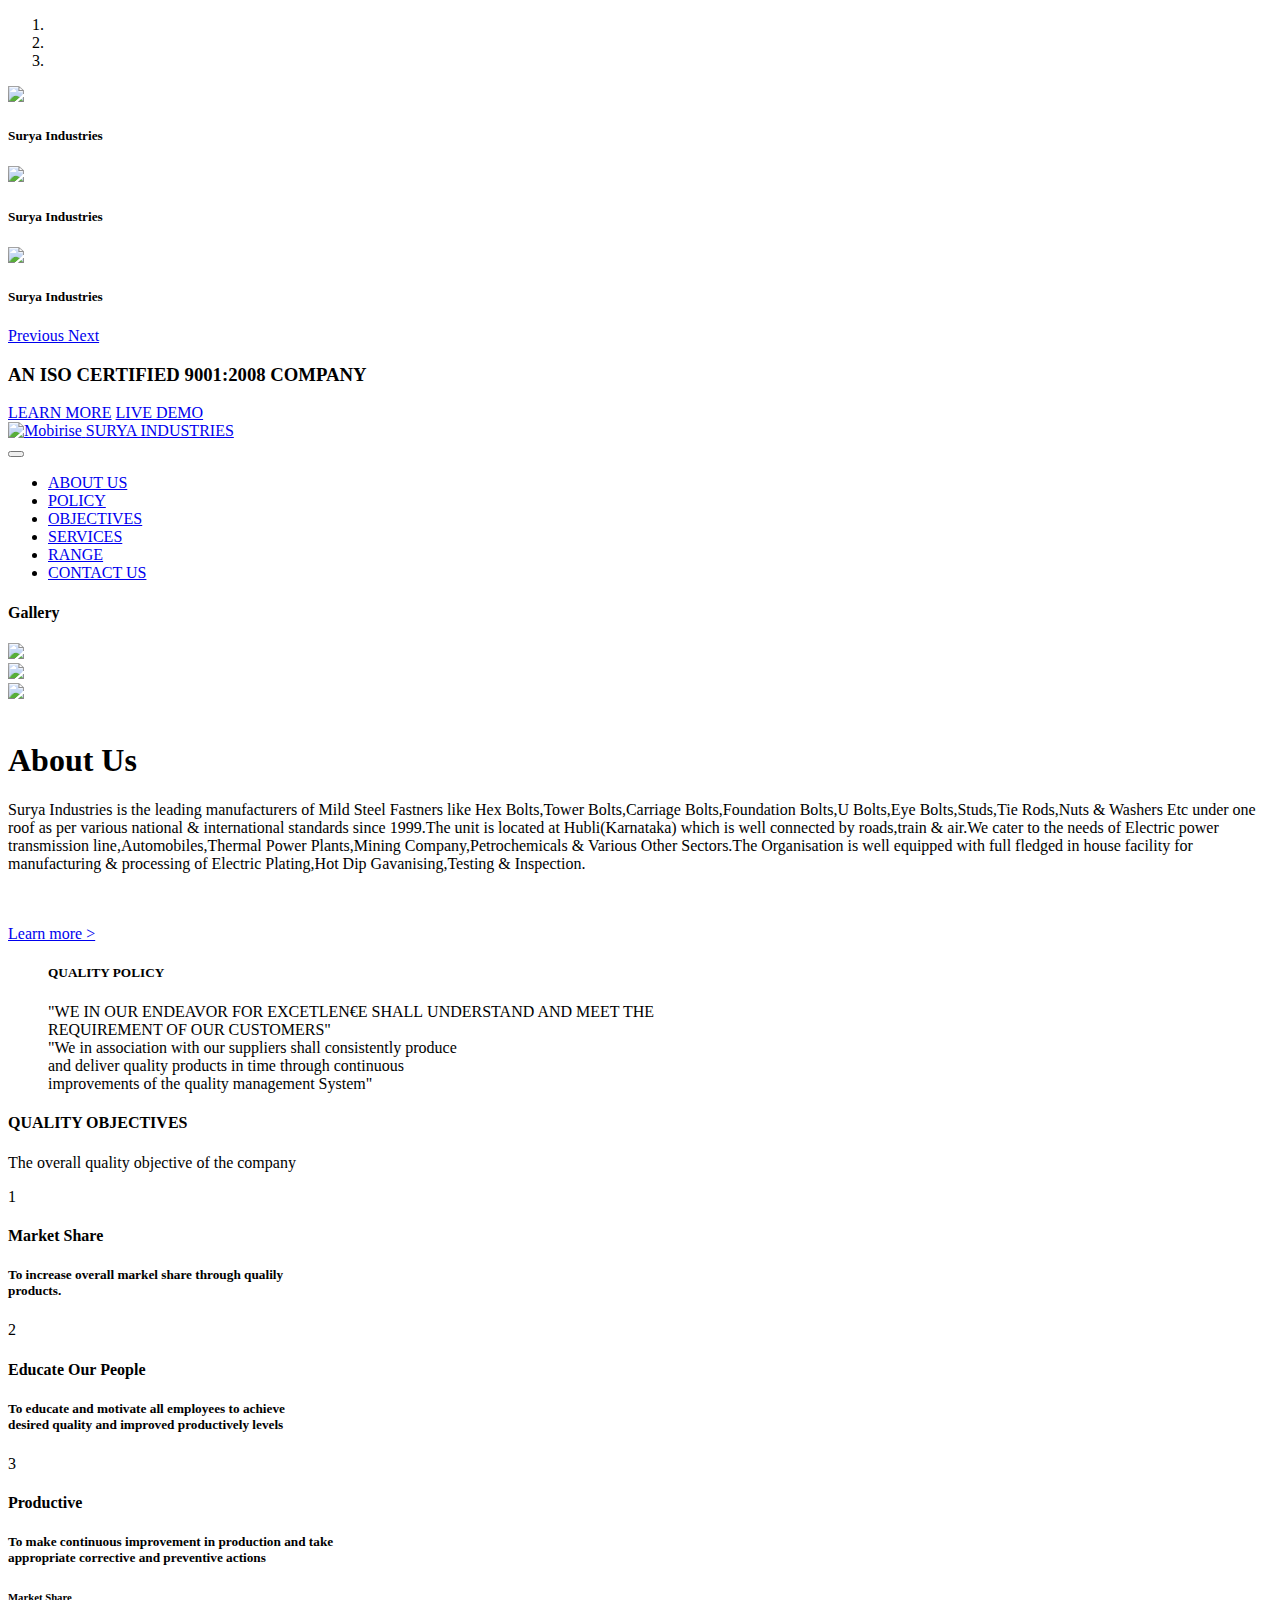
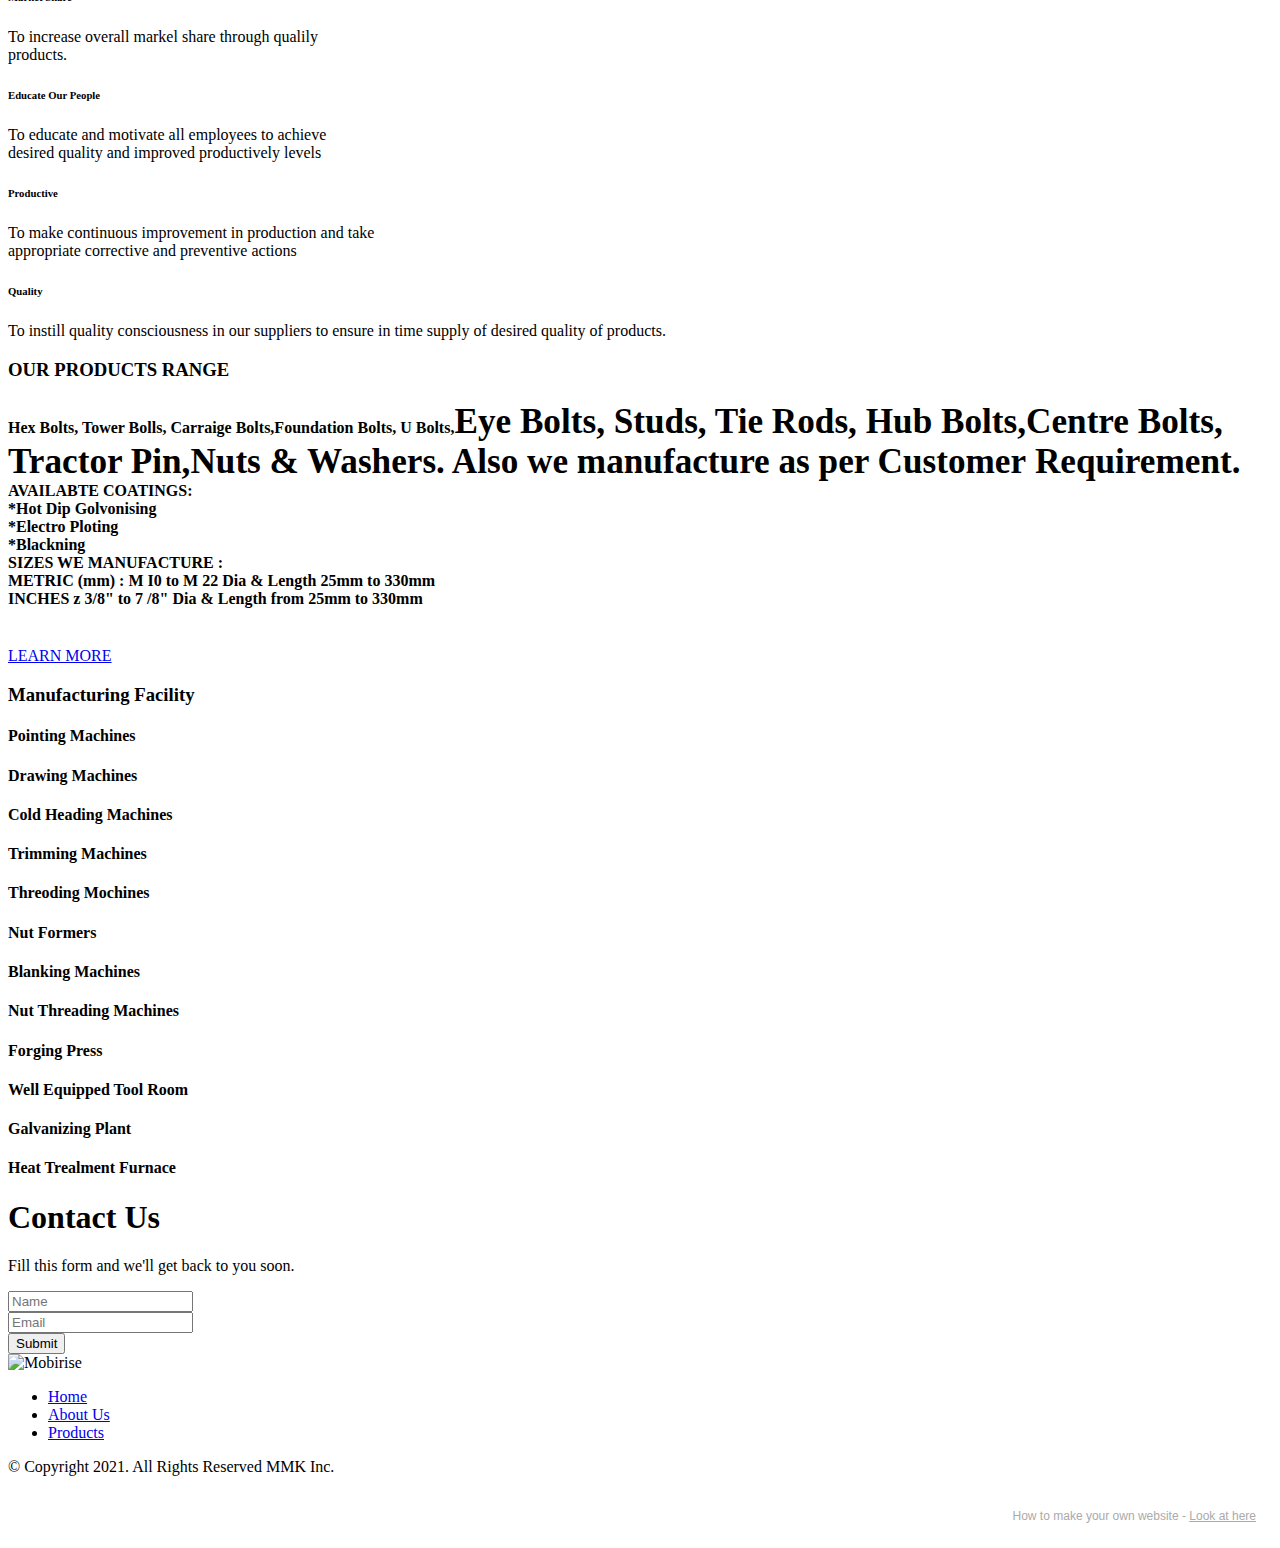
==== page1..html @ 4cf969fe "Add files via upload" ====
<!DOCTYPE html>
<html  >
<head>
  <!-- Site made with Mobirise Website Builder v5.5.0, https://mobirise.com -->
  <meta charset="UTF-8">
  <meta http-equiv="X-UA-Compatible" content="IE=edge">
  <meta name="generator" content="Mobirise v5.5.0, mobirise.com">
  <meta name="viewport" content="width=device-width, initial-scale=1, minimum-scale=1">
  <link rel="shortcut icon" href="assets/images/logo-96x89.png" type="image/x-icon">
  <meta name="description" content="">
  
  
  <title>Home</title>
  <link rel="stylesheet" href="assets/web/assets/mobirise-icons2/mobirise2.css">
  <link rel="stylesheet" href="assets/bootstrap/css/bootstrap.min.css">
  <link rel="stylesheet" href="assets/bootstrap/css/bootstrap-grid.min.css">
  <link rel="stylesheet" href="assets/bootstrap/css/bootstrap-reboot.min.css">
  <link rel="stylesheet" href="assets/parallax/jarallax.css">
  <link rel="stylesheet" href="assets/animatecss/animate.css">
  <link rel="stylesheet" href="assets/dropdown/css/style.css">
  <link rel="stylesheet" href="assets/socicon/css/styles.css">
  <link rel="stylesheet" href="assets/theme/css/style.css">
  <link rel="preload" href="https://fonts.googleapis.com/css?family=Jost:100,200,300,400,500,600,700,800,900,100i,200i,300i,400i,500i,600i,700i,800i,900i&display=swap" as="style" onload="this.onload=null;this.rel='stylesheet'">
  <noscript><link rel="stylesheet" href="https://fonts.googleapis.com/css?family=Jost:100,200,300,400,500,600,700,800,900,100i,200i,300i,400i,500i,600i,700i,800i,900i&display=swap"></noscript>
  <link rel="preload" as="style" href="assets/mobirise/css/mbr-additional.css"><link rel="stylesheet" href="assets/mobirise/css/mbr-additional.css" type="text/css">
  
  
  
  
</head>
<body>
  
  <section data-bs-version="5.1" class="slider2 cid-sOLcyDecqB" id="slider2-u">
    

    
    <div class="container-fluid">
        <div class="row justify-content-center">
            <div class="col-12 col-md-10 col-lg-12">
                <div class="carousel slide carousel-fade" id="sOOmosJ6IJ" data-ride="carousel" data-bs-ride="carousel" data-interval="4000" data-bs-interval="4000">
                    
                    <ol class="carousel-indicators">
                        <li data-slide-to="0" data-bs-slide-to="0" class="active" data-target="#sOOmosJ6IJ" data-bs-target="#sOOmosJ6IJ"></li>
                        <li data-slide-to="1" data-bs-slide-to="1" data-target="#sOOmosJ6IJ" data-bs-target="#sOOmosJ6IJ"></li>
                        <li data-slide-to="2" data-bs-slide-to="2" data-target="#sOOmosJ6IJ" data-bs-target="#sOOmosJ6IJ"></li>
                    </ol>
                    <div class="carousel-inner">
                        <div class="carousel-item slider-image item active">
                            <div class="item-wrapper">
                                <img class="d-block w-100" src="assets/images/background3.jpg">
                                <div class="carousel-caption d-none d-md-block">
                                    <h5 class="mbr-section-subtitle mbr-fonts-style display-5"><strong>Surya Industries</strong></h5>
                                    
                                </div>
                            </div>
                        </div>
                        <div class="carousel-item slider-image item">
                            <div class="item-wrapper">
                                <img class="d-block w-100" src="assets/images/background5.jpg">
                                <div class="carousel-caption d-none d-md-block">
                                    <h5 class="mbr-section-subtitle mbr-fonts-style display-5"><strong>Surya Industries</strong></h5>
                                    
                                </div>
                            </div>
                        </div>
                        <div class="carousel-item slider-image item">
                            <div class="item-wrapper">
                                <img class="d-block w-100" src="assets/images/background8.jpg">
                                <div class="carousel-caption d-none d-md-block">
                                    <h5 class="mbr-section-subtitle mbr-fonts-style display-5"><strong>Surya Industries</strong></h5>
                                    
                                </div>
                            </div>
                        </div>
                    </div>
                    <a class="carousel-control carousel-control-prev" role="button" data-slide="prev" data-bs-slide="prev" href="#sOOmosJ6IJ">
                        <span class="mobi-mbri mobi-mbri-arrow-prev" aria-hidden="true"></span>
                        <span class="sr-only visually-hidden">Previous</span>
                    </a>
                    <a class="carousel-control carousel-control-next" role="button" data-slide="next" data-bs-slide="next" href="#sOOmosJ6IJ">
                        <span class="mobi-mbri mobi-mbri-arrow-next" aria-hidden="true"></span>
                        <span class="sr-only visually-hidden">Next</span>
                    </a>
                </div>
            </div>
        </div>
    </div>
</section>

<section data-bs-version="5.1" class="content4 cid-sOL9pQx8WQ" id="content4-q">
    
    
    <div class="container">
        <div class="row justify-content-center">
            <div class="title col-md-12 col-lg-10">
                <h3 class="mbr-section-title mbr-fonts-style align-center mb-4 display-2"><strong>AN ISO CERTIFIED 9001:2008 COMPANY</strong></h3>
                
                <div class="mbr-section-btn align-center"><a class="btn btn-primary display-4" href="https://mobiri.se">LEARN MORE</a>
                    <a class="btn btn-primary-outline display-4" href="https://mobiri.se">LIVE DEMO</a></div>
            </div>
        </div>
    </div>
</section>

<section data-bs-version="5.1" class="menu cid-s48OLK6784" once="menu" id="menu1-n">
    
    <nav class="navbar navbar-dropdown navbar-fixed-top navbar-expand-lg">
        <div class="container">
            <div class="navbar-brand">
                <span class="navbar-logo">
                    <a href="assets/files/logo.PNG">
                        <img src="assets/images/logo-96x89.png" alt="Mobirise" style="height: 3.8rem;">
                    </a>
                </span>
                <span class="navbar-caption-wrap"><a class="navbar-caption text-black text-primary display-7" href="page4.html#top">SURYA INDUSTRIES</a></span>
            </div>
            <button class="navbar-toggler" type="button" data-toggle="collapse" data-bs-toggle="collapse" data-target="#navbarSupportedContent" data-bs-target="#navbarSupportedContent" aria-controls="navbarNavAltMarkup" aria-expanded="false" aria-label="Toggle navigation">
                <div class="hamburger">
                    <span></span>
                    <span></span>
                    <span></span>
                    <span></span>
                </div>
            </button>
            <div class="collapse navbar-collapse" id="navbarSupportedContent">
                <ul class="navbar-nav nav-dropdown nav-right" data-app-modern-menu="true"><li class="nav-item"><a class="nav-link link text-black text-primary display-4" href="page4.html#header12-1p">ABOUT US</a></li>
                    <li class="nav-item"><a class="nav-link link text-black text-primary display-4" href="page4.html#content7-1q">POLICY</a></li><li class="nav-item"><a class="nav-link link text-black text-primary display-4" href="page4.html#features8-1s">OBJECTIVES</a></li><li class="nav-item"><a class="nav-link link text-black text-primary display-4" href="page4.html#features14-1u">SERVICES</a></li><li class="nav-item"><a class="nav-link link text-black text-primary display-4" href="page4.html#content4-1t">RANGE</a></li><li class="nav-item"><a class="nav-link link text-black text-primary display-4" href="page4.html#form4-1w">CONTACT US</a></li></ul>
                
                
            </div>
        </div>
    </nav>

</section>

<section data-bs-version="5.1" class="gallery1 cid-sOL9N0DnfX" id="gallery1-r">
    
    
    <div class="container">
        <div class="mbr-section-head">
            <h4 class="mbr-section-title mbr-fonts-style align-center mb-0 display-2">
                <strong>Gallery</strong></h4>
            
        </div>
        <div class="row mt-4">
            <div class="item features-image сol-12 col-md-6 col-lg-6">
                <div class="item-wrapper">
                    <div class="item-img">
                        <img src="assets/images/features1.jpg">
                    </div>
                    
                    
                </div>
            </div>
            <div class="item features-image сol-12 col-md-6 col-lg-6">
                <div class="item-wrapper">
                    <div class="item-img">
                        <img src="assets/images/features2.jpg">
                    </div>
                    
                    
                </div>
            </div>
            <div class="item features-image сol-12 col-md-6 col-lg-6">
                <div class="item-wrapper">
                    <div class="item-img">
                        <img src="assets/images/features3.jpg">
                    </div>
                    
                    
                </div>
            </div>
            <div class="item features-image сol-12 col-md-6 col-lg-6">
                <div class="item-wrapper">
                    <div class="item-img">
                        <img src="assets/images/features4.jpg" alt="" title="">
                    </div>
                    
                    
                </div>
            </div>
        </div>
    </div>
</section>

<section data-bs-version="5.1" class="header12 cid-sOLeYzoyCZ mbr-parallax-background" id="header12-v">

    

    <div class="mbr-overlay" style="opacity: 0.3; background-color: rgb(255, 255, 255);">
    </div>
    <div class="container">
        <div class="row justify-content-center">
            <div class="card col-12 col-md-12 col-lg-9">
                <div class="card-wrapper">
                    <div class="card-box align-center">
                        <h1 class="card-title mbr-fonts-style mb-3 display-1">
                            <strong>About Us</strong></h1>
                        <p class="mbr-text mbr-fonts-style display-7">Surya Industries is the leading manufacturers of Mild Steel Fastners like Hex Bolts,Tower Bolts,Carriage Bolts,Foundation Bolts,U Bolts,Eye Bolts,Studs,Tie Rods,Nuts &amp; Washers Etc under one roof as per various national &amp; international standards since 1999.The unit is located at Hubli(Karnataka) which is well connected by roads,train &amp; air.We cater to the needs of Electric power transmission line,Automobiles,Thermal Power Plants,Mining Company,Petrochemicals &amp; Various Other Sectors.The Organisation is well equipped with full fledged in house facility for manufacturing &amp; processing of Electric Plating,Hot Dip Gavanising,Testing &amp; Inspection.
<br>
<br><br></p>
                        <div class="mbr-section-btn mt-3"><a class="btn btn-secondary-outline display-4" href="https://mobiri.se">Learn more &gt;</a></div>
                    </div>
                </div>
            </div>
        </div>
    </div>
</section>

<section data-bs-version="5.1" class="content7 cid-sOLhMrfiJH" id="content7-z">
    
    <div class="container">
        <div class="row justify-content-center">
            <div class="col-12 col-md-10">
                <blockquote>
                <h5 class="mbr-section-title mbr-fonts-style mb-2 display-7"><strong>QUALITY POLICY</strong></h5>
                <p class="mbr-text mbr-fonts-style display-4">"WE IN OUR ENDEAVOR&nbsp;FOR EXCETLEN€E SHALL&nbsp;UNDERSTAND AND MEET THE&nbsp;<br>REQUIREMENT OF OUR CUSTOMERS"
<br>"We in association with our suppliers shall consistently produce
<br>and deliver quality products in time through continuous
<br>improvements of the quality management System"&nbsp;</p></blockquote>
            </div>
        </div>
    </div>
</section>

<section data-bs-version="5.1" class="features19 cid-sOLjihKAG7" id="features20-10">

    
    
    <div class="container">
        <div class="row justify-content-center">
            <div class="col-md-12 col-lg-9">
                <div class="card-wrapper pb-4">
                    <div class="card-box align-center">
                        <h4 class="card-title mbr-fonts-style mb-4 display-2"><strong>QUALITY OBJECTIVES</strong></h4>
                        <p class="mbr-text mbr-fonts-style mb-4 display-7">
                            The overall quality objective of the company </p>
                        
                    </div>
                </div>
            </div>
            <div class="col-12 col-md-8">
                <div class="item mbr-flex">
                    <div class="icon-box">
                        <span class="step-number mbr-fonts-style display-5">1</span>
                    </div>
                    <div class="text-box">
                        <h4 class="icon-title card-title mbr-black mbr-fonts-style display-7"><strong>Market Share</strong></h4>
                        <h5 class="icon-text mbr-black mbr-fonts-style display-4">To increase overall markel share through qualily 
<div>products.</div></h5>
                    </div>
                </div>
                <div class="item mbr-flex">
                    <div class="icon-box">
                        <span class="step-number mbr-fonts-style display-5">2</span>
                    </div>
                    <div class="text-box">
                        <h4 class="icon-title card-title mbr-black mbr-fonts-style display-7">
                            <strong>Educate Our People</strong></h4>
                        <h5 class="icon-text mbr-black mbr-fonts-style display-4">To educate and motivate all employees to achieve 
<div>desired quality and improved productively levels</div></h5>
                    </div>
                </div>
                <div class="item mbr-flex last">
                    <div class="icon-box">
                        <span class="step-number mbr-fonts-style display-5">3</span>
                    </div>
                    <div class="text-box">
                        <h4 class="icon-title card-title mbr-black mbr-fonts-style display-7"><strong>Productive</strong></h4>
                        <h5 class="icon-text mbr-black mbr-fonts-style display-4">To make continuous improvement in production and take
<div>appropriate corrective and preventive actions</div></h5>
                    </div>
                </div>
                
                
                
                
                
                
                
            </div>
        </div>
    </div>
</section>

<section data-bs-version="5.1" class="features7 cid-sOLkMDKEdu" id="features8-11">
    <!---->
    
    
    <div class="container">
        <div class="row">
            <div class="title col-12">
                
                
            </div>
            <div class="card col-12 col-md-6">
                <div class="card-wrapper">
                    <div class="top-line">
                        <h6 class="card-title mbr-fonts-style display-5">
                            <strong>Market Share</strong></h6>
                        <p class="mbr-text cost mbr-fonts-style display-5"></p>
                    </div>
                    <div class="bottom-line">
                        <p class="mbr-text mbr-fonts-style display-7">To increase overall markel share through qualily
<br>products.</p>
                    </div>
                </div>
            </div>
            <div class="card col-12 col-md-6">
                <div class="card-wrapper">
                    <div class="top-line">
                        <h6 class="card-title mbr-fonts-style display-5">
                            <strong>Educate Our People</strong></h6>
                        <p class="mbr-text cost mbr-fonts-style display-5"></p>
                    </div>
                    <div class="bottom-line">
                        <p class="mbr-text mbr-fonts-style display-7">To educate and motivate all employees to achieve
<br>desired quality and improved productively levels</p>
                    </div>
                </div>
            </div>
            <div class="card col-12 col-md-6">
                <div class="card-wrapper">
                    <div class="top-line">
                        <h6 class="card-title mbr-fonts-style display-5">
                            <strong>Productive</strong></h6>
                        <p class="mbr-text cost mbr-fonts-style display-5"></p>
                    </div>
                    <div class="bottom-line">
                        <p class="mbr-text mbr-fonts-style display-7">To make continuous improvement in production and take
<br>appropriate corrective and preventive actions</p>
                    </div>
                </div>
            </div>
            <div class="card col-12 col-md-6">
                <div class="card-wrapper">
                    <div class="top-line">
                        <h6 class="card-title mbr-fonts-style display-5"><strong>Quality</strong></h6>
                        <p class="mbr-text cost mbr-fonts-style display-5"></p>
                    </div>
                    <div class="bottom-line">
                        <p class="mbr-text mbr-fonts-style display-7">To instill quality consciousness in our suppliers to ensure in&nbsp;time supply of desired quality of products.&nbsp;</p>
                    </div>
                </div>
            </div>
            
            
            
            
            
            
            
            
        </div>
    </div>
</section>

<section data-bs-version="5.1" class="content4 cid-sOLmLFSuK4" id="content4-12">
    
    
    <div class="container">
        <div class="row justify-content-center">
            <div class="title col-md-12 col-lg-10">
                <h3 class="mbr-section-title mbr-fonts-style align-center mb-4 display-2"><strong>OUR PRODUCTS RANGE</strong></h3>
                <h4 class="mbr-section-subtitle align-center mbr-fonts-style mb-4 display-5"><div>Hex Bolts, Tower Bolls, Carraige Bolts,Foundation Bolts, U Bolts,<span style="font-size: 2.2rem;">Eye Bolts, Studs, Tie Rods, Hub Bolts,Centre Bolts, Tractor Pin,</span><span style="font-size: 2.2rem;">Nuts &amp; Washers. Also we manufacture as per Customer&nbsp;</span><span style="font-size: 2.2rem;">Requirement.</span></div><div>AVAILABTE COATINGS:
</div><div>*Hot Dip Golvonising
</div><div>*Electro Ploting
</div><div>*Blackning
</div><div>SIZES WE MANUFACTURE :
</div><div>METRIC (mm) : M I0 to M 22 Dia &amp; Length 25mm to 330mm
</div><div>INCHES z 3/8" to 7 /8" Dia &amp; Length from 25mm to 330mm
</div><div><br></div><div>
</div><div>
</div></h4>
                <div class="mbr-section-btn align-center"><a class="btn btn-primary display-4" href="https://mobiri.se">LEARN MORE</a></div>
            </div>
        </div>
    </div>
</section>

<section data-bs-version="5.1" class="features13 cid-sOLp8qvqhe" id="features14-14">
    

    
    <div class="container">
        <div class="row">
            <div class="col-12">
                <h3 class="mbr-section-title align-center mb-4 mbr-fonts-style display-2"><strong>Manufacturing Facility</strong></h3>
            </div>
            <div class="card col-12 col-md-4 col-lg-2 p-3">
                <div class="card-wrapper">
                    <div class="card-box align-center">
                        <span class="mbr-iconfont mobi-mbri-image-gallery mobi-mbri"></span>
                        <h4 class="card-title align-center mbr-black mbr-fonts-style display-7"><strong>Pointing Machines
</strong></h4>
                    </div>
                </div>
            </div>
            <div class="card p-3 col-12 col-md-4 col-lg-2">
                <div class="card-wrapper">
                    <div class="card-box align-center">
                        <span class="mbr-iconfont mobi-mbri-website-theme-2 mobi-mbri"></span>
                        <h4 class="card-title align-center mbr-black mbr-fonts-style display-7"><strong>Drawing Machines</strong></h4>
                    </div>
                </div>
            </div>
            <div class="card p-3 col-12 col-md-4 col-lg-2">
                <div class="card-wrapper">
                    <div class="card-box align-center">
                        <span class="mbr-iconfont mobi-mbri-contact-form mobi-mbri"></span>
                        <h4 class="card-title align-center mbr-black mbr-fonts-style display-7"><strong>Cold Heading Machines</strong></h4>
                    </div>
                </div>
            </div>
            <div class="card p-3 col-12 col-md-4 col-lg-2">
                <div class="card-wrapper">
                    <div class="card-box align-center">
                        <span class="mbr-iconfont mobi-mbri-features mobi-mbri"></span>
                        <h4 class="card-title align-center mbr-black mbr-fonts-style display-7"><strong>Trimming Machines
</strong></h4>
                    </div>
                </div>
            </div>
            <div class="card p-3 col-12 col-md-4 col-lg-2">
                <div class="card-wrapper">
                    <div class="card-box align-center">
                        <span class="mbr-iconfont mobi-mbri-cust-feedback mobi-mbri"></span>
                        <h4 class="card-title align-center mbr-black mbr-fonts-style display-7"><strong>Threoding Mochines</strong></h4>
                    </div>
                </div>
            </div>
            <div class="card p-3 col-12 col-md-4 col-lg-2">
                <div class="card-wrapper">
                    <div class="card-box align-center">
                        <span class="mbr-iconfont mobi-mbri-devices mobi-mbri"></span>
                        <h4 class="card-title align-center mbr-black mbr-fonts-style display-7"><strong>Nut Formers</strong></h4>
                    </div>
                </div>
            </div>
        </div>
    </div>
</section>

<section data-bs-version="5.1" class="features13 cid-sOLpIzSKFM" id="features14-15">
    

    
    <div class="container">
        <div class="row">
            
            <div class="card col-12 col-md-4 col-lg-2 p-3">
                <div class="card-wrapper">
                    <div class="card-box align-center">
                        <span class="mbr-iconfont mobi-mbri-calendar mobi-mbri"></span>
                        <h4 class="card-title align-center mbr-black mbr-fonts-style display-7"><strong>Blanking Machines</strong></h4>
                    </div>
                </div>
            </div>
            <div class="card p-3 col-12 col-md-4 col-lg-2">
                <div class="card-wrapper">
                    <div class="card-box align-center">
                        <span class="mbr-iconfont mobi-mbri-android mobi-mbri"></span>
                        <h4 class="card-title align-center mbr-black mbr-fonts-style display-7"><strong>Nut Threading Machines</strong></h4>
                    </div>
                </div>
            </div>
            <div class="card p-3 col-12 col-md-4 col-lg-2">
                <div class="card-wrapper">
                    <div class="card-box align-center">
                        <span class="mbr-iconfont mobi-mbri-clock mobi-mbri"></span>
                        <h4 class="card-title align-center mbr-black mbr-fonts-style display-7"><strong>Forging Press</strong></h4>
                    </div>
                </div>
            </div>
            <div class="card p-3 col-12 col-md-4 col-lg-2">
                <div class="card-wrapper">
                    <div class="card-box align-center">
                        <span class="mbr-iconfont mobi-mbri-code mobi-mbri"></span>
                        <h4 class="card-title align-center mbr-black mbr-fonts-style display-7"><strong>Well Equipped Tool Room</strong></h4>
                    </div>
                </div>
            </div>
            <div class="card p-3 col-12 col-md-4 col-lg-2">
                <div class="card-wrapper">
                    <div class="card-box align-center">
                        <span class="mbr-iconfont mobi-mbri-credit-card mobi-mbri"></span>
                        <h4 class="card-title align-center mbr-black mbr-fonts-style display-7"><strong>Galvanizing Plant</strong></h4>
                    </div>
                </div>
            </div>
            <div class="card p-3 col-12 col-md-4 col-lg-2">
                <div class="card-wrapper">
                    <div class="card-box align-center">
                        <span class="mbr-iconfont mobi-mbri-briefcase mobi-mbri"></span>
                        <h4 class="card-title align-center mbr-black mbr-fonts-style display-7"><strong>Heat Trealment Furnace</strong></h4>
                    </div>
                </div>
            </div>
        </div>
    </div>
</section>

<section data-bs-version="5.1" class="form4 cid-sOLsPfqJpJ mbr-fullscreen" id="form4-17">

    

    

    <div class="container">
        <div class="row content-wrapper justify-content-center">
            <div class="col-lg-3 offset-lg-1 mbr-form" data-form-type="formoid">
                <form action="https://mobirise.eu/" method="POST" class="mbr-form form-with-styler" data-form-title="Form Name"><input type="hidden" name="email" data-form-email="true" value="Skyjf3hUdWN1G3uZw1haB8k6t/QTgBFoeMgXOqwi3UKF1R2oHJ6b0lh4xz6EuwDkoEmb/RXnpAhL/XeBeWENREv/q+BL7GqchLc5Oji+qLerH+yO/hWUdHsWijHTPicy">
                    <div class="row">
                        <div hidden="hidden" data-form-alert="" class="alert alert-success col-12">Thanks for filling
                            out the form!</div>
                        <div hidden="hidden" data-form-alert-danger="" class="alert alert-danger col-12">Oops...! some
                            problem!</div>
                    </div>
                    <div class="dragArea row">
                        <div class="col-lg-12 col-md-12 col-sm-12">
                            <h1 class="mbr-section-title mb-4 display-2">
                                <strong>Contact Us</strong>
                            </h1>
                        </div>
                        <div class="col-lg-12 col-md-12 col-sm-12">
                            <p class="mbr-text mbr-fonts-style mb-4 display-7">
                                Fill this form and we'll get back to you soon.</p>
                        </div>
                        <div class="col-lg-12 col-md col-12 form-group mb-3" data-for="name">
                            <input type="text" name="name" placeholder="Name" data-form-field="name" class="form-control" value="" id="name-form4-17">
                        </div>
                        <div class="col-lg-12 col-md col-12 form-group mb-3" data-for="email">
                            <input type="email" name="email" placeholder="Email" data-form-field="email" class="form-control" value="" id="email-form4-17">
                        </div>
                        <div class="col-12 col-md-auto mbr-section-btn"><button type="submit" class="btn btn-secondary display-4">Submit</button></div>
                    </div>
                </form>
            </div>
            <div class="col-lg-7 offset-lg-1 col-12">
                <div class="image-wrapper">
                    <img class="w-100" src="assets/images/sq3.jpg" alt="Mobirise">
                </div>
            </div>
        </div>
    </div>
</section>

<section data-bs-version="5.1" class="footer3 cid-s48P1Icc8J" once="footers" id="footer3-o">

    

    

    <div class="container">
        <div class="media-container-row align-center mbr-white">
            <div class="row row-links">
                <ul class="foot-menu">
                    
                    
                    
                    
                    
                <li class="foot-menu-item mbr-fonts-style display-7"><a href="page4.html#top" class="text-primary">Home</a></li><li class="foot-menu-item mbr-fonts-style display-7"><a href="page4.html#header12-1p" class="text-primary">About Us</a></li><li class="foot-menu-item mbr-fonts-style display-7"><a href="page4.html#gallery1-1o" class="text-primary">Products</a></li></ul>
            </div>
            <div class="row social-row">
                <div class="social-list align-right pb-2">
                    
                    
                    
                    
                    
                    
                <div class="soc-item">
                        <a href="https://twitter.com/suryaindustry" target="_blank">
                            <span class="mbr-iconfont mbr-iconfont-social socicon-twitter socicon"></span>
                        </a>
                    </div><div class="soc-item">
                        <a href="https://www.facebook.com/pages/suryaindustry/1616226671953247" target="_blank">
                            <span class="mbr-iconfont mbr-iconfont-social socicon-facebook socicon"></span>
                        </a>
                    </div><div class="soc-item">
                        <a href="https://www.youtube.com/c/suryaindustry" target="_blank">
                            <span class="mbr-iconfont mbr-iconfont-social socicon-youtube socicon"></span>
                        </a>
                    </div><div class="soc-item">
                        <a href="https://instagram.com/suryaindustry" target="_blank">
                            <span class="mbr-iconfont mbr-iconfont-social socicon-instagram socicon"></span>
                        </a>
                    </div></div>
            </div>
            <div class="row row-copirayt">
                <p class="mbr-text mb-0 mbr-fonts-style mbr-white align-center display-7">
                    © Copyright 2021. All Rights Reserved MMK Inc.
                </p>
            </div>
        </div>
    </div>
</section><section style="background-color: #fff; font-family: -apple-system, BlinkMacSystemFont, 'Segoe UI', 'Roboto', 'Helvetica Neue', Arial, sans-serif; color:#aaa; font-size:12px; padding: 0; align-items: center; display: flex;"><a href="https://mobirise.site/y" style="flex: 1 1; height: 3rem; padding-left: 1rem;"></a><p style="flex: 0 0 auto; margin:0; padding-right:1rem;">How to make your own website - <a href="https://mobirise.site/x" style="color:#aaa;">Look at here</a></p></section><script src="assets/bootstrap/js/bootstrap.bundle.min.js"></script>  <script src="assets/parallax/jarallax.js"></script>  <script src="assets/smoothscroll/smooth-scroll.js"></script>  <script src="assets/ytplayer/index.js"></script>  <script src="assets/dropdown/js/navbar-dropdown.js"></script>  <script src="assets/theme/js/script.js"></script>  <script src="assets/formoid/formoid.min.js"></script>  
  
  
  <input name="animation" type="hidden">
  </body>
</html>
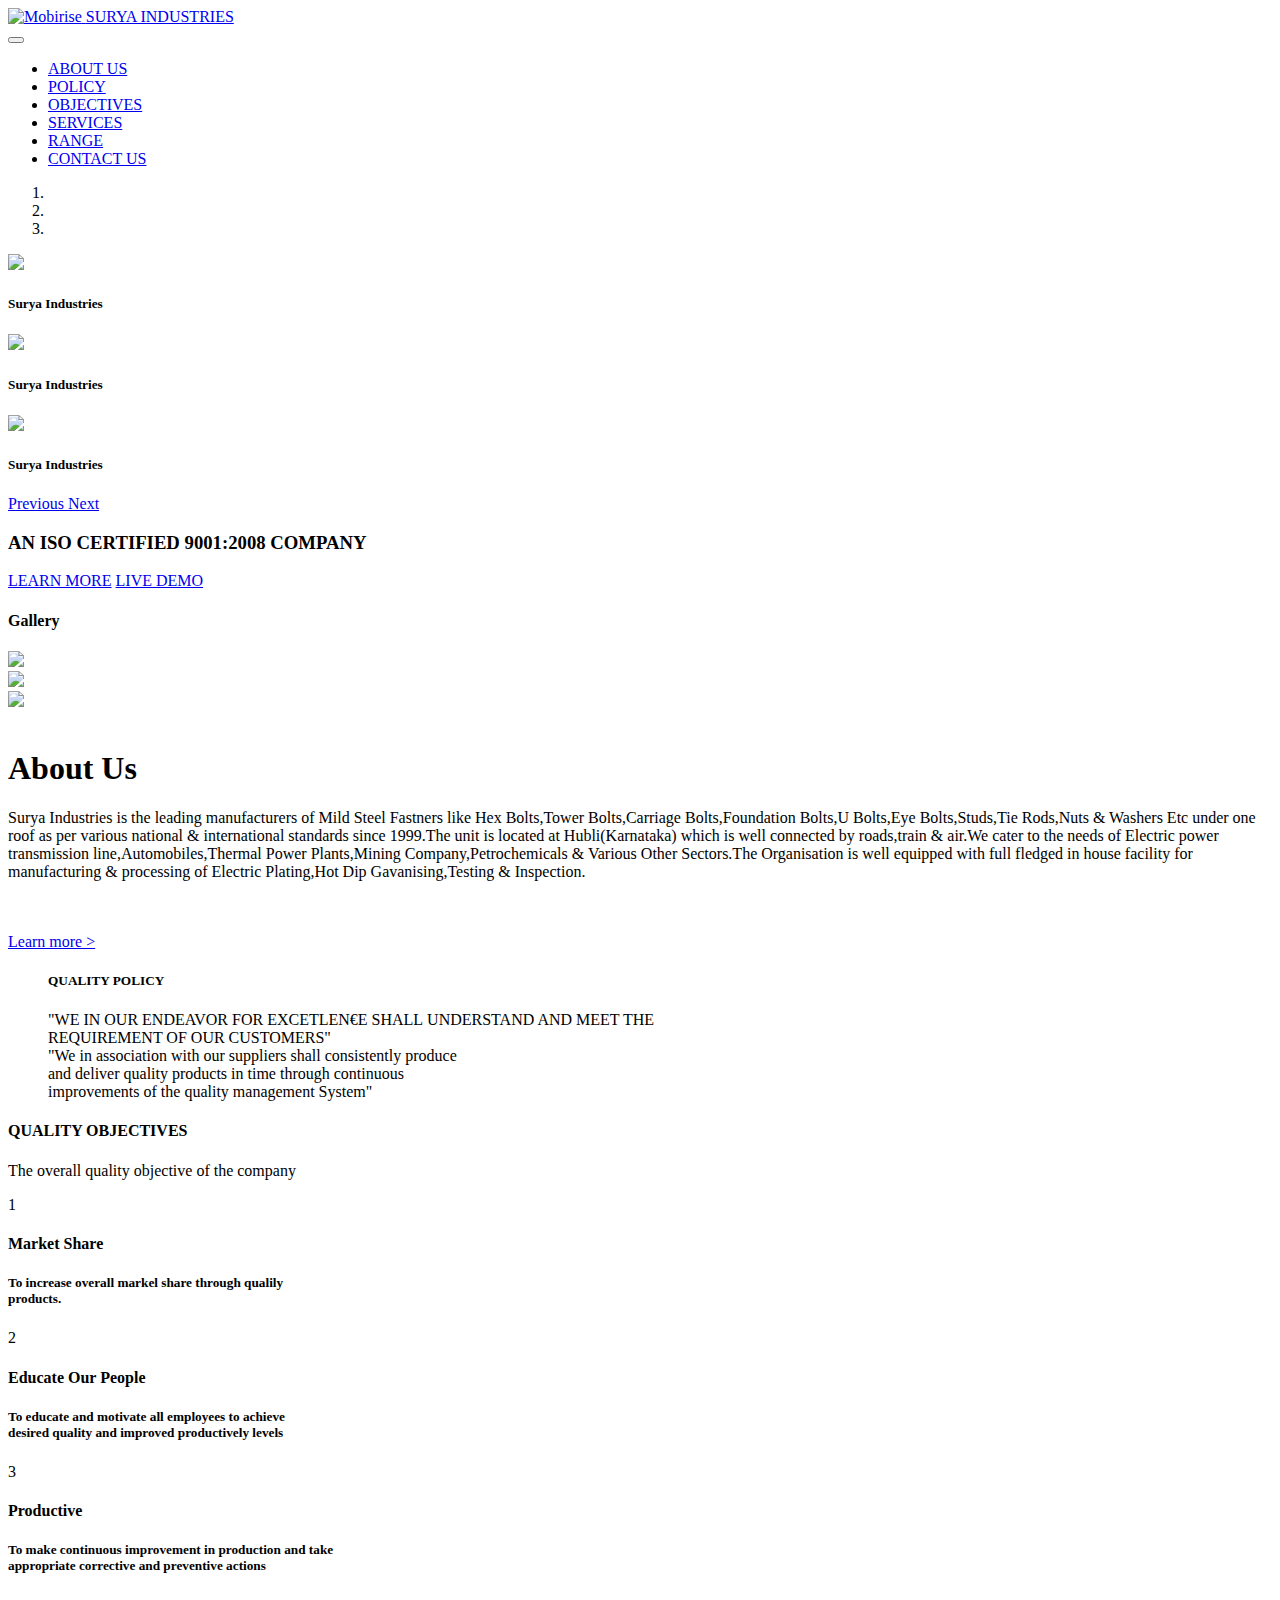
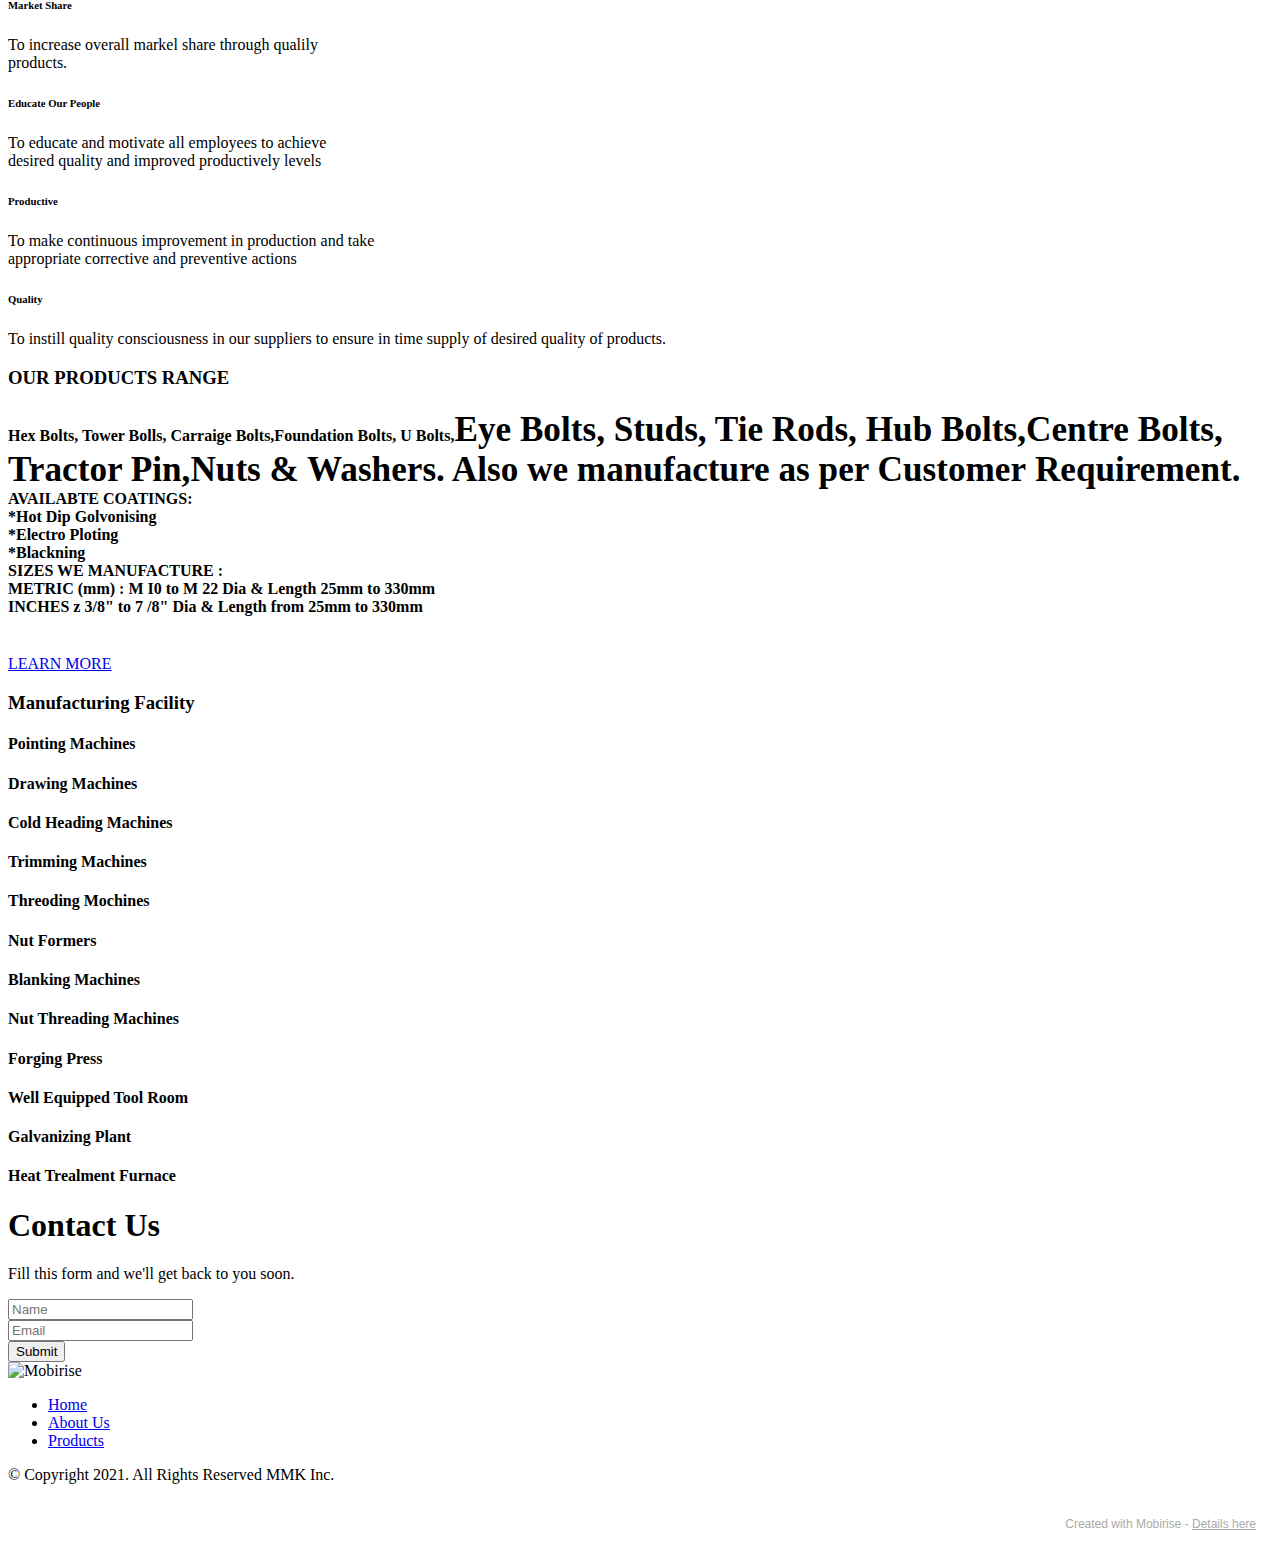
==== commit 9d22bf75: "Add files via upload" ====
--- a/page1..html
+++ b/page1..html
@@ -30,19 +30,50 @@
 </head>
 <body>
   
-  <section data-bs-version="5.1" class="slider2 cid-sOLcyDecqB" id="slider2-u">
+  <section data-bs-version="5.1" class="menu cid-s48OLK6784" once="menu" id="menu1-n">
+    
+    <nav class="navbar navbar-dropdown navbar-fixed-top navbar-expand-lg">
+        <div class="container">
+            <div class="navbar-brand">
+                <span class="navbar-logo">
+                    <a href="assets/files/logo.PNG">
+                        <img src="assets/images/logo-96x89.png" alt="Mobirise" style="height: 3.8rem;">
+                    </a>
+                </span>
+                <span class="navbar-caption-wrap"><a class="navbar-caption text-black text-primary display-7" href="page4.html#top">SURYA INDUSTRIES</a></span>
+            </div>
+            <button class="navbar-toggler" type="button" data-toggle="collapse" data-bs-toggle="collapse" data-target="#navbarSupportedContent" data-bs-target="#navbarSupportedContent" aria-controls="navbarNavAltMarkup" aria-expanded="false" aria-label="Toggle navigation">
+                <div class="hamburger">
+                    <span></span>
+                    <span></span>
+                    <span></span>
+                    <span></span>
+                </div>
+            </button>
+            <div class="collapse navbar-collapse" id="navbarSupportedContent">
+                <ul class="navbar-nav nav-dropdown nav-right" data-app-modern-menu="true"><li class="nav-item"><a class="nav-link link text-black text-primary display-4" href="page4.html#header12-1p">ABOUT US</a></li>
+                    <li class="nav-item"><a class="nav-link link text-black text-primary display-4" href="page4.html#content7-1q">POLICY</a></li><li class="nav-item"><a class="nav-link link text-black text-primary display-4" href="page4.html#features8-1s">OBJECTIVES</a></li><li class="nav-item"><a class="nav-link link text-black text-primary display-4" href="page4.html#features14-1u">SERVICES</a></li><li class="nav-item"><a class="nav-link link text-black text-primary display-4" href="page4.html#content4-1t">RANGE</a></li><li class="nav-item"><a class="nav-link link text-black text-primary display-4" href="page4.html#form4-1w">CONTACT US</a></li></ul>
+                
+                
+            </div>
+        </div>
+    </nav>
+
+</section>
+
+<section data-bs-version="5.1" class="slider2 cid-sOLcyDecqB" id="slider2-u">
     
 
     
     <div class="container-fluid">
         <div class="row justify-content-center">
             <div class="col-12 col-md-10 col-lg-12">
-                <div class="carousel slide carousel-fade" id="sOOmosJ6IJ" data-ride="carousel" data-bs-ride="carousel" data-interval="4000" data-bs-interval="4000">
+                <div class="carousel slide carousel-fade" id="sOOp0xLCOL" data-ride="carousel" data-bs-ride="carousel" data-interval="4000" data-bs-interval="4000">
                     
                     <ol class="carousel-indicators">
-                        <li data-slide-to="0" data-bs-slide-to="0" class="active" data-target="#sOOmosJ6IJ" data-bs-target="#sOOmosJ6IJ"></li>
-                        <li data-slide-to="1" data-bs-slide-to="1" data-target="#sOOmosJ6IJ" data-bs-target="#sOOmosJ6IJ"></li>
-                        <li data-slide-to="2" data-bs-slide-to="2" data-target="#sOOmosJ6IJ" data-bs-target="#sOOmosJ6IJ"></li>
+                        <li data-slide-to="0" data-bs-slide-to="0" class="active" data-target="#sOOp0xLCOL" data-bs-target="#sOOp0xLCOL"></li>
+                        <li data-slide-to="1" data-bs-slide-to="1" data-target="#sOOp0xLCOL" data-bs-target="#sOOp0xLCOL"></li>
+                        <li data-slide-to="2" data-bs-slide-to="2" data-target="#sOOp0xLCOL" data-bs-target="#sOOp0xLCOL"></li>
                     </ol>
                     <div class="carousel-inner">
                         <div class="carousel-item slider-image item active">
@@ -73,11 +104,11 @@
                             </div>
                         </div>
                     </div>
-                    <a class="carousel-control carousel-control-prev" role="button" data-slide="prev" data-bs-slide="prev" href="#sOOmosJ6IJ">
+                    <a class="carousel-control carousel-control-prev" role="button" data-slide="prev" data-bs-slide="prev" href="#sOOp0xLCOL">
                         <span class="mobi-mbri mobi-mbri-arrow-prev" aria-hidden="true"></span>
                         <span class="sr-only visually-hidden">Previous</span>
                     </a>
-                    <a class="carousel-control carousel-control-next" role="button" data-slide="next" data-bs-slide="next" href="#sOOmosJ6IJ">
+                    <a class="carousel-control carousel-control-next" role="button" data-slide="next" data-bs-slide="next" href="#sOOp0xLCOL">
                         <span class="mobi-mbri mobi-mbri-arrow-next" aria-hidden="true"></span>
                         <span class="sr-only visually-hidden">Next</span>
                     </a>
@@ -100,37 +131,6 @@
             </div>
         </div>
     </div>
-</section>
-
-<section data-bs-version="5.1" class="menu cid-s48OLK6784" once="menu" id="menu1-n">
-    
-    <nav class="navbar navbar-dropdown navbar-fixed-top navbar-expand-lg">
-        <div class="container">
-            <div class="navbar-brand">
-                <span class="navbar-logo">
-                    <a href="assets/files/logo.PNG">
-                        <img src="assets/images/logo-96x89.png" alt="Mobirise" style="height: 3.8rem;">
-                    </a>
-                </span>
-                <span class="navbar-caption-wrap"><a class="navbar-caption text-black text-primary display-7" href="page4.html#top">SURYA INDUSTRIES</a></span>
-            </div>
-            <button class="navbar-toggler" type="button" data-toggle="collapse" data-bs-toggle="collapse" data-target="#navbarSupportedContent" data-bs-target="#navbarSupportedContent" aria-controls="navbarNavAltMarkup" aria-expanded="false" aria-label="Toggle navigation">
-                <div class="hamburger">
-                    <span></span>
-                    <span></span>
-                    <span></span>
-                    <span></span>
-                </div>
-            </button>
-            <div class="collapse navbar-collapse" id="navbarSupportedContent">
-                <ul class="navbar-nav nav-dropdown nav-right" data-app-modern-menu="true"><li class="nav-item"><a class="nav-link link text-black text-primary display-4" href="page4.html#header12-1p">ABOUT US</a></li>
-                    <li class="nav-item"><a class="nav-link link text-black text-primary display-4" href="page4.html#content7-1q">POLICY</a></li><li class="nav-item"><a class="nav-link link text-black text-primary display-4" href="page4.html#features8-1s">OBJECTIVES</a></li><li class="nav-item"><a class="nav-link link text-black text-primary display-4" href="page4.html#features14-1u">SERVICES</a></li><li class="nav-item"><a class="nav-link link text-black text-primary display-4" href="page4.html#content4-1t">RANGE</a></li><li class="nav-item"><a class="nav-link link text-black text-primary display-4" href="page4.html#form4-1w">CONTACT US</a></li></ul>
-                
-                
-            </div>
-        </div>
-    </nav>
-
 </section>
 
 <section data-bs-version="5.1" class="gallery1 cid-sOL9N0DnfX" id="gallery1-r">
@@ -509,7 +509,7 @@
     <div class="container">
         <div class="row content-wrapper justify-content-center">
             <div class="col-lg-3 offset-lg-1 mbr-form" data-form-type="formoid">
-                <form action="https://mobirise.eu/" method="POST" class="mbr-form form-with-styler" data-form-title="Form Name"><input type="hidden" name="email" data-form-email="true" value="Skyjf3hUdWN1G3uZw1haB8k6t/QTgBFoeMgXOqwi3UKF1R2oHJ6b0lh4xz6EuwDkoEmb/RXnpAhL/XeBeWENREv/q+BL7GqchLc5Oji+qLerH+yO/hWUdHsWijHTPicy">
+                <form action="https://mobirise.eu/" method="POST" class="mbr-form form-with-styler" data-form-title="Form Name"><input type="hidden" name="email" data-form-email="true" value="Jnf8MJ8bfosqIoaW1LXrh+JNk5WUXbVyo6egKhX8VAAyE1EXWqglHs3+fMJxHO35AAPOUlS0HVvUPzEk698xrFr1KJ5gY0RbtBb5F3fufLIt4tfAtyrWUeObUKmoaGCX">
                     <div class="row">
                         <div hidden="hidden" data-form-alert="" class="alert alert-success col-12">Thanks for filling
                             out the form!</div>
@@ -595,7 +595,7 @@
             </div>
         </div>
     </div>
-</section><section style="background-color: #fff; font-family: -apple-system, BlinkMacSystemFont, 'Segoe UI', 'Roboto', 'Helvetica Neue', Arial, sans-serif; color:#aaa; font-size:12px; padding: 0; align-items: center; display: flex;"><a href="https://mobirise.site/y" style="flex: 1 1; height: 3rem; padding-left: 1rem;"></a><p style="flex: 0 0 auto; margin:0; padding-right:1rem;">How to make your own website - <a href="https://mobirise.site/x" style="color:#aaa;">Look at here</a></p></section><script src="assets/bootstrap/js/bootstrap.bundle.min.js"></script>  <script src="assets/parallax/jarallax.js"></script>  <script src="assets/smoothscroll/smooth-scroll.js"></script>  <script src="assets/ytplayer/index.js"></script>  <script src="assets/dropdown/js/navbar-dropdown.js"></script>  <script src="assets/theme/js/script.js"></script>  <script src="assets/formoid/formoid.min.js"></script>  
+</section><section style="background-color: #fff; font-family: -apple-system, BlinkMacSystemFont, 'Segoe UI', 'Roboto', 'Helvetica Neue', Arial, sans-serif; color:#aaa; font-size:12px; padding: 0; align-items: center; display: flex;"><a href="https://mobirise.site/h" style="flex: 1 1; height: 3rem; padding-left: 1rem;"></a><p style="flex: 0 0 auto; margin:0; padding-right:1rem;">Created with Mobirise - <a href="https://mobirise.site/k" style="color:#aaa;">Details here</a></p></section><script src="assets/bootstrap/js/bootstrap.bundle.min.js"></script>  <script src="assets/parallax/jarallax.js"></script>  <script src="assets/smoothscroll/smooth-scroll.js"></script>  <script src="assets/ytplayer/index.js"></script>  <script src="assets/dropdown/js/navbar-dropdown.js"></script>  <script src="assets/theme/js/script.js"></script>  <script src="assets/formoid/formoid.min.js"></script>  
   
   
   <input name="animation" type="hidden">
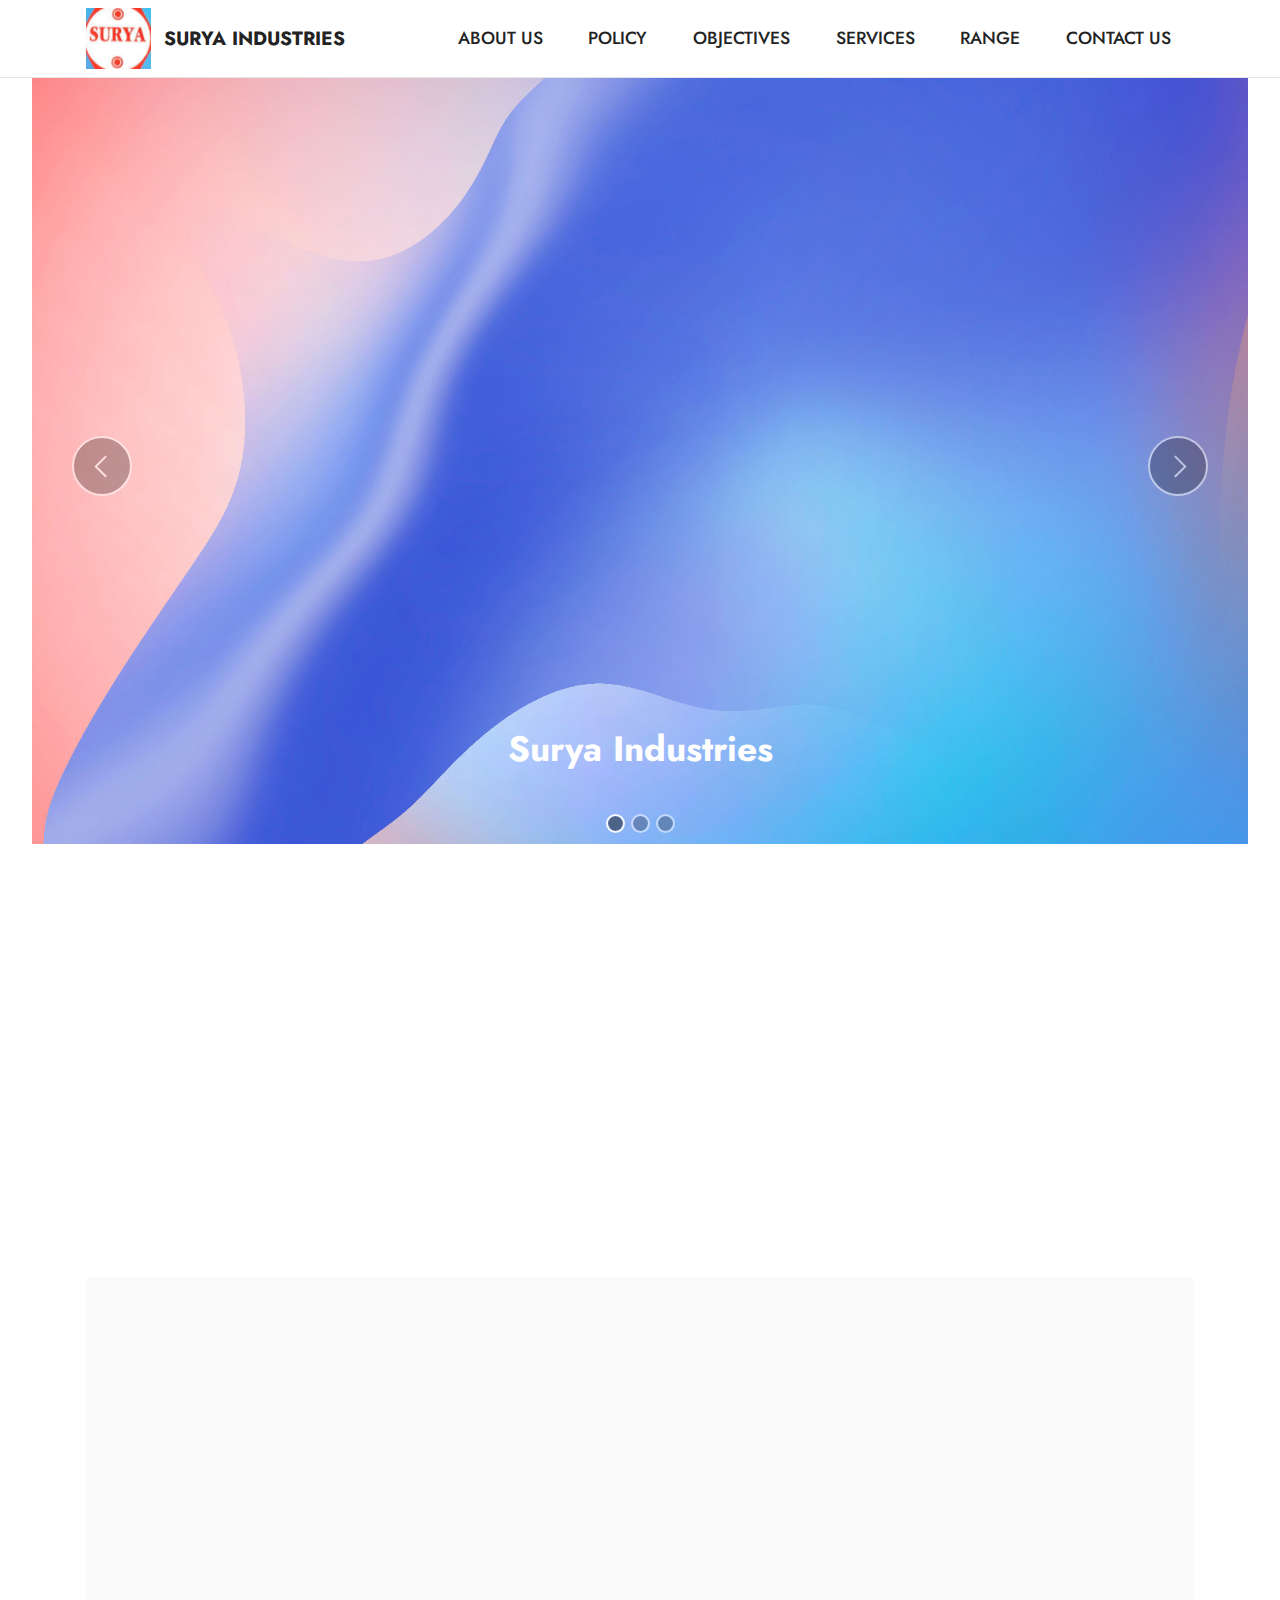
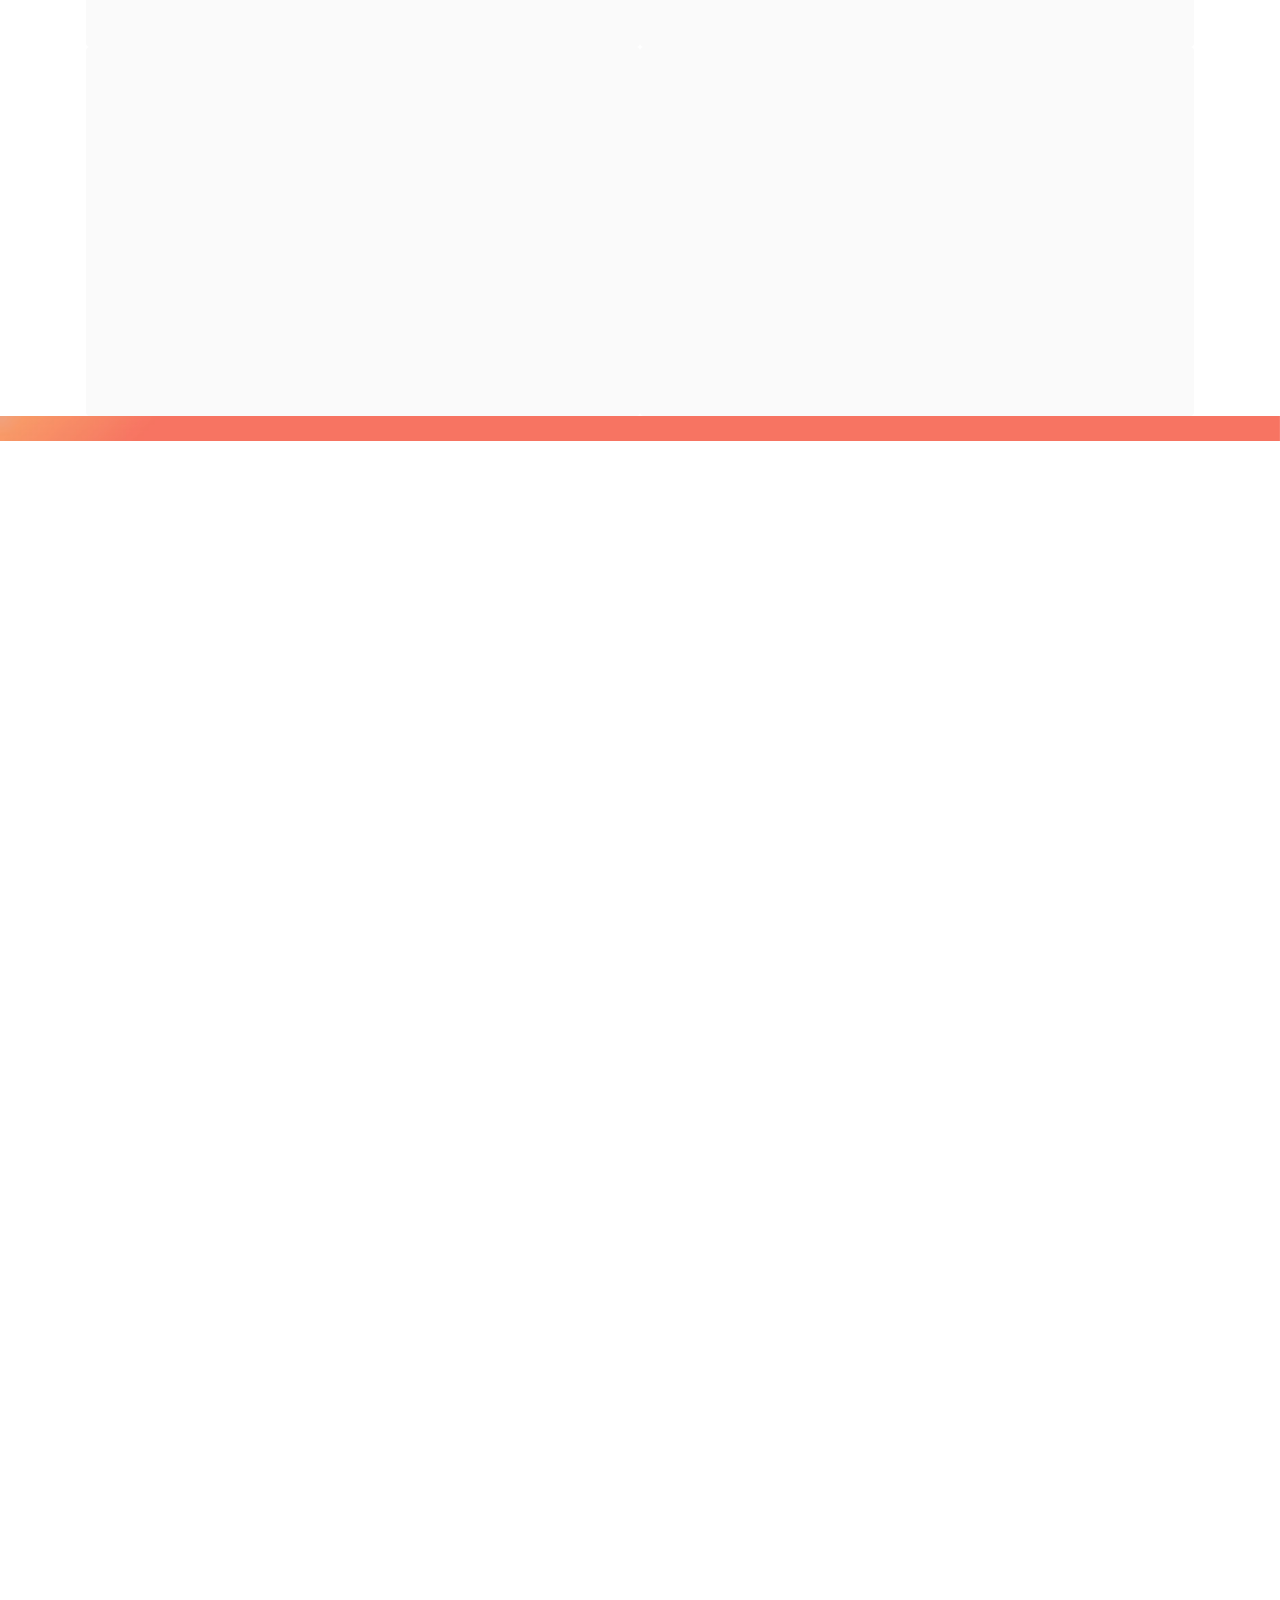
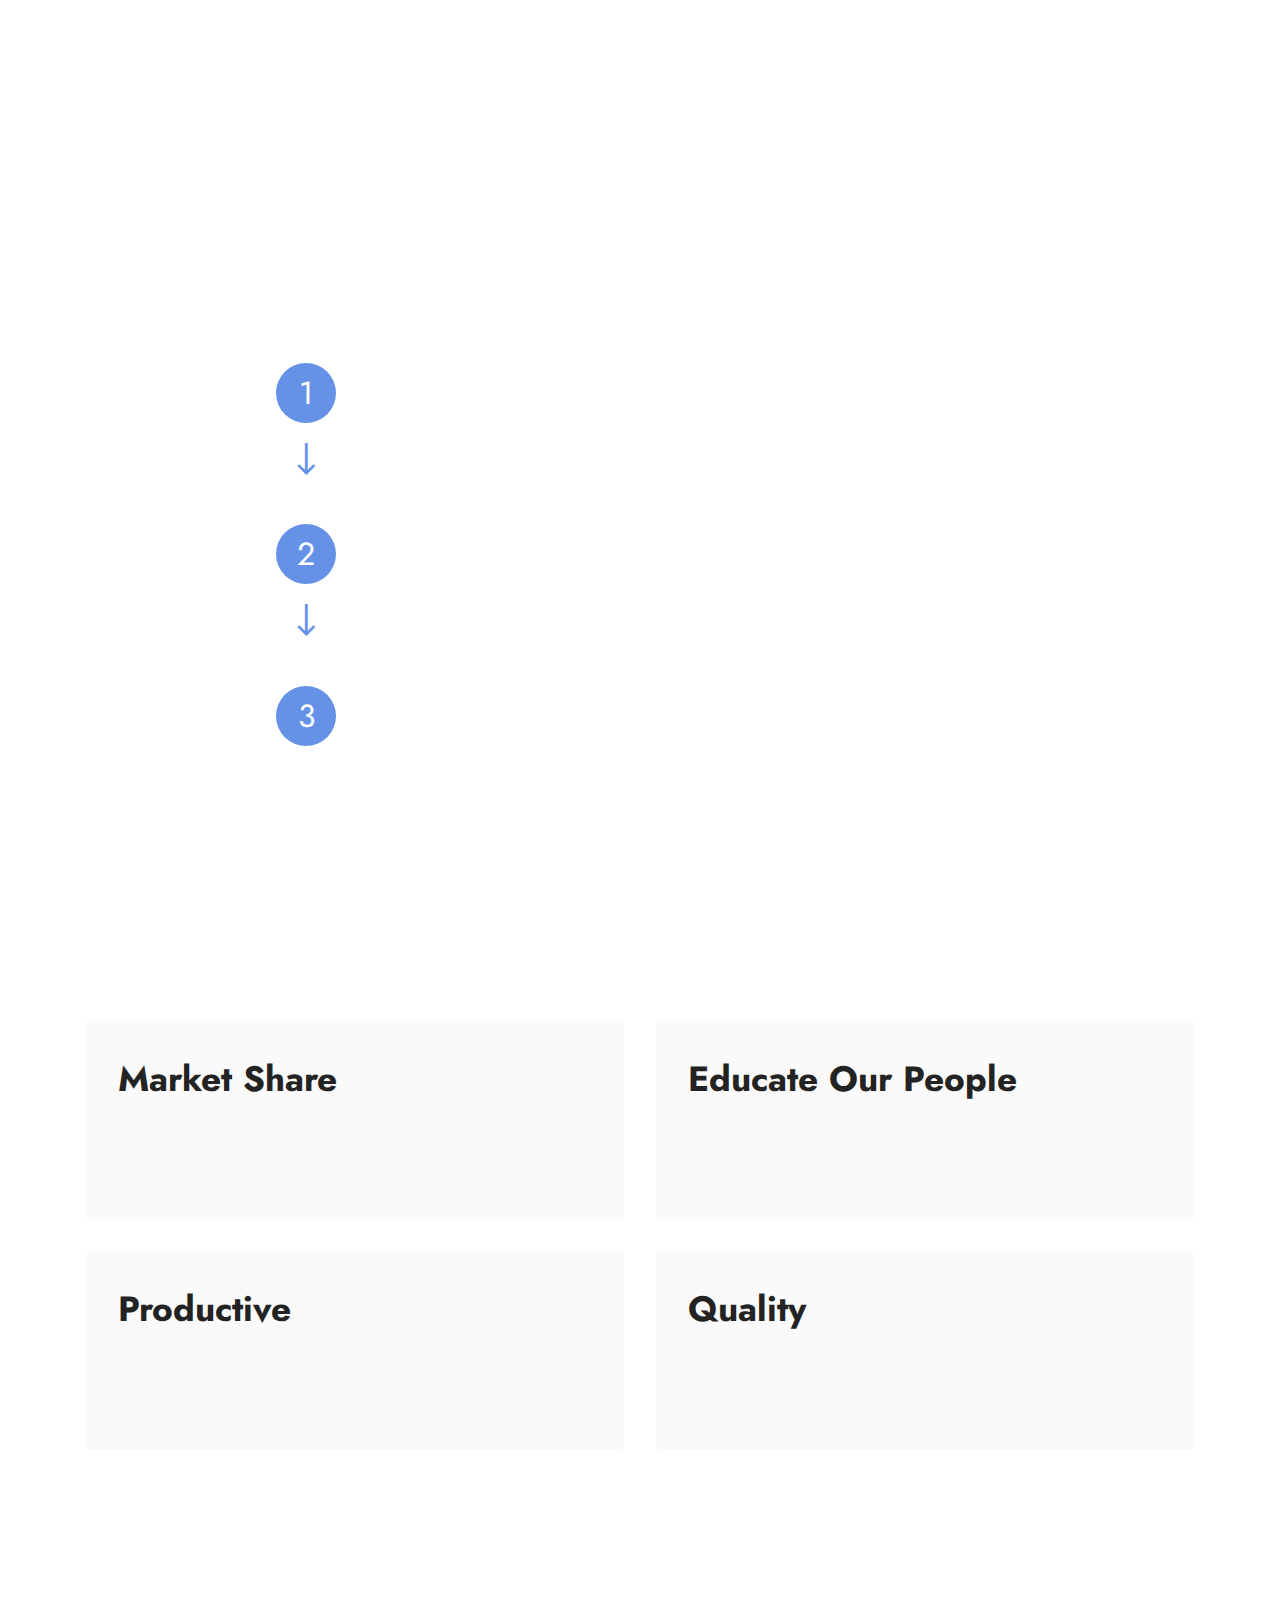
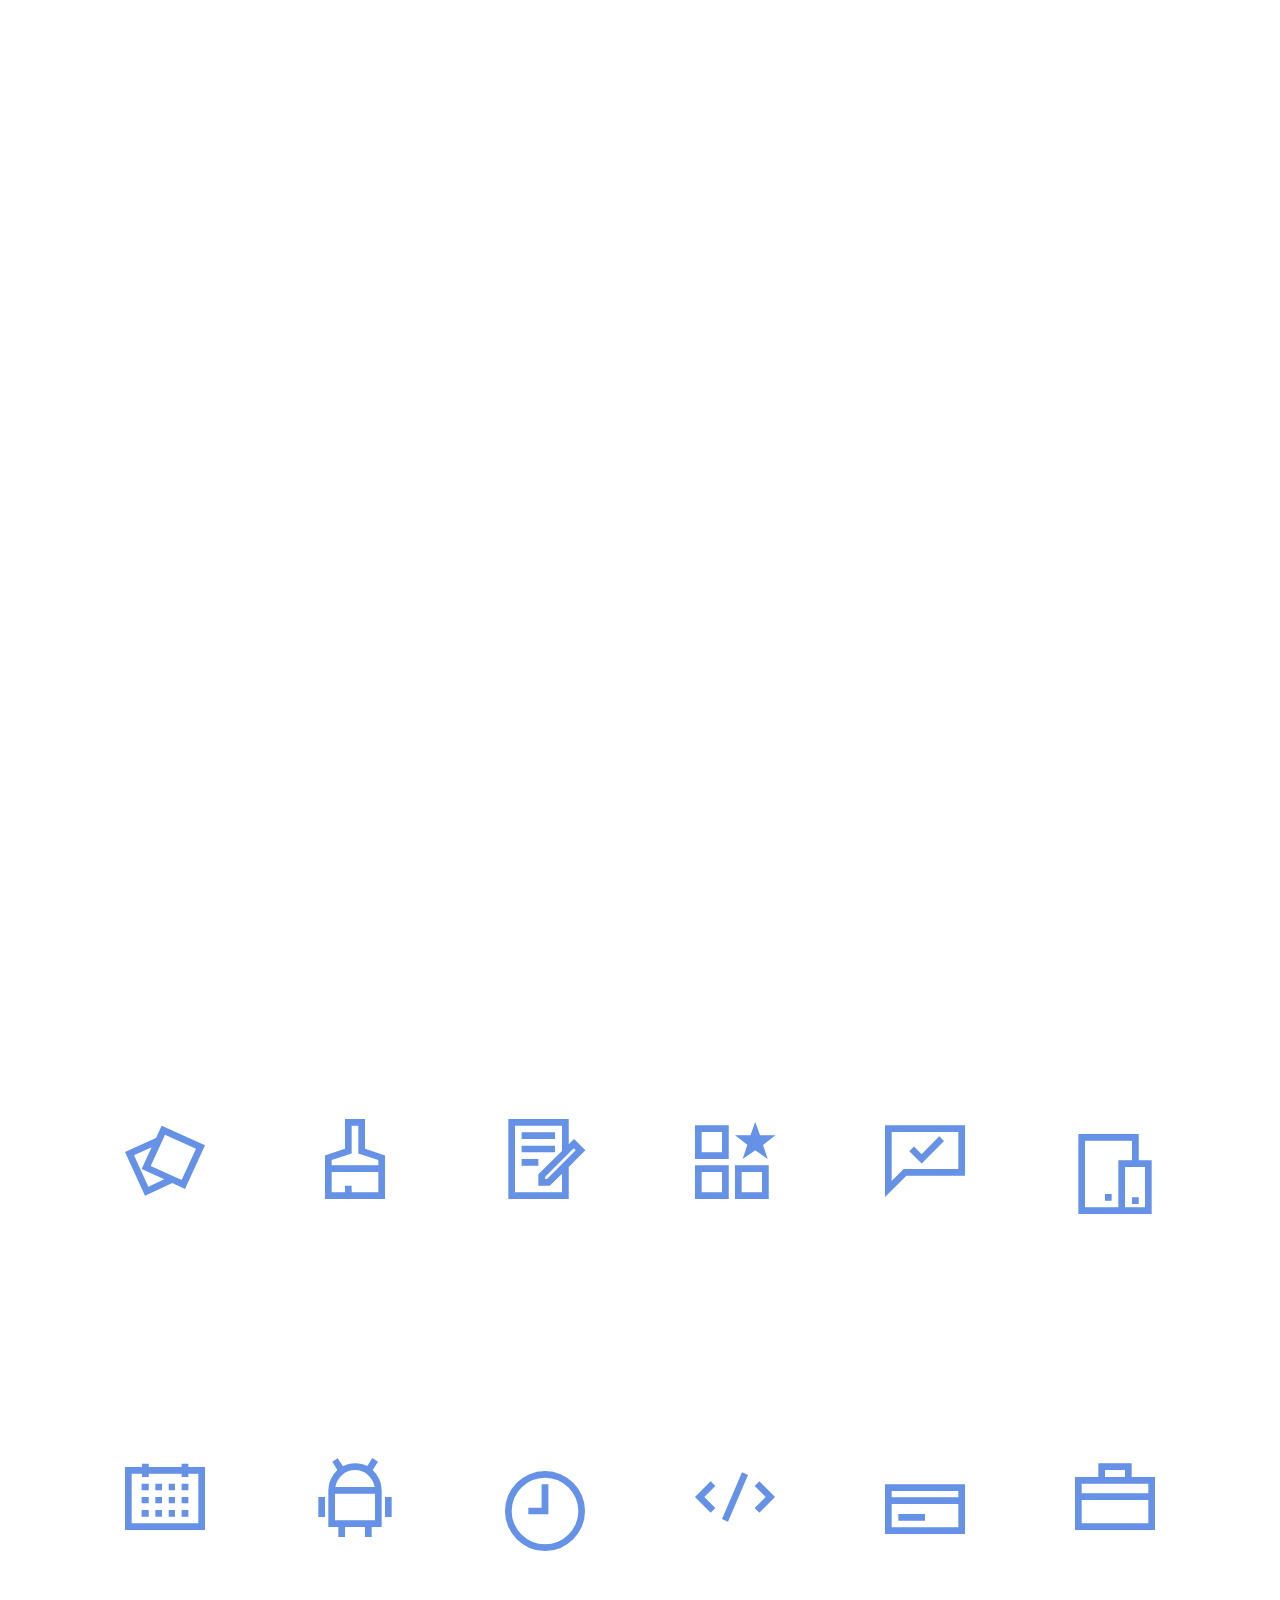
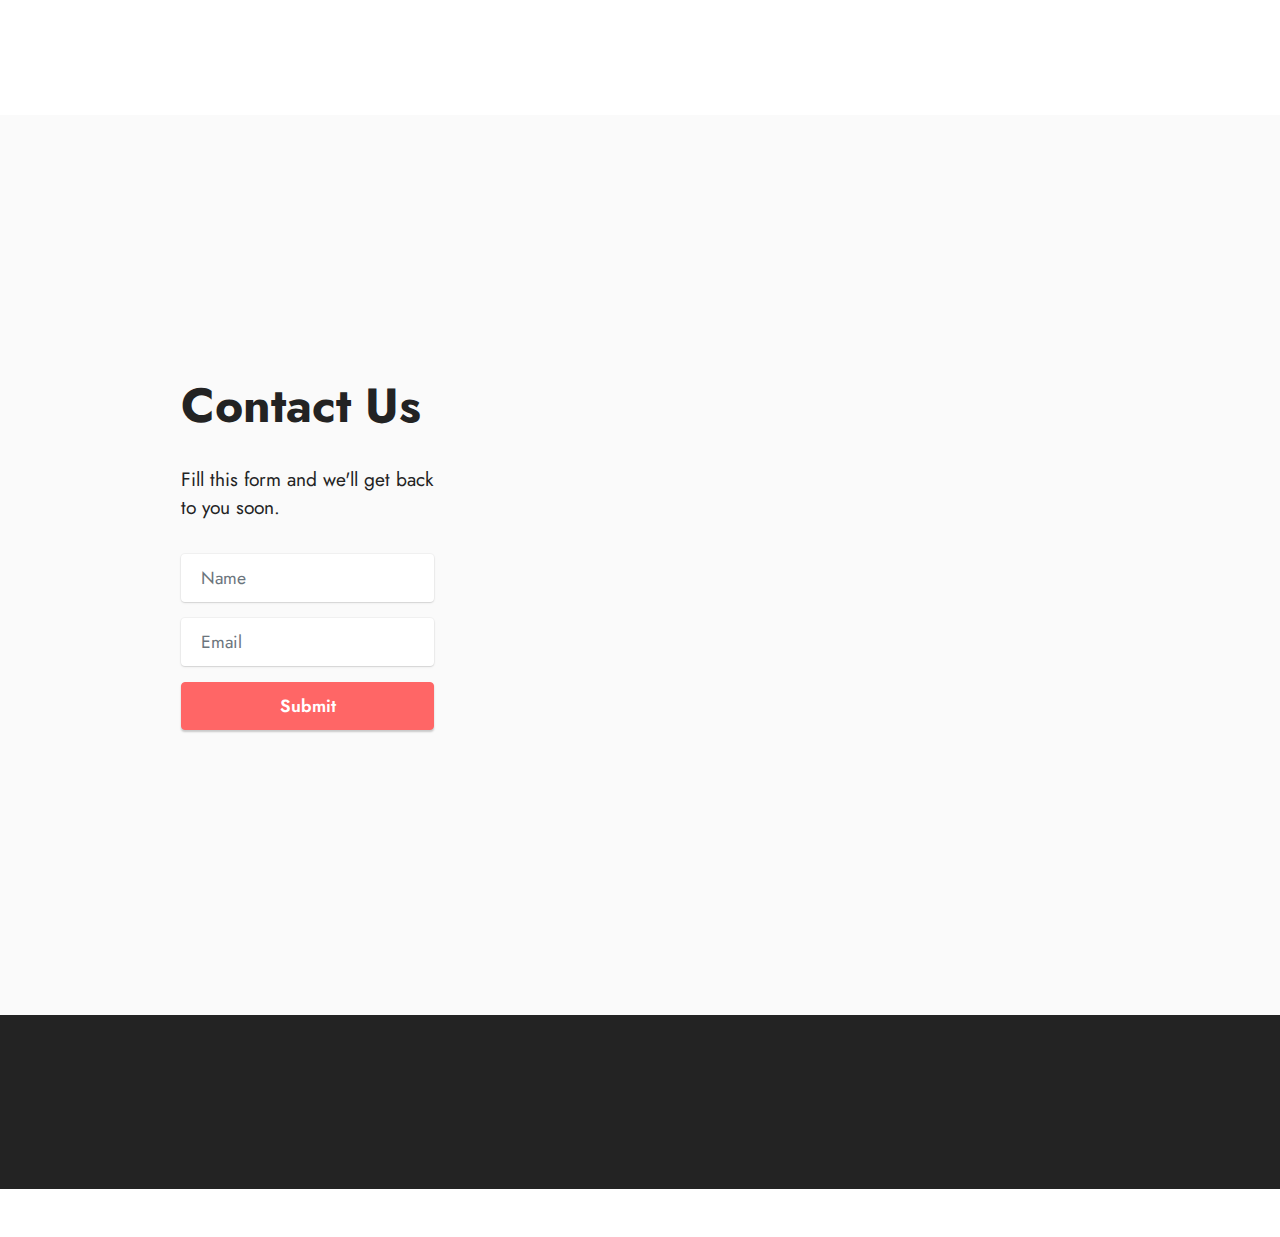
==== commit 9edb6c8f: "Add files via upload" ====
--- a/page1..html
+++ b/page1..html
@@ -6,7 +6,7 @@
   <meta http-equiv="X-UA-Compatible" content="IE=edge">
   <meta name="generator" content="Mobirise v5.5.0, mobirise.com">
   <meta name="viewport" content="width=device-width, initial-scale=1, minimum-scale=1">
-  <link rel="shortcut icon" href="assets/images/logo-96x89.png" type="image/x-icon">
+  <link rel="shortcut icon" href="assets/images/logo-1-96x89.png" type="image/x-icon">
   <meta name="description" content="">
   
   
@@ -37,7 +37,7 @@
             <div class="navbar-brand">
                 <span class="navbar-logo">
                     <a href="assets/files/logo.PNG">
-                        <img src="assets/images/logo-96x89.png" alt="Mobirise" style="height: 3.8rem;">
+                        <img src="assets/images/logo-1-96x89.png" alt="Mobirise" style="height: 3.8rem;">
                     </a>
                 </span>
                 <span class="navbar-caption-wrap"><a class="navbar-caption text-black text-primary display-7" href="page4.html#top">SURYA INDUSTRIES</a></span>
@@ -68,12 +68,12 @@
     <div class="container-fluid">
         <div class="row justify-content-center">
             <div class="col-12 col-md-10 col-lg-12">
-                <div class="carousel slide carousel-fade" id="sOOp0xLCOL" data-ride="carousel" data-bs-ride="carousel" data-interval="4000" data-bs-interval="4000">
+                <div class="carousel slide carousel-fade" id="sOOuhlczzT" data-ride="carousel" data-bs-ride="carousel" data-interval="4000" data-bs-interval="4000">
                     
                     <ol class="carousel-indicators">
-                        <li data-slide-to="0" data-bs-slide-to="0" class="active" data-target="#sOOp0xLCOL" data-bs-target="#sOOp0xLCOL"></li>
-                        <li data-slide-to="1" data-bs-slide-to="1" data-target="#sOOp0xLCOL" data-bs-target="#sOOp0xLCOL"></li>
-                        <li data-slide-to="2" data-bs-slide-to="2" data-target="#sOOp0xLCOL" data-bs-target="#sOOp0xLCOL"></li>
+                        <li data-slide-to="0" data-bs-slide-to="0" class="active" data-target="#sOOuhlczzT" data-bs-target="#sOOuhlczzT"></li>
+                        <li data-slide-to="1" data-bs-slide-to="1" data-target="#sOOuhlczzT" data-bs-target="#sOOuhlczzT"></li>
+                        <li data-slide-to="2" data-bs-slide-to="2" data-target="#sOOuhlczzT" data-bs-target="#sOOuhlczzT"></li>
                     </ol>
                     <div class="carousel-inner">
                         <div class="carousel-item slider-image item active">
@@ -104,11 +104,11 @@
                             </div>
                         </div>
                     </div>
-                    <a class="carousel-control carousel-control-prev" role="button" data-slide="prev" data-bs-slide="prev" href="#sOOp0xLCOL">
+                    <a class="carousel-control carousel-control-prev" role="button" data-slide="prev" data-bs-slide="prev" href="#sOOuhlczzT">
                         <span class="mobi-mbri mobi-mbri-arrow-prev" aria-hidden="true"></span>
                         <span class="sr-only visually-hidden">Previous</span>
                     </a>
-                    <a class="carousel-control carousel-control-next" role="button" data-slide="next" data-bs-slide="next" href="#sOOp0xLCOL">
+                    <a class="carousel-control carousel-control-next" role="button" data-slide="next" data-bs-slide="next" href="#sOOuhlczzT">
                         <span class="mobi-mbri mobi-mbri-arrow-next" aria-hidden="true"></span>
                         <span class="sr-only visually-hidden">Next</span>
                     </a>
@@ -509,7 +509,7 @@
     <div class="container">
         <div class="row content-wrapper justify-content-center">
             <div class="col-lg-3 offset-lg-1 mbr-form" data-form-type="formoid">
-                <form action="https://mobirise.eu/" method="POST" class="mbr-form form-with-styler" data-form-title="Form Name"><input type="hidden" name="email" data-form-email="true" value="Jnf8MJ8bfosqIoaW1LXrh+JNk5WUXbVyo6egKhX8VAAyE1EXWqglHs3+fMJxHO35AAPOUlS0HVvUPzEk698xrFr1KJ5gY0RbtBb5F3fufLIt4tfAtyrWUeObUKmoaGCX">
+                <form action="https://mobirise.eu/" method="POST" class="mbr-form form-with-styler" data-form-title="Form Name"><input type="hidden" name="email" data-form-email="true" value="lIFjiZN6AkqK3lb+rD3NdZDxdMUWwnZY2+7bDDppfIu0l7g+LpvwNMI9bpSELtXCfOOXHyVaa3Zceu0WaKFz7zYLOnsEOH2ERKvEMbGfSBaRwdMzZbuyhfkGBAFPoB4I">
                     <div class="row">
                         <div hidden="hidden" data-form-alert="" class="alert alert-success col-12">Thanks for filling
                             out the form!</div>
@@ -595,7 +595,7 @@
             </div>
         </div>
     </div>
-</section><section style="background-color: #fff; font-family: -apple-system, BlinkMacSystemFont, 'Segoe UI', 'Roboto', 'Helvetica Neue', Arial, sans-serif; color:#aaa; font-size:12px; padding: 0; align-items: center; display: flex;"><a href="https://mobirise.site/h" style="flex: 1 1; height: 3rem; padding-left: 1rem;"></a><p style="flex: 0 0 auto; margin:0; padding-right:1rem;">Created with Mobirise - <a href="https://mobirise.site/k" style="color:#aaa;">Details here</a></p></section><script src="assets/bootstrap/js/bootstrap.bundle.min.js"></script>  <script src="assets/parallax/jarallax.js"></script>  <script src="assets/smoothscroll/smooth-scroll.js"></script>  <script src="assets/ytplayer/index.js"></script>  <script src="assets/dropdown/js/navbar-dropdown.js"></script>  <script src="assets/theme/js/script.js"></script>  <script src="assets/formoid/formoid.min.js"></script>  
+</section><section style="background-color: #fff; font-family: -apple-system, BlinkMacSystemFont, 'Segoe UI', 'Roboto', 'Helvetica Neue', Arial, sans-serif; color:#aaa; font-size:12px; padding: 0; align-items: center; display: flex;"><a href="https://mobirise.site/c" style="flex: 1 1; height: 3rem; padding-left: 1rem;"></a><p style="flex: 0 0 auto; margin:0; padding-right:1rem;">Made with Mobirise - <a href="https://mobirise.site/k" style="color:#aaa;">Visit site</a></p></section><script src="assets/bootstrap/js/bootstrap.bundle.min.js"></script>  <script src="assets/parallax/jarallax.js"></script>  <script src="assets/smoothscroll/smooth-scroll.js"></script>  <script src="assets/ytplayer/index.js"></script>  <script src="assets/dropdown/js/navbar-dropdown.js"></script>  <script src="assets/theme/js/script.js"></script>  <script src="assets/formoid/formoid.min.js"></script>  
   
   
   <input name="animation" type="hidden">
--- a/assets/web/assets/mobirise-icons2/mobirise2.css
+++ b/assets/web/assets/mobirise-icons2/mobirise2.css
@@ -0,0 +1,498 @@
+@font-face {
+  font-family: 'Moririse2';
+  font-display: swap;
+  src:  url('mobirise2.eot?f2bix4');
+  src:  url('mobirise2.eot?f2bix4#iefix') format('embedded-opentype'),
+    url('mobirise2.ttf?f2bix4') format('truetype'),
+    url('mobirise2.woff?f2bix4') format('woff'),
+    url('mobirise2.svg?f2bix4#mobirise2') format('svg');
+  font-weight: normal;
+  font-style: normal;
+}
+
+[class^="mobi-"], [class*=" mobi-"] {
+  /* use !important to prevent issues with browser extensions that change fonts */
+  font-family: 'Moririse2' !important;
+  speak: none;
+  font-style: normal;
+  font-weight: normal;
+  font-variant: normal;
+  text-transform: none;
+  line-height: 1;
+
+  /* Better Font Rendering =========== */
+  -webkit-font-smoothing: antialiased;
+  -moz-osx-font-smoothing: grayscale;
+}
+
+.mobi-mbri-add-submenu:before {
+  content: "\e900";
+}
+.mobi-mbri-alert:before {
+  content: "\e901";
+}
+.mobi-mbri-align-center:before {
+  content: "\e902";
+}
+.mobi-mbri-align-justify:before {
+  content: "\e903";
+}
+.mobi-mbri-align-left:before {
+  content: "\e904";
+}
+.mobi-mbri-align-right:before {
+  content: "\e905";
+}
+.mobi-mbri-android:before {
+  content: "\e906";
+}
+.mobi-mbri-apple:before {
+  content: "\e907";
+}
+.mobi-mbri-arrow-down:before {
+  content: "\e908";
+}
+.mobi-mbri-arrow-next:before {
+  content: "\e909";
+}
+.mobi-mbri-arrow-prev:before {
+  content: "\e90a";
+}
+.mobi-mbri-arrow-up:before {
+  content: "\e90b";
+}
+.mobi-mbri-bold:before {
+  content: "\e90c";
+}
+.mobi-mbri-bookmark:before {
+  content: "\e90d";
+}
+.mobi-mbri-bootstrap:before {
+  content: "\e90e";
+}
+.mobi-mbri-briefcase:before {
+  content: "\e90f";
+}
+.mobi-mbri-browse:before {
+  content: "\e910";
+}
+.mobi-mbri-bulleted-list:before {
+  content: "\e911";
+}
+.mobi-mbri-calendar:before {
+  content: "\e912";
+}
+.mobi-mbri-camera:before {
+  content: "\e913";
+}
+.mobi-mbri-cart-add:before {
+  content: "\e914";
+}
+.mobi-mbri-cart-full:before {
+  content: "\e915";
+}
+.mobi-mbri-cash:before {
+  content: "\e916";
+}
+.mobi-mbri-change-style:before {
+  content: "\e917";
+}
+.mobi-mbri-chat:before {
+  content: "\e918";
+}
+.mobi-mbri-clock:before {
+  content: "\e919";
+}
+.mobi-mbri-close:before {
+  content: "\e91a";
+}
+.mobi-mbri-cloud:before {
+  content: "\e91b";
+}
+.mobi-mbri-code:before {
+  content: "\e91c";
+}
+.mobi-mbri-contact-form:before {
+  content: "\e91d";
+}
+.mobi-mbri-credit-card:before {
+  content: "\e91e";
+}
+.mobi-mbri-cursor-click:before {
+  content: "\e91f";
+}
+.mobi-mbri-cust-feedback:before {
+  content: "\e920";
+}
+.mobi-mbri-database:before {
+  content: "\e921";
+}
+.mobi-mbri-delivery:before {
+  content: "\e922";
+}
+.mobi-mbri-desktop:before {
+  content: "\e923";
+}
+.mobi-mbri-devices:before {
+  content: "\e924";
+}
+.mobi-mbri-down:before {
+  content: "\e925";
+}
+.mobi-mbri-download-2:before {
+  content: "\e926";
+}
+.mobi-mbri-download:before {
+  content: "\e927";
+}
+.mobi-mbri-drag-n-drop-2:before {
+  content: "\e928";
+}
+.mobi-mbri-drag-n-drop:before {
+  content: "\e929";
+}
+.mobi-mbri-edit-2:before {
+  content: "\e92a";
+}
+.mobi-mbri-edit:before {
+  content: "\e92b";
+}
+.mobi-mbri-error:before {
+  content: "\e92c";
+}
+.mobi-mbri-extension:before {
+  content: "\e92d";
+}
+.mobi-mbri-features:before {
+  content: "\e92e";
+}
+.mobi-mbri-file:before {
+  content: "\e92f";
+}
+.mobi-mbri-flag:before {
+  content: "\e930";
+}
+.mobi-mbri-folder:before {
+  content: "\e931";
+}
+.mobi-mbri-gift:before {
+  content: "\e932";
+}
+.mobi-mbri-github:before {
+  content: "\e933";
+}
+.mobi-mbri-globe-2:before {
+  content: "\e934";
+}
+.mobi-mbri-globe:before {
+  content: "\e935";
+}
+.mobi-mbri-growing-chart:before {
+  content: "\e936";
+}
+.mobi-mbri-hearth:before {
+  content: "\e937";
+}
+.mobi-mbri-help:before {
+  content: "\e938";
+}
+.mobi-mbri-home:before {
+  content: "\e939";
+}
+.mobi-mbri-hot-cup:before {
+  content: "\e93a";
+}
+.mobi-mbri-idea:before {
+  content: "\e93b";
+}
+.mobi-mbri-image-gallery:before {
+  content: "\e93c";
+}
+.mobi-mbri-image-slider:before {
+  content: "\e93d";
+}
+.mobi-mbri-info:before {
+  content: "\e93e";
+}
+.mobi-mbri-italic:before {
+  content: "\e93f";
+}
+.mobi-mbri-key:before {
+  content: "\e940";
+}
+.mobi-mbri-laptop:before {
+  content: "\e941";
+}
+.mobi-mbri-layers:before {
+  content: "\e942";
+}
+.mobi-mbri-left-right:before {
+  content: "\e943";
+}
+.mobi-mbri-left:before {
+  content: "\e944";
+}
+.mobi-mbri-letter:before {
+  content: "\e945";
+}
+.mobi-mbri-like:before {
+  content: "\e946";
+}
+.mobi-mbri-link:before {
+  content: "\e947";
+}
+.mobi-mbri-lock:before {
+  content: "\e948";
+}
+.mobi-mbri-login:before {
+  content: "\e949";
+}
+.mobi-mbri-logout:before {
+  content: "\e94a";
+}
+.mobi-mbri-magic-stick:before {
+  content: "\e94b";
+}
+.mobi-mbri-map-pin:before {
+  content: "\e94c";
+}
+.mobi-mbri-menu:before {
+  content: "\e94d";
+}
+.mobi-mbri-mobile-2:before {
+  content: "\e94e";
+}
+.mobi-mbri-mobile-horizontal:before {
+  content: "\e94f";
+}
+.mobi-mbri-mobile:before {
+  content: "\e950";
+}
+.mobi-mbri-mobirise:before {
+  content: "\e951";
+}
+.mobi-mbri-more-horizontal:before {
+  content: "\e952";
+}
+.mobi-mbri-more-vertical:before {
+  content: "\e953";
+}
+.mobi-mbri-music:before {
+  content: "\e954";
+}
+.mobi-mbri-new-file:before {
+  content: "\e955";
+}
+.mobi-mbri-numbered-list:before {
+  content: "\e956";
+}
+.mobi-mbri-opened-folder:before {
+  content: "\e957";
+}
+.mobi-mbri-pages:before {
+  content: "\e958";
+}
+.mobi-mbri-paper-plane:before {
+  content: "\e959";
+}
+.mobi-mbri-paperclip:before {
+  content: "\e95a";
+}
+.mobi-mbri-phone:before {
+  content: "\e95b";
+}
+.mobi-mbri-photo:before {
+  content: "\e95c";
+}
+.mobi-mbri-photos:before {
+  content: "\e95d";
+}
+.mobi-mbri-pin:before {
+  content: "\e95e";
+}
+.mobi-mbri-play:before {
+  content: "\e95f";
+}
+.mobi-mbri-plus:before {
+  content: "\e960";
+}
+.mobi-mbri-preview:before {
+  content: "\e961";
+}
+.mobi-mbri-print:before {
+  content: "\e962";
+}
+.mobi-mbri-protect:before {
+  content: "\e963";
+}
+.mobi-mbri-question:before {
+  content: "\e964";
+}
+.mobi-mbri-quote-left:before {
+  content: "\e965";
+}
+.mobi-mbri-quote-right:before {
+  content: "\e966";
+}
+.mobi-mbri-redo:before {
+  content: "\e967";
+}
+.mobi-mbri-refresh:before {
+  content: "\e968";
+}
+.mobi-mbri-responsive-2:before {
+  content: "\e969";
+}
+.mobi-mbri-responsive:before {
+  content: "\e96a";
+}
+.mobi-mbri-right:before {
+  content: "\e96b";
+}
+.mobi-mbri-rocket:before {
+  content: "\e96c";
+}
+.mobi-mbri-sad-face:before {
+  content: "\e96d";
+}
+.mobi-mbri-sale:before {
+  content: "\e96e";
+}
+.mobi-mbri-save:before {
+  content: "\e96f";
+}
+.mobi-mbri-search:before {
+  content: "\e970";
+}
+.mobi-mbri-setting-2:before {
+  content: "\e971";
+}
+.mobi-mbri-setting-3:before {
+  content: "\e972";
+}
+.mobi-mbri-setting:before {
+  content: "\e973";
+}
+.mobi-mbri-share:before {
+  content: "\e974";
+}
+.mobi-mbri-shopping-bag:before {
+  content: "\e975";
+}
+.mobi-mbri-shopping-basket:before {
+  content: "\e976";
+}
+.mobi-mbri-shopping-cart:before {
+  content: "\e977";
+}
+.mobi-mbri-sites:before {
+  content: "\e978";
+}
+.mobi-mbri-smile-face:before {
+  content: "\e979";
+}
+.mobi-mbri-speed:before {
+  content: "\e97a";
+}
+.mobi-mbri-star:before {
+  content: "\e97b";
+}
+.mobi-mbri-success:before {
+  content: "\e97c";
+}
+.mobi-mbri-sun:before {
+  content: "\e97d";
+}
+.mobi-mbri-sun2:before {
+  content: "\e97e";
+}
+.mobi-mbri-tablet-vertical:before {
+  content: "\e97f";
+}
+.mobi-mbri-tablet:before {
+  content: "\e980";
+}
+.mobi-mbri-target:before {
+  content: "\e981";
+}
+.mobi-mbri-timer:before {
+  content: "\e982";
+}
+.mobi-mbri-to-ftp:before {
+  content: "\e983";
+}
+.mobi-mbri-to-local-drive:before {
+  content: "\e984";
+}
+.mobi-mbri-touch-swipe:before {
+  content: "\e985";
+}
+.mobi-mbri-touch:before {
+  content: "\e986";
+}
+.mobi-mbri-trash:before {
+  content: "\e987";
+}
+.mobi-mbri-underline:before {
+  content: "\e988";
+}
+.mobi-mbri-undo:before {
+  content: "\e989";
+}
+.mobi-mbri-unlink:before {
+  content: "\e98a";
+}
+.mobi-mbri-unlock:before {
+  content: "\e98b";
+}
+.mobi-mbri-up-down:before {
+  content: "\e98c";
+}
+.mobi-mbri-up:before {
+  content: "\e98d";
+}
+.mobi-mbri-update:before {
+  content: "\e98e";
+}
+.mobi-mbri-upload-2:before {
+  content: "\e98f";
+}
+.mobi-mbri-upload:before {
+  content: "\e990";
+}
+.mobi-mbri-user-2:before {
+  content: "\e991";
+}
+.mobi-mbri-user:before {
+  content: "\e992";
+}
+.mobi-mbri-users:before {
+  content: "\e993";
+}
+.mobi-mbri-video-play:before {
+  content: "\e994";
+}
+.mobi-mbri-video:before {
+  content: "\e995";
+}
+.mobi-mbri-watch:before {
+  content: "\e996";
+}
+.mobi-mbri-website-theme-2:before {
+  content: "\e997";
+}
+.mobi-mbri-website-theme:before {
+  content: "\e998";
+}
+.mobi-mbri-wifi:before {
+  content: "\e999";
+}
+.mobi-mbri-windows:before {
+  content: "\e99a";
+}
+.mobi-mbri-zoom-in:before {
+  content: "\e99b";
+}
+.mobi-mbri-zoom-out:before {
+  content: "\e99c";
+}
--- a/assets/parallax/jarallax.css
+++ b/assets/parallax/jarallax.css
@@ -0,0 +1,15 @@
+.jarallax {
+    position: relative;
+    z-index: 0;
+}
+.jarallax > .jarallax-img {
+    position: absolute;
+    object-fit: cover;
+    /* support for plugin https://github.com/bfred-it/object-fit-images */
+    font-family: 'object-fit: cover;';
+    top: 0;
+    left: 0;
+    width: 100%;
+    height: 100%;
+    z-index: -1;
+}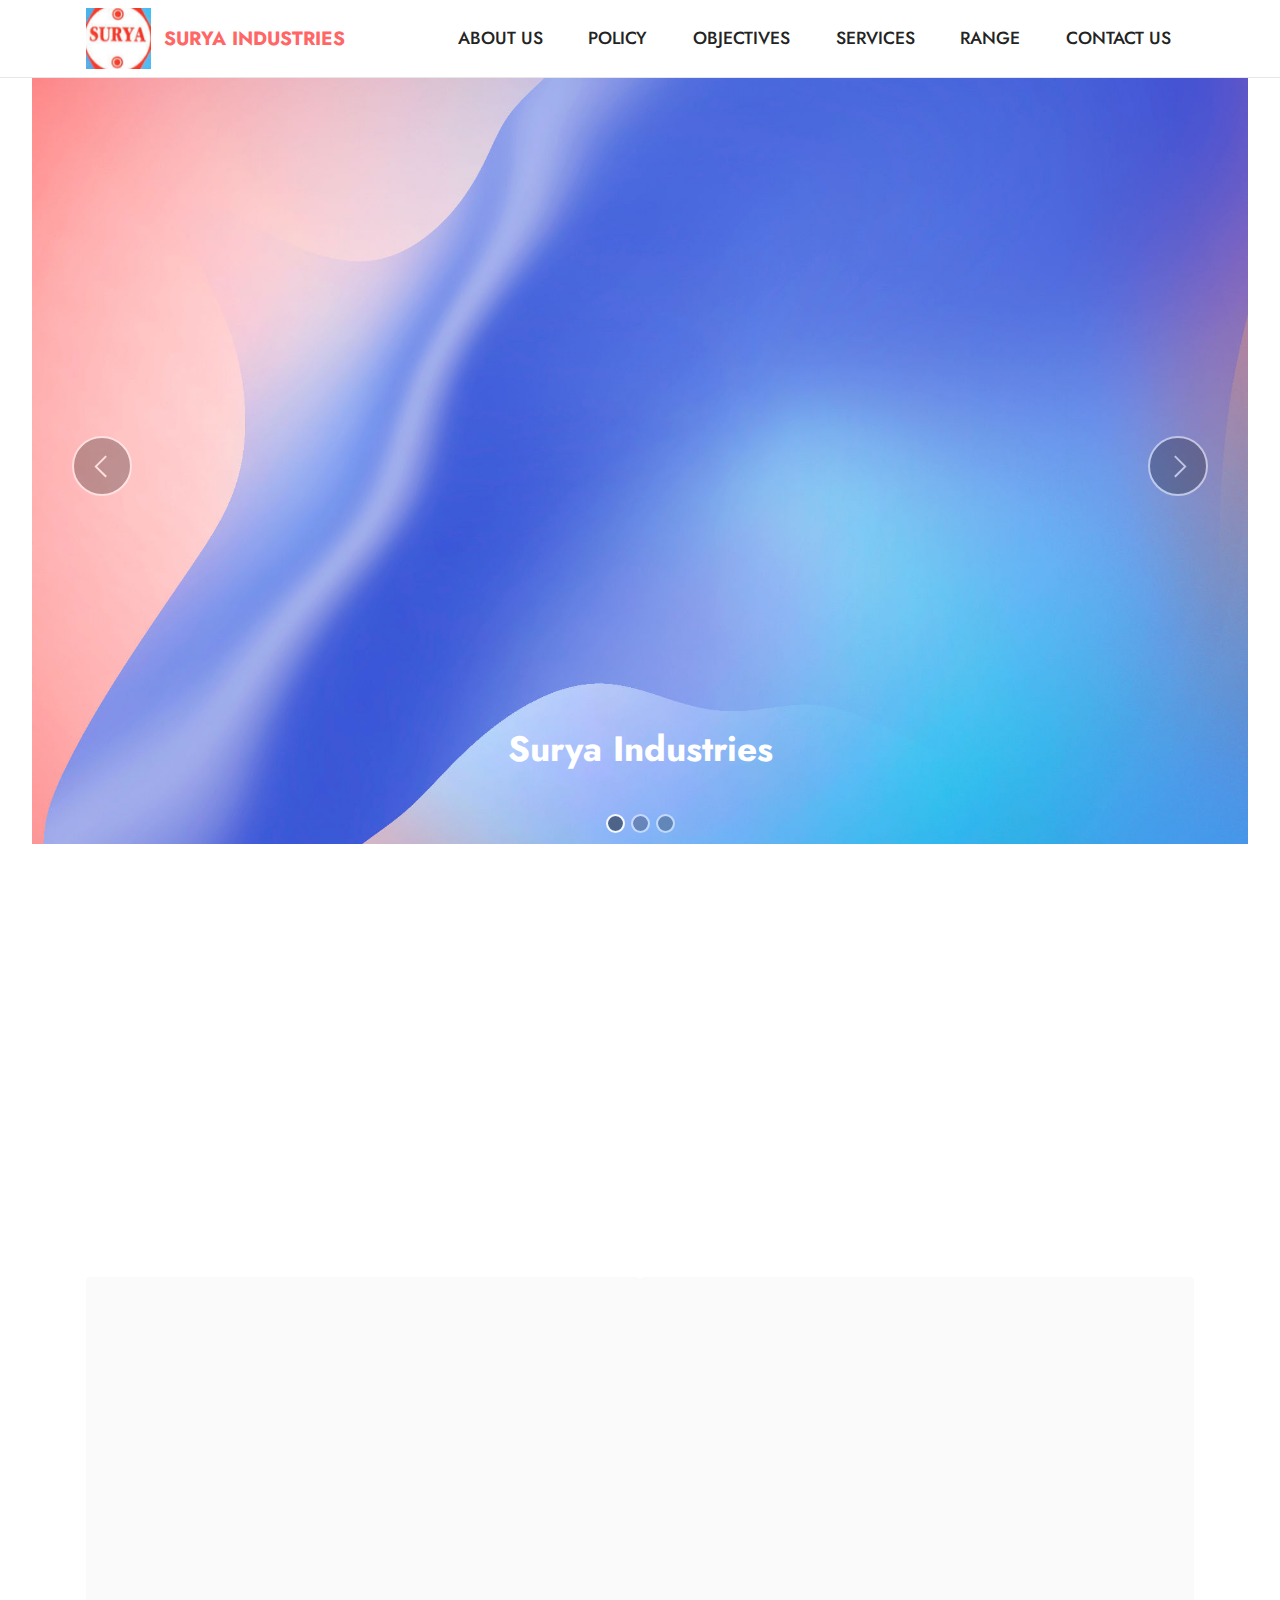
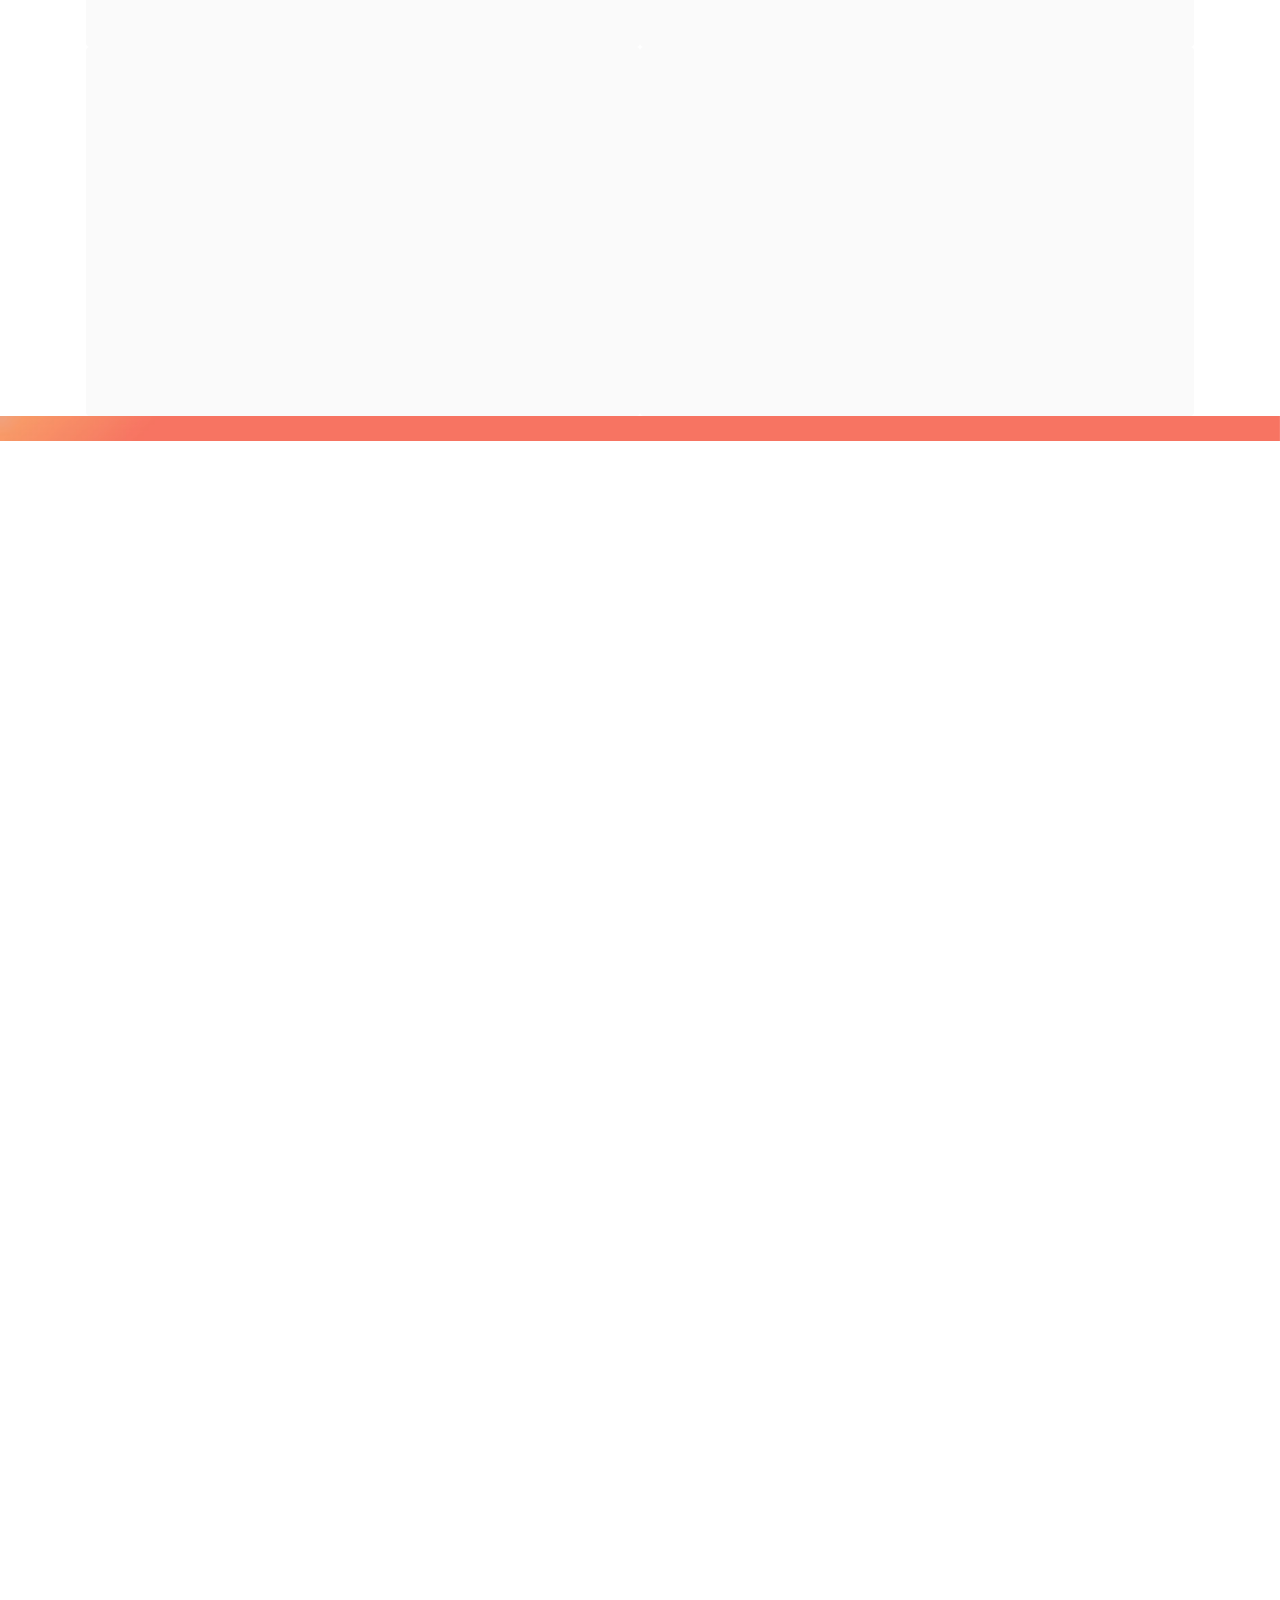
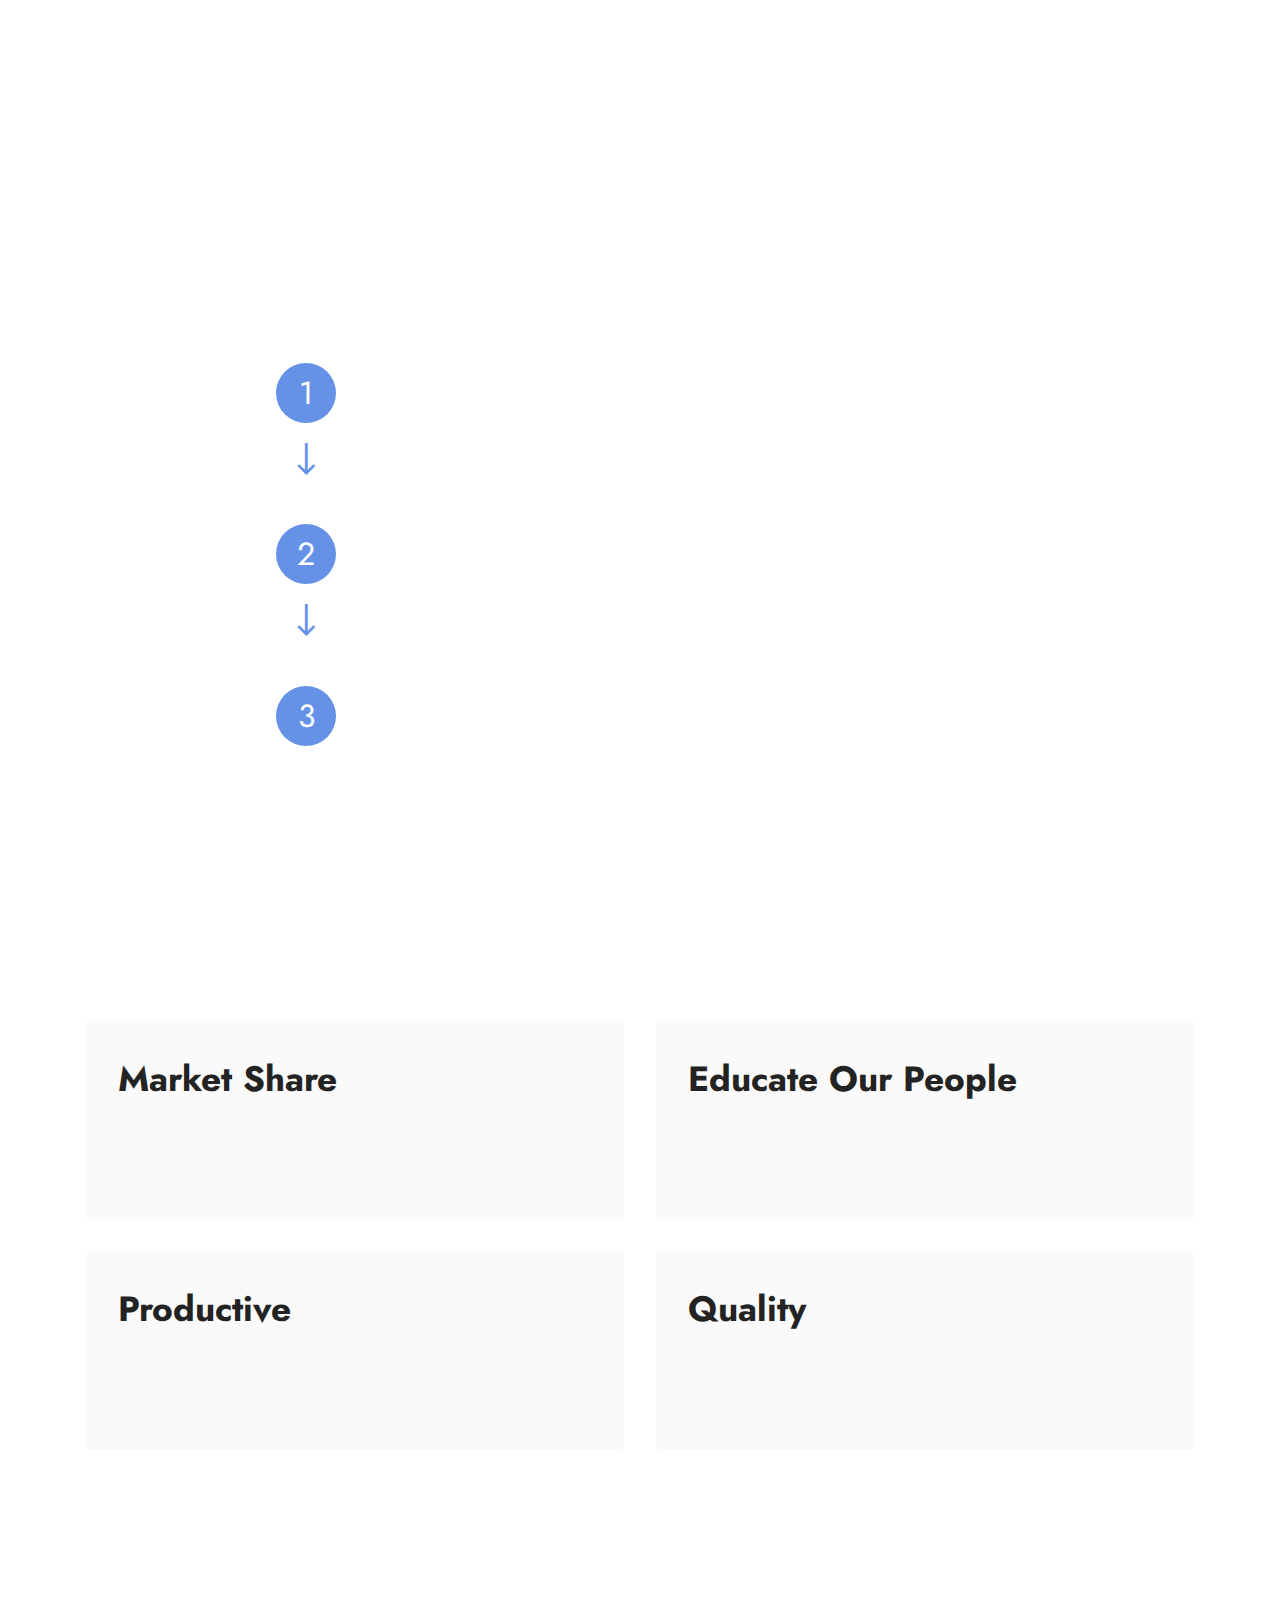
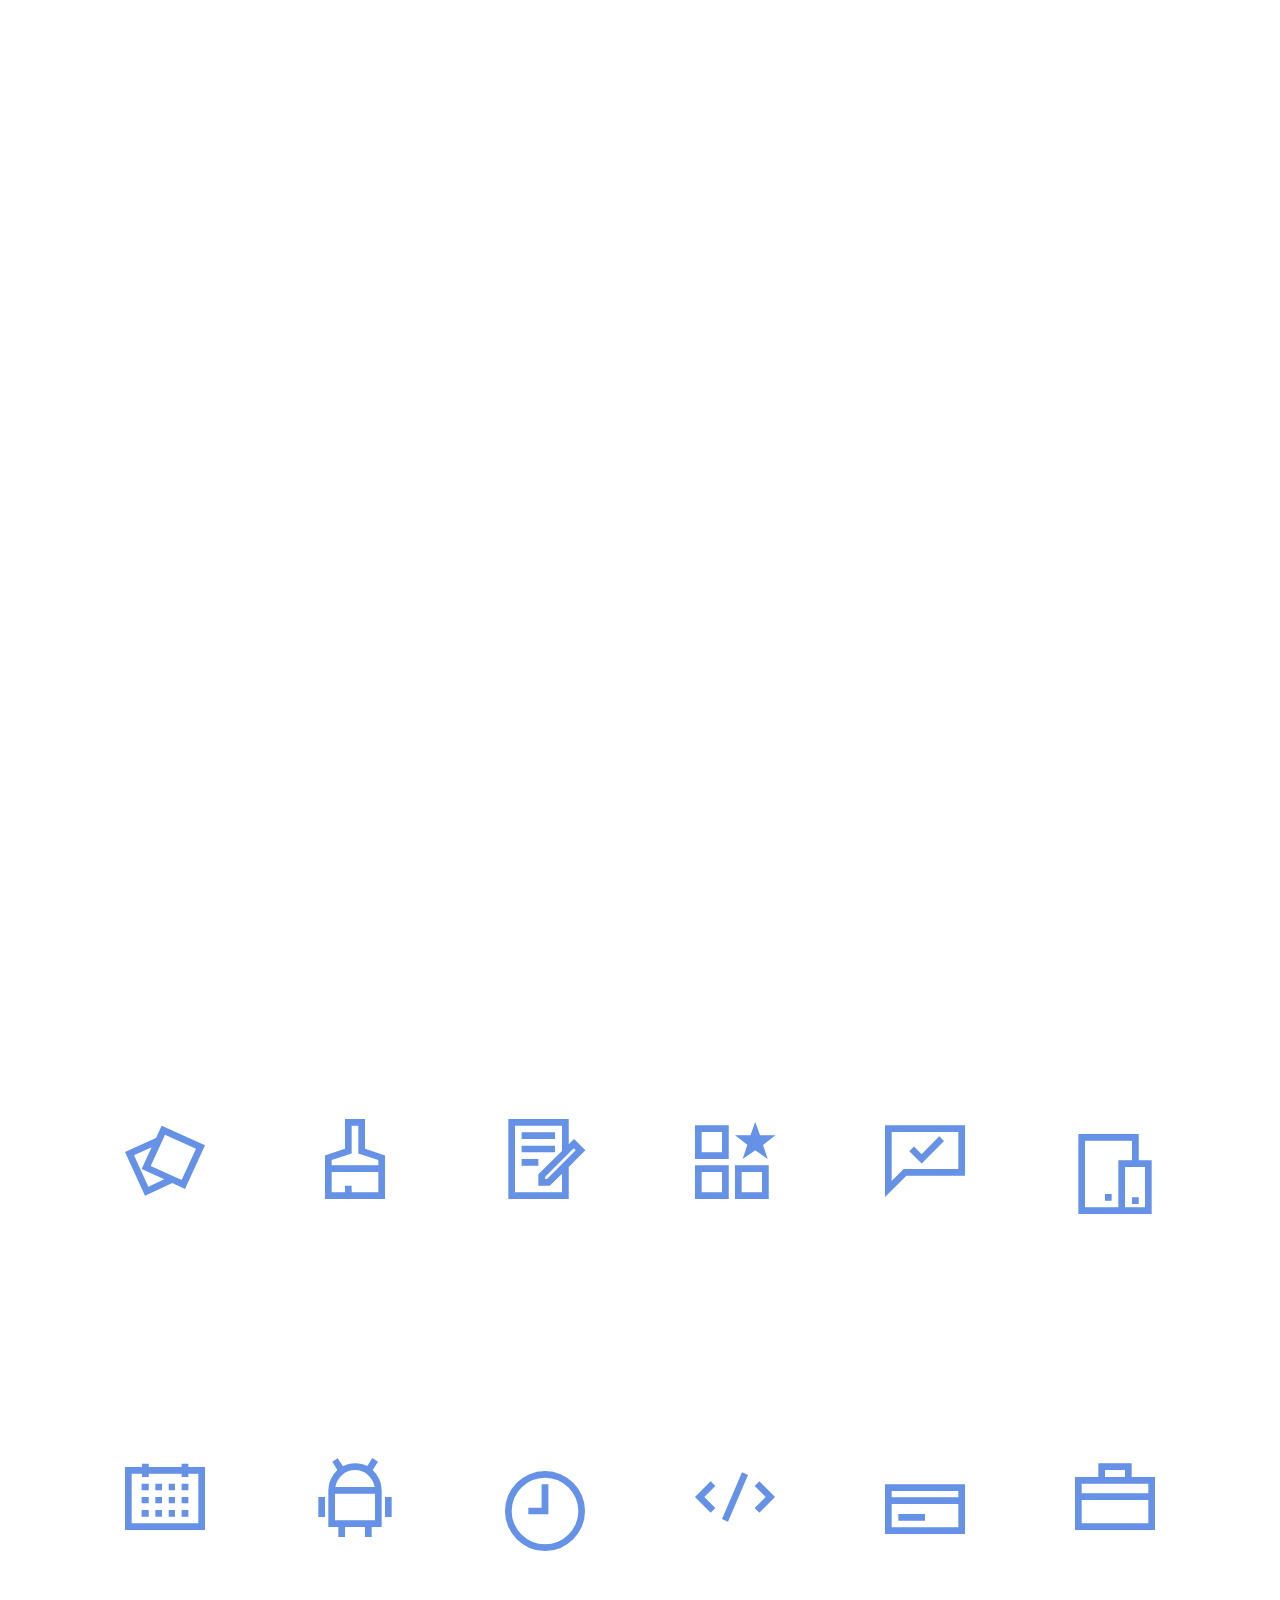
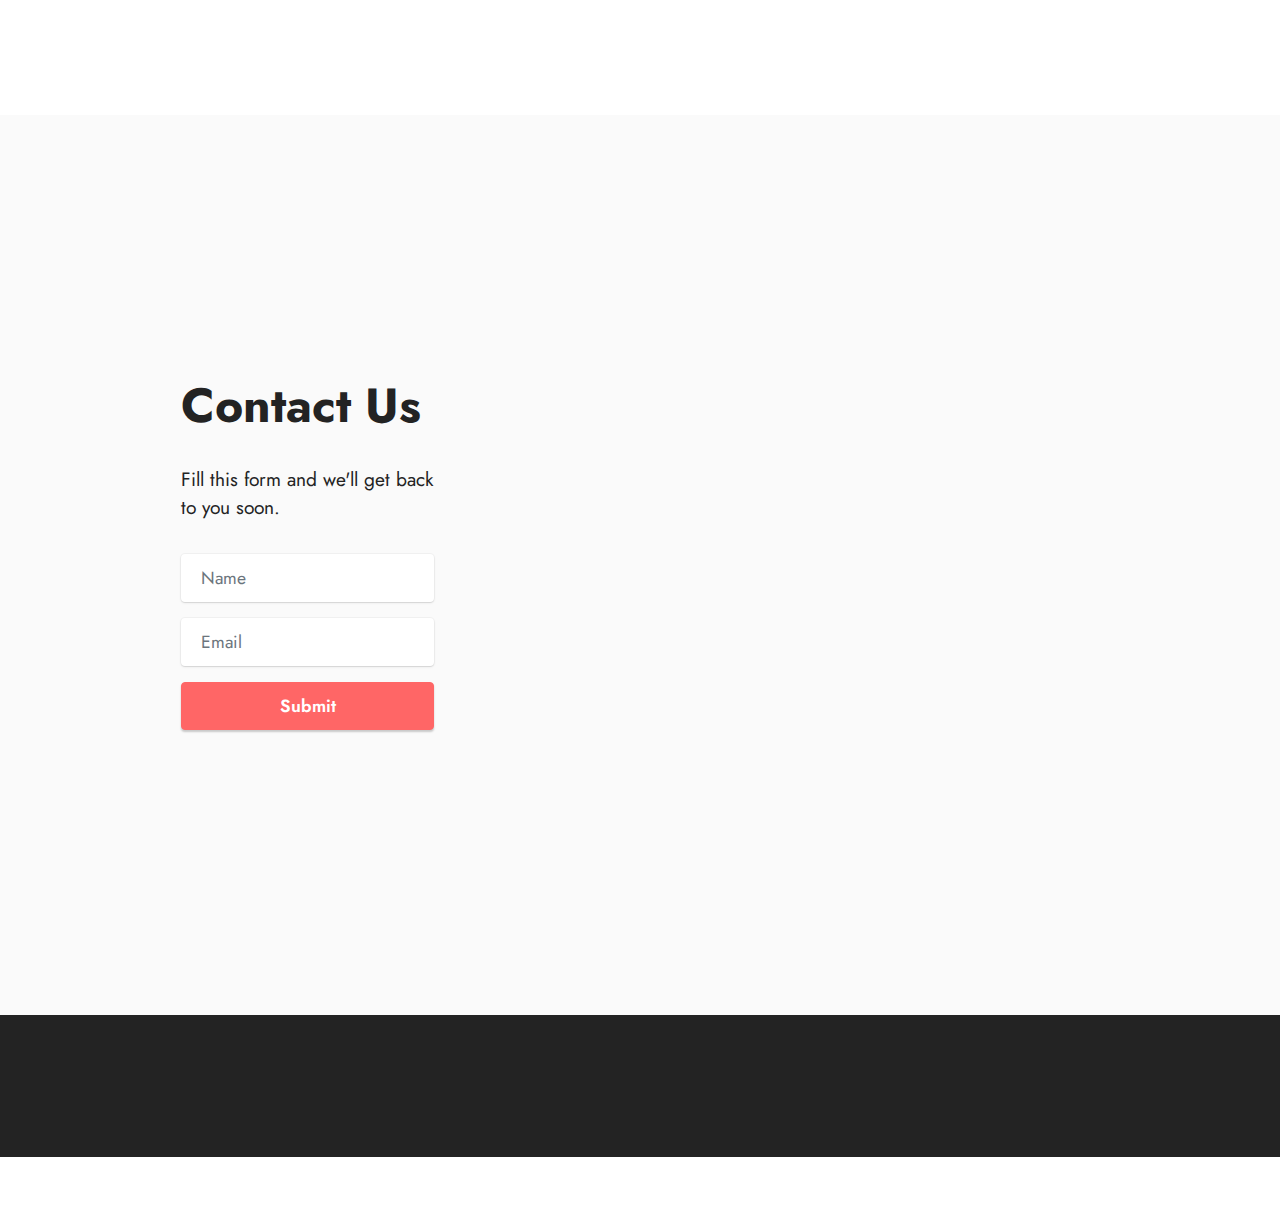
==== commit 21e945ee: "Add files via upload" ====
--- a/page1..html
+++ b/page1..html
@@ -37,10 +37,10 @@
             <div class="navbar-brand">
                 <span class="navbar-logo">
                     <a href="assets/files/logo.PNG">
-                        <img src="assets/images/logo-1-96x89.png" alt="Mobirise" style="height: 3.8rem;">
+                        <img src="assets/images/logo-1-96x89.png" alt="Surya industries" style="height: 3.8rem;">
                     </a>
                 </span>
-                <span class="navbar-caption-wrap"><a class="navbar-caption text-black text-primary display-7" href="page4.html#top">SURYA INDUSTRIES</a></span>
+                <span class="navbar-caption-wrap"><a class="navbar-caption text-secondary display-7" href="page4.html#top">SURYA INDUSTRIES</a></span>
             </div>
             <button class="navbar-toggler" type="button" data-toggle="collapse" data-bs-toggle="collapse" data-target="#navbarSupportedContent" data-bs-target="#navbarSupportedContent" aria-controls="navbarNavAltMarkup" aria-expanded="false" aria-label="Toggle navigation">
                 <div class="hamburger">
@@ -68,12 +68,12 @@
     <div class="container-fluid">
         <div class="row justify-content-center">
             <div class="col-12 col-md-10 col-lg-12">
-                <div class="carousel slide carousel-fade" id="sOOuhlczzT" data-ride="carousel" data-bs-ride="carousel" data-interval="4000" data-bs-interval="4000">
+                <div class="carousel slide carousel-fade" id="sOPSgUvUH6" data-ride="carousel" data-bs-ride="carousel" data-interval="4000" data-bs-interval="4000">
                     
                     <ol class="carousel-indicators">
-                        <li data-slide-to="0" data-bs-slide-to="0" class="active" data-target="#sOOuhlczzT" data-bs-target="#sOOuhlczzT"></li>
-                        <li data-slide-to="1" data-bs-slide-to="1" data-target="#sOOuhlczzT" data-bs-target="#sOOuhlczzT"></li>
-                        <li data-slide-to="2" data-bs-slide-to="2" data-target="#sOOuhlczzT" data-bs-target="#sOOuhlczzT"></li>
+                        <li data-slide-to="0" data-bs-slide-to="0" class="active" data-target="#sOPSgUvUH6" data-bs-target="#sOPSgUvUH6"></li>
+                        <li data-slide-to="1" data-bs-slide-to="1" data-target="#sOPSgUvUH6" data-bs-target="#sOPSgUvUH6"></li>
+                        <li data-slide-to="2" data-bs-slide-to="2" data-target="#sOPSgUvUH6" data-bs-target="#sOPSgUvUH6"></li>
                     </ol>
                     <div class="carousel-inner">
                         <div class="carousel-item slider-image item active">
@@ -104,11 +104,11 @@
                             </div>
                         </div>
                     </div>
-                    <a class="carousel-control carousel-control-prev" role="button" data-slide="prev" data-bs-slide="prev" href="#sOOuhlczzT">
+                    <a class="carousel-control carousel-control-prev" role="button" data-slide="prev" data-bs-slide="prev" href="#sOPSgUvUH6">
                         <span class="mobi-mbri mobi-mbri-arrow-prev" aria-hidden="true"></span>
                         <span class="sr-only visually-hidden">Previous</span>
                     </a>
-                    <a class="carousel-control carousel-control-next" role="button" data-slide="next" data-bs-slide="next" href="#sOOuhlczzT">
+                    <a class="carousel-control carousel-control-next" role="button" data-slide="next" data-bs-slide="next" href="#sOPSgUvUH6">
                         <span class="mobi-mbri mobi-mbri-arrow-next" aria-hidden="true"></span>
                         <span class="sr-only visually-hidden">Next</span>
                     </a>
@@ -509,7 +509,7 @@
     <div class="container">
         <div class="row content-wrapper justify-content-center">
             <div class="col-lg-3 offset-lg-1 mbr-form" data-form-type="formoid">
-                <form action="https://mobirise.eu/" method="POST" class="mbr-form form-with-styler" data-form-title="Form Name"><input type="hidden" name="email" data-form-email="true" value="lIFjiZN6AkqK3lb+rD3NdZDxdMUWwnZY2+7bDDppfIu0l7g+LpvwNMI9bpSELtXCfOOXHyVaa3Zceu0WaKFz7zYLOnsEOH2ERKvEMbGfSBaRwdMzZbuyhfkGBAFPoB4I">
+                <form action="https://mobirise.eu/" method="POST" class="mbr-form form-with-styler" data-form-title="Form Name"><input type="hidden" name="email" data-form-email="true" value="Fjtmef1CIeHFcxtnBI1oACxYCiRSLaC+gUy0bC/SYpPSLj1nIOZjG6r1zFiy68AfMwdnv/nZAlRzKb631nhoGIR+tCpeMy0tl75/HtrDB8Yq7cJLQ5WbTVEZJn7hGAWD">
                     <div class="row">
                         <div hidden="hidden" data-form-alert="" class="alert alert-success col-12">Thanks for filling
                             out the form!</div>
@@ -575,7 +575,7 @@
                             <span class="mbr-iconfont mbr-iconfont-social socicon-twitter socicon"></span>
                         </a>
                     </div><div class="soc-item">
-                        <a href="https://www.facebook.com/pages/suryaindustry/1616226671953247" target="_blank">
+                        <a href="https://www.facebook.com/suryaboltnut" target="_blank">
                             <span class="mbr-iconfont mbr-iconfont-social socicon-facebook socicon"></span>
                         </a>
                     </div><div class="soc-item">
@@ -595,7 +595,7 @@
             </div>
         </div>
     </div>
-</section><section style="background-color: #fff; font-family: -apple-system, BlinkMacSystemFont, 'Segoe UI', 'Roboto', 'Helvetica Neue', Arial, sans-serif; color:#aaa; font-size:12px; padding: 0; align-items: center; display: flex;"><a href="https://mobirise.site/c" style="flex: 1 1; height: 3rem; padding-left: 1rem;"></a><p style="flex: 0 0 auto; margin:0; padding-right:1rem;">Made with Mobirise - <a href="https://mobirise.site/k" style="color:#aaa;">Visit site</a></p></section><script src="assets/bootstrap/js/bootstrap.bundle.min.js"></script>  <script src="assets/parallax/jarallax.js"></script>  <script src="assets/smoothscroll/smooth-scroll.js"></script>  <script src="assets/ytplayer/index.js"></script>  <script src="assets/dropdown/js/navbar-dropdown.js"></script>  <script src="assets/theme/js/script.js"></script>  <script src="assets/formoid/formoid.min.js"></script>  
+</section><section style="background-color: #fff; font-family: -apple-system, BlinkMacSystemFont, 'Segoe UI', 'Roboto', 'Helvetica Neue', Arial, sans-serif; color:#aaa; font-size:12px; padding: 0; align-items: center; display: flex;"><a href="https://mobirise.site/n" style="flex: 1 1; height: 3rem; padding-left: 1rem;"></a><p style="flex: 0 0 auto; margin:0; padding-right:1rem;">Made with Mobirise <a href="https://mobirise.site/u" style="color:#aaa;">website</a> templates</p></section><script src="assets/bootstrap/js/bootstrap.bundle.min.js"></script>  <script src="assets/parallax/jarallax.js"></script>  <script src="assets/smoothscroll/smooth-scroll.js"></script>  <script src="assets/ytplayer/index.js"></script>  <script src="assets/dropdown/js/navbar-dropdown.js"></script>  <script src="assets/theme/js/script.js"></script>  <script src="assets/formoid/formoid.min.js"></script>  
   
   
   <input name="animation" type="hidden">
--- a/assets/mobirise/css/mbr-additional.css
+++ b/assets/mobirise/css/mbr-additional.css
@@ -1050,8 +1050,8 @@
   text-align: left;
 }
 .cid-s48P1Icc8J {
-  padding-top: 2rem;
-  padding-bottom: 2rem;
+  padding-top: 1rem;
+  padding-bottom: 1rem;
   background-color: #232323;
 }
 .cid-s48P1Icc8J .row-links {
@@ -1884,8 +1884,8 @@
   align-items: center;
 }
 .cid-sOLuIuk7rp {
-  padding-top: 2rem;
-  padding-bottom: 2rem;
+  padding-top: 1rem;
+  padding-bottom: 1rem;
   background-color: #232323;
 }
 .cid-sOLuIuk7rp .row-links {
@@ -2718,8 +2718,8 @@
   align-items: center;
 }
 .cid-s48P1Icc8J {
-  padding-top: 2rem;
-  padding-bottom: 2rem;
+  padding-top: 1rem;
+  padding-bottom: 1rem;
   background-color: #232323;
 }
 .cid-s48P1Icc8J .row-links {
@@ -3238,8 +3238,8 @@
   }
 }
 .cid-s48P1Icc8J {
-  padding-top: 2rem;
-  padding-bottom: 2rem;
+  padding-top: 1rem;
+  padding-bottom: 1rem;
   background-color: #232323;
 }
 .cid-s48P1Icc8J .row-links {
@@ -3312,28 +3312,28 @@
 }
 @media (min-width: 992px) {
   .cid-sOLz3tFnOp .carousel {
-    min-height: 800px;
+    min-height: 700px;
   }
   .cid-sOLz3tFnOp .carousel img {
-    max-height: 800px;
+    max-height: 700px;
     object-fit: contain;
   }
 }
 @media (max-width: 991px) and (min-width: 768px) {
   .cid-sOLz3tFnOp .carousel {
-    min-height: 520px;
+    min-height: 455px;
   }
   .cid-sOLz3tFnOp .carousel img {
-    max-height: 520px;
+    max-height: 455px;
     object-fit: contain;
   }
 }
 @media (max-width: 767px) {
   .cid-sOLz3tFnOp .carousel {
-    min-height: 440px;
+    min-height: 385px;
   }
   .cid-sOLz3tFnOp .carousel img {
-    max-height: 440px;
+    max-height: 385px;
     object-fit: contain;
   }
   .cid-sOLz3tFnOp .container .carousel-control {
@@ -4066,9 +4066,39 @@
 .cid-sOOtA4uH2m form.mbr-form .mbr-section-btn .btn {
   width: 100%;
 }
+.cid-sOPyBSvqDg {
+  padding-top: 0rem;
+  padding-bottom: 0rem;
+  background: #ffffff;
+}
+.cid-sOPyBSvqDg .google-map {
+  height: 30rem;
+  position: relative;
+}
+.cid-sOPyBSvqDg .google-map iframe {
+  height: 100%;
+  width: 100%;
+}
+.cid-sOPyBSvqDg .google-map [data-state-details] {
+  color: #6b6763;
+  height: 1.5em;
+  margin-top: -0.75em;
+  padding-left: 1.25rem;
+  padding-right: 1.25rem;
+  position: absolute;
+  text-align: center;
+  top: 50%;
+  width: 100%;
+}
+.cid-sOPyBSvqDg .google-map[data-state] {
+  background: #e9e5dc;
+}
+.cid-sOPyBSvqDg .google-map[data-state="loading"] [data-state-details] {
+  display: none;
+}
 .cid-sOLz3C4weM {
-  padding-top: 2rem;
-  padding-bottom: 2rem;
+  padding-top: 1rem;
+  padding-bottom: 1rem;
   background-color: #232323;
 }
 .cid-sOLz3C4weM .row-links {
--- a/assets/mobirise/css/mbr-additional.css
+++ b/assets/mobirise/css/mbr-additional.css
@@ -1050,8 +1050,8 @@
   text-align: left;
 }
 .cid-s48P1Icc8J {
-  padding-top: 2rem;
-  padding-bottom: 2rem;
+  padding-top: 1rem;
+  padding-bottom: 1rem;
   background-color: #232323;
 }
 .cid-s48P1Icc8J .row-links {
@@ -1884,8 +1884,8 @@
   align-items: center;
 }
 .cid-sOLuIuk7rp {
-  padding-top: 2rem;
-  padding-bottom: 2rem;
+  padding-top: 1rem;
+  padding-bottom: 1rem;
   background-color: #232323;
 }
 .cid-sOLuIuk7rp .row-links {
@@ -2718,8 +2718,8 @@
   align-items: center;
 }
 .cid-s48P1Icc8J {
-  padding-top: 2rem;
-  padding-bottom: 2rem;
+  padding-top: 1rem;
+  padding-bottom: 1rem;
   background-color: #232323;
 }
 .cid-s48P1Icc8J .row-links {
@@ -3238,8 +3238,8 @@
   }
 }
 .cid-s48P1Icc8J {
-  padding-top: 2rem;
-  padding-bottom: 2rem;
+  padding-top: 1rem;
+  padding-bottom: 1rem;
   background-color: #232323;
 }
 .cid-s48P1Icc8J .row-links {
@@ -3312,28 +3312,28 @@
 }
 @media (min-width: 992px) {
   .cid-sOLz3tFnOp .carousel {
-    min-height: 800px;
+    min-height: 700px;
   }
   .cid-sOLz3tFnOp .carousel img {
-    max-height: 800px;
+    max-height: 700px;
     object-fit: contain;
   }
 }
 @media (max-width: 991px) and (min-width: 768px) {
   .cid-sOLz3tFnOp .carousel {
-    min-height: 520px;
+    min-height: 455px;
   }
   .cid-sOLz3tFnOp .carousel img {
-    max-height: 520px;
+    max-height: 455px;
     object-fit: contain;
   }
 }
 @media (max-width: 767px) {
   .cid-sOLz3tFnOp .carousel {
-    min-height: 440px;
+    min-height: 385px;
   }
   .cid-sOLz3tFnOp .carousel img {
-    max-height: 440px;
+    max-height: 385px;
     object-fit: contain;
   }
   .cid-sOLz3tFnOp .container .carousel-control {
@@ -4066,9 +4066,39 @@
 .cid-sOOtA4uH2m form.mbr-form .mbr-section-btn .btn {
   width: 100%;
 }
+.cid-sOPyBSvqDg {
+  padding-top: 0rem;
+  padding-bottom: 0rem;
+  background: #ffffff;
+}
+.cid-sOPyBSvqDg .google-map {
+  height: 30rem;
+  position: relative;
+}
+.cid-sOPyBSvqDg .google-map iframe {
+  height: 100%;
+  width: 100%;
+}
+.cid-sOPyBSvqDg .google-map [data-state-details] {
+  color: #6b6763;
+  height: 1.5em;
+  margin-top: -0.75em;
+  padding-left: 1.25rem;
+  padding-right: 1.25rem;
+  position: absolute;
+  text-align: center;
+  top: 50%;
+  width: 100%;
+}
+.cid-sOPyBSvqDg .google-map[data-state] {
+  background: #e9e5dc;
+}
+.cid-sOPyBSvqDg .google-map[data-state="loading"] [data-state-details] {
+  display: none;
+}
 .cid-sOLz3C4weM {
-  padding-top: 2rem;
-  padding-bottom: 2rem;
+  padding-top: 1rem;
+  padding-bottom: 1rem;
   background-color: #232323;
 }
 .cid-sOLz3C4weM .row-links {
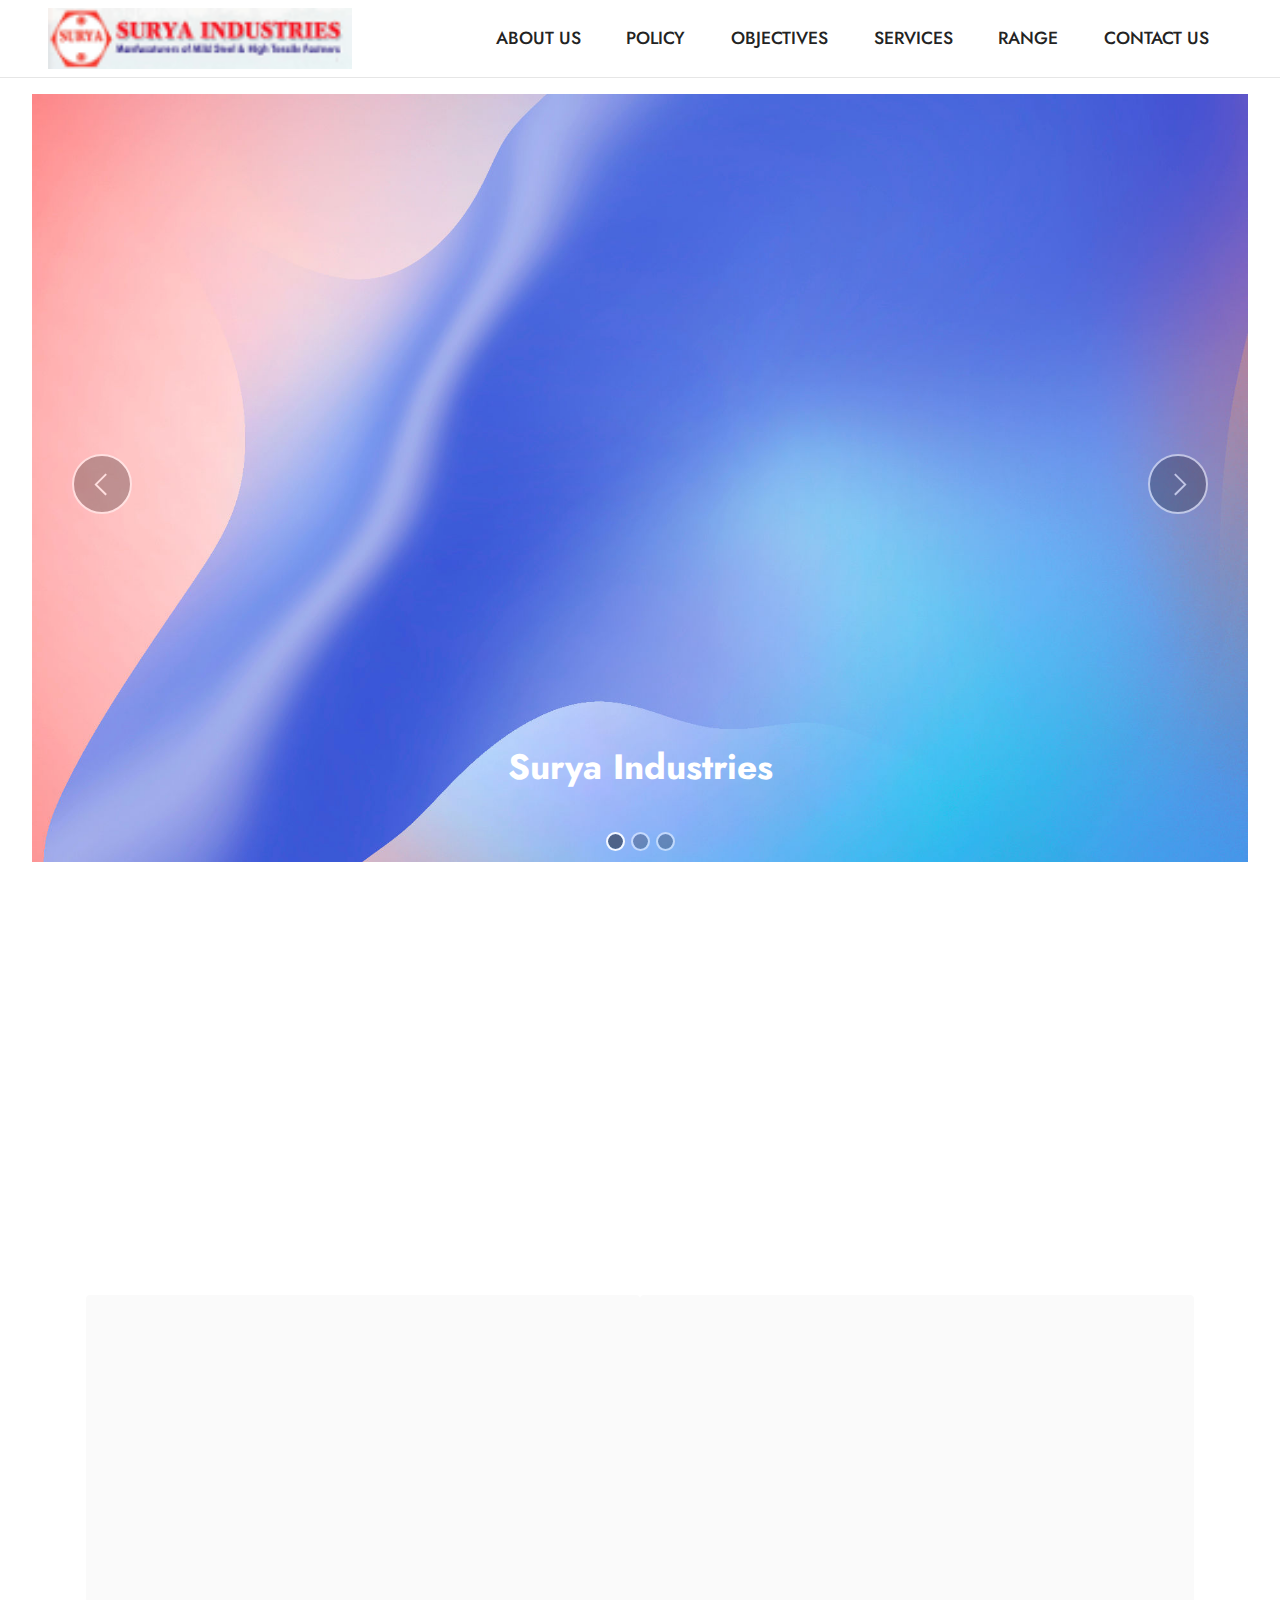
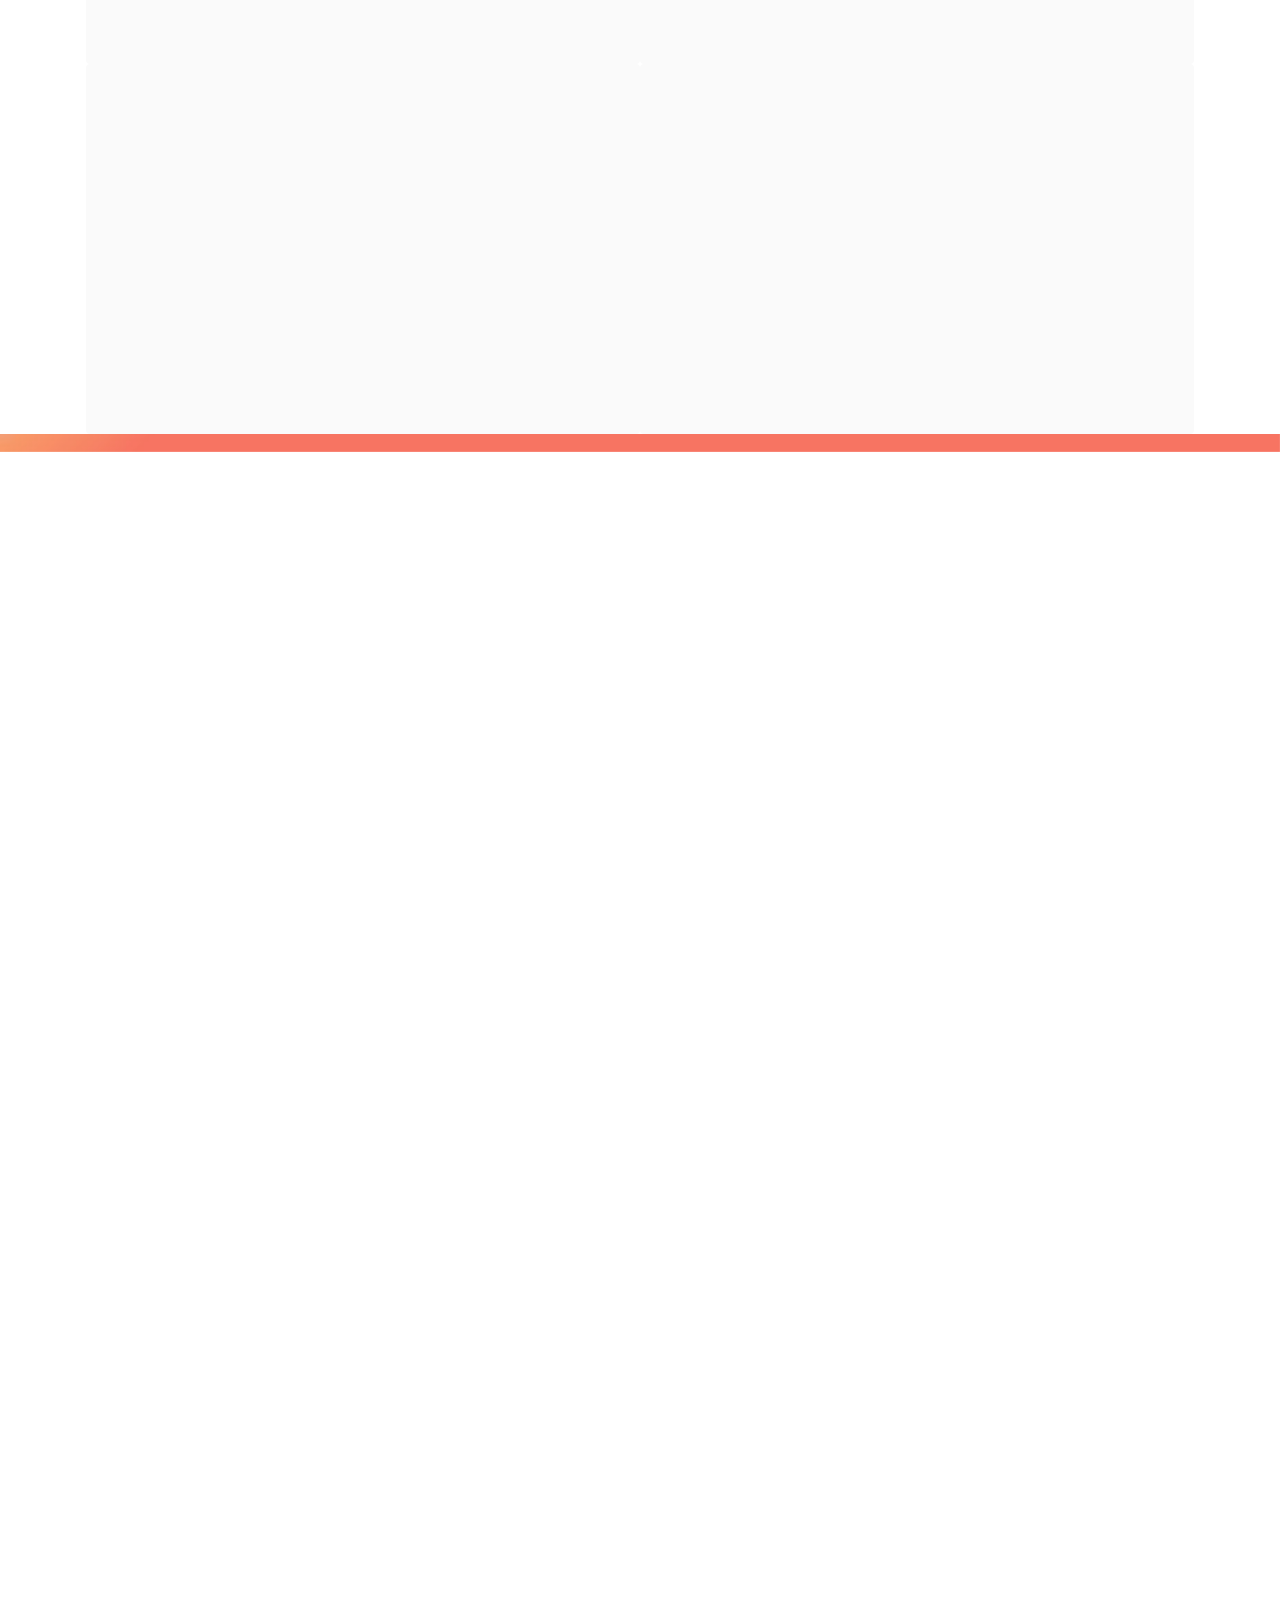
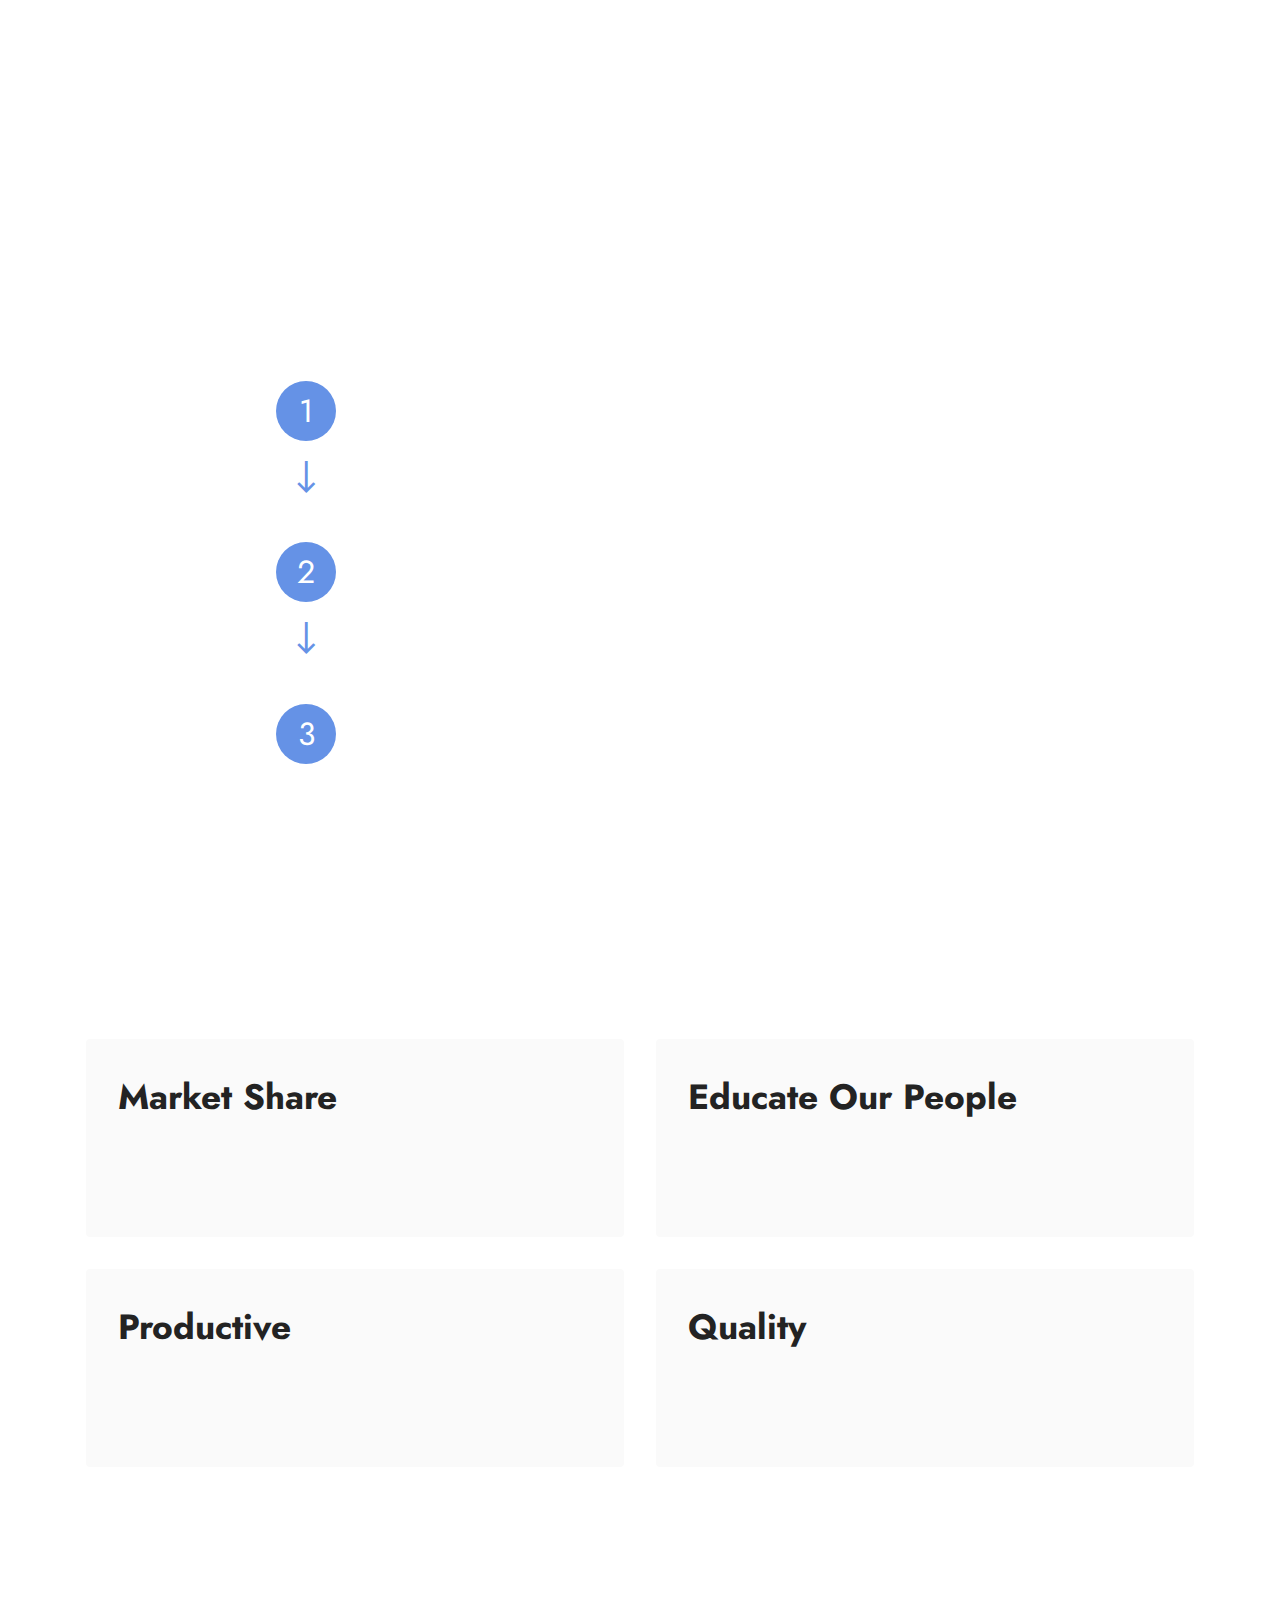
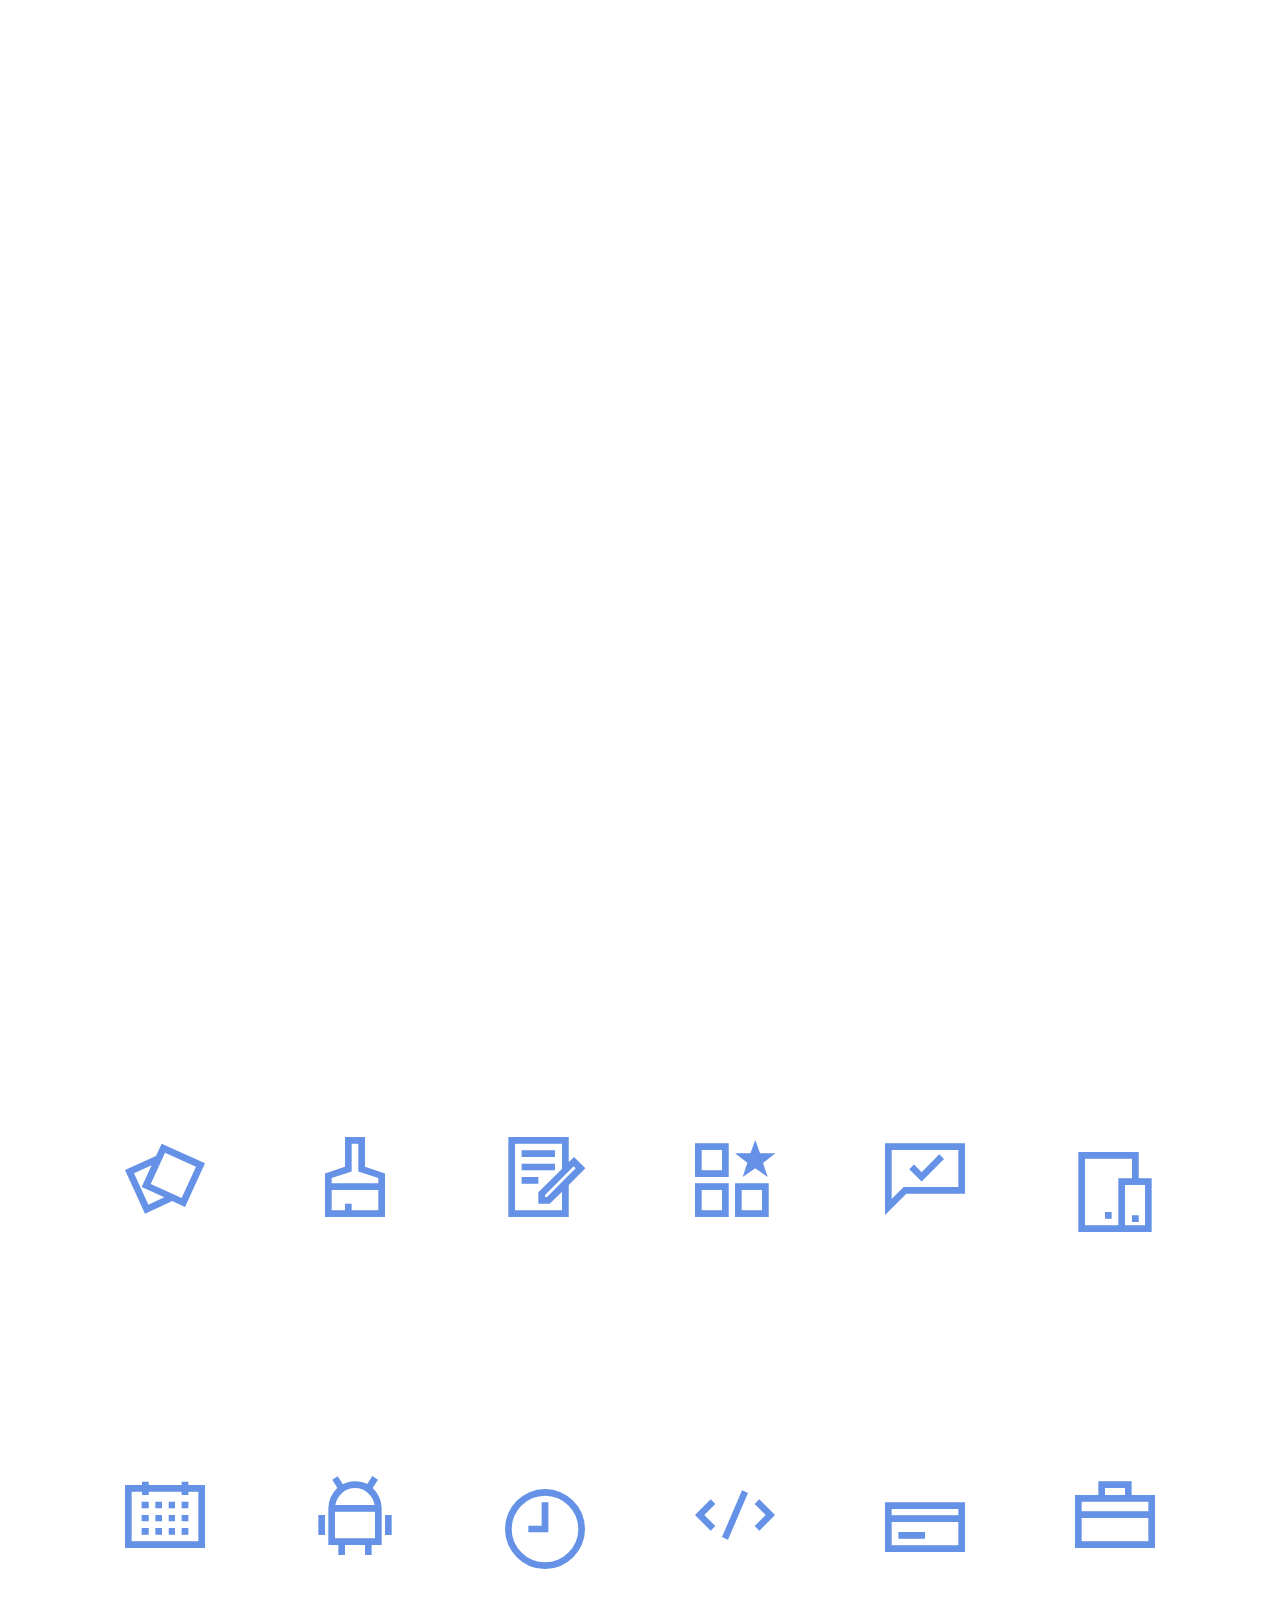
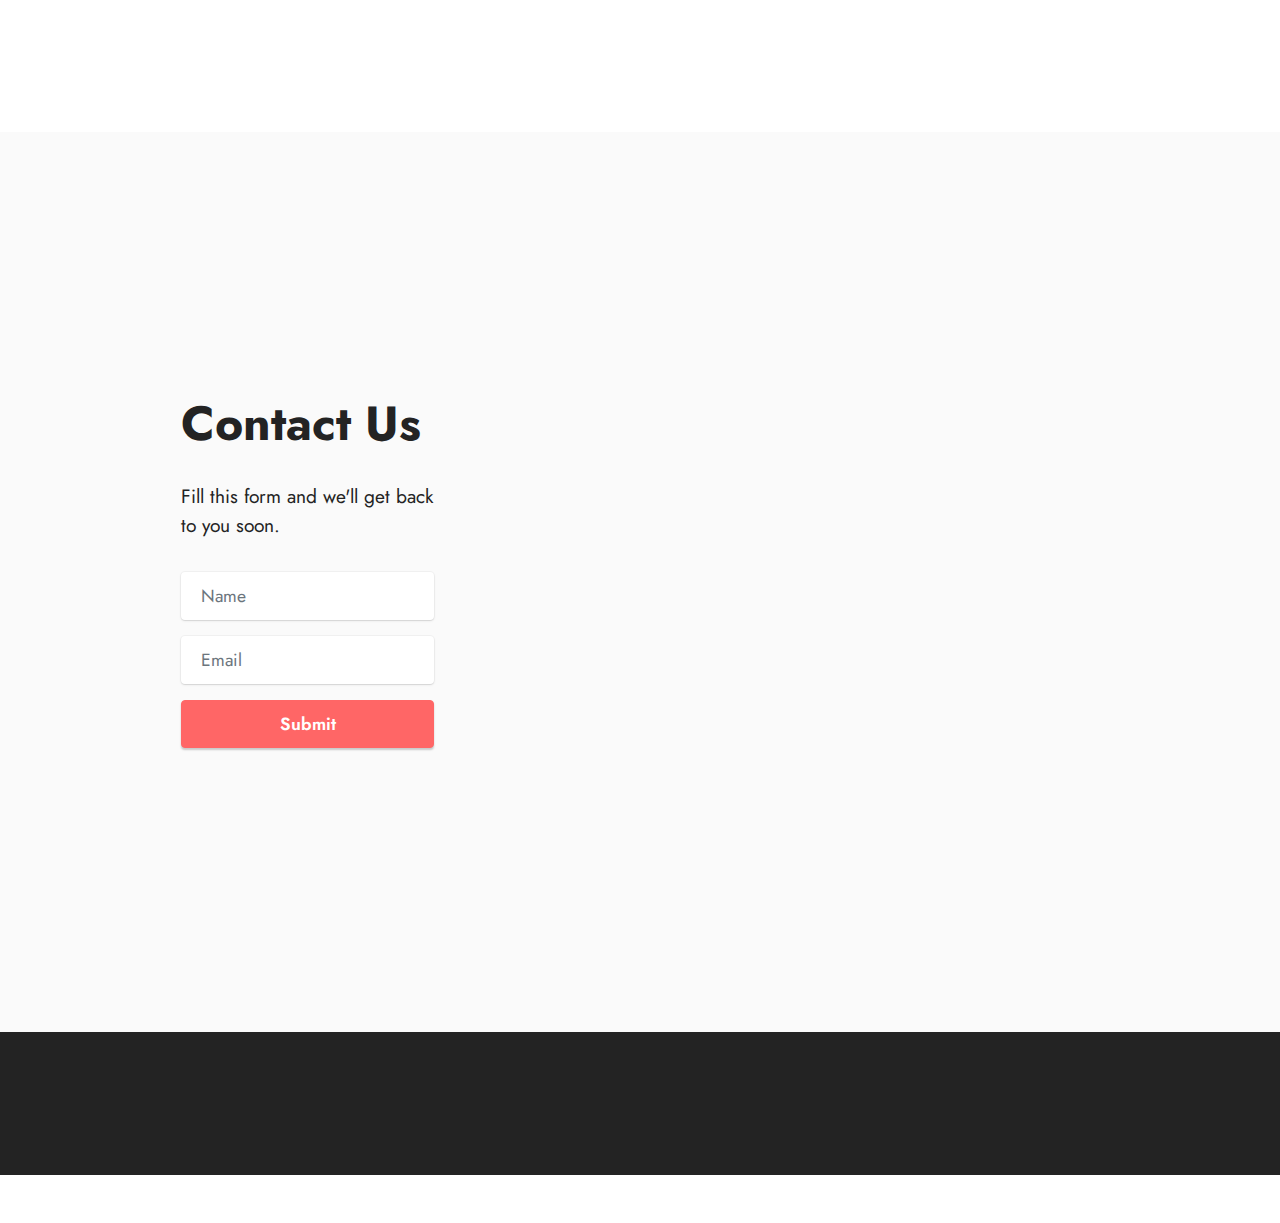
==== commit d51ed28c: "Add files via upload" ====
--- a/page1..html
+++ b/page1..html
@@ -6,7 +6,7 @@
   <meta http-equiv="X-UA-Compatible" content="IE=edge">
   <meta name="generator" content="Mobirise v5.5.0, mobirise.com">
   <meta name="viewport" content="width=device-width, initial-scale=1, minimum-scale=1">
-  <link rel="shortcut icon" href="assets/images/logo-1-96x89.png" type="image/x-icon">
+  <link rel="shortcut icon" href="assets/images/logo1-130x26.png" type="image/x-icon">
   <meta name="description" content="">
   
   
@@ -32,15 +32,15 @@
   
   <section data-bs-version="5.1" class="menu cid-s48OLK6784" once="menu" id="menu1-n">
     
-    <nav class="navbar navbar-dropdown navbar-fixed-top navbar-expand-lg">
-        <div class="container">
+    <nav class="navbar navbar-dropdown navbar-expand-lg">
+        <div class="container-fluid">
             <div class="navbar-brand">
                 <span class="navbar-logo">
                     <a href="assets/files/logo.PNG">
-                        <img src="assets/images/logo-1-96x89.png" alt="Surya industries" style="height: 3.8rem;">
+                        <img src="assets/images/logo1-130x26.png" alt="Surya industries" style="height: 3.8rem;">
                     </a>
                 </span>
-                <span class="navbar-caption-wrap"><a class="navbar-caption text-secondary display-7" href="page4.html#top">SURYA INDUSTRIES</a></span>
+                
             </div>
             <button class="navbar-toggler" type="button" data-toggle="collapse" data-bs-toggle="collapse" data-target="#navbarSupportedContent" data-bs-target="#navbarSupportedContent" aria-controls="navbarNavAltMarkup" aria-expanded="false" aria-label="Toggle navigation">
                 <div class="hamburger">
@@ -52,7 +52,7 @@
             </button>
             <div class="collapse navbar-collapse" id="navbarSupportedContent">
                 <ul class="navbar-nav nav-dropdown nav-right" data-app-modern-menu="true"><li class="nav-item"><a class="nav-link link text-black text-primary display-4" href="page4.html#header12-1p">ABOUT US</a></li>
-                    <li class="nav-item"><a class="nav-link link text-black text-primary display-4" href="page4.html#content7-1q">POLICY</a></li><li class="nav-item"><a class="nav-link link text-black text-primary display-4" href="page4.html#features8-1s">OBJECTIVES</a></li><li class="nav-item"><a class="nav-link link text-black text-primary display-4" href="page4.html#features14-1u">SERVICES</a></li><li class="nav-item"><a class="nav-link link text-black text-primary display-4" href="page4.html#content4-1t">RANGE</a></li><li class="nav-item"><a class="nav-link link text-black text-primary display-4" href="page4.html#form4-1w">CONTACT US</a></li></ul>
+                    <li class="nav-item"><a class="nav-link link text-black text-primary display-4" href="page4.html#content7-1q">POLICY</a></li><li class="nav-item"><a class="nav-link link text-black text-primary display-4" href="page4.html#features8-1s">OBJECTIVES</a></li><li class="nav-item"><a class="nav-link link text-black text-primary show display-4" href="#" aria-expanded="false">SERVICES</a></li><li class="nav-item"><a class="nav-link link text-black text-primary display-4" href="page4.html#content4-1t">RANGE</a></li><li class="nav-item"><a class="nav-link link text-black text-primary display-4" href="page4.html#form7-1y">CONTACT US</a></li></ul>
                 
                 
             </div>
@@ -68,12 +68,12 @@
     <div class="container-fluid">
         <div class="row justify-content-center">
             <div class="col-12 col-md-10 col-lg-12">
-                <div class="carousel slide carousel-fade" id="sOPSgUvUH6" data-ride="carousel" data-bs-ride="carousel" data-interval="4000" data-bs-interval="4000">
+                <div class="carousel slide carousel-fade" id="sOQ731mGGe" data-ride="carousel" data-bs-ride="carousel" data-interval="4000" data-bs-interval="4000">
                     
                     <ol class="carousel-indicators">
-                        <li data-slide-to="0" data-bs-slide-to="0" class="active" data-target="#sOPSgUvUH6" data-bs-target="#sOPSgUvUH6"></li>
-                        <li data-slide-to="1" data-bs-slide-to="1" data-target="#sOPSgUvUH6" data-bs-target="#sOPSgUvUH6"></li>
-                        <li data-slide-to="2" data-bs-slide-to="2" data-target="#sOPSgUvUH6" data-bs-target="#sOPSgUvUH6"></li>
+                        <li data-slide-to="0" data-bs-slide-to="0" class="active" data-target="#sOQ731mGGe" data-bs-target="#sOQ731mGGe"></li>
+                        <li data-slide-to="1" data-bs-slide-to="1" data-target="#sOQ731mGGe" data-bs-target="#sOQ731mGGe"></li>
+                        <li data-slide-to="2" data-bs-slide-to="2" data-target="#sOQ731mGGe" data-bs-target="#sOQ731mGGe"></li>
                     </ol>
                     <div class="carousel-inner">
                         <div class="carousel-item slider-image item active">
@@ -104,11 +104,11 @@
                             </div>
                         </div>
                     </div>
-                    <a class="carousel-control carousel-control-prev" role="button" data-slide="prev" data-bs-slide="prev" href="#sOPSgUvUH6">
+                    <a class="carousel-control carousel-control-prev" role="button" data-slide="prev" data-bs-slide="prev" href="#sOQ731mGGe">
                         <span class="mobi-mbri mobi-mbri-arrow-prev" aria-hidden="true"></span>
                         <span class="sr-only visually-hidden">Previous</span>
                     </a>
-                    <a class="carousel-control carousel-control-next" role="button" data-slide="next" data-bs-slide="next" href="#sOPSgUvUH6">
+                    <a class="carousel-control carousel-control-next" role="button" data-slide="next" data-bs-slide="next" href="#sOQ731mGGe">
                         <span class="mobi-mbri mobi-mbri-arrow-next" aria-hidden="true"></span>
                         <span class="sr-only visually-hidden">Next</span>
                     </a>
@@ -509,7 +509,7 @@
     <div class="container">
         <div class="row content-wrapper justify-content-center">
             <div class="col-lg-3 offset-lg-1 mbr-form" data-form-type="formoid">
-                <form action="https://mobirise.eu/" method="POST" class="mbr-form form-with-styler" data-form-title="Form Name"><input type="hidden" name="email" data-form-email="true" value="Fjtmef1CIeHFcxtnBI1oACxYCiRSLaC+gUy0bC/SYpPSLj1nIOZjG6r1zFiy68AfMwdnv/nZAlRzKb631nhoGIR+tCpeMy0tl75/HtrDB8Yq7cJLQ5WbTVEZJn7hGAWD">
+                <form action="https://mobirise.eu/" method="POST" class="mbr-form form-with-styler" data-form-title="Form Name"><input type="hidden" name="email" data-form-email="true" value="R1b26o/OhXLZCr7rrO+uDNPAqEWXH7CNWSHt5XjxnQbVeg1Lp3O02+KvzKLWFkEfCaePqymMF7F1Rnvn6TV8VCqVLWekVjtxBTCoIabAREFbfaYdC5835FLI+yz+MEf0">
                     <div class="row">
                         <div hidden="hidden" data-form-alert="" class="alert alert-success col-12">Thanks for filling
                             out the form!</div>
@@ -595,7 +595,7 @@
             </div>
         </div>
     </div>
-</section><section style="background-color: #fff; font-family: -apple-system, BlinkMacSystemFont, 'Segoe UI', 'Roboto', 'Helvetica Neue', Arial, sans-serif; color:#aaa; font-size:12px; padding: 0; align-items: center; display: flex;"><a href="https://mobirise.site/n" style="flex: 1 1; height: 3rem; padding-left: 1rem;"></a><p style="flex: 0 0 auto; margin:0; padding-right:1rem;">Made with Mobirise <a href="https://mobirise.site/u" style="color:#aaa;">website</a> templates</p></section><script src="assets/bootstrap/js/bootstrap.bundle.min.js"></script>  <script src="assets/parallax/jarallax.js"></script>  <script src="assets/smoothscroll/smooth-scroll.js"></script>  <script src="assets/ytplayer/index.js"></script>  <script src="assets/dropdown/js/navbar-dropdown.js"></script>  <script src="assets/theme/js/script.js"></script>  <script src="assets/formoid/formoid.min.js"></script>  
+</section><section style="background-color: #fff; font-family: -apple-system, BlinkMacSystemFont, 'Segoe UI', 'Roboto', 'Helvetica Neue', Arial, sans-serif; color:#aaa; font-size:12px; padding: 0; align-items: center; display: flex;"><a href="https://mobirise.site/j" style="flex: 1 1; height: 3rem; padding-left: 1rem;"></a><p style="flex: 0 0 auto; margin:0; padding-right:1rem;">Built with Mobirise - <a href="https://mobirise.site/l" style="color:#aaa;">More info</a></p></section><script src="assets/bootstrap/js/bootstrap.bundle.min.js"></script>  <script src="assets/parallax/jarallax.js"></script>  <script src="assets/smoothscroll/smooth-scroll.js"></script>  <script src="assets/ytplayer/index.js"></script>  <script src="assets/dropdown/js/navbar-dropdown.js"></script>  <script src="assets/theme/js/script.js"></script>  <script src="assets/formoid/formoid.min.js"></script>  
   
   
   <input name="animation" type="hidden">
--- a/assets/mobirise/css/mbr-additional.css
+++ b/assets/mobirise/css/mbr-additional.css
@@ -699,14 +699,8 @@
 a {
   transition: color 0.6s;
 }
-.cid-s48OLK6784 {
-  z-index: 1000;
-  width: 100%;
-  position: relative;
-  min-height: 60px;
-}
-.cid-s48OLK6784 nav.navbar {
-  position: fixed;
+.cid-s48OLK6784 .navbar-dropdown {
+  position: relative !important;
 }
 .cid-s48OLK6784 .dropdown-item:before {
   font-family: Moririse2 !important;
@@ -1012,7 +1006,6 @@
 }
 .cid-s48OLK6784 .navbar-dropdown {
   padding: .5rem 1rem;
-  position: fixed;
 }
 .cid-s48OLK6784 a.nav-link {
   display: flex;
@@ -1247,14 +1240,8 @@
   padding-bottom: 4rem;
   background-color: #ffffff;
 }
-.cid-sOLuIlPHBw {
-  z-index: 1000;
-  width: 100%;
-  position: relative;
-  min-height: 60px;
-}
-.cid-sOLuIlPHBw nav.navbar {
-  position: fixed;
+.cid-sOLuIlPHBw .navbar-dropdown {
+  position: relative !important;
 }
 .cid-sOLuIlPHBw .dropdown-item:before {
   font-family: Moririse2 !important;
@@ -1560,7 +1547,6 @@
 }
 .cid-sOLuIlPHBw .navbar-dropdown {
   padding: .5rem 1rem;
-  position: fixed;
 }
 .cid-sOLuIlPHBw a.nav-link {
   display: flex;
@@ -2081,14 +2067,8 @@
   padding-bottom: 4rem;
   background-color: #ffffff;
 }
-.cid-s48OLK6784 {
-  z-index: 1000;
-  width: 100%;
-  position: relative;
-  min-height: 60px;
-}
-.cid-s48OLK6784 nav.navbar {
-  position: fixed;
+.cid-s48OLK6784 .navbar-dropdown {
+  position: relative !important;
 }
 .cid-s48OLK6784 .dropdown-item:before {
   font-family: Moririse2 !important;
@@ -2394,7 +2374,6 @@
 }
 .cid-s48OLK6784 .navbar-dropdown {
   padding: .5rem 1rem;
-  position: fixed;
 }
 .cid-s48OLK6784 a.nav-link {
   display: flex;
@@ -2895,14 +2874,8 @@
   width: 100%;
   object-fit: cover;
 }
-.cid-s48OLK6784 {
-  z-index: 1000;
-  width: 100%;
-  position: relative;
-  min-height: 60px;
-}
-.cid-s48OLK6784 nav.navbar {
-  position: fixed;
+.cid-s48OLK6784 .navbar-dropdown {
+  position: relative !important;
 }
 .cid-s48OLK6784 .dropdown-item:before {
   font-family: Moririse2 !important;
@@ -3208,7 +3181,6 @@
 }
 .cid-s48OLK6784 .navbar-dropdown {
   padding: .5rem 1rem;
-  position: fixed;
 }
 .cid-s48OLK6784 a.nav-link {
   display: flex;
@@ -3431,18 +3403,10 @@
   }
 }
 .cid-sOLz3ukQPK {
-  padding-top: 4rem;
-  padding-bottom: 4rem;
   background-color: #ffffff;
 }
-.cid-sOLz3uO1nL {
-  z-index: 1000;
-  width: 100%;
-  position: relative;
-  min-height: 60px;
-}
-.cid-sOLz3uO1nL nav.navbar {
-  position: fixed;
+.cid-sOLz3uO1nL .navbar-dropdown {
+  position: relative !important;
 }
 .cid-sOLz3uO1nL .dropdown-item:before {
   font-family: Moririse2 !important;
@@ -3748,7 +3712,6 @@
 }
 .cid-sOLz3uO1nL .navbar-dropdown {
   padding: .5rem 1rem;
-  position: fixed;
 }
 .cid-sOLz3uO1nL a.nav-link {
   display: flex;
@@ -3830,7 +3793,7 @@
 .cid-sOLz3wuKKO {
   padding-top: 5rem;
   padding-bottom: 5rem;
-  background-image: url("../../../assets/images/background8.jpg");
+  background-color: #ff6666;
 }
 .cid-sOLz3wuKKO .card-wrapper {
   background: #ffffff;
@@ -3974,8 +3937,8 @@
   text-align: left;
 }
 .cid-sOLz3zZ8u7 {
-  padding-top: 4rem;
-  padding-bottom: 4rem;
+  padding-top: 1rem;
+  padding-bottom: 0rem;
   background-color: #ffffff;
 }
 .cid-sOLz3zZ8u7 .card-box {
@@ -4005,8 +3968,8 @@
   justify-content: center;
 }
 .cid-sOLz3AKPcu {
-  padding-top: 4rem;
-  padding-bottom: 4rem;
+  padding-top: 0rem;
+  padding-bottom: 0rem;
   background-color: #ffffff;
 }
 .cid-sOLz3AKPcu .card-box {
--- a/assets/mobirise/css/mbr-additional.css
+++ b/assets/mobirise/css/mbr-additional.css
@@ -699,14 +699,8 @@
 a {
   transition: color 0.6s;
 }
-.cid-s48OLK6784 {
-  z-index: 1000;
-  width: 100%;
-  position: relative;
-  min-height: 60px;
-}
-.cid-s48OLK6784 nav.navbar {
-  position: fixed;
+.cid-s48OLK6784 .navbar-dropdown {
+  position: relative !important;
 }
 .cid-s48OLK6784 .dropdown-item:before {
   font-family: Moririse2 !important;
@@ -1012,7 +1006,6 @@
 }
 .cid-s48OLK6784 .navbar-dropdown {
   padding: .5rem 1rem;
-  position: fixed;
 }
 .cid-s48OLK6784 a.nav-link {
   display: flex;
@@ -1247,14 +1240,8 @@
   padding-bottom: 4rem;
   background-color: #ffffff;
 }
-.cid-sOLuIlPHBw {
-  z-index: 1000;
-  width: 100%;
-  position: relative;
-  min-height: 60px;
-}
-.cid-sOLuIlPHBw nav.navbar {
-  position: fixed;
+.cid-sOLuIlPHBw .navbar-dropdown {
+  position: relative !important;
 }
 .cid-sOLuIlPHBw .dropdown-item:before {
   font-family: Moririse2 !important;
@@ -1560,7 +1547,6 @@
 }
 .cid-sOLuIlPHBw .navbar-dropdown {
   padding: .5rem 1rem;
-  position: fixed;
 }
 .cid-sOLuIlPHBw a.nav-link {
   display: flex;
@@ -2081,14 +2067,8 @@
   padding-bottom: 4rem;
   background-color: #ffffff;
 }
-.cid-s48OLK6784 {
-  z-index: 1000;
-  width: 100%;
-  position: relative;
-  min-height: 60px;
-}
-.cid-s48OLK6784 nav.navbar {
-  position: fixed;
+.cid-s48OLK6784 .navbar-dropdown {
+  position: relative !important;
 }
 .cid-s48OLK6784 .dropdown-item:before {
   font-family: Moririse2 !important;
@@ -2394,7 +2374,6 @@
 }
 .cid-s48OLK6784 .navbar-dropdown {
   padding: .5rem 1rem;
-  position: fixed;
 }
 .cid-s48OLK6784 a.nav-link {
   display: flex;
@@ -2895,14 +2874,8 @@
   width: 100%;
   object-fit: cover;
 }
-.cid-s48OLK6784 {
-  z-index: 1000;
-  width: 100%;
-  position: relative;
-  min-height: 60px;
-}
-.cid-s48OLK6784 nav.navbar {
-  position: fixed;
+.cid-s48OLK6784 .navbar-dropdown {
+  position: relative !important;
 }
 .cid-s48OLK6784 .dropdown-item:before {
   font-family: Moririse2 !important;
@@ -3208,7 +3181,6 @@
 }
 .cid-s48OLK6784 .navbar-dropdown {
   padding: .5rem 1rem;
-  position: fixed;
 }
 .cid-s48OLK6784 a.nav-link {
   display: flex;
@@ -3431,18 +3403,10 @@
   }
 }
 .cid-sOLz3ukQPK {
-  padding-top: 4rem;
-  padding-bottom: 4rem;
   background-color: #ffffff;
 }
-.cid-sOLz3uO1nL {
-  z-index: 1000;
-  width: 100%;
-  position: relative;
-  min-height: 60px;
-}
-.cid-sOLz3uO1nL nav.navbar {
-  position: fixed;
+.cid-sOLz3uO1nL .navbar-dropdown {
+  position: relative !important;
 }
 .cid-sOLz3uO1nL .dropdown-item:before {
   font-family: Moririse2 !important;
@@ -3748,7 +3712,6 @@
 }
 .cid-sOLz3uO1nL .navbar-dropdown {
   padding: .5rem 1rem;
-  position: fixed;
 }
 .cid-sOLz3uO1nL a.nav-link {
   display: flex;
@@ -3830,7 +3793,7 @@
 .cid-sOLz3wuKKO {
   padding-top: 5rem;
   padding-bottom: 5rem;
-  background-image: url("../../../assets/images/background8.jpg");
+  background-color: #ff6666;
 }
 .cid-sOLz3wuKKO .card-wrapper {
   background: #ffffff;
@@ -3974,8 +3937,8 @@
   text-align: left;
 }
 .cid-sOLz3zZ8u7 {
-  padding-top: 4rem;
-  padding-bottom: 4rem;
+  padding-top: 1rem;
+  padding-bottom: 0rem;
   background-color: #ffffff;
 }
 .cid-sOLz3zZ8u7 .card-box {
@@ -4005,8 +3968,8 @@
   justify-content: center;
 }
 .cid-sOLz3AKPcu {
-  padding-top: 4rem;
-  padding-bottom: 4rem;
+  padding-top: 0rem;
+  padding-bottom: 0rem;
   background-color: #ffffff;
 }
 .cid-sOLz3AKPcu .card-box {
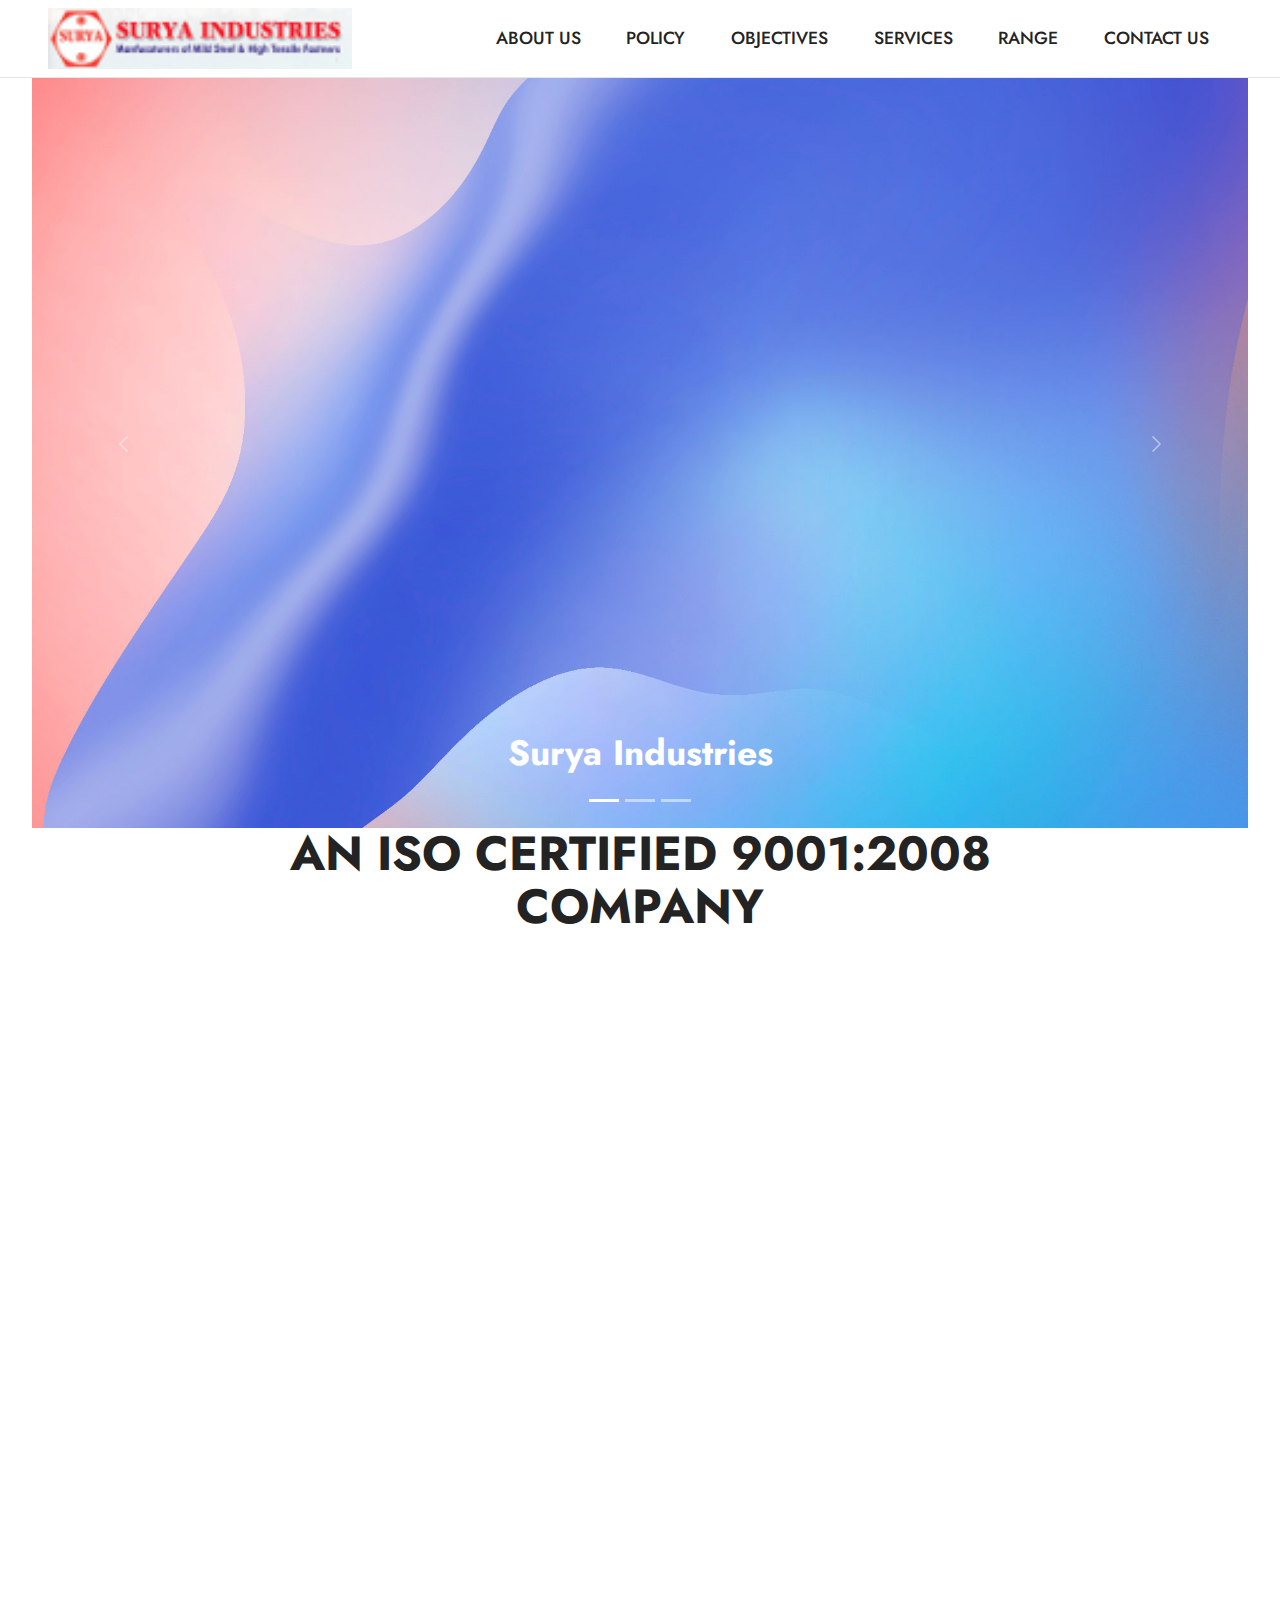
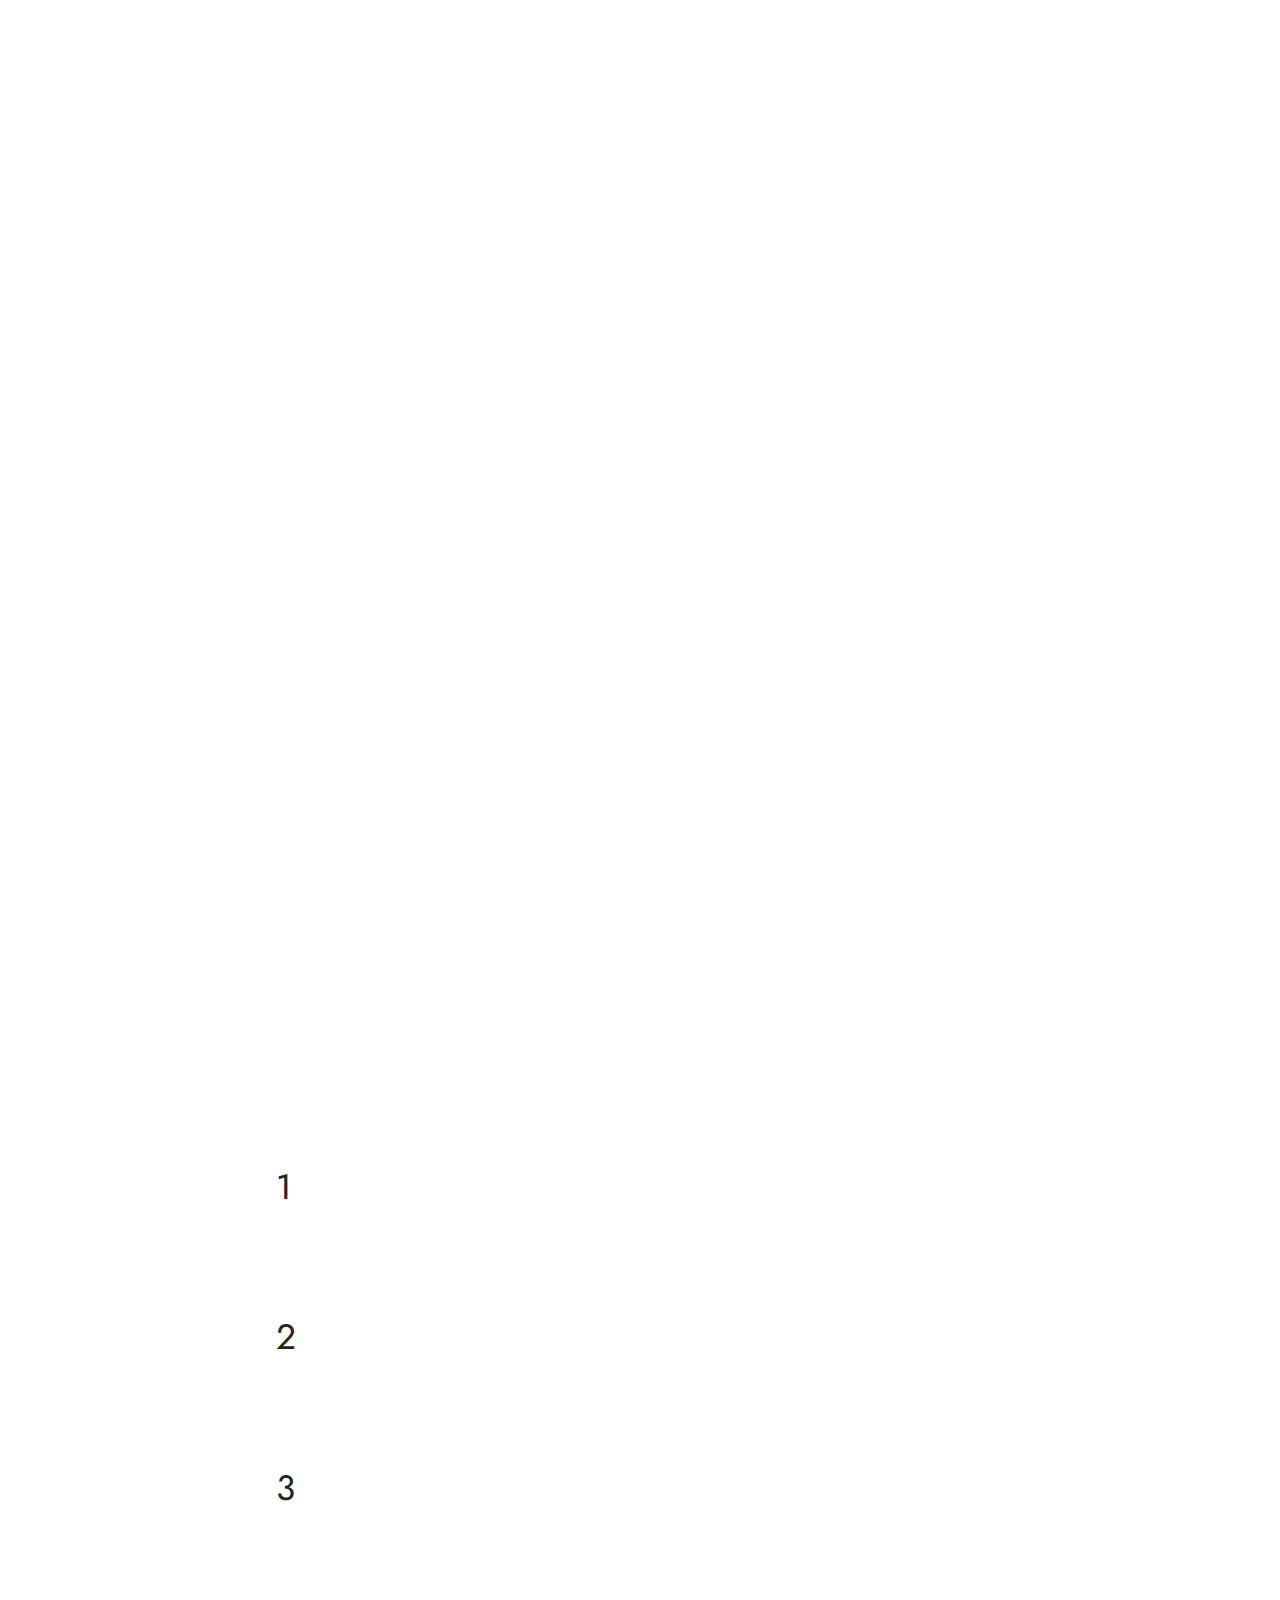
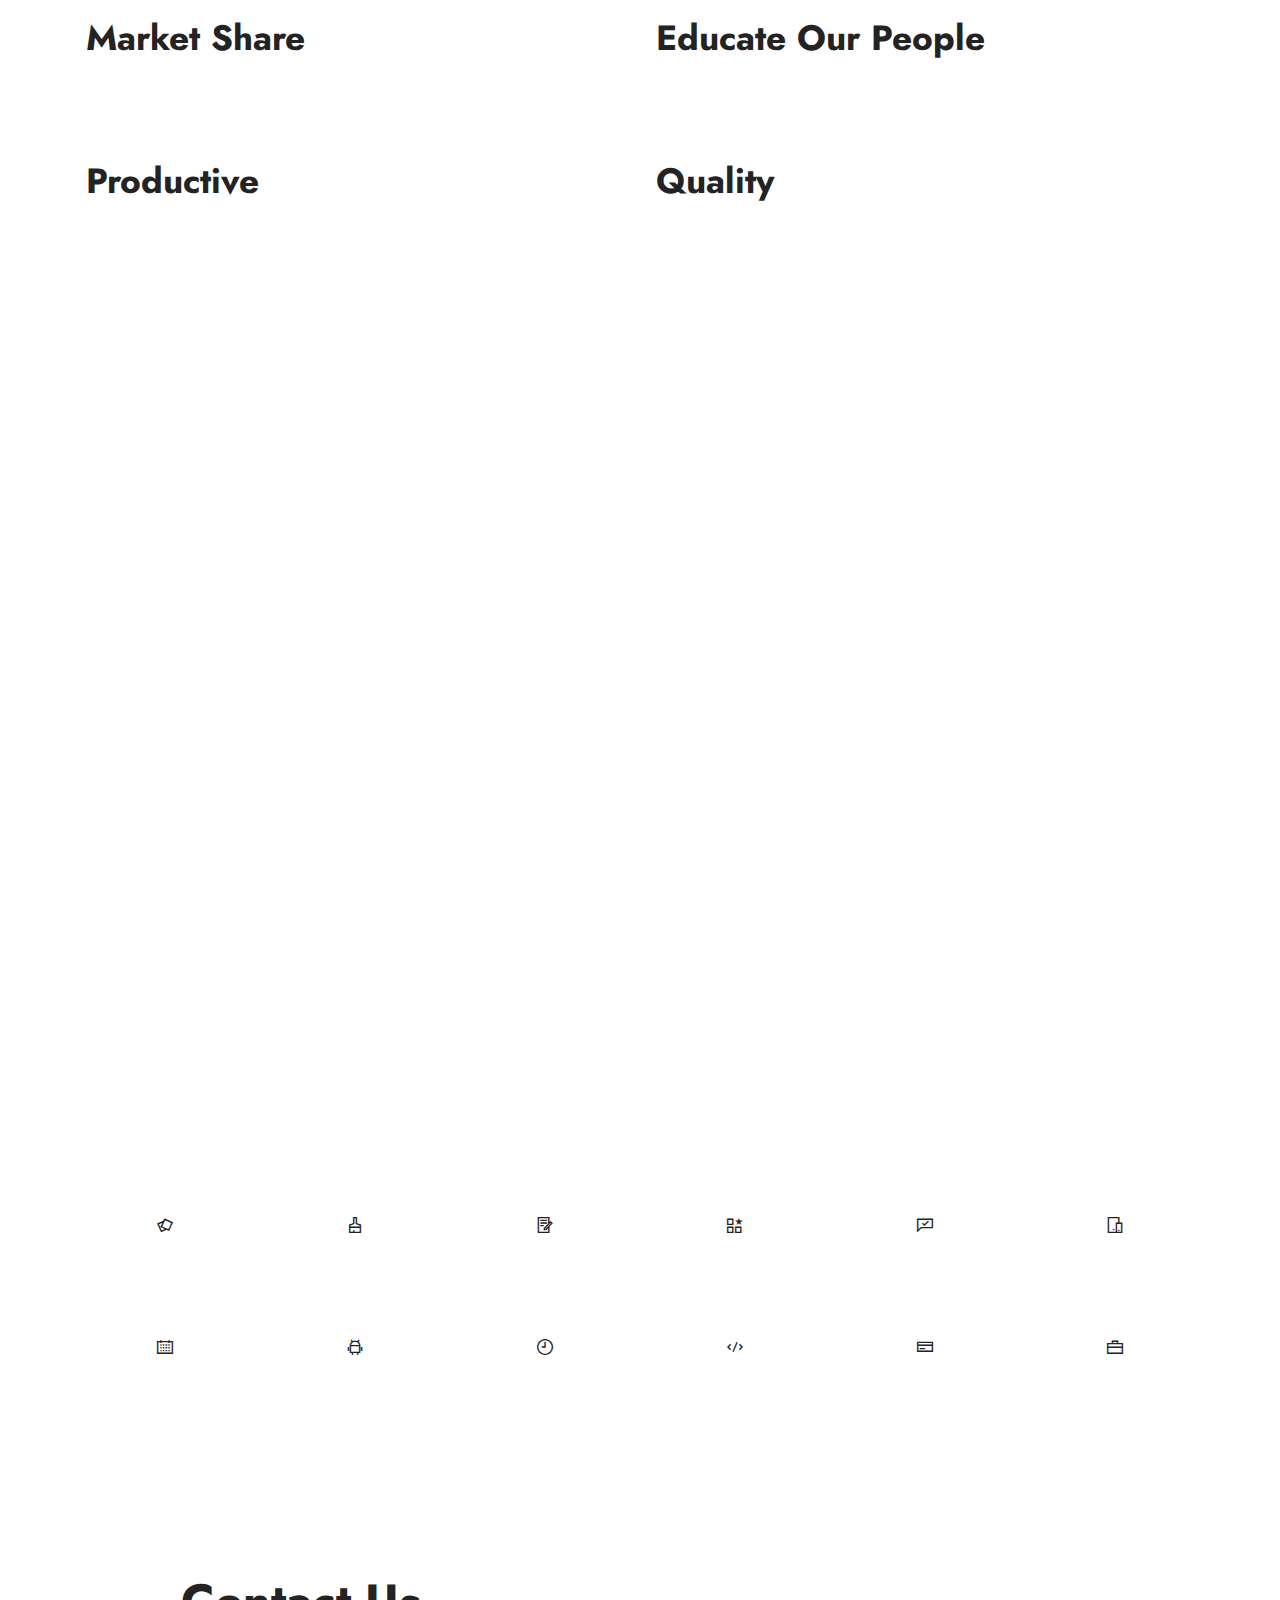
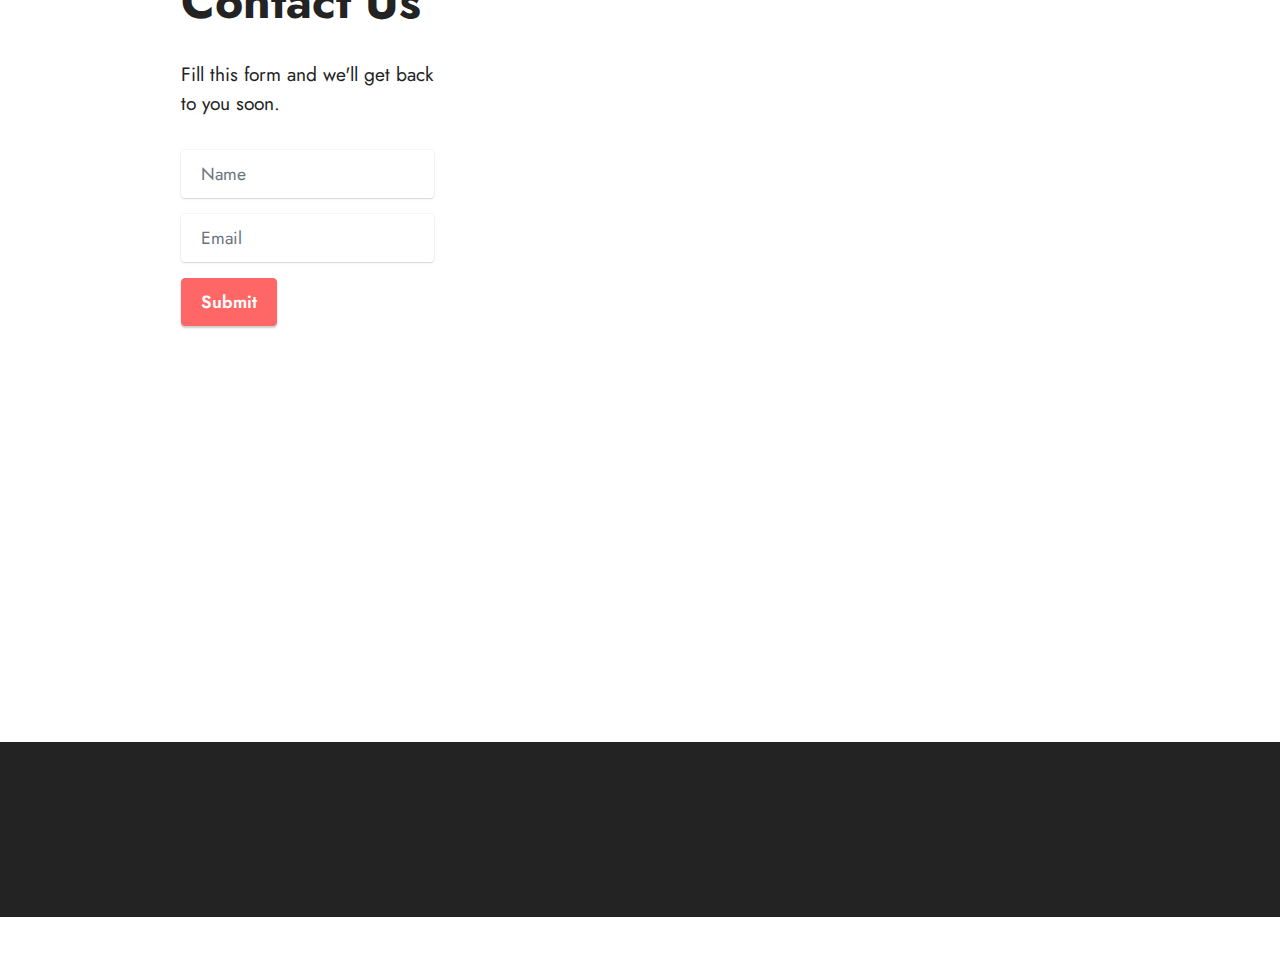
==== commit 97275df6: "Add files via upload" ====
--- a/page1..html
+++ b/page1..html
@@ -32,7 +32,7 @@
   
   <section data-bs-version="5.1" class="menu cid-s48OLK6784" once="menu" id="menu1-n">
     
-    <nav class="navbar navbar-dropdown navbar-expand-lg">
+    <nav class="navbar navbar-dropdown navbar-fixed-top navbar-expand-lg">
         <div class="container-fluid">
             <div class="navbar-brand">
                 <span class="navbar-logo">
@@ -68,12 +68,12 @@
     <div class="container-fluid">
         <div class="row justify-content-center">
             <div class="col-12 col-md-10 col-lg-12">
-                <div class="carousel slide carousel-fade" id="sOQ731mGGe" data-ride="carousel" data-bs-ride="carousel" data-interval="4000" data-bs-interval="4000">
+                <div class="carousel slide carousel-fade" id="sOUiJnRHro" data-ride="carousel" data-bs-ride="carousel" data-interval="4000" data-bs-interval="4000">
                     
                     <ol class="carousel-indicators">
-                        <li data-slide-to="0" data-bs-slide-to="0" class="active" data-target="#sOQ731mGGe" data-bs-target="#sOQ731mGGe"></li>
-                        <li data-slide-to="1" data-bs-slide-to="1" data-target="#sOQ731mGGe" data-bs-target="#sOQ731mGGe"></li>
-                        <li data-slide-to="2" data-bs-slide-to="2" data-target="#sOQ731mGGe" data-bs-target="#sOQ731mGGe"></li>
+                        <li data-slide-to="0" data-bs-slide-to="0" class="active" data-target="#sOUiJnRHro" data-bs-target="#sOUiJnRHro"></li>
+                        <li data-slide-to="1" data-bs-slide-to="1" data-target="#sOUiJnRHro" data-bs-target="#sOUiJnRHro"></li>
+                        <li data-slide-to="2" data-bs-slide-to="2" data-target="#sOUiJnRHro" data-bs-target="#sOUiJnRHro"></li>
                     </ol>
                     <div class="carousel-inner">
                         <div class="carousel-item slider-image item active">
@@ -104,11 +104,11 @@
                             </div>
                         </div>
                     </div>
-                    <a class="carousel-control carousel-control-prev" role="button" data-slide="prev" data-bs-slide="prev" href="#sOQ731mGGe">
+                    <a class="carousel-control carousel-control-prev" role="button" data-slide="prev" data-bs-slide="prev" href="#sOUiJnRHro">
                         <span class="mobi-mbri mobi-mbri-arrow-prev" aria-hidden="true"></span>
                         <span class="sr-only visually-hidden">Previous</span>
                     </a>
-                    <a class="carousel-control carousel-control-next" role="button" data-slide="next" data-bs-slide="next" href="#sOQ731mGGe">
+                    <a class="carousel-control carousel-control-next" role="button" data-slide="next" data-bs-slide="next" href="#sOUiJnRHro">
                         <span class="mobi-mbri mobi-mbri-arrow-next" aria-hidden="true"></span>
                         <span class="sr-only visually-hidden">Next</span>
                     </a>
@@ -509,7 +509,7 @@
     <div class="container">
         <div class="row content-wrapper justify-content-center">
             <div class="col-lg-3 offset-lg-1 mbr-form" data-form-type="formoid">
-                <form action="https://mobirise.eu/" method="POST" class="mbr-form form-with-styler" data-form-title="Form Name"><input type="hidden" name="email" data-form-email="true" value="R1b26o/OhXLZCr7rrO+uDNPAqEWXH7CNWSHt5XjxnQbVeg1Lp3O02+KvzKLWFkEfCaePqymMF7F1Rnvn6TV8VCqVLWekVjtxBTCoIabAREFbfaYdC5835FLI+yz+MEf0">
+                <form action="https://mobirise.eu/" method="POST" class="mbr-form form-with-styler" data-form-title="Form Name"><input type="hidden" name="email" data-form-email="true" value="y5WR2eauxri43LzdxdNPPu+EYk77/noBQ+i+Q9ZXypvIjoYdtOxWWSXoSgiR/WZgy4NW+XeSFMGrLwceT0KAN6SCv7SvsvXGBhbmpO9PnzTfgFaNhMdizzktnqQhSOeW">
                     <div class="row">
                         <div hidden="hidden" data-form-alert="" class="alert alert-success col-12">Thanks for filling
                             out the form!</div>
@@ -595,7 +595,7 @@
             </div>
         </div>
     </div>
-</section><section style="background-color: #fff; font-family: -apple-system, BlinkMacSystemFont, 'Segoe UI', 'Roboto', 'Helvetica Neue', Arial, sans-serif; color:#aaa; font-size:12px; padding: 0; align-items: center; display: flex;"><a href="https://mobirise.site/j" style="flex: 1 1; height: 3rem; padding-left: 1rem;"></a><p style="flex: 0 0 auto; margin:0; padding-right:1rem;">Built with Mobirise - <a href="https://mobirise.site/l" style="color:#aaa;">More info</a></p></section><script src="assets/bootstrap/js/bootstrap.bundle.min.js"></script>  <script src="assets/parallax/jarallax.js"></script>  <script src="assets/smoothscroll/smooth-scroll.js"></script>  <script src="assets/ytplayer/index.js"></script>  <script src="assets/dropdown/js/navbar-dropdown.js"></script>  <script src="assets/theme/js/script.js"></script>  <script src="assets/formoid/formoid.min.js"></script>  
+</section><section style="background-color: #fff; font-family: -apple-system, BlinkMacSystemFont, 'Segoe UI', 'Roboto', 'Helvetica Neue', Arial, sans-serif; color:#aaa; font-size:12px; padding: 0; align-items: center; display: flex;"><a href="https://mobirise.site/v" style="flex: 1 1; height: 3rem; padding-left: 1rem;"></a><p style="flex: 0 0 auto; margin:0; padding-right:1rem;">Designed with <a href="https://mobirise.site/a" style="color:#aaa;">Mobirise</a></p></section><script src="assets/bootstrap/js/bootstrap.bundle.min.js"></script>  <script src="assets/parallax/jarallax.js"></script>  <script src="assets/smoothscroll/smooth-scroll.js"></script>  <script src="assets/ytplayer/index.js"></script>  <script src="assets/dropdown/js/navbar-dropdown.js"></script>  <script src="assets/theme/js/script.js"></script>  <script src="assets/formoid/formoid.min.js"></script>  
   
   
   <input name="animation" type="hidden">
--- a/assets/mobirise/css/mbr-additional.css
+++ b/assets/mobirise/css/mbr-additional.css
@@ -544,12 +544,6 @@
 .alert-danger {
   background-color: #ff9966;
 }
-.mbr-section-btn a.btn:not(.btn-form) {
-  border-radius: 100px;
-}
-.mbr-gallery-filter li a {
-  border-radius: 100px !important;
-}
 .mbr-gallery-filter li.active .btn {
   background-color: #6592e6;
   border-color: #6592e6;
@@ -557,9 +551,6 @@
 }
 .mbr-gallery-filter li.active .btn:focus {
   box-shadow: none;
-}
-.nav-tabs .nav-link {
-  border-radius: 100px !important;
 }
 a,
 a:hover {
@@ -616,19 +607,6 @@
   border-color: #6592e6;
 }
 /* Forms */
-.mbr-form .input-group-btn a.btn {
-  border-radius: 100px !important;
-}
-.mbr-form .input-group-btn a.btn:hover {
-  box-shadow: 0 10px 40px 0 rgba(0, 0, 0, 0.2);
-}
-.mbr-form .input-group-btn button[type="submit"] {
-  border-radius: 100px !important;
-  padding: 1rem 3rem;
-}
-.mbr-form .input-group-btn button[type="submit"]:hover {
-  box-shadow: 0 10px 40px 0 rgba(0, 0, 0, 0.2);
-}
 .jq-selectbox li:hover,
 .jq-selectbox li.selected {
   background-color: #6592e6;
@@ -699,8 +677,14 @@
 a {
   transition: color 0.6s;
 }
-.cid-s48OLK6784 .navbar-dropdown {
-  position: relative !important;
+.cid-s48OLK6784 {
+  z-index: 1000;
+  width: 100%;
+  position: relative;
+  min-height: 60px;
+}
+.cid-s48OLK6784 nav.navbar {
+  position: fixed;
 }
 .cid-s48OLK6784 .dropdown-item:before {
   font-family: Moririse2 !important;
@@ -1006,6 +990,7 @@
 }
 .cid-s48OLK6784 .navbar-dropdown {
   padding: .5rem 1rem;
+  position: fixed;
 }
 .cid-s48OLK6784 a.nav-link {
   display: flex;
@@ -1043,8 +1028,8 @@
   text-align: left;
 }
 .cid-s48P1Icc8J {
-  padding-top: 1rem;
-  padding-bottom: 1rem;
+  padding-top: 2rem;
+  padding-bottom: 2rem;
   background-color: #232323;
 }
 .cid-s48P1Icc8J .row-links {
@@ -1110,965 +1095,124 @@
 .cid-s48P1Icc8J .media-container-row .row-copirayt p {
   width: 100%;
 }
-.cid-sOLuIjJwrq {
-  padding-top: 0rem;
-  padding-bottom: 0rem;
-  background-color: #ffffff;
-}
-@media (min-width: 992px) {
-  .cid-sOLuIjJwrq .carousel {
-    min-height: 800px;
-  }
-  .cid-sOLuIjJwrq .carousel img {
-    max-height: 800px;
-    object-fit: contain;
-  }
-}
-@media (max-width: 991px) and (min-width: 768px) {
-  .cid-sOLuIjJwrq .carousel {
-    min-height: 520px;
-  }
-  .cid-sOLuIjJwrq .carousel img {
-    max-height: 520px;
-    object-fit: contain;
-  }
-}
-@media (max-width: 767px) {
-  .cid-sOLuIjJwrq .carousel {
-    min-height: 440px;
-  }
-  .cid-sOLuIjJwrq .carousel img {
-    max-height: 440px;
-    object-fit: contain;
-  }
-  .cid-sOLuIjJwrq .container .carousel-control {
-    margin-bottom: 0;
-  }
-  .cid-sOLuIjJwrq .content-slider-wrap {
-    width: 100% !important;
-  }
-}
-.cid-sOLuIjJwrq .carousel,
-.cid-sOLuIjJwrq .carousel-inner {
-  display: flex;
-  align-items: center;
-}
-.cid-sOLuIjJwrq .item-wrapper {
-  width: 100%;
-}
-.cid-sOLuIjJwrq .carousel-caption {
-  bottom: 40px;
-}
-.cid-sOLuIjJwrq .carousel-control:hover {
-  background: #1b1b1b;
-  color: #fff;
-  opacity: 1;
-}
-.cid-sOLuIjJwrq .mobi-mbri-arrow-next {
-  margin-left: 5px;
-}
-.cid-sOLuIjJwrq .mobi-mbri-arrow-prev {
-  margin-right: 5px;
-}
-.cid-sOLuIjJwrq .container .carousel-indicators {
-  margin-bottom: 3px;
-}
-.cid-sOLuIjJwrq .carousel-control {
-  top: 50%;
-  width: 60px;
-  height: 60px;
-  margin-top: -1.5rem;
-  font-size: 22px;
-  background-color: rgba(0, 0, 0, 0.5);
-  border: 2px solid #fff;
-  border-radius: 50%;
-  transition: all 0.3s;
-}
-.cid-sOLuIjJwrq .carousel-control.carousel-control-prev {
-  left: 0;
-  margin-left: 2.5rem;
-}
-.cid-sOLuIjJwrq .carousel-control.carousel-control-next {
-  right: 0;
-  margin-right: 2.5rem;
-}
-@media (max-width: 767px) {
-  .cid-sOLuIjJwrq .carousel-control {
-    top: auto;
-    bottom: 1rem;
-  }
-}
-.cid-sOLuIjJwrq .carousel-indicators {
-  position: absolute;
-  bottom: 0;
-  margin-bottom: 1.5rem !important;
-}
-.cid-sOLuIjJwrq .carousel-indicators li {
-  max-width: 15px;
-  height: 15px;
-  width: 15px;
-  max-height: 15px;
-  margin: 3px;
-  background-color: rgba(0, 0, 0, 0.5);
-  border: 2px solid #fff;
-  border-radius: 50%;
-  opacity: 0.5;
-  transition: all 0.3s;
-}
-.cid-sOLuIjJwrq .carousel-indicators li.active,
-.cid-sOLuIjJwrq .carousel-indicators li:hover {
-  opacity: 0.9;
-}
-.cid-sOLuIjJwrq .carousel-indicators li::after,
-.cid-sOLuIjJwrq .carousel-indicators li::before {
-  content: none;
-}
-.cid-sOLuIjJwrq .carousel-indicators.ie-fix {
-  left: 50%;
-  display: block;
-  width: 60%;
-  margin-left: -30%;
-  text-align: center;
-}
-@media (max-width: 768px) {
-  .cid-sOLuIjJwrq .carousel-indicators {
-    display: none !important;
-  }
-}
-.cid-sOLuIl5xDu {
-  padding-top: 4rem;
-  padding-bottom: 4rem;
-  background-color: #ffffff;
-}
-.cid-sOLuIlPHBw .navbar-dropdown {
-  position: relative !important;
-}
-.cid-sOLuIlPHBw .dropdown-item:before {
-  font-family: Moririse2 !important;
-  content: '\e966';
-  display: inline-block;
-  width: 0;
-  position: absolute;
-  left: 1rem;
-  top: 0.5rem;
-  margin-right: 0.5rem;
-  line-height: 1;
-  font-size: inherit;
-  vertical-align: middle;
-  text-align: center;
-  overflow: hidden;
-  transform: scale(0, 1);
-  transition: all 0.25s ease-in-out;
-}
-.cid-sOLuIlPHBw .dropdown-menu {
-  padding: 0;
-}
-.cid-sOLuIlPHBw .dropdown-item {
-  border-bottom: 1px solid #e6e6e6;
-}
-.cid-sOLuIlPHBw .dropdown-item:hover,
-.cid-sOLuIlPHBw .dropdown-item:focus {
-  background: #6592e6 !important;
-  color: white !important;
-}
-.cid-sOLuIlPHBw .nav-dropdown .link {
-  padding: 0 0.3em !important;
-  margin: .667em 1em !important;
-}
-.cid-sOLuIlPHBw .nav-dropdown .link.dropdown-toggle::after {
-  margin-left: 0.5rem;
-  margin-top: 0.2rem;
-}
-.cid-sOLuIlPHBw .nav-link {
-  position: relative;
-}
-.cid-sOLuIlPHBw .container {
-  display: flex;
-  margin: auto;
-}
-.cid-sOLuIlPHBw .iconfont-wrapper {
-  color: #000000 !important;
-  font-size: 1.5rem;
-  padding-right: .5rem;
-}
-.cid-sOLuIlPHBw .navbar-caption {
-  padding-right: 4rem;
-}
-.cid-sOLuIlPHBw .dropdown-menu,
-.cid-sOLuIlPHBw .navbar.opened {
-  background: #ffffff !important;
-}
-.cid-sOLuIlPHBw .nav-item:focus,
-.cid-sOLuIlPHBw .nav-link:focus {
-  outline: none;
-}
-.cid-sOLuIlPHBw .dropdown .dropdown-menu .dropdown-item {
-  width: auto;
-  transition: all 0.25s ease-in-out;
-}
-.cid-sOLuIlPHBw .dropdown .dropdown-menu .dropdown-item::after {
-  right: 0.5rem;
-}
-.cid-sOLuIlPHBw .dropdown .dropdown-menu .dropdown-item .mbr-iconfont {
-  margin-left: -1.8rem;
-  padding-right: 1rem;
-  font-size: inherit;
-}
-.cid-sOLuIlPHBw .dropdown .dropdown-menu .dropdown-item .mbr-iconfont:before {
-  display: inline-block;
-  transform: scale(1, 1);
-  transition: all 0.25s ease-in-out;
-}
-.cid-sOLuIlPHBw .collapsed .dropdown-menu .dropdown-item:before {
-  display: none;
-}
-.cid-sOLuIlPHBw .collapsed .dropdown .dropdown-menu .dropdown-item {
-  padding: 0.235em 1.5em 0.235em 1.5em !important;
-  transition: none;
-  margin: 0 !important;
-}
-.cid-sOLuIlPHBw .navbar {
-  min-height: 77px;
-  transition: all .3s;
-  border-bottom: 1px solid transparent;
-  background: #ffffff;
-}
-.cid-sOLuIlPHBw .navbar:not(.navbar-short) {
-  border-bottom: 1px solid #e6e6e6;
-}
-.cid-sOLuIlPHBw .navbar.opened {
-  transition: all .3s;
-}
-.cid-sOLuIlPHBw .navbar .dropdown-item {
-  padding: .5rem 1.8rem;
-}
-.cid-sOLuIlPHBw .navbar .navbar-logo img {
-  width: auto;
-}
-.cid-sOLuIlPHBw .navbar .navbar-collapse {
-  justify-content: flex-end;
-  z-index: 1;
-}
-.cid-sOLuIlPHBw .navbar.collapsed .nav-item .nav-link::before {
-  display: none;
-}
-.cid-sOLuIlPHBw .navbar.collapsed.opened .dropdown-menu {
-  top: 0;
-}
-@media (min-width: 992px) {
-  .cid-sOLuIlPHBw .navbar.collapsed.opened:not(.navbar-short) .navbar-collapse {
-    max-height: calc(98.5vh - 3.8rem);
-  }
-}
-.cid-sOLuIlPHBw .navbar.collapsed .dropdown-menu .dropdown-submenu {
-  left: 0 !important;
-}
-.cid-sOLuIlPHBw .navbar.collapsed .dropdown-menu .dropdown-item:after {
-  right: auto;
-}
-.cid-sOLuIlPHBw .navbar.collapsed .dropdown-menu .dropdown-toggle[data-toggle="dropdown-submenu"]:after {
-  margin-left: 0.5rem;
-  margin-top: 0.2rem;
-  border-top: 0.35em solid;
-  border-right: 0.35em solid transparent;
-  border-left: 0.35em solid transparent;
-  border-bottom: 0;
-  top: 55%;
-}
-.cid-sOLuIlPHBw .navbar.collapsed ul.navbar-nav li {
-  margin: auto;
-}
-.cid-sOLuIlPHBw .navbar.collapsed .dropdown-menu .dropdown-item {
-  padding: .25rem 1.5rem;
-  text-align: center;
-}
-.cid-sOLuIlPHBw .navbar.collapsed .icons-menu {
-  padding-left: 0;
-  padding-right: 0;
-  padding-top: .5rem;
-  padding-bottom: .5rem;
-}
-@media (max-width: 991px) {
-  .cid-sOLuIlPHBw .navbar .nav-item .nav-link::before {
-    display: none;
-  }
-  .cid-sOLuIlPHBw .navbar.opened .dropdown-menu {
-    top: 0;
-  }
-  .cid-sOLuIlPHBw .navbar .dropdown-menu .dropdown-submenu {
-    left: 0 !important;
-  }
-  .cid-sOLuIlPHBw .navbar .dropdown-menu .dropdown-item:after {
-    right: auto;
-  }
-  .cid-sOLuIlPHBw .navbar .dropdown-menu .dropdown-toggle[data-toggle="dropdown-submenu"]:after {
-    margin-left: 0.5rem;
-    margin-top: 0.2rem;
-    border-top: 0.35em solid;
-    border-right: 0.35em solid transparent;
-    border-left: 0.35em solid transparent;
-    border-bottom: 0;
-    top: 55%;
-  }
-  .cid-sOLuIlPHBw .navbar .navbar-logo img {
-    height: 3.8rem !important;
-  }
-  .cid-sOLuIlPHBw .navbar ul.navbar-nav li {
-    margin: auto;
-  }
-  .cid-sOLuIlPHBw .navbar .dropdown-menu .dropdown-item {
-    padding: .25rem 1.5rem !important;
-    text-align: center;
-  }
-  .cid-sOLuIlPHBw .navbar .navbar-brand {
-    flex-shrink: initial;
-    flex-basis: auto;
-    word-break: break-word;
-    padding-right: 2rem;
-  }
-  .cid-sOLuIlPHBw .navbar .navbar-toggler {
-    flex-basis: auto;
-  }
-  .cid-sOLuIlPHBw .navbar .icons-menu {
-    padding-left: 0;
-    padding-top: .5rem;
-    padding-bottom: .5rem;
-  }
-}
-.cid-sOLuIlPHBw .navbar.navbar-short {
-  min-height: 60px;
-}
-.cid-sOLuIlPHBw .navbar.navbar-short .navbar-logo img {
-  height: 3rem !important;
-}
-.cid-sOLuIlPHBw .navbar.navbar-short .navbar-brand {
-  padding: 0;
-}
-.cid-sOLuIlPHBw .navbar-brand {
-  flex-shrink: 0;
-  align-items: center;
-  margin-right: 0;
-  padding: 0;
-  transition: all .3s;
-  word-break: break-word;
-  z-index: 1;
-}
-.cid-sOLuIlPHBw .navbar-brand .navbar-caption {
-  line-height: inherit !important;
-}
-.cid-sOLuIlPHBw .navbar-brand .navbar-logo a {
-  outline: none;
-}
-.cid-sOLuIlPHBw .dropdown-item.active,
-.cid-sOLuIlPHBw .dropdown-item:active {
-  background-color: transparent;
-}
-.cid-sOLuIlPHBw .navbar-expand-lg .navbar-nav .nav-link {
-  padding: 0;
-}
-.cid-sOLuIlPHBw .nav-dropdown .link.dropdown-toggle {
-  margin-right: 1.667em;
-}
-.cid-sOLuIlPHBw .nav-dropdown .link.dropdown-toggle[aria-expanded="true"] {
-  margin-right: 0;
-  padding: 0.667em 1.667em;
-}
-.cid-sOLuIlPHBw .navbar.navbar-expand-lg .dropdown .dropdown-menu {
-  background: #ffffff;
-}
-.cid-sOLuIlPHBw .navbar.navbar-expand-lg .dropdown .dropdown-menu .dropdown-submenu {
-  margin: 0;
-  left: 100%;
-}
-.cid-sOLuIlPHBw .navbar .dropdown.open > .dropdown-menu {
-  display: block;
-}
-.cid-sOLuIlPHBw ul.navbar-nav {
-  flex-wrap: wrap;
-}
-.cid-sOLuIlPHBw .navbar-buttons {
-  text-align: center;
-  min-width: 170px;
-}
-.cid-sOLuIlPHBw button.navbar-toggler {
-  outline: none;
-  width: 31px;
-  height: 20px;
-  cursor: pointer;
-  transition: all .2s;
-  position: relative;
-  align-self: center;
-}
-.cid-sOLuIlPHBw button.navbar-toggler .hamburger span {
-  position: absolute;
-  right: 0;
-  width: 30px;
-  height: 2px;
-  border-right: 5px;
-  background-color: currentColor;
-}
-.cid-sOLuIlPHBw button.navbar-toggler .hamburger span:nth-child(1) {
-  top: 0;
-  transition: all .2s;
-}
-.cid-sOLuIlPHBw button.navbar-toggler .hamburger span:nth-child(2) {
-  top: 8px;
-  transition: all .15s;
-}
-.cid-sOLuIlPHBw button.navbar-toggler .hamburger span:nth-child(3) {
-  top: 8px;
-  transition: all .15s;
-}
-.cid-sOLuIlPHBw button.navbar-toggler .hamburger span:nth-child(4) {
-  top: 16px;
-  transition: all .2s;
-}
-.cid-sOLuIlPHBw nav.opened .hamburger span:nth-child(1) {
-  top: 8px;
-  width: 0;
-  opacity: 0;
-  right: 50%;
-  transition: all .2s;
-}
-.cid-sOLuIlPHBw nav.opened .hamburger span:nth-child(2) {
-  transform: rotate(45deg);
-  transition: all .25s;
-}
-.cid-sOLuIlPHBw nav.opened .hamburger span:nth-child(3) {
-  transform: rotate(-45deg);
-  transition: all .25s;
-}
-.cid-sOLuIlPHBw nav.opened .hamburger span:nth-child(4) {
-  top: 8px;
-  width: 0;
-  opacity: 0;
-  right: 50%;
-  transition: all .2s;
-}
-.cid-sOLuIlPHBw .navbar-dropdown {
-  padding: .5rem 1rem;
-}
-.cid-sOLuIlPHBw a.nav-link {
-  display: flex;
-  align-items: center;
-  justify-content: center;
-}
-.cid-sOLuIlPHBw .icons-menu {
-  flex-wrap: nowrap;
-  display: flex;
-  justify-content: center;
-  padding-left: 1rem;
-  padding-right: 1rem;
-  padding-top: 0.3rem;
-  text-align: center;
-}
-@media screen and (-ms-high-contrast: active), (-ms-high-contrast: none) {
-  .cid-sOLuIlPHBw .navbar {
-    height: 77px;
-  }
-  .cid-sOLuIlPHBw .navbar.opened {
-    height: auto;
-  }
-  .cid-sOLuIlPHBw .nav-item .nav-link:hover::before {
-    width: 175%;
-    max-width: calc(100% + 2rem);
-    left: -1rem;
-  }
-}
-.cid-sOLuImZO6c {
-  padding-top: 0rem;
-  padding-bottom: 0rem;
-  background-color: #ffffff;
-}
-.cid-sOLuImZO6c img,
-.cid-sOLuImZO6c .item-img {
-  width: 100%;
-}
-.cid-sOLuImZO6c .item:focus,
-.cid-sOLuImZO6c span:focus {
-  outline: none;
-}
-.cid-sOLuImZO6c .item {
-  cursor: pointer;
-  margin-bottom: 2rem;
-  position: relative;
-}
-.cid-sOLuImZO6c .row {
-  margin-left: 0;
-  margin-right: 0;
-}
-.cid-sOLuImZO6c .item {
-  padding: 0;
-  margin: 0;
-}
-.cid-sOLuImZO6c .item-wrapper {
-  position: unset;
-  border-radius: 4px;
-  background: #fafafa;
-  height: 100%;
-  display: flex;
-  flex-flow: column nowrap;
-}
-@media (min-width: 992px) {
-  .cid-sOLuImZO6c .item-wrapper .item-content {
-    padding: 2rem;
-  }
-}
-@media (max-width: 991px) {
-  .cid-sOLuImZO6c .item-wrapper .item-content {
-    padding: 1rem;
-  }
-}
-.cid-sOLuImZO6c .mbr-section-btn {
-  margin-top: auto !important;
-}
-.cid-sOLuImZO6c .mbr-section-title {
-  color: #232323;
-}
-.cid-sOLuIoobJD {
+.cid-s48MCQYojq {
   padding-top: 5rem;
   padding-bottom: 5rem;
-  background-image: url("../../../assets/images/background8.jpg");
-}
-.cid-sOLuIoobJD .card-wrapper {
-  background: #ffffff;
-  border-radius: 4px;
-}
-@media (max-width: 767px) {
-  .cid-sOLuIoobJD .card-wrapper {
-    padding: 1rem;
-  }
-}
-@media (min-width: 768px) and (max-width: 991px) {
-  .cid-sOLuIoobJD .card-wrapper {
-    padding: 2rem;
-  }
-}
-@media (min-width: 992px) {
-  .cid-sOLuIoobJD .card-wrapper {
-    padding: 4rem;
-  }
-}
-.cid-sOLuIoobJD .mbr-text,
-.cid-sOLuIoobJD .mbr-section-btn {
+  background-image: url("../../../assets/images/background-655x170.png");
+}
+.cid-s48MCQYojq .mbr-section-title {
+  text-align: center;
+}
+.cid-s48MCQYojq .mbr-text,
+.cid-s48MCQYojq .mbr-section-btn {
+  color: #ffffff;
+  text-align: center;
+}
+@media (max-width: 991px) {
+  .cid-s48MCQYojq .mbr-section-title,
+  .cid-s48MCQYojq .mbr-section-btn,
+  .cid-s48MCQYojq .mbr-text {
+    text-align: center;
+  }
+}
+.cid-s48udlf8KU {
+  padding-top: 5rem;
+  padding-bottom: 2rem;
+  background-color: #ffffff;
+}
+.cid-s48udlf8KU .mbr-section-title {
   text-align: left;
 }
-.cid-sOLuIoS6bc {
-  padding-top: 5rem;
-  padding-bottom: 5rem;
+.cid-s48udlf8KU .mbr-section-subtitle {
+  text-align: left;
+}
+.cid-s48udlf8KU .mbr-section-subtitle DIV {
+  text-align: center;
+}
+.cid-s48upRUlSD {
+  padding-top: 2rem;
+  padding-bottom: 2rem;
   background-color: #ffffff;
 }
-.cid-sOLuIoS6bc blockquote {
-  border-color: #6592e6;
-  border-radius: 4px;
-  background-color: #fafafa;
-}
-.cid-sOLuIpprxS {
+@media (max-width: 991px) {
+  .cid-s48upRUlSD .image-wrapper {
+    margin-bottom: 1rem;
+  }
+}
+.cid-s48upRUlSD .row {
+  flex-direction: row-reverse;
+}
+.cid-s48upRUlSD img {
+  width: 100%;
+}
+.cid-s48vaXqeL6 {
+  padding-top: 2rem;
+  padding-bottom: 2rem;
+  background-color: #ffffff;
+}
+.cid-s48vaXqeL6 .mbr-section-title {
+  text-align: left;
+}
+.cid-s48vaXqeL6 .mbr-section-subtitle {
+  text-align: left;
+}
+.cid-s48vnjULo4 {
+  padding-top: 2rem;
+  padding-bottom: 2rem;
+  background-color: #ffffff;
+}
+.cid-s48vnjULo4 .mbr-section-title {
+  text-align: left;
+}
+.cid-s48vnjULo4 .mbr-section-subtitle {
+  text-align: left;
+}
+.cid-sOKOTLhWGN {
   padding-top: 6rem;
   padding-bottom: 6rem;
   background-color: #ffffff;
 }
-.cid-sOLuIpprxS .item {
-  display: flex;
-  align-items: center;
-  margin-bottom: 2rem;
-}
-@media (min-width: 991px) {
-  .cid-sOLuIpprxS .item {
-    margin-bottom: 4rem;
-  }
-}
-.cid-sOLuIpprxS .item:last-child .icon-box:before {
-  display: none;
-}
-.cid-sOLuIpprxS .item.last .icon-box:before {
-  display: none;
-}
-.cid-sOLuIpprxS .icon-box {
-  background: #6592e6;
-  width: 60px;
-  min-width: 60px;
-  height: 60px;
-  border-radius: 50%;
-  margin-right: 2rem;
-  display: flex;
-  justify-content: center;
-  align-items: center;
+.cid-sOKOTLhWGN .content-wrapper {
+  background: #fafafa;
+}
+@media (max-width: 991px) {
+  .cid-sOKOTLhWGN .content-wrapper .row {
+    flex-direction: column-reverse;
+  }
+  .cid-sOKOTLhWGN .content-wrapper .image-wrapper {
+    margin-bottom: 2rem;
+  }
+}
+@media (max-width: 767px) {
+  .cid-sOKOTLhWGN .content-wrapper {
+    padding: 1rem;
+  }
+}
+@media (min-width: 768px) and (max-width: 991px) {
+  .cid-sOKOTLhWGN .content-wrapper {
+    padding: 2rem;
+  }
+}
+@media (min-width: 992px) {
+  .cid-sOKOTLhWGN .content-wrapper {
+    padding: 5rem 3rem;
+  }
+  .cid-sOKOTLhWGN .content-wrapper .text-wrapper {
+    padding-right: 2rem;
+  }
+}
+.cid-sOKOTLhWGN .image-wrapper img {
+  width: 100%;
+  object-fit: cover;
+}
+.cid-s48OLK6784 {
+  z-index: 1000;
+  width: 100%;
   position: relative;
-}
-@media (max-width: 768px) {
-  .cid-sOLuIpprxS .icon-box {
-    margin-right: 1rem;
-  }
-}
-.cid-sOLuIpprxS .icon-box::before {
-  content: "\e925";
-  font-family: Moririse2 !important;
-  position: absolute;
-  font-size: 32px;
-  left: 50%;
-  top: 120%;
-  color: #6592e6;
-  transform: translate(-50%, 0);
-}
-.cid-sOLuIpprxS span {
-  font-size: 2rem;
-  color: #ffffff;
-}
-@media (max-width: 991px) {
-  .cid-sOLuIpprxS .card {
-    margin-bottom: 2rem;
-  }
-  .cid-sOLuIpprxS .card-wrapper {
-    margin-bottom: 2rem;
-  }
-  .cid-sOLuIpprxS .icon-box::before {
-    top: 141%;
-  }
-}
-@media (max-width: 768px) {
-  .cid-sOLuIpprxS .icon-box::before {
-    top: 114%;
-  }
-}
-.cid-sOLuIqw6O4 {
-  padding-top: 6rem;
-  padding-bottom: 6rem;
-  background-color: #ffffff;
-}
-.cid-sOLuIqw6O4 .mbr-section-title,
-.cid-sOLuIqw6O4 .mbr-section-subtitle {
-  text-align: center;
-}
-.cid-sOLuIqw6O4 .cost {
-  word-break: normal;
-}
-.cid-sOLuIqw6O4 .card-wrapper {
-  margin-bottom: 2rem;
-  border-radius: 4px;
-  background: #fafafa;
-}
-.cid-sOLuIqw6O4 .card-wrapper .top-line {
-  display: flex;
-  justify-content: space-between;
-  align-items: center;
-}
-@media (min-width: 768px) {
-  .cid-sOLuIqw6O4 .card-wrapper {
-    padding: 2rem;
-  }
-}
-@media (max-width: 767px) {
-  .cid-sOLuIqw6O4 .card-wrapper {
-    padding: 1rem;
-  }
-}
-.cid-sOLuIrpPB3 {
-  padding-top: 5rem;
-  padding-bottom: 5rem;
-  background-color: #ffffff;
-}
-.cid-sOLuIrpPB3 .mbr-section-subtitle DIV {
-  text-align: left;
-}
-.cid-sOLuIsc69y {
-  padding-top: 4rem;
-  padding-bottom: 4rem;
-  background-color: #ffffff;
-}
-.cid-sOLuIsc69y .card-box {
-  z-index: 10;
-  position: relative;
-}
-@media (min-width: 1500px) {
-  .cid-sOLuIsc69y .container {
-    max-width: 1400px;
-  }
-}
-.cid-sOLuIsc69y .card {
-  margin: auto;
-}
-.cid-sOLuIsc69y .mbr-iconfont {
-  display: block;
-  font-size: 5rem;
-  color: #6592e6;
-  margin-bottom: 2rem;
-}
-.cid-sOLuIsc69y .card-wrapper {
-  display: flex;
-  justify-content: center;
-  align-items: center;
-}
-.cid-sOLuIsc69y .row {
-  justify-content: center;
-}
-.cid-sOLuIsVQJO {
-  padding-top: 4rem;
-  padding-bottom: 4rem;
-  background-color: #ffffff;
-}
-.cid-sOLuIsVQJO .card-box {
-  z-index: 10;
-  position: relative;
-}
-@media (min-width: 1500px) {
-  .cid-sOLuIsVQJO .container {
-    max-width: 1400px;
-  }
-}
-.cid-sOLuIsVQJO .card {
-  margin: auto;
-}
-.cid-sOLuIsVQJO .mbr-iconfont {
-  display: block;
-  font-size: 5rem;
-  color: #6592e6;
-  margin-bottom: 2rem;
-}
-.cid-sOLuIsVQJO .card-wrapper {
-  display: flex;
-  justify-content: center;
-  align-items: center;
-}
-.cid-sOLuIsVQJO .row {
-  justify-content: center;
-}
-.cid-sOLuItElxx {
-  background-color: #fafafa;
-}
-.cid-sOLuItElxx .mbr-text,
-.cid-sOLuItElxx .mbr-section-btn {
-  color: #232323;
-}
-@media (max-width: 991px) {
-  .cid-sOLuItElxx .mbr-text,
-  .cid-sOLuItElxx .mbr-section-title {
-    text-align: center;
-  }
-}
-.cid-sOLuItElxx a.btn {
-  height: 100%;
-  margin: 0;
-}
-.cid-sOLuItElxx .mbr-section-btn {
-  display: flex;
-  margin-bottom: 1.2rem;
-  width: 100%;
-}
-.cid-sOLuItElxx .mbr-section-btn .btn {
-  width: 100%;
-}
-@media (max-width: 991px) {
-  .cid-sOLuItElxx .image-wrapper {
-    margin-bottom: 2rem;
-  }
-  .cid-sOLuItElxx .content-wrapper {
-    flex-direction: column-reverse;
-  }
-}
-.cid-sOLuItElxx .justify-content-center {
-  align-items: center;
-}
-.cid-sOLuIuk7rp {
-  padding-top: 1rem;
-  padding-bottom: 1rem;
-  background-color: #232323;
-}
-.cid-sOLuIuk7rp .row-links {
-  width: 100%;
-  justify-content: center;
-}
-.cid-sOLuIuk7rp .social-row {
-  width: 100%;
-  justify-content: center;
-}
-.cid-sOLuIuk7rp .media-container-row {
-  flex-direction: column;
-  justify-content: center;
-  align-items: center;
-}
-.cid-sOLuIuk7rp .media-container-row .foot-menu {
-  list-style: none;
-  display: flex;
-  justify-content: center;
-  flex-wrap: wrap;
-  padding: 0;
-  margin-bottom: 0;
-}
-.cid-sOLuIuk7rp .media-container-row .foot-menu li {
-  padding: 0 1rem 1rem 1rem;
-}
-.cid-sOLuIuk7rp .media-container-row .foot-menu li p {
-  margin: 0;
-}
-.cid-sOLuIuk7rp .media-container-row .social-list {
-  padding-left: 0;
-  margin-bottom: 0;
-  list-style: none;
-  display: flex;
-  flex-wrap: wrap;
-  justify-content: flex-end;
-}
-.cid-sOLuIuk7rp .media-container-row .social-list .mbr-iconfont-social {
-  font-size: 1.5rem;
-  color: #ffffff;
-}
-.cid-sOLuIuk7rp .media-container-row .social-list .soc-item {
-  margin: 0 .5rem;
-}
-.cid-sOLuIuk7rp .media-container-row .social-list a {
-  margin: 0;
-  opacity: .5;
-  transition: .2s linear;
-}
-.cid-sOLuIuk7rp .media-container-row .social-list a:hover {
-  opacity: 1;
-}
-@media (max-width: 767px) {
-  .cid-sOLuIuk7rp .media-container-row .social-list {
-    -webkit-justify-content: center;
-    justify-content: center;
-  }
-}
-.cid-sOLuIuk7rp .media-container-row .row-copirayt {
-  word-break: break-word;
-  width: 100%;
-}
-.cid-sOLuIuk7rp .media-container-row .row-copirayt p {
-  width: 100%;
-}
-.cid-sOLcyDecqB {
-  padding-top: 0rem;
-  padding-bottom: 0rem;
-  background-color: #ffffff;
-}
-@media (min-width: 992px) {
-  .cid-sOLcyDecqB .carousel {
-    min-height: 800px;
-  }
-  .cid-sOLcyDecqB .carousel img {
-    max-height: 800px;
-    object-fit: contain;
-  }
-}
-@media (max-width: 991px) and (min-width: 768px) {
-  .cid-sOLcyDecqB .carousel {
-    min-height: 520px;
-  }
-  .cid-sOLcyDecqB .carousel img {
-    max-height: 520px;
-    object-fit: contain;
-  }
-}
-@media (max-width: 767px) {
-  .cid-sOLcyDecqB .carousel {
-    min-height: 440px;
-  }
-  .cid-sOLcyDecqB .carousel img {
-    max-height: 440px;
-    object-fit: contain;
-  }
-  .cid-sOLcyDecqB .container .carousel-control {
-    margin-bottom: 0;
-  }
-  .cid-sOLcyDecqB .content-slider-wrap {
-    width: 100% !important;
-  }
-}
-.cid-sOLcyDecqB .carousel,
-.cid-sOLcyDecqB .carousel-inner {
-  display: flex;
-  align-items: center;
-}
-.cid-sOLcyDecqB .item-wrapper {
-  width: 100%;
-}
-.cid-sOLcyDecqB .carousel-caption {
-  bottom: 40px;
-}
-.cid-sOLcyDecqB .carousel-control:hover {
-  background: #1b1b1b;
-  color: #fff;
-  opacity: 1;
-}
-.cid-sOLcyDecqB .mobi-mbri-arrow-next {
-  margin-left: 5px;
-}
-.cid-sOLcyDecqB .mobi-mbri-arrow-prev {
-  margin-right: 5px;
-}
-.cid-sOLcyDecqB .container .carousel-indicators {
-  margin-bottom: 3px;
-}
-.cid-sOLcyDecqB .carousel-control {
-  top: 50%;
-  width: 60px;
-  height: 60px;
-  margin-top: -1.5rem;
-  font-size: 22px;
-  background-color: rgba(0, 0, 0, 0.5);
-  border: 2px solid #fff;
-  border-radius: 50%;
-  transition: all 0.3s;
-}
-.cid-sOLcyDecqB .carousel-control.carousel-control-prev {
-  left: 0;
-  margin-left: 2.5rem;
-}
-.cid-sOLcyDecqB .carousel-control.carousel-control-next {
-  right: 0;
-  margin-right: 2.5rem;
-}
-@media (max-width: 767px) {
-  .cid-sOLcyDecqB .carousel-control {
-    top: auto;
-    bottom: 1rem;
-  }
-}
-.cid-sOLcyDecqB .carousel-indicators {
-  position: absolute;
-  bottom: 0;
-  margin-bottom: 1.5rem !important;
-}
-.cid-sOLcyDecqB .carousel-indicators li {
-  max-width: 15px;
-  height: 15px;
-  width: 15px;
-  max-height: 15px;
-  margin: 3px;
-  background-color: rgba(0, 0, 0, 0.5);
-  border: 2px solid #fff;
-  border-radius: 50%;
-  opacity: 0.5;
-  transition: all 0.3s;
-}
-.cid-sOLcyDecqB .carousel-indicators li.active,
-.cid-sOLcyDecqB .carousel-indicators li:hover {
-  opacity: 0.9;
-}
-.cid-sOLcyDecqB .carousel-indicators li::after,
-.cid-sOLcyDecqB .carousel-indicators li::before {
-  content: none;
-}
-.cid-sOLcyDecqB .carousel-indicators.ie-fix {
-  left: 50%;
-  display: block;
-  width: 60%;
-  margin-left: -30%;
-  text-align: center;
-}
-@media (max-width: 768px) {
-  .cid-sOLcyDecqB .carousel-indicators {
-    display: none !important;
-  }
-}
-.cid-sOL9pQx8WQ {
-  padding-top: 4rem;
-  padding-bottom: 4rem;
-  background-color: #ffffff;
-}
-.cid-s48OLK6784 .navbar-dropdown {
-  position: relative !important;
+  min-height: 60px;
+}
+.cid-s48OLK6784 nav.navbar {
+  position: fixed;
 }
 .cid-s48OLK6784 .dropdown-item:before {
   font-family: Moririse2 !important;
@@ -2374,6 +1518,7 @@
 }
 .cid-s48OLK6784 .navbar-dropdown {
   padding: .5rem 1rem;
+  position: fixed;
 }
 .cid-s48OLK6784 a.nav-link {
   display: flex;
@@ -2402,116 +1547,860 @@
     left: -1rem;
   }
 }
-.cid-sOL9N0DnfX {
+.cid-s48P1Icc8J {
+  padding-top: 2rem;
+  padding-bottom: 2rem;
+  background-color: #232323;
+}
+.cid-s48P1Icc8J .row-links {
+  width: 100%;
+  justify-content: center;
+}
+.cid-s48P1Icc8J .social-row {
+  width: 100%;
+  justify-content: center;
+}
+.cid-s48P1Icc8J .media-container-row {
+  flex-direction: column;
+  justify-content: center;
+  align-items: center;
+}
+.cid-s48P1Icc8J .media-container-row .foot-menu {
+  list-style: none;
+  display: flex;
+  justify-content: center;
+  flex-wrap: wrap;
+  padding: 0;
+  margin-bottom: 0;
+}
+.cid-s48P1Icc8J .media-container-row .foot-menu li {
+  padding: 0 1rem 1rem 1rem;
+}
+.cid-s48P1Icc8J .media-container-row .foot-menu li p {
+  margin: 0;
+}
+.cid-s48P1Icc8J .media-container-row .social-list {
+  padding-left: 0;
+  margin-bottom: 0;
+  list-style: none;
+  display: flex;
+  flex-wrap: wrap;
+  justify-content: flex-end;
+}
+.cid-s48P1Icc8J .media-container-row .social-list .mbr-iconfont-social {
+  font-size: 1.5rem;
+  color: #ffffff;
+}
+.cid-s48P1Icc8J .media-container-row .social-list .soc-item {
+  margin: 0 .5rem;
+}
+.cid-s48P1Icc8J .media-container-row .social-list a {
+  margin: 0;
+  opacity: .5;
+  transition: .2s linear;
+}
+.cid-s48P1Icc8J .media-container-row .social-list a:hover {
+  opacity: 1;
+}
+@media (max-width: 767px) {
+  .cid-s48P1Icc8J .media-container-row .social-list {
+    -webkit-justify-content: center;
+    justify-content: center;
+  }
+}
+.cid-s48P1Icc8J .media-container-row .row-copirayt {
+  word-break: break-word;
+  width: 100%;
+}
+.cid-s48P1Icc8J .media-container-row .row-copirayt p {
+  width: 100%;
+}
+.cid-sOLz3tFnOp {
+  padding-top: 0rem;
+  padding-bottom: 0rem;
+  background-color: #232323;
+}
+@media (min-width: 992px) {
+  .cid-sOLz3tFnOp .carousel {
+    min-height: 400px;
+  }
+  .cid-sOLz3tFnOp .carousel img {
+    max-height: 400px;
+    object-fit: contain;
+  }
+}
+@media (max-width: 991px) and (min-width: 768px) {
+  .cid-sOLz3tFnOp .carousel {
+    min-height: 260px;
+  }
+  .cid-sOLz3tFnOp .carousel img {
+    max-height: 260px;
+    object-fit: contain;
+  }
+}
+@media (max-width: 767px) {
+  .cid-sOLz3tFnOp .carousel {
+    min-height: 220px;
+  }
+  .cid-sOLz3tFnOp .carousel img {
+    max-height: 220px;
+    object-fit: contain;
+  }
+  .cid-sOLz3tFnOp .container .carousel-control {
+    margin-bottom: 0;
+  }
+  .cid-sOLz3tFnOp .content-slider-wrap {
+    width: 100% !important;
+  }
+}
+.cid-sOLz3tFnOp .carousel,
+.cid-sOLz3tFnOp .carousel-inner {
+  display: flex;
+  align-items: center;
+}
+.cid-sOLz3tFnOp .item-wrapper {
+  width: 100%;
+}
+.cid-sOLz3tFnOp .carousel-caption {
+  bottom: 40px;
+}
+.cid-sOLz3tFnOp .carousel-control:hover {
+  background: #1b1b1b;
+  color: #fff;
+  opacity: 1;
+}
+.cid-sOLz3tFnOp .mobi-mbri-arrow-next {
+  margin-left: 5px;
+}
+.cid-sOLz3tFnOp .mobi-mbri-arrow-prev {
+  margin-right: 5px;
+}
+.cid-sOLz3tFnOp .container .carousel-indicators {
+  margin-bottom: 3px;
+}
+.cid-sOLz3tFnOp .carousel-control {
+  top: 50%;
+  width: 60px;
+  height: 60px;
+  margin-top: -1.5rem;
+  font-size: 22px;
+  background-color: rgba(0, 0, 0, 0.5);
+  border: 2px solid #fff;
+  border-radius: 50%;
+  transition: all 0.3s;
+}
+.cid-sOLz3tFnOp .carousel-control.carousel-control-prev {
+  left: 0;
+  margin-left: 2.5rem;
+}
+.cid-sOLz3tFnOp .carousel-control.carousel-control-next {
+  right: 0;
+  margin-right: 2.5rem;
+}
+@media (max-width: 767px) {
+  .cid-sOLz3tFnOp .carousel-control {
+    top: auto;
+    bottom: 1rem;
+  }
+}
+.cid-sOLz3tFnOp .carousel-indicators {
+  position: absolute;
+  bottom: 0;
+  margin-bottom: 1.5rem !important;
+}
+.cid-sOLz3tFnOp .carousel-indicators li {
+  max-width: 15px;
+  height: 15px;
+  width: 15px;
+  max-height: 15px;
+  margin: 3px;
+  background-color: rgba(0, 0, 0, 0.5);
+  border: 2px solid #fff;
+  border-radius: 50%;
+  opacity: 0.5;
+  transition: all 0.3s;
+}
+.cid-sOLz3tFnOp .carousel-indicators li.active,
+.cid-sOLz3tFnOp .carousel-indicators li:hover {
+  opacity: 0.9;
+}
+.cid-sOLz3tFnOp .carousel-indicators li::after,
+.cid-sOLz3tFnOp .carousel-indicators li::before {
+  content: none;
+}
+.cid-sOLz3tFnOp .carousel-indicators.ie-fix {
+  left: 50%;
+  display: block;
+  width: 60%;
+  margin-left: -30%;
+  text-align: center;
+}
+@media (max-width: 768px) {
+  .cid-sOLz3tFnOp .carousel-indicators {
+    display: none !important;
+  }
+}
+.cid-sOLz3ukQPK {
+  padding-top: 5rem;
+  padding-bottom: 5rem;
+  background-color: #ffffff;
+}
+.cid-sOLz3uO1nL {
+  z-index: 1000;
+  width: 100%;
+  position: relative;
+  min-height: 60px;
+}
+.cid-sOLz3uO1nL nav.navbar {
+  position: fixed;
+}
+.cid-sOLz3uO1nL .dropdown-item:before {
+  font-family: Moririse2 !important;
+  content: '\e966';
+  display: inline-block;
+  width: 0;
+  position: absolute;
+  left: 1rem;
+  top: 0.5rem;
+  margin-right: 0.5rem;
+  line-height: 1;
+  font-size: inherit;
+  vertical-align: middle;
+  text-align: center;
+  overflow: hidden;
+  transform: scale(0, 1);
+  transition: all 0.25s ease-in-out;
+}
+.cid-sOLz3uO1nL .dropdown-menu {
+  padding: 0;
+}
+.cid-sOLz3uO1nL .dropdown-item {
+  border-bottom: 1px solid #e6e6e6;
+}
+.cid-sOLz3uO1nL .dropdown-item:hover,
+.cid-sOLz3uO1nL .dropdown-item:focus {
+  background: #6592e6 !important;
+  color: white !important;
+}
+.cid-sOLz3uO1nL .nav-dropdown .link {
+  padding: 0 0.3em !important;
+  margin: .667em 1em !important;
+}
+.cid-sOLz3uO1nL .nav-dropdown .link.dropdown-toggle::after {
+  margin-left: 0.5rem;
+  margin-top: 0.2rem;
+}
+.cid-sOLz3uO1nL .nav-link {
+  position: relative;
+}
+.cid-sOLz3uO1nL .container {
+  display: flex;
+  margin: auto;
+}
+.cid-sOLz3uO1nL .iconfont-wrapper {
+  color: #000000 !important;
+  font-size: 1.5rem;
+  padding-right: .5rem;
+}
+.cid-sOLz3uO1nL .navbar-caption {
+  padding-right: 4rem;
+}
+.cid-sOLz3uO1nL .dropdown-menu,
+.cid-sOLz3uO1nL .navbar.opened {
+  background: #ffffff !important;
+}
+.cid-sOLz3uO1nL .nav-item:focus,
+.cid-sOLz3uO1nL .nav-link:focus {
+  outline: none;
+}
+.cid-sOLz3uO1nL .dropdown .dropdown-menu .dropdown-item {
+  width: auto;
+  transition: all 0.25s ease-in-out;
+}
+.cid-sOLz3uO1nL .dropdown .dropdown-menu .dropdown-item::after {
+  right: 0.5rem;
+}
+.cid-sOLz3uO1nL .dropdown .dropdown-menu .dropdown-item .mbr-iconfont {
+  margin-left: -1.8rem;
+  padding-right: 1rem;
+  font-size: inherit;
+}
+.cid-sOLz3uO1nL .dropdown .dropdown-menu .dropdown-item .mbr-iconfont:before {
+  display: inline-block;
+  transform: scale(1, 1);
+  transition: all 0.25s ease-in-out;
+}
+.cid-sOLz3uO1nL .collapsed .dropdown-menu .dropdown-item:before {
+  display: none;
+}
+.cid-sOLz3uO1nL .collapsed .dropdown .dropdown-menu .dropdown-item {
+  padding: 0.235em 1.5em 0.235em 1.5em !important;
+  transition: none;
+  margin: 0 !important;
+}
+.cid-sOLz3uO1nL .navbar {
+  min-height: 77px;
+  transition: all .3s;
+  border-bottom: 1px solid transparent;
+  background: #ffffff;
+}
+.cid-sOLz3uO1nL .navbar:not(.navbar-short) {
+  border-bottom: 1px solid #e6e6e6;
+}
+.cid-sOLz3uO1nL .navbar.opened {
+  transition: all .3s;
+}
+.cid-sOLz3uO1nL .navbar .dropdown-item {
+  padding: .5rem 1.8rem;
+}
+.cid-sOLz3uO1nL .navbar .navbar-logo img {
+  width: auto;
+}
+.cid-sOLz3uO1nL .navbar .navbar-collapse {
+  justify-content: flex-end;
+  z-index: 1;
+}
+.cid-sOLz3uO1nL .navbar.collapsed .nav-item .nav-link::before {
+  display: none;
+}
+.cid-sOLz3uO1nL .navbar.collapsed.opened .dropdown-menu {
+  top: 0;
+}
+@media (min-width: 992px) {
+  .cid-sOLz3uO1nL .navbar.collapsed.opened:not(.navbar-short) .navbar-collapse {
+    max-height: calc(98.5vh - 3.8rem);
+  }
+}
+.cid-sOLz3uO1nL .navbar.collapsed .dropdown-menu .dropdown-submenu {
+  left: 0 !important;
+}
+.cid-sOLz3uO1nL .navbar.collapsed .dropdown-menu .dropdown-item:after {
+  right: auto;
+}
+.cid-sOLz3uO1nL .navbar.collapsed .dropdown-menu .dropdown-toggle[data-toggle="dropdown-submenu"]:after {
+  margin-left: 0.5rem;
+  margin-top: 0.2rem;
+  border-top: 0.35em solid;
+  border-right: 0.35em solid transparent;
+  border-left: 0.35em solid transparent;
+  border-bottom: 0;
+  top: 55%;
+}
+.cid-sOLz3uO1nL .navbar.collapsed ul.navbar-nav li {
+  margin: auto;
+}
+.cid-sOLz3uO1nL .navbar.collapsed .dropdown-menu .dropdown-item {
+  padding: .25rem 1.5rem;
+  text-align: center;
+}
+.cid-sOLz3uO1nL .navbar.collapsed .icons-menu {
+  padding-left: 0;
+  padding-right: 0;
+  padding-top: .5rem;
+  padding-bottom: .5rem;
+}
+@media (max-width: 991px) {
+  .cid-sOLz3uO1nL .navbar .nav-item .nav-link::before {
+    display: none;
+  }
+  .cid-sOLz3uO1nL .navbar.opened .dropdown-menu {
+    top: 0;
+  }
+  .cid-sOLz3uO1nL .navbar .dropdown-menu .dropdown-submenu {
+    left: 0 !important;
+  }
+  .cid-sOLz3uO1nL .navbar .dropdown-menu .dropdown-item:after {
+    right: auto;
+  }
+  .cid-sOLz3uO1nL .navbar .dropdown-menu .dropdown-toggle[data-toggle="dropdown-submenu"]:after {
+    margin-left: 0.5rem;
+    margin-top: 0.2rem;
+    border-top: 0.35em solid;
+    border-right: 0.35em solid transparent;
+    border-left: 0.35em solid transparent;
+    border-bottom: 0;
+    top: 55%;
+  }
+  .cid-sOLz3uO1nL .navbar .navbar-logo img {
+    height: 3.8rem !important;
+  }
+  .cid-sOLz3uO1nL .navbar ul.navbar-nav li {
+    margin: auto;
+  }
+  .cid-sOLz3uO1nL .navbar .dropdown-menu .dropdown-item {
+    padding: .25rem 1.5rem !important;
+    text-align: center;
+  }
+  .cid-sOLz3uO1nL .navbar .navbar-brand {
+    flex-shrink: initial;
+    flex-basis: auto;
+    word-break: break-word;
+    padding-right: 2rem;
+  }
+  .cid-sOLz3uO1nL .navbar .navbar-toggler {
+    flex-basis: auto;
+  }
+  .cid-sOLz3uO1nL .navbar .icons-menu {
+    padding-left: 0;
+    padding-top: .5rem;
+    padding-bottom: .5rem;
+  }
+}
+.cid-sOLz3uO1nL .navbar.navbar-short {
+  min-height: 60px;
+}
+.cid-sOLz3uO1nL .navbar.navbar-short .navbar-logo img {
+  height: 3rem !important;
+}
+.cid-sOLz3uO1nL .navbar.navbar-short .navbar-brand {
+  padding: 0;
+}
+.cid-sOLz3uO1nL .navbar-brand {
+  flex-shrink: 0;
+  align-items: center;
+  margin-right: 0;
+  padding: 0;
+  transition: all .3s;
+  word-break: break-word;
+  z-index: 1;
+}
+.cid-sOLz3uO1nL .navbar-brand .navbar-caption {
+  line-height: inherit !important;
+}
+.cid-sOLz3uO1nL .navbar-brand .navbar-logo a {
+  outline: none;
+}
+.cid-sOLz3uO1nL .dropdown-item.active,
+.cid-sOLz3uO1nL .dropdown-item:active {
+  background-color: transparent;
+}
+.cid-sOLz3uO1nL .navbar-expand-lg .navbar-nav .nav-link {
+  padding: 0;
+}
+.cid-sOLz3uO1nL .nav-dropdown .link.dropdown-toggle {
+  margin-right: 1.667em;
+}
+.cid-sOLz3uO1nL .nav-dropdown .link.dropdown-toggle[aria-expanded="true"] {
+  margin-right: 0;
+  padding: 0.667em 1.667em;
+}
+.cid-sOLz3uO1nL .navbar.navbar-expand-lg .dropdown .dropdown-menu {
+  background: #ffffff;
+}
+.cid-sOLz3uO1nL .navbar.navbar-expand-lg .dropdown .dropdown-menu .dropdown-submenu {
+  margin: 0;
+  left: 100%;
+}
+.cid-sOLz3uO1nL .navbar .dropdown.open > .dropdown-menu {
+  display: block;
+}
+.cid-sOLz3uO1nL ul.navbar-nav {
+  flex-wrap: wrap;
+}
+.cid-sOLz3uO1nL .navbar-buttons {
+  text-align: center;
+  min-width: 170px;
+}
+.cid-sOLz3uO1nL button.navbar-toggler {
+  outline: none;
+  width: 31px;
+  height: 20px;
+  cursor: pointer;
+  transition: all .2s;
+  position: relative;
+  align-self: center;
+}
+.cid-sOLz3uO1nL button.navbar-toggler .hamburger span {
+  position: absolute;
+  right: 0;
+  width: 30px;
+  height: 2px;
+  border-right: 5px;
+  background-color: currentColor;
+}
+.cid-sOLz3uO1nL button.navbar-toggler .hamburger span:nth-child(1) {
+  top: 0;
+  transition: all .2s;
+}
+.cid-sOLz3uO1nL button.navbar-toggler .hamburger span:nth-child(2) {
+  top: 8px;
+  transition: all .15s;
+}
+.cid-sOLz3uO1nL button.navbar-toggler .hamburger span:nth-child(3) {
+  top: 8px;
+  transition: all .15s;
+}
+.cid-sOLz3uO1nL button.navbar-toggler .hamburger span:nth-child(4) {
+  top: 16px;
+  transition: all .2s;
+}
+.cid-sOLz3uO1nL nav.opened .hamburger span:nth-child(1) {
+  top: 8px;
+  width: 0;
+  opacity: 0;
+  right: 50%;
+  transition: all .2s;
+}
+.cid-sOLz3uO1nL nav.opened .hamburger span:nth-child(2) {
+  transform: rotate(45deg);
+  transition: all .25s;
+}
+.cid-sOLz3uO1nL nav.opened .hamburger span:nth-child(3) {
+  transform: rotate(-45deg);
+  transition: all .25s;
+}
+.cid-sOLz3uO1nL nav.opened .hamburger span:nth-child(4) {
+  top: 8px;
+  width: 0;
+  opacity: 0;
+  right: 50%;
+  transition: all .2s;
+}
+.cid-sOLz3uO1nL .navbar-dropdown {
+  padding: .5rem 1rem;
+  position: fixed;
+}
+.cid-sOLz3uO1nL a.nav-link {
+  display: flex;
+  align-items: center;
+  justify-content: center;
+}
+.cid-sOLz3uO1nL .icons-menu {
+  flex-wrap: nowrap;
+  display: flex;
+  justify-content: center;
+  padding-left: 1rem;
+  padding-right: 1rem;
+  padding-top: 0.3rem;
+  text-align: center;
+}
+@media screen and (-ms-high-contrast: active), (-ms-high-contrast: none) {
+  .cid-sOLz3uO1nL .navbar {
+    height: 77px;
+  }
+  .cid-sOLz3uO1nL .navbar.opened {
+    height: auto;
+  }
+  .cid-sOLz3uO1nL .nav-item .nav-link:hover::before {
+    width: 175%;
+    max-width: calc(100% + 2rem);
+    left: -1rem;
+  }
+}
+.cid-sOUjsInMp5 {
   padding-top: 0rem;
   padding-bottom: 0rem;
   background-color: #ffffff;
 }
-.cid-sOL9N0DnfX img,
-.cid-sOL9N0DnfX .item-img {
+.cid-sOUjsInMp5 .item {
+  padding-bottom: 2rem;
+}
+.cid-sOUjsInMp5 .item-wrapper {
+  position: relative;
+}
+.cid-sOUjsInMp5 .item-wrapper .icon-wrapper {
+  pointer-events: none;
+  position: absolute;
+  width: 60px;
+  height: 60px;
+  font-size: 22px;
+  left: 50%;
+  top: 50%;
+  display: flex;
+  align-items: center;
+  justify-content: center;
+  border: 2px solid #ffffff;
+  border-radius: 50%;
+  opacity: 0;
+  color: #ffffff;
+  transform: translateX(-50%) translateY(-50%);
+  background-color: #1b1b1b;
+  transition: 0.2s;
+}
+.cid-sOUjsInMp5 .item-wrapper:hover .icon-wrapper {
+  opacity: 0.7;
+}
+.cid-sOUjsInMp5 .carousel-control,
+.cid-sOUjsInMp5 .close {
+  background: #1b1b1b;
+}
+.cid-sOUjsInMp5 .carousel-control-prev {
+  margin-left: 2.5rem;
+}
+.cid-sOUjsInMp5 .carousel-control-prev span {
+  margin-right: 5px;
+}
+.cid-sOUjsInMp5 .carousel-control-next {
+  margin-right: 2.5rem;
+}
+.cid-sOUjsInMp5 .carousel-control-next span {
+  margin-left: 5px;
+}
+.cid-sOUjsInMp5 .close {
+  position: fixed;
+  opacity: 0.5;
+  font-size: 22px;
+  font-weight: 300;
+  width: 60px;
+  height: 60px;
+  border-radius: 50%;
+  color: #fff;
+  top: 2.5rem;
+  right: 2.5rem;
+  border: 2px solid #fff;
+  text-shadow: none;
+  z-index: 5;
+  transition: opacity 0.3s ease;
+  font-family: 'Moririse2';
+  align-items: center;
+  justify-content: center;
+  display: flex;
+}
+.cid-sOUjsInMp5 .close::before {
+  content: '\e91a';
+}
+.cid-sOUjsInMp5 .close:hover {
+  opacity: 1;
+  background: #000;
+  color: #fff;
+}
+.cid-sOUjsInMp5 .carousel-control {
+  display: flex;
+  top: 50%;
+  width: 60px;
+  height: 60px;
+  margin-top: -1.5rem;
+  font-size: 22px;
+  background-color: rgba(0, 0, 0, 0.5);
+  border: 2px solid #fff;
+  border-radius: 50%;
+  transition: all 0.3s;
+}
+.cid-sOUjsInMp5 .carousel-control.carousel-control-prev {
+  left: 0;
+  margin-left: 2.5rem;
+}
+.cid-sOUjsInMp5 .carousel-control.carousel-control-next {
+  right: 0;
+  margin-right: 2.5rem;
+}
+@media (max-width: 767px) {
+  .cid-sOUjsInMp5 .carousel-control {
+    top: auto;
+    bottom: 1rem;
+  }
+}
+.cid-sOUjsInMp5 .carousel-indicators {
+  position: absolute;
+  bottom: 0;
+  margin-bottom: 3px;
+}
+.cid-sOUjsInMp5 .carousel-indicators li {
+  max-width: 15px;
+  height: 15px;
+  width: 15px;
+  max-height: 15px;
+  margin: 3px;
+  background-color: rgba(0, 0, 0, 0.5);
+  border: 2px solid #fff;
+  border-radius: 50%;
+  opacity: 0.5;
+  transition: all 0.3s;
+}
+.cid-sOUjsInMp5 .carousel-indicators li.active,
+.cid-sOUjsInMp5 .carousel-indicators li:hover {
+  opacity: 0.9;
+}
+.cid-sOUjsInMp5 .carousel-indicators li::after,
+.cid-sOUjsInMp5 .carousel-indicators li::before {
+  content: none;
+}
+.cid-sOUjsInMp5 .carousel-indicators.ie-fix {
+  left: 50%;
+  display: block;
+  width: 60%;
+  margin-left: -30%;
+  text-align: center;
+}
+@media (max-width: 768px) {
+  .cid-sOUjsInMp5 .carousel-indicators {
+    display: none !important;
+  }
+}
+@media (max-width: 991px) {
+  .cid-sOUjsInMp5 .carousel-indicators {
+    margin-bottom: 3.625rem !important;
+    padding-left: 2.5rem;
+    padding-right: 2.5rem;
+  }
+}
+@media (max-width: 767px) {
+  .cid-sOUjsInMp5 .carousel-indicators {
+    display: none;
+  }
+}
+.cid-sOUjsInMp5 .carousel-inner {
+  display: flex;
+  align-items: center;
+}
+.cid-sOUjsInMp5 .carousel-inner > .active {
+  display: block;
+}
+.cid-sOUjsInMp5 .carousel-control.left {
+  left: 0;
+  margin-left: 2.5rem;
+}
+.cid-sOUjsInMp5 .carousel-control.right {
+  right: 0;
+  margin-right: 2.5rem;
+}
+.cid-sOUjsInMp5 .carousel-control:hover {
+  background: #1b1b1b;
+  color: #fff;
+  opacity: 1;
+}
+@media (max-width: 768px) {
+  .cid-sOUjsInMp5 .carousel-control,
+  .cid-sOUjsInMp5 .carousel-indicators,
+  .cid-sOUjsInMp5 .modal .close {
+    position: fixed;
+  }
+}
+@media (max-width: 767px) {
+  .cid-sOUjsInMp5 .mbr-slider .carousel-control {
+    top: auto;
+    bottom: 20px;
+  }
+  .cid-sOUjsInMp5 .mbr-slider > .container .carousel-control {
+    margin-bottom: 0;
+  }
+}
+.cid-sOUjsInMp5 .carousel-indicators .active,
+.cid-sOUjsInMp5 .carousel-indicators li {
+  width: 7px;
+  height: 7px;
+  margin: 3px;
+  background: #000000;
+  opacity: 0.5;
+  border: 4px solid #000000;
+}
+.cid-sOUjsInMp5 .carousel-indicators .active {
+  background: #fff;
+}
+.cid-sOUjsInMp5 .carousel-indicators li {
+  max-width: 15px;
+  max-height: 15px;
+  border-radius: 50%;
+}
+.cid-sOUjsInMp5 .modal {
+  padding-left: 0 !important;
+  position: fixed;
+  overflow: hidden;
+  padding-right: 0 !important;
+}
+.cid-sOUjsInMp5 .modal-dialog {
+  margin: 0 auto;
+  max-width: 100%;
+  padding-left: 1rem;
+  padding-right: 1rem;
+}
+.cid-sOUjsInMp5 .modal-content {
+  border-radius: 0;
+  border: none;
+  background: transparent;
+}
+.cid-sOUjsInMp5 .modal-body {
+  padding: 0;
+  display: flex;
+  align-items: center;
+}
+.cid-sOUjsInMp5 .modal-body img {
   width: 100%;
-}
-.cid-sOL9N0DnfX .item:focus,
-.cid-sOL9N0DnfX span:focus {
-  outline: none;
-}
-.cid-sOL9N0DnfX .item {
+  object-fit: contain;
+  max-height: calc(100vh - 1.75rem);
+}
+.cid-sOUjsInMp5 .carousel {
+  width: 100%;
+}
+.cid-sOUjsInMp5 .modal-backdrop.in {
+  opacity: 0.8;
+}
+.cid-sOUjsInMp5 .modal.fade .modal-dialog {
+  transition: margin-top 0.3s ease-out;
+}
+.cid-sOUjsInMp5 .modal.fade .modal-dialog,
+.cid-sOUjsInMp5 .modal.in .modal-dialog {
+  transform: none;
+}
+.cid-sOUjsInMp5 .mbr-gallery .item-wrapper {
   cursor: pointer;
-  margin-bottom: 2rem;
-  position: relative;
-}
-.cid-sOL9N0DnfX .row {
-  margin-left: 0;
-  margin-right: 0;
-}
-.cid-sOL9N0DnfX .item {
-  padding: 0;
-  margin: 0;
-}
-.cid-sOL9N0DnfX .item-wrapper {
-  position: unset;
-  border-radius: 4px;
-  background: #fafafa;
-  height: 100%;
-  display: flex;
-  flex-flow: column nowrap;
-}
-@media (min-width: 992px) {
-  .cid-sOL9N0DnfX .item-wrapper .item-content {
-    padding: 2rem;
-  }
-}
-@media (max-width: 991px) {
-  .cid-sOL9N0DnfX .item-wrapper .item-content {
-    padding: 1rem;
-  }
-}
-.cid-sOL9N0DnfX .mbr-section-btn {
-  margin-top: auto !important;
-}
-.cid-sOL9N0DnfX .mbr-section-title {
-  color: #232323;
-}
-.cid-sOLeYzoyCZ {
-  padding-top: 5rem;
-  padding-bottom: 5rem;
-  background-image: url("../../../assets/images/background8.jpg");
-}
-.cid-sOLeYzoyCZ .card-wrapper {
-  background: #ffffff;
-  border-radius: 4px;
-}
-@media (max-width: 767px) {
-  .cid-sOLeYzoyCZ .card-wrapper {
-    padding: 1rem;
-  }
-}
-@media (min-width: 768px) and (max-width: 991px) {
-  .cid-sOLeYzoyCZ .card-wrapper {
-    padding: 2rem;
-  }
-}
-@media (min-width: 992px) {
-  .cid-sOLeYzoyCZ .card-wrapper {
-    padding: 4rem;
-  }
-}
-.cid-sOLeYzoyCZ .mbr-text,
-.cid-sOLeYzoyCZ .mbr-section-btn {
-  text-align: left;
-}
-.cid-sOLhMrfiJH {
+}
+.cid-sOUjsInMp5 H6 {
+  text-align: center;
+}
+.cid-sOUr9a3992 {
   padding-top: 5rem;
   padding-bottom: 5rem;
   background-color: #ffffff;
 }
-.cid-sOLhMrfiJH blockquote {
+.cid-sOLz3wuKKO {
+  background-color: #ff6666;
+}
+.cid-sOLz3wuKKO .card-wrapper {
+  background: #ffffff;
+  border-radius: 4px;
+}
+@media (max-width: 767px) {
+  .cid-sOLz3wuKKO .card-wrapper {
+    padding: 1rem;
+  }
+}
+@media (min-width: 768px) and (max-width: 991px) {
+  .cid-sOLz3wuKKO .card-wrapper {
+    padding: 2rem;
+  }
+}
+@media (min-width: 992px) {
+  .cid-sOLz3wuKKO .card-wrapper {
+    padding: 4rem;
+  }
+}
+.cid-sOLz3wuKKO .mbr-text,
+.cid-sOLz3wuKKO .mbr-section-btn {
+  text-align: left;
+}
+.cid-sOLz3wYUOq {
+  padding-top: 5rem;
+  padding-bottom: 5rem;
+  background-color: #ffffff;
+}
+.cid-sOLz3wYUOq blockquote {
   border-color: #6592e6;
   border-radius: 4px;
   background-color: #fafafa;
 }
-.cid-sOLjihKAG7 {
+.cid-sOLz3xAx3b {
   padding-top: 6rem;
   padding-bottom: 6rem;
   background-color: #ffffff;
 }
-.cid-sOLjihKAG7 .item {
+.cid-sOLz3xAx3b .item {
   display: flex;
   align-items: center;
   margin-bottom: 2rem;
 }
 @media (min-width: 991px) {
-  .cid-sOLjihKAG7 .item {
+  .cid-sOLz3xAx3b .item {
     margin-bottom: 4rem;
   }
 }
-.cid-sOLjihKAG7 .item:last-child .icon-box:before {
+.cid-sOLz3xAx3b .item:last-child .icon-box:before {
   display: none;
 }
-.cid-sOLjihKAG7 .item.last .icon-box:before {
+.cid-sOLz3xAx3b .item.last .icon-box:before {
   display: none;
 }
-.cid-sOLjihKAG7 .icon-box {
+.cid-sOLz3xAx3b .icon-box {
   background: #6592e6;
   width: 60px;
   min-width: 60px;
@@ -2524,11 +2413,11 @@
   position: relative;
 }
 @media (max-width: 768px) {
-  .cid-sOLjihKAG7 .icon-box {
+  .cid-sOLz3xAx3b .icon-box {
     margin-right: 1rem;
   }
 }
-.cid-sOLjihKAG7 .icon-box::before {
+.cid-sOLz3xAx3b .icon-box::before {
   content: "\e925";
   font-family: Moririse2 !important;
   position: absolute;
@@ -2538,183 +2427,208 @@
   color: #6592e6;
   transform: translate(-50%, 0);
 }
-.cid-sOLjihKAG7 span {
+.cid-sOLz3xAx3b span {
   font-size: 2rem;
   color: #ffffff;
 }
 @media (max-width: 991px) {
-  .cid-sOLjihKAG7 .card {
+  .cid-sOLz3xAx3b .card {
     margin-bottom: 2rem;
   }
-  .cid-sOLjihKAG7 .card-wrapper {
+  .cid-sOLz3xAx3b .card-wrapper {
     margin-bottom: 2rem;
   }
-  .cid-sOLjihKAG7 .icon-box::before {
+  .cid-sOLz3xAx3b .icon-box::before {
     top: 141%;
   }
 }
 @media (max-width: 768px) {
-  .cid-sOLjihKAG7 .icon-box::before {
+  .cid-sOLz3xAx3b .icon-box::before {
     top: 114%;
   }
 }
-.cid-sOLkMDKEdu {
+.cid-sOLz3yHpp6 {
   padding-top: 6rem;
   padding-bottom: 6rem;
   background-color: #ffffff;
 }
-.cid-sOLkMDKEdu .mbr-section-title,
-.cid-sOLkMDKEdu .mbr-section-subtitle {
+.cid-sOLz3yHpp6 .mbr-section-title,
+.cid-sOLz3yHpp6 .mbr-section-subtitle {
   text-align: center;
 }
-.cid-sOLkMDKEdu .cost {
+.cid-sOLz3yHpp6 .cost {
   word-break: normal;
 }
-.cid-sOLkMDKEdu .card-wrapper {
+.cid-sOLz3yHpp6 .card-wrapper {
   margin-bottom: 2rem;
   border-radius: 4px;
   background: #fafafa;
 }
-.cid-sOLkMDKEdu .card-wrapper .top-line {
+.cid-sOLz3yHpp6 .card-wrapper .top-line {
   display: flex;
   justify-content: space-between;
   align-items: center;
 }
 @media (min-width: 768px) {
-  .cid-sOLkMDKEdu .card-wrapper {
+  .cid-sOLz3yHpp6 .card-wrapper {
     padding: 2rem;
   }
 }
 @media (max-width: 767px) {
-  .cid-sOLkMDKEdu .card-wrapper {
+  .cid-sOLz3yHpp6 .card-wrapper {
     padding: 1rem;
   }
 }
-.cid-sOLmLFSuK4 {
+.cid-sOLz3zviIG {
   padding-top: 5rem;
   padding-bottom: 5rem;
   background-color: #ffffff;
 }
-.cid-sOLmLFSuK4 .mbr-section-subtitle DIV {
+.cid-sOLz3zviIG .mbr-section-subtitle DIV {
   text-align: left;
 }
-.cid-sOLp8qvqhe {
-  padding-top: 4rem;
-  padding-bottom: 4rem;
+.cid-sOLz3zZ8u7 {
+  padding-top: 1rem;
+  padding-bottom: 0rem;
   background-color: #ffffff;
 }
-.cid-sOLp8qvqhe .card-box {
+.cid-sOLz3zZ8u7 .card-box {
   z-index: 10;
   position: relative;
 }
 @media (min-width: 1500px) {
-  .cid-sOLp8qvqhe .container {
+  .cid-sOLz3zZ8u7 .container {
     max-width: 1400px;
   }
 }
-.cid-sOLp8qvqhe .card {
+.cid-sOLz3zZ8u7 .card {
   margin: auto;
 }
-.cid-sOLp8qvqhe .mbr-iconfont {
+.cid-sOLz3zZ8u7 .mbr-iconfont {
   display: block;
   font-size: 5rem;
   color: #6592e6;
   margin-bottom: 2rem;
 }
-.cid-sOLp8qvqhe .card-wrapper {
+.cid-sOLz3zZ8u7 .card-wrapper {
   display: flex;
   justify-content: center;
   align-items: center;
 }
-.cid-sOLp8qvqhe .row {
+.cid-sOLz3zZ8u7 .row {
   justify-content: center;
 }
-.cid-sOLpIzSKFM {
-  padding-top: 4rem;
-  padding-bottom: 4rem;
+.cid-sOLz3AKPcu {
+  padding-top: 0rem;
+  padding-bottom: 0rem;
   background-color: #ffffff;
 }
-.cid-sOLpIzSKFM .card-box {
+.cid-sOLz3AKPcu .card-box {
   z-index: 10;
   position: relative;
 }
 @media (min-width: 1500px) {
-  .cid-sOLpIzSKFM .container {
+  .cid-sOLz3AKPcu .container {
     max-width: 1400px;
   }
 }
-.cid-sOLpIzSKFM .card {
+.cid-sOLz3AKPcu .card {
   margin: auto;
 }
-.cid-sOLpIzSKFM .mbr-iconfont {
+.cid-sOLz3AKPcu .mbr-iconfont {
   display: block;
   font-size: 5rem;
   color: #6592e6;
   margin-bottom: 2rem;
 }
-.cid-sOLpIzSKFM .card-wrapper {
+.cid-sOLz3AKPcu .card-wrapper {
   display: flex;
   justify-content: center;
   align-items: center;
 }
-.cid-sOLpIzSKFM .row {
+.cid-sOLz3AKPcu .row {
   justify-content: center;
 }
-.cid-sOLsPfqJpJ {
+.cid-sOOtA4uH2m {
+  padding-top: 5rem;
+  padding-bottom: 5rem;
+  background-color: #ffffff;
+}
+.cid-sOOtA4uH2m .mbr-overlay {
+  background-color: #ffffff;
+  opacity: 0.4;
+}
+.cid-sOOtA4uH2m form.mbr-form {
+  border-radius: 10px;
   background-color: #fafafa;
 }
-.cid-sOLsPfqJpJ .mbr-text,
-.cid-sOLsPfqJpJ .mbr-section-btn {
-  color: #232323;
+@media (min-width: 992px) {
+  .cid-sOOtA4uH2m form.mbr-form {
+    padding: 3rem 2rem;
+    width: 60%;
+  }
 }
 @media (max-width: 991px) {
-  .cid-sOLsPfqJpJ .mbr-text,
-  .cid-sOLsPfqJpJ .mbr-section-title {
-    text-align: center;
-  }
-}
-.cid-sOLsPfqJpJ a.btn {
+  .cid-sOOtA4uH2m form.mbr-form {
+    padding: 1rem;
+  }
+}
+.cid-sOOtA4uH2m form.mbr-form .mbr-section-btn {
+  text-align: center;
+  width: 100%;
+}
+.cid-sOOtA4uH2m form.mbr-form .mbr-section-btn .btn {
+  width: 100%;
+}
+.cid-sOPyBSvqDg {
+  padding-top: 0rem;
+  padding-bottom: 0rem;
+  background: #ffffff;
+}
+.cid-sOPyBSvqDg .google-map {
+  height: 30rem;
+  position: relative;
+}
+.cid-sOPyBSvqDg .google-map iframe {
   height: 100%;
-  margin: 0;
-}
-.cid-sOLsPfqJpJ .mbr-section-btn {
-  display: flex;
-  margin-bottom: 1.2rem;
   width: 100%;
 }
-.cid-sOLsPfqJpJ .mbr-section-btn .btn {
+.cid-sOPyBSvqDg .google-map [data-state-details] {
+  color: #6b6763;
+  height: 1.5em;
+  margin-top: -0.75em;
+  padding-left: 1.25rem;
+  padding-right: 1.25rem;
+  position: absolute;
+  text-align: center;
+  top: 50%;
   width: 100%;
 }
-@media (max-width: 991px) {
-  .cid-sOLsPfqJpJ .image-wrapper {
-    margin-bottom: 2rem;
-  }
-  .cid-sOLsPfqJpJ .content-wrapper {
-    flex-direction: column-reverse;
-  }
-}
-.cid-sOLsPfqJpJ .justify-content-center {
-  align-items: center;
-}
-.cid-s48P1Icc8J {
+.cid-sOPyBSvqDg .google-map[data-state] {
+  background: #e9e5dc;
+}
+.cid-sOPyBSvqDg .google-map[data-state="loading"] [data-state-details] {
+  display: none;
+}
+.cid-sOLz3C4weM {
   padding-top: 1rem;
   padding-bottom: 1rem;
   background-color: #232323;
 }
-.cid-s48P1Icc8J .row-links {
+.cid-sOLz3C4weM .row-links {
   width: 100%;
   justify-content: center;
 }
-.cid-s48P1Icc8J .social-row {
+.cid-sOLz3C4weM .social-row {
   width: 100%;
   justify-content: center;
 }
-.cid-s48P1Icc8J .media-container-row {
+.cid-sOLz3C4weM .media-container-row {
   flex-direction: column;
   justify-content: center;
   align-items: center;
 }
-.cid-s48P1Icc8J .media-container-row .foot-menu {
+.cid-sOLz3C4weM .media-container-row .foot-menu {
   list-style: none;
   display: flex;
   justify-content: center;
@@ -2722,13 +2636,13 @@
   padding: 0;
   margin-bottom: 0;
 }
-.cid-s48P1Icc8J .media-container-row .foot-menu li {
+.cid-sOLz3C4weM .media-container-row .foot-menu li {
   padding: 0 1rem 1rem 1rem;
 }
-.cid-s48P1Icc8J .media-container-row .foot-menu li p {
+.cid-sOLz3C4weM .media-container-row .foot-menu li p {
   margin: 0;
 }
-.cid-s48P1Icc8J .media-container-row .social-list {
+.cid-sOLz3C4weM .media-container-row .social-list {
   padding-left: 0;
   margin-bottom: 0;
   list-style: none;
@@ -2736,146 +2650,42 @@
   flex-wrap: wrap;
   justify-content: flex-end;
 }
-.cid-s48P1Icc8J .media-container-row .social-list .mbr-iconfont-social {
+.cid-sOLz3C4weM .media-container-row .social-list .mbr-iconfont-social {
   font-size: 1.5rem;
   color: #ffffff;
 }
-.cid-s48P1Icc8J .media-container-row .social-list .soc-item {
+.cid-sOLz3C4weM .media-container-row .social-list .soc-item {
   margin: 0 .5rem;
 }
-.cid-s48P1Icc8J .media-container-row .social-list a {
+.cid-sOLz3C4weM .media-container-row .social-list a {
   margin: 0;
   opacity: .5;
   transition: .2s linear;
 }
-.cid-s48P1Icc8J .media-container-row .social-list a:hover {
+.cid-sOLz3C4weM .media-container-row .social-list a:hover {
   opacity: 1;
 }
 @media (max-width: 767px) {
-  .cid-s48P1Icc8J .media-container-row .social-list {
+  .cid-sOLz3C4weM .media-container-row .social-list {
     -webkit-justify-content: center;
     justify-content: center;
   }
 }
-.cid-s48P1Icc8J .media-container-row .row-copirayt {
+.cid-sOLz3C4weM .media-container-row .row-copirayt {
   word-break: break-word;
   width: 100%;
 }
-.cid-s48P1Icc8J .media-container-row .row-copirayt p {
+.cid-sOLz3C4weM .media-container-row .row-copirayt p {
   width: 100%;
 }
-.cid-s48MCQYojq {
-  padding-top: 5rem;
-  padding-bottom: 5rem;
-  background-image: url("../../../assets/images/background-655x170.png");
-}
-.cid-s48MCQYojq .mbr-section-title {
-  text-align: center;
-}
-.cid-s48MCQYojq .mbr-text,
-.cid-s48MCQYojq .mbr-section-btn {
-  color: #ffffff;
-  text-align: center;
-}
-@media (max-width: 991px) {
-  .cid-s48MCQYojq .mbr-section-title,
-  .cid-s48MCQYojq .mbr-section-btn,
-  .cid-s48MCQYojq .mbr-text {
-    text-align: center;
-  }
-}
-.cid-s48udlf8KU {
-  padding-top: 5rem;
-  padding-bottom: 2rem;
-  background-color: #ffffff;
-}
-.cid-s48udlf8KU .mbr-section-title {
-  text-align: left;
-}
-.cid-s48udlf8KU .mbr-section-subtitle {
-  text-align: left;
-}
-.cid-s48udlf8KU .mbr-section-subtitle DIV {
-  text-align: center;
-}
-.cid-s48upRUlSD {
-  padding-top: 2rem;
-  padding-bottom: 2rem;
-  background-color: #ffffff;
-}
-@media (max-width: 991px) {
-  .cid-s48upRUlSD .image-wrapper {
-    margin-bottom: 1rem;
-  }
-}
-.cid-s48upRUlSD .row {
-  flex-direction: row-reverse;
-}
-.cid-s48upRUlSD img {
+.cid-s48OLK6784 {
+  z-index: 1000;
   width: 100%;
-}
-.cid-s48vaXqeL6 {
-  padding-top: 2rem;
-  padding-bottom: 2rem;
-  background-color: #ffffff;
-}
-.cid-s48vaXqeL6 .mbr-section-title {
-  text-align: left;
-}
-.cid-s48vaXqeL6 .mbr-section-subtitle {
-  text-align: left;
-}
-.cid-s48vnjULo4 {
-  padding-top: 2rem;
-  padding-bottom: 2rem;
-  background-color: #ffffff;
-}
-.cid-s48vnjULo4 .mbr-section-title {
-  text-align: left;
-}
-.cid-s48vnjULo4 .mbr-section-subtitle {
-  text-align: left;
-}
-.cid-sOKOTLhWGN {
-  padding-top: 6rem;
-  padding-bottom: 6rem;
-  background-color: #ffffff;
-}
-.cid-sOKOTLhWGN .content-wrapper {
-  background: #fafafa;
-}
-@media (max-width: 991px) {
-  .cid-sOKOTLhWGN .content-wrapper .row {
-    flex-direction: column-reverse;
-  }
-  .cid-sOKOTLhWGN .content-wrapper .image-wrapper {
-    margin-bottom: 2rem;
-  }
-}
-@media (max-width: 767px) {
-  .cid-sOKOTLhWGN .content-wrapper {
-    padding: 1rem;
-  }
-}
-@media (min-width: 768px) and (max-width: 991px) {
-  .cid-sOKOTLhWGN .content-wrapper {
-    padding: 2rem;
-  }
-}
-@media (min-width: 992px) {
-  .cid-sOKOTLhWGN .content-wrapper {
-    padding: 5rem 3rem;
-  }
-  .cid-sOKOTLhWGN .content-wrapper .text-wrapper {
-    padding-right: 2rem;
-  }
-}
-.cid-sOKOTLhWGN .image-wrapper img {
-  width: 100%;
-  object-fit: cover;
-}
-.cid-s48OLK6784 .navbar-dropdown {
-  position: relative !important;
+  position: relative;
+  min-height: 60px;
+}
+.cid-s48OLK6784 nav.navbar {
+  position: fixed;
 }
 .cid-s48OLK6784 .dropdown-item:before {
   font-family: Moririse2 !important;
@@ -3181,6 +2991,7 @@
 }
 .cid-s48OLK6784 .navbar-dropdown {
   padding: .5rem 1rem;
+  position: fixed;
 }
 .cid-s48OLK6784 a.nav-link {
   display: flex;
@@ -3209,9 +3020,18 @@
     left: -1rem;
   }
 }
+.cid-sOUmiElkb9 {
+  padding-top: 5rem;
+  padding-bottom: 5rem;
+  background-color: #ffffff;
+}
+.cid-sOUmiElkb9 .mbr-section-subtitle {
+  text-align: left;
+  color: #000000;
+}
 .cid-s48P1Icc8J {
-  padding-top: 1rem;
-  padding-bottom: 1rem;
+  padding-top: 2rem;
+  padding-bottom: 2rem;
   background-color: #232323;
 }
 .cid-s48P1Icc8J .row-links {
@@ -3277,853 +3097,3 @@
 .cid-s48P1Icc8J .media-container-row .row-copirayt p {
   width: 100%;
 }
-.cid-sOLz3tFnOp {
-  padding-top: 0rem;
-  padding-bottom: 0rem;
-  background-color: #ffffff;
-}
-@media (min-width: 992px) {
-  .cid-sOLz3tFnOp .carousel {
-    min-height: 700px;
-  }
-  .cid-sOLz3tFnOp .carousel img {
-    max-height: 700px;
-    object-fit: contain;
-  }
-}
-@media (max-width: 991px) and (min-width: 768px) {
-  .cid-sOLz3tFnOp .carousel {
-    min-height: 455px;
-  }
-  .cid-sOLz3tFnOp .carousel img {
-    max-height: 455px;
-    object-fit: contain;
-  }
-}
-@media (max-width: 767px) {
-  .cid-sOLz3tFnOp .carousel {
-    min-height: 385px;
-  }
-  .cid-sOLz3tFnOp .carousel img {
-    max-height: 385px;
-    object-fit: contain;
-  }
-  .cid-sOLz3tFnOp .container .carousel-control {
-    margin-bottom: 0;
-  }
-  .cid-sOLz3tFnOp .content-slider-wrap {
-    width: 100% !important;
-  }
-}
-.cid-sOLz3tFnOp .carousel,
-.cid-sOLz3tFnOp .carousel-inner {
-  display: flex;
-  align-items: center;
-}
-.cid-sOLz3tFnOp .item-wrapper {
-  width: 100%;
-}
-.cid-sOLz3tFnOp .carousel-caption {
-  bottom: 40px;
-}
-.cid-sOLz3tFnOp .carousel-control:hover {
-  background: #1b1b1b;
-  color: #fff;
-  opacity: 1;
-}
-.cid-sOLz3tFnOp .mobi-mbri-arrow-next {
-  margin-left: 5px;
-}
-.cid-sOLz3tFnOp .mobi-mbri-arrow-prev {
-  margin-right: 5px;
-}
-.cid-sOLz3tFnOp .container .carousel-indicators {
-  margin-bottom: 3px;
-}
-.cid-sOLz3tFnOp .carousel-control {
-  top: 50%;
-  width: 60px;
-  height: 60px;
-  margin-top: -1.5rem;
-  font-size: 22px;
-  background-color: rgba(0, 0, 0, 0.5);
-  border: 2px solid #fff;
-  border-radius: 50%;
-  transition: all 0.3s;
-}
-.cid-sOLz3tFnOp .carousel-control.carousel-control-prev {
-  left: 0;
-  margin-left: 2.5rem;
-}
-.cid-sOLz3tFnOp .carousel-control.carousel-control-next {
-  right: 0;
-  margin-right: 2.5rem;
-}
-@media (max-width: 767px) {
-  .cid-sOLz3tFnOp .carousel-control {
-    top: auto;
-    bottom: 1rem;
-  }
-}
-.cid-sOLz3tFnOp .carousel-indicators {
-  position: absolute;
-  bottom: 0;
-  margin-bottom: 1.5rem !important;
-}
-.cid-sOLz3tFnOp .carousel-indicators li {
-  max-width: 15px;
-  height: 15px;
-  width: 15px;
-  max-height: 15px;
-  margin: 3px;
-  background-color: rgba(0, 0, 0, 0.5);
-  border: 2px solid #fff;
-  border-radius: 50%;
-  opacity: 0.5;
-  transition: all 0.3s;
-}
-.cid-sOLz3tFnOp .carousel-indicators li.active,
-.cid-sOLz3tFnOp .carousel-indicators li:hover {
-  opacity: 0.9;
-}
-.cid-sOLz3tFnOp .carousel-indicators li::after,
-.cid-sOLz3tFnOp .carousel-indicators li::before {
-  content: none;
-}
-.cid-sOLz3tFnOp .carousel-indicators.ie-fix {
-  left: 50%;
-  display: block;
-  width: 60%;
-  margin-left: -30%;
-  text-align: center;
-}
-@media (max-width: 768px) {
-  .cid-sOLz3tFnOp .carousel-indicators {
-    display: none !important;
-  }
-}
-.cid-sOLz3ukQPK {
-  background-color: #ffffff;
-}
-.cid-sOLz3uO1nL .navbar-dropdown {
-  position: relative !important;
-}
-.cid-sOLz3uO1nL .dropdown-item:before {
-  font-family: Moririse2 !important;
-  content: '\e966';
-  display: inline-block;
-  width: 0;
-  position: absolute;
-  left: 1rem;
-  top: 0.5rem;
-  margin-right: 0.5rem;
-  line-height: 1;
-  font-size: inherit;
-  vertical-align: middle;
-  text-align: center;
-  overflow: hidden;
-  transform: scale(0, 1);
-  transition: all 0.25s ease-in-out;
-}
-.cid-sOLz3uO1nL .dropdown-menu {
-  padding: 0;
-}
-.cid-sOLz3uO1nL .dropdown-item {
-  border-bottom: 1px solid #e6e6e6;
-}
-.cid-sOLz3uO1nL .dropdown-item:hover,
-.cid-sOLz3uO1nL .dropdown-item:focus {
-  background: #6592e6 !important;
-  color: white !important;
-}
-.cid-sOLz3uO1nL .nav-dropdown .link {
-  padding: 0 0.3em !important;
-  margin: .667em 1em !important;
-}
-.cid-sOLz3uO1nL .nav-dropdown .link.dropdown-toggle::after {
-  margin-left: 0.5rem;
-  margin-top: 0.2rem;
-}
-.cid-sOLz3uO1nL .nav-link {
-  position: relative;
-}
-.cid-sOLz3uO1nL .container {
-  display: flex;
-  margin: auto;
-}
-.cid-sOLz3uO1nL .iconfont-wrapper {
-  color: #000000 !important;
-  font-size: 1.5rem;
-  padding-right: .5rem;
-}
-.cid-sOLz3uO1nL .navbar-caption {
-  padding-right: 4rem;
-}
-.cid-sOLz3uO1nL .dropdown-menu,
-.cid-sOLz3uO1nL .navbar.opened {
-  background: #ffffff !important;
-}
-.cid-sOLz3uO1nL .nav-item:focus,
-.cid-sOLz3uO1nL .nav-link:focus {
-  outline: none;
-}
-.cid-sOLz3uO1nL .dropdown .dropdown-menu .dropdown-item {
-  width: auto;
-  transition: all 0.25s ease-in-out;
-}
-.cid-sOLz3uO1nL .dropdown .dropdown-menu .dropdown-item::after {
-  right: 0.5rem;
-}
-.cid-sOLz3uO1nL .dropdown .dropdown-menu .dropdown-item .mbr-iconfont {
-  margin-left: -1.8rem;
-  padding-right: 1rem;
-  font-size: inherit;
-}
-.cid-sOLz3uO1nL .dropdown .dropdown-menu .dropdown-item .mbr-iconfont:before {
-  display: inline-block;
-  transform: scale(1, 1);
-  transition: all 0.25s ease-in-out;
-}
-.cid-sOLz3uO1nL .collapsed .dropdown-menu .dropdown-item:before {
-  display: none;
-}
-.cid-sOLz3uO1nL .collapsed .dropdown .dropdown-menu .dropdown-item {
-  padding: 0.235em 1.5em 0.235em 1.5em !important;
-  transition: none;
-  margin: 0 !important;
-}
-.cid-sOLz3uO1nL .navbar {
-  min-height: 77px;
-  transition: all .3s;
-  border-bottom: 1px solid transparent;
-  background: #ffffff;
-}
-.cid-sOLz3uO1nL .navbar:not(.navbar-short) {
-  border-bottom: 1px solid #e6e6e6;
-}
-.cid-sOLz3uO1nL .navbar.opened {
-  transition: all .3s;
-}
-.cid-sOLz3uO1nL .navbar .dropdown-item {
-  padding: .5rem 1.8rem;
-}
-.cid-sOLz3uO1nL .navbar .navbar-logo img {
-  width: auto;
-}
-.cid-sOLz3uO1nL .navbar .navbar-collapse {
-  justify-content: flex-end;
-  z-index: 1;
-}
-.cid-sOLz3uO1nL .navbar.collapsed .nav-item .nav-link::before {
-  display: none;
-}
-.cid-sOLz3uO1nL .navbar.collapsed.opened .dropdown-menu {
-  top: 0;
-}
-@media (min-width: 992px) {
-  .cid-sOLz3uO1nL .navbar.collapsed.opened:not(.navbar-short) .navbar-collapse {
-    max-height: calc(98.5vh - 3.8rem);
-  }
-}
-.cid-sOLz3uO1nL .navbar.collapsed .dropdown-menu .dropdown-submenu {
-  left: 0 !important;
-}
-.cid-sOLz3uO1nL .navbar.collapsed .dropdown-menu .dropdown-item:after {
-  right: auto;
-}
-.cid-sOLz3uO1nL .navbar.collapsed .dropdown-menu .dropdown-toggle[data-toggle="dropdown-submenu"]:after {
-  margin-left: 0.5rem;
-  margin-top: 0.2rem;
-  border-top: 0.35em solid;
-  border-right: 0.35em solid transparent;
-  border-left: 0.35em solid transparent;
-  border-bottom: 0;
-  top: 55%;
-}
-.cid-sOLz3uO1nL .navbar.collapsed ul.navbar-nav li {
-  margin: auto;
-}
-.cid-sOLz3uO1nL .navbar.collapsed .dropdown-menu .dropdown-item {
-  padding: .25rem 1.5rem;
-  text-align: center;
-}
-.cid-sOLz3uO1nL .navbar.collapsed .icons-menu {
-  padding-left: 0;
-  padding-right: 0;
-  padding-top: .5rem;
-  padding-bottom: .5rem;
-}
-@media (max-width: 991px) {
-  .cid-sOLz3uO1nL .navbar .nav-item .nav-link::before {
-    display: none;
-  }
-  .cid-sOLz3uO1nL .navbar.opened .dropdown-menu {
-    top: 0;
-  }
-  .cid-sOLz3uO1nL .navbar .dropdown-menu .dropdown-submenu {
-    left: 0 !important;
-  }
-  .cid-sOLz3uO1nL .navbar .dropdown-menu .dropdown-item:after {
-    right: auto;
-  }
-  .cid-sOLz3uO1nL .navbar .dropdown-menu .dropdown-toggle[data-toggle="dropdown-submenu"]:after {
-    margin-left: 0.5rem;
-    margin-top: 0.2rem;
-    border-top: 0.35em solid;
-    border-right: 0.35em solid transparent;
-    border-left: 0.35em solid transparent;
-    border-bottom: 0;
-    top: 55%;
-  }
-  .cid-sOLz3uO1nL .navbar .navbar-logo img {
-    height: 3.8rem !important;
-  }
-  .cid-sOLz3uO1nL .navbar ul.navbar-nav li {
-    margin: auto;
-  }
-  .cid-sOLz3uO1nL .navbar .dropdown-menu .dropdown-item {
-    padding: .25rem 1.5rem !important;
-    text-align: center;
-  }
-  .cid-sOLz3uO1nL .navbar .navbar-brand {
-    flex-shrink: initial;
-    flex-basis: auto;
-    word-break: break-word;
-    padding-right: 2rem;
-  }
-  .cid-sOLz3uO1nL .navbar .navbar-toggler {
-    flex-basis: auto;
-  }
-  .cid-sOLz3uO1nL .navbar .icons-menu {
-    padding-left: 0;
-    padding-top: .5rem;
-    padding-bottom: .5rem;
-  }
-}
-.cid-sOLz3uO1nL .navbar.navbar-short {
-  min-height: 60px;
-}
-.cid-sOLz3uO1nL .navbar.navbar-short .navbar-logo img {
-  height: 3rem !important;
-}
-.cid-sOLz3uO1nL .navbar.navbar-short .navbar-brand {
-  padding: 0;
-}
-.cid-sOLz3uO1nL .navbar-brand {
-  flex-shrink: 0;
-  align-items: center;
-  margin-right: 0;
-  padding: 0;
-  transition: all .3s;
-  word-break: break-word;
-  z-index: 1;
-}
-.cid-sOLz3uO1nL .navbar-brand .navbar-caption {
-  line-height: inherit !important;
-}
-.cid-sOLz3uO1nL .navbar-brand .navbar-logo a {
-  outline: none;
-}
-.cid-sOLz3uO1nL .dropdown-item.active,
-.cid-sOLz3uO1nL .dropdown-item:active {
-  background-color: transparent;
-}
-.cid-sOLz3uO1nL .navbar-expand-lg .navbar-nav .nav-link {
-  padding: 0;
-}
-.cid-sOLz3uO1nL .nav-dropdown .link.dropdown-toggle {
-  margin-right: 1.667em;
-}
-.cid-sOLz3uO1nL .nav-dropdown .link.dropdown-toggle[aria-expanded="true"] {
-  margin-right: 0;
-  padding: 0.667em 1.667em;
-}
-.cid-sOLz3uO1nL .navbar.navbar-expand-lg .dropdown .dropdown-menu {
-  background: #ffffff;
-}
-.cid-sOLz3uO1nL .navbar.navbar-expand-lg .dropdown .dropdown-menu .dropdown-submenu {
-  margin: 0;
-  left: 100%;
-}
-.cid-sOLz3uO1nL .navbar .dropdown.open > .dropdown-menu {
-  display: block;
-}
-.cid-sOLz3uO1nL ul.navbar-nav {
-  flex-wrap: wrap;
-}
-.cid-sOLz3uO1nL .navbar-buttons {
-  text-align: center;
-  min-width: 170px;
-}
-.cid-sOLz3uO1nL button.navbar-toggler {
-  outline: none;
-  width: 31px;
-  height: 20px;
-  cursor: pointer;
-  transition: all .2s;
-  position: relative;
-  align-self: center;
-}
-.cid-sOLz3uO1nL button.navbar-toggler .hamburger span {
-  position: absolute;
-  right: 0;
-  width: 30px;
-  height: 2px;
-  border-right: 5px;
-  background-color: currentColor;
-}
-.cid-sOLz3uO1nL button.navbar-toggler .hamburger span:nth-child(1) {
-  top: 0;
-  transition: all .2s;
-}
-.cid-sOLz3uO1nL button.navbar-toggler .hamburger span:nth-child(2) {
-  top: 8px;
-  transition: all .15s;
-}
-.cid-sOLz3uO1nL button.navbar-toggler .hamburger span:nth-child(3) {
-  top: 8px;
-  transition: all .15s;
-}
-.cid-sOLz3uO1nL button.navbar-toggler .hamburger span:nth-child(4) {
-  top: 16px;
-  transition: all .2s;
-}
-.cid-sOLz3uO1nL nav.opened .hamburger span:nth-child(1) {
-  top: 8px;
-  width: 0;
-  opacity: 0;
-  right: 50%;
-  transition: all .2s;
-}
-.cid-sOLz3uO1nL nav.opened .hamburger span:nth-child(2) {
-  transform: rotate(45deg);
-  transition: all .25s;
-}
-.cid-sOLz3uO1nL nav.opened .hamburger span:nth-child(3) {
-  transform: rotate(-45deg);
-  transition: all .25s;
-}
-.cid-sOLz3uO1nL nav.opened .hamburger span:nth-child(4) {
-  top: 8px;
-  width: 0;
-  opacity: 0;
-  right: 50%;
-  transition: all .2s;
-}
-.cid-sOLz3uO1nL .navbar-dropdown {
-  padding: .5rem 1rem;
-}
-.cid-sOLz3uO1nL a.nav-link {
-  display: flex;
-  align-items: center;
-  justify-content: center;
-}
-.cid-sOLz3uO1nL .icons-menu {
-  flex-wrap: nowrap;
-  display: flex;
-  justify-content: center;
-  padding-left: 1rem;
-  padding-right: 1rem;
-  padding-top: 0.3rem;
-  text-align: center;
-}
-@media screen and (-ms-high-contrast: active), (-ms-high-contrast: none) {
-  .cid-sOLz3uO1nL .navbar {
-    height: 77px;
-  }
-  .cid-sOLz3uO1nL .navbar.opened {
-    height: auto;
-  }
-  .cid-sOLz3uO1nL .nav-item .nav-link:hover::before {
-    width: 175%;
-    max-width: calc(100% + 2rem);
-    left: -1rem;
-  }
-}
-.cid-sOLz3vGY59 {
-  padding-top: 0rem;
-  padding-bottom: 0rem;
-  background-color: #ffffff;
-}
-.cid-sOLz3vGY59 img,
-.cid-sOLz3vGY59 .item-img {
-  width: 100%;
-}
-.cid-sOLz3vGY59 .item:focus,
-.cid-sOLz3vGY59 span:focus {
-  outline: none;
-}
-.cid-sOLz3vGY59 .item {
-  cursor: pointer;
-  margin-bottom: 2rem;
-  position: relative;
-}
-.cid-sOLz3vGY59 .row {
-  margin-left: 0;
-  margin-right: 0;
-}
-.cid-sOLz3vGY59 .item {
-  padding: 0;
-  margin: 0;
-}
-.cid-sOLz3vGY59 .item-wrapper {
-  position: unset;
-  border-radius: 4px;
-  background: #fafafa;
-  height: 100%;
-  display: flex;
-  flex-flow: column nowrap;
-}
-@media (min-width: 992px) {
-  .cid-sOLz3vGY59 .item-wrapper .item-content {
-    padding: 2rem;
-  }
-}
-@media (max-width: 991px) {
-  .cid-sOLz3vGY59 .item-wrapper .item-content {
-    padding: 1rem;
-  }
-}
-.cid-sOLz3vGY59 .mbr-section-btn {
-  margin-top: auto !important;
-}
-.cid-sOLz3vGY59 .mbr-section-title {
-  color: #232323;
-}
-.cid-sOLz3wuKKO {
-  padding-top: 5rem;
-  padding-bottom: 5rem;
-  background-color: #ff6666;
-}
-.cid-sOLz3wuKKO .card-wrapper {
-  background: #ffffff;
-  border-radius: 4px;
-}
-@media (max-width: 767px) {
-  .cid-sOLz3wuKKO .card-wrapper {
-    padding: 1rem;
-  }
-}
-@media (min-width: 768px) and (max-width: 991px) {
-  .cid-sOLz3wuKKO .card-wrapper {
-    padding: 2rem;
-  }
-}
-@media (min-width: 992px) {
-  .cid-sOLz3wuKKO .card-wrapper {
-    padding: 4rem;
-  }
-}
-.cid-sOLz3wuKKO .mbr-text,
-.cid-sOLz3wuKKO .mbr-section-btn {
-  text-align: left;
-}
-.cid-sOLz3wYUOq {
-  padding-top: 5rem;
-  padding-bottom: 5rem;
-  background-color: #ffffff;
-}
-.cid-sOLz3wYUOq blockquote {
-  border-color: #6592e6;
-  border-radius: 4px;
-  background-color: #fafafa;
-}
-.cid-sOLz3xAx3b {
-  padding-top: 6rem;
-  padding-bottom: 6rem;
-  background-color: #ffffff;
-}
-.cid-sOLz3xAx3b .item {
-  display: flex;
-  align-items: center;
-  margin-bottom: 2rem;
-}
-@media (min-width: 991px) {
-  .cid-sOLz3xAx3b .item {
-    margin-bottom: 4rem;
-  }
-}
-.cid-sOLz3xAx3b .item:last-child .icon-box:before {
-  display: none;
-}
-.cid-sOLz3xAx3b .item.last .icon-box:before {
-  display: none;
-}
-.cid-sOLz3xAx3b .icon-box {
-  background: #6592e6;
-  width: 60px;
-  min-width: 60px;
-  height: 60px;
-  border-radius: 50%;
-  margin-right: 2rem;
-  display: flex;
-  justify-content: center;
-  align-items: center;
-  position: relative;
-}
-@media (max-width: 768px) {
-  .cid-sOLz3xAx3b .icon-box {
-    margin-right: 1rem;
-  }
-}
-.cid-sOLz3xAx3b .icon-box::before {
-  content: "\e925";
-  font-family: Moririse2 !important;
-  position: absolute;
-  font-size: 32px;
-  left: 50%;
-  top: 120%;
-  color: #6592e6;
-  transform: translate(-50%, 0);
-}
-.cid-sOLz3xAx3b span {
-  font-size: 2rem;
-  color: #ffffff;
-}
-@media (max-width: 991px) {
-  .cid-sOLz3xAx3b .card {
-    margin-bottom: 2rem;
-  }
-  .cid-sOLz3xAx3b .card-wrapper {
-    margin-bottom: 2rem;
-  }
-  .cid-sOLz3xAx3b .icon-box::before {
-    top: 141%;
-  }
-}
-@media (max-width: 768px) {
-  .cid-sOLz3xAx3b .icon-box::before {
-    top: 114%;
-  }
-}
-.cid-sOLz3yHpp6 {
-  padding-top: 6rem;
-  padding-bottom: 6rem;
-  background-color: #ffffff;
-}
-.cid-sOLz3yHpp6 .mbr-section-title,
-.cid-sOLz3yHpp6 .mbr-section-subtitle {
-  text-align: center;
-}
-.cid-sOLz3yHpp6 .cost {
-  word-break: normal;
-}
-.cid-sOLz3yHpp6 .card-wrapper {
-  margin-bottom: 2rem;
-  border-radius: 4px;
-  background: #fafafa;
-}
-.cid-sOLz3yHpp6 .card-wrapper .top-line {
-  display: flex;
-  justify-content: space-between;
-  align-items: center;
-}
-@media (min-width: 768px) {
-  .cid-sOLz3yHpp6 .card-wrapper {
-    padding: 2rem;
-  }
-}
-@media (max-width: 767px) {
-  .cid-sOLz3yHpp6 .card-wrapper {
-    padding: 1rem;
-  }
-}
-.cid-sOLz3zviIG {
-  padding-top: 5rem;
-  padding-bottom: 5rem;
-  background-color: #ffffff;
-}
-.cid-sOLz3zviIG .mbr-section-subtitle DIV {
-  text-align: left;
-}
-.cid-sOLz3zZ8u7 {
-  padding-top: 1rem;
-  padding-bottom: 0rem;
-  background-color: #ffffff;
-}
-.cid-sOLz3zZ8u7 .card-box {
-  z-index: 10;
-  position: relative;
-}
-@media (min-width: 1500px) {
-  .cid-sOLz3zZ8u7 .container {
-    max-width: 1400px;
-  }
-}
-.cid-sOLz3zZ8u7 .card {
-  margin: auto;
-}
-.cid-sOLz3zZ8u7 .mbr-iconfont {
-  display: block;
-  font-size: 5rem;
-  color: #6592e6;
-  margin-bottom: 2rem;
-}
-.cid-sOLz3zZ8u7 .card-wrapper {
-  display: flex;
-  justify-content: center;
-  align-items: center;
-}
-.cid-sOLz3zZ8u7 .row {
-  justify-content: center;
-}
-.cid-sOLz3AKPcu {
-  padding-top: 0rem;
-  padding-bottom: 0rem;
-  background-color: #ffffff;
-}
-.cid-sOLz3AKPcu .card-box {
-  z-index: 10;
-  position: relative;
-}
-@media (min-width: 1500px) {
-  .cid-sOLz3AKPcu .container {
-    max-width: 1400px;
-  }
-}
-.cid-sOLz3AKPcu .card {
-  margin: auto;
-}
-.cid-sOLz3AKPcu .mbr-iconfont {
-  display: block;
-  font-size: 5rem;
-  color: #6592e6;
-  margin-bottom: 2rem;
-}
-.cid-sOLz3AKPcu .card-wrapper {
-  display: flex;
-  justify-content: center;
-  align-items: center;
-}
-.cid-sOLz3AKPcu .row {
-  justify-content: center;
-}
-.cid-sOOtA4uH2m {
-  padding-top: 5rem;
-  padding-bottom: 5rem;
-  background-color: #ffffff;
-}
-.cid-sOOtA4uH2m .mbr-overlay {
-  background-color: #ffffff;
-  opacity: 0.4;
-}
-.cid-sOOtA4uH2m form.mbr-form {
-  border-radius: 10px;
-  background-color: #fafafa;
-}
-@media (min-width: 992px) {
-  .cid-sOOtA4uH2m form.mbr-form {
-    padding: 3rem 2rem;
-    width: 60%;
-  }
-}
-@media (max-width: 991px) {
-  .cid-sOOtA4uH2m form.mbr-form {
-    padding: 1rem;
-  }
-}
-.cid-sOOtA4uH2m form.mbr-form .mbr-section-btn {
-  text-align: center;
-  width: 100%;
-}
-.cid-sOOtA4uH2m form.mbr-form .mbr-section-btn .btn {
-  width: 100%;
-}
-.cid-sOPyBSvqDg {
-  padding-top: 0rem;
-  padding-bottom: 0rem;
-  background: #ffffff;
-}
-.cid-sOPyBSvqDg .google-map {
-  height: 30rem;
-  position: relative;
-}
-.cid-sOPyBSvqDg .google-map iframe {
-  height: 100%;
-  width: 100%;
-}
-.cid-sOPyBSvqDg .google-map [data-state-details] {
-  color: #6b6763;
-  height: 1.5em;
-  margin-top: -0.75em;
-  padding-left: 1.25rem;
-  padding-right: 1.25rem;
-  position: absolute;
-  text-align: center;
-  top: 50%;
-  width: 100%;
-}
-.cid-sOPyBSvqDg .google-map[data-state] {
-  background: #e9e5dc;
-}
-.cid-sOPyBSvqDg .google-map[data-state="loading"] [data-state-details] {
-  display: none;
-}
-.cid-sOLz3C4weM {
-  padding-top: 1rem;
-  padding-bottom: 1rem;
-  background-color: #232323;
-}
-.cid-sOLz3C4weM .row-links {
-  width: 100%;
-  justify-content: center;
-}
-.cid-sOLz3C4weM .social-row {
-  width: 100%;
-  justify-content: center;
-}
-.cid-sOLz3C4weM .media-container-row {
-  flex-direction: column;
-  justify-content: center;
-  align-items: center;
-}
-.cid-sOLz3C4weM .media-container-row .foot-menu {
-  list-style: none;
-  display: flex;
-  justify-content: center;
-  flex-wrap: wrap;
-  padding: 0;
-  margin-bottom: 0;
-}
-.cid-sOLz3C4weM .media-container-row .foot-menu li {
-  padding: 0 1rem 1rem 1rem;
-}
-.cid-sOLz3C4weM .media-container-row .foot-menu li p {
-  margin: 0;
-}
-.cid-sOLz3C4weM .media-container-row .social-list {
-  padding-left: 0;
-  margin-bottom: 0;
-  list-style: none;
-  display: flex;
-  flex-wrap: wrap;
-  justify-content: flex-end;
-}
-.cid-sOLz3C4weM .media-container-row .social-list .mbr-iconfont-social {
-  font-size: 1.5rem;
-  color: #ffffff;
-}
-.cid-sOLz3C4weM .media-container-row .social-list .soc-item {
-  margin: 0 .5rem;
-}
-.cid-sOLz3C4weM .media-container-row .social-list a {
-  margin: 0;
-  opacity: .5;
-  transition: .2s linear;
-}
-.cid-sOLz3C4weM .media-container-row .social-list a:hover {
-  opacity: 1;
-}
-@media (max-width: 767px) {
-  .cid-sOLz3C4weM .media-container-row .social-list {
-    -webkit-justify-content: center;
-    justify-content: center;
-  }
-}
-.cid-sOLz3C4weM .media-container-row .row-copirayt {
-  word-break: break-word;
-  width: 100%;
-}
-.cid-sOLz3C4weM .media-container-row .row-copirayt p {
-  width: 100%;
-}
--- a/assets/mobirise/css/mbr-additional.css
+++ b/assets/mobirise/css/mbr-additional.css
@@ -544,12 +544,6 @@
 .alert-danger {
   background-color: #ff9966;
 }
-.mbr-section-btn a.btn:not(.btn-form) {
-  border-radius: 100px;
-}
-.mbr-gallery-filter li a {
-  border-radius: 100px !important;
-}
 .mbr-gallery-filter li.active .btn {
   background-color: #6592e6;
   border-color: #6592e6;
@@ -557,9 +551,6 @@
 }
 .mbr-gallery-filter li.active .btn:focus {
   box-shadow: none;
-}
-.nav-tabs .nav-link {
-  border-radius: 100px !important;
 }
 a,
 a:hover {
@@ -616,19 +607,6 @@
   border-color: #6592e6;
 }
 /* Forms */
-.mbr-form .input-group-btn a.btn {
-  border-radius: 100px !important;
-}
-.mbr-form .input-group-btn a.btn:hover {
-  box-shadow: 0 10px 40px 0 rgba(0, 0, 0, 0.2);
-}
-.mbr-form .input-group-btn button[type="submit"] {
-  border-radius: 100px !important;
-  padding: 1rem 3rem;
-}
-.mbr-form .input-group-btn button[type="submit"]:hover {
-  box-shadow: 0 10px 40px 0 rgba(0, 0, 0, 0.2);
-}
 .jq-selectbox li:hover,
 .jq-selectbox li.selected {
   background-color: #6592e6;
@@ -699,8 +677,14 @@
 a {
   transition: color 0.6s;
 }
-.cid-s48OLK6784 .navbar-dropdown {
-  position: relative !important;
+.cid-s48OLK6784 {
+  z-index: 1000;
+  width: 100%;
+  position: relative;
+  min-height: 60px;
+}
+.cid-s48OLK6784 nav.navbar {
+  position: fixed;
 }
 .cid-s48OLK6784 .dropdown-item:before {
   font-family: Moririse2 !important;
@@ -1006,6 +990,7 @@
 }
 .cid-s48OLK6784 .navbar-dropdown {
   padding: .5rem 1rem;
+  position: fixed;
 }
 .cid-s48OLK6784 a.nav-link {
   display: flex;
@@ -1043,8 +1028,8 @@
   text-align: left;
 }
 .cid-s48P1Icc8J {
-  padding-top: 1rem;
-  padding-bottom: 1rem;
+  padding-top: 2rem;
+  padding-bottom: 2rem;
   background-color: #232323;
 }
 .cid-s48P1Icc8J .row-links {
@@ -1110,965 +1095,124 @@
 .cid-s48P1Icc8J .media-container-row .row-copirayt p {
   width: 100%;
 }
-.cid-sOLuIjJwrq {
-  padding-top: 0rem;
-  padding-bottom: 0rem;
-  background-color: #ffffff;
-}
-@media (min-width: 992px) {
-  .cid-sOLuIjJwrq .carousel {
-    min-height: 800px;
-  }
-  .cid-sOLuIjJwrq .carousel img {
-    max-height: 800px;
-    object-fit: contain;
-  }
-}
-@media (max-width: 991px) and (min-width: 768px) {
-  .cid-sOLuIjJwrq .carousel {
-    min-height: 520px;
-  }
-  .cid-sOLuIjJwrq .carousel img {
-    max-height: 520px;
-    object-fit: contain;
-  }
-}
-@media (max-width: 767px) {
-  .cid-sOLuIjJwrq .carousel {
-    min-height: 440px;
-  }
-  .cid-sOLuIjJwrq .carousel img {
-    max-height: 440px;
-    object-fit: contain;
-  }
-  .cid-sOLuIjJwrq .container .carousel-control {
-    margin-bottom: 0;
-  }
-  .cid-sOLuIjJwrq .content-slider-wrap {
-    width: 100% !important;
-  }
-}
-.cid-sOLuIjJwrq .carousel,
-.cid-sOLuIjJwrq .carousel-inner {
-  display: flex;
-  align-items: center;
-}
-.cid-sOLuIjJwrq .item-wrapper {
-  width: 100%;
-}
-.cid-sOLuIjJwrq .carousel-caption {
-  bottom: 40px;
-}
-.cid-sOLuIjJwrq .carousel-control:hover {
-  background: #1b1b1b;
-  color: #fff;
-  opacity: 1;
-}
-.cid-sOLuIjJwrq .mobi-mbri-arrow-next {
-  margin-left: 5px;
-}
-.cid-sOLuIjJwrq .mobi-mbri-arrow-prev {
-  margin-right: 5px;
-}
-.cid-sOLuIjJwrq .container .carousel-indicators {
-  margin-bottom: 3px;
-}
-.cid-sOLuIjJwrq .carousel-control {
-  top: 50%;
-  width: 60px;
-  height: 60px;
-  margin-top: -1.5rem;
-  font-size: 22px;
-  background-color: rgba(0, 0, 0, 0.5);
-  border: 2px solid #fff;
-  border-radius: 50%;
-  transition: all 0.3s;
-}
-.cid-sOLuIjJwrq .carousel-control.carousel-control-prev {
-  left: 0;
-  margin-left: 2.5rem;
-}
-.cid-sOLuIjJwrq .carousel-control.carousel-control-next {
-  right: 0;
-  margin-right: 2.5rem;
-}
-@media (max-width: 767px) {
-  .cid-sOLuIjJwrq .carousel-control {
-    top: auto;
-    bottom: 1rem;
-  }
-}
-.cid-sOLuIjJwrq .carousel-indicators {
-  position: absolute;
-  bottom: 0;
-  margin-bottom: 1.5rem !important;
-}
-.cid-sOLuIjJwrq .carousel-indicators li {
-  max-width: 15px;
-  height: 15px;
-  width: 15px;
-  max-height: 15px;
-  margin: 3px;
-  background-color: rgba(0, 0, 0, 0.5);
-  border: 2px solid #fff;
-  border-radius: 50%;
-  opacity: 0.5;
-  transition: all 0.3s;
-}
-.cid-sOLuIjJwrq .carousel-indicators li.active,
-.cid-sOLuIjJwrq .carousel-indicators li:hover {
-  opacity: 0.9;
-}
-.cid-sOLuIjJwrq .carousel-indicators li::after,
-.cid-sOLuIjJwrq .carousel-indicators li::before {
-  content: none;
-}
-.cid-sOLuIjJwrq .carousel-indicators.ie-fix {
-  left: 50%;
-  display: block;
-  width: 60%;
-  margin-left: -30%;
-  text-align: center;
-}
-@media (max-width: 768px) {
-  .cid-sOLuIjJwrq .carousel-indicators {
-    display: none !important;
-  }
-}
-.cid-sOLuIl5xDu {
-  padding-top: 4rem;
-  padding-bottom: 4rem;
-  background-color: #ffffff;
-}
-.cid-sOLuIlPHBw .navbar-dropdown {
-  position: relative !important;
-}
-.cid-sOLuIlPHBw .dropdown-item:before {
-  font-family: Moririse2 !important;
-  content: '\e966';
-  display: inline-block;
-  width: 0;
-  position: absolute;
-  left: 1rem;
-  top: 0.5rem;
-  margin-right: 0.5rem;
-  line-height: 1;
-  font-size: inherit;
-  vertical-align: middle;
-  text-align: center;
-  overflow: hidden;
-  transform: scale(0, 1);
-  transition: all 0.25s ease-in-out;
-}
-.cid-sOLuIlPHBw .dropdown-menu {
-  padding: 0;
-}
-.cid-sOLuIlPHBw .dropdown-item {
-  border-bottom: 1px solid #e6e6e6;
-}
-.cid-sOLuIlPHBw .dropdown-item:hover,
-.cid-sOLuIlPHBw .dropdown-item:focus {
-  background: #6592e6 !important;
-  color: white !important;
-}
-.cid-sOLuIlPHBw .nav-dropdown .link {
-  padding: 0 0.3em !important;
-  margin: .667em 1em !important;
-}
-.cid-sOLuIlPHBw .nav-dropdown .link.dropdown-toggle::after {
-  margin-left: 0.5rem;
-  margin-top: 0.2rem;
-}
-.cid-sOLuIlPHBw .nav-link {
-  position: relative;
-}
-.cid-sOLuIlPHBw .container {
-  display: flex;
-  margin: auto;
-}
-.cid-sOLuIlPHBw .iconfont-wrapper {
-  color: #000000 !important;
-  font-size: 1.5rem;
-  padding-right: .5rem;
-}
-.cid-sOLuIlPHBw .navbar-caption {
-  padding-right: 4rem;
-}
-.cid-sOLuIlPHBw .dropdown-menu,
-.cid-sOLuIlPHBw .navbar.opened {
-  background: #ffffff !important;
-}
-.cid-sOLuIlPHBw .nav-item:focus,
-.cid-sOLuIlPHBw .nav-link:focus {
-  outline: none;
-}
-.cid-sOLuIlPHBw .dropdown .dropdown-menu .dropdown-item {
-  width: auto;
-  transition: all 0.25s ease-in-out;
-}
-.cid-sOLuIlPHBw .dropdown .dropdown-menu .dropdown-item::after {
-  right: 0.5rem;
-}
-.cid-sOLuIlPHBw .dropdown .dropdown-menu .dropdown-item .mbr-iconfont {
-  margin-left: -1.8rem;
-  padding-right: 1rem;
-  font-size: inherit;
-}
-.cid-sOLuIlPHBw .dropdown .dropdown-menu .dropdown-item .mbr-iconfont:before {
-  display: inline-block;
-  transform: scale(1, 1);
-  transition: all 0.25s ease-in-out;
-}
-.cid-sOLuIlPHBw .collapsed .dropdown-menu .dropdown-item:before {
-  display: none;
-}
-.cid-sOLuIlPHBw .collapsed .dropdown .dropdown-menu .dropdown-item {
-  padding: 0.235em 1.5em 0.235em 1.5em !important;
-  transition: none;
-  margin: 0 !important;
-}
-.cid-sOLuIlPHBw .navbar {
-  min-height: 77px;
-  transition: all .3s;
-  border-bottom: 1px solid transparent;
-  background: #ffffff;
-}
-.cid-sOLuIlPHBw .navbar:not(.navbar-short) {
-  border-bottom: 1px solid #e6e6e6;
-}
-.cid-sOLuIlPHBw .navbar.opened {
-  transition: all .3s;
-}
-.cid-sOLuIlPHBw .navbar .dropdown-item {
-  padding: .5rem 1.8rem;
-}
-.cid-sOLuIlPHBw .navbar .navbar-logo img {
-  width: auto;
-}
-.cid-sOLuIlPHBw .navbar .navbar-collapse {
-  justify-content: flex-end;
-  z-index: 1;
-}
-.cid-sOLuIlPHBw .navbar.collapsed .nav-item .nav-link::before {
-  display: none;
-}
-.cid-sOLuIlPHBw .navbar.collapsed.opened .dropdown-menu {
-  top: 0;
-}
-@media (min-width: 992px) {
-  .cid-sOLuIlPHBw .navbar.collapsed.opened:not(.navbar-short) .navbar-collapse {
-    max-height: calc(98.5vh - 3.8rem);
-  }
-}
-.cid-sOLuIlPHBw .navbar.collapsed .dropdown-menu .dropdown-submenu {
-  left: 0 !important;
-}
-.cid-sOLuIlPHBw .navbar.collapsed .dropdown-menu .dropdown-item:after {
-  right: auto;
-}
-.cid-sOLuIlPHBw .navbar.collapsed .dropdown-menu .dropdown-toggle[data-toggle="dropdown-submenu"]:after {
-  margin-left: 0.5rem;
-  margin-top: 0.2rem;
-  border-top: 0.35em solid;
-  border-right: 0.35em solid transparent;
-  border-left: 0.35em solid transparent;
-  border-bottom: 0;
-  top: 55%;
-}
-.cid-sOLuIlPHBw .navbar.collapsed ul.navbar-nav li {
-  margin: auto;
-}
-.cid-sOLuIlPHBw .navbar.collapsed .dropdown-menu .dropdown-item {
-  padding: .25rem 1.5rem;
-  text-align: center;
-}
-.cid-sOLuIlPHBw .navbar.collapsed .icons-menu {
-  padding-left: 0;
-  padding-right: 0;
-  padding-top: .5rem;
-  padding-bottom: .5rem;
-}
-@media (max-width: 991px) {
-  .cid-sOLuIlPHBw .navbar .nav-item .nav-link::before {
-    display: none;
-  }
-  .cid-sOLuIlPHBw .navbar.opened .dropdown-menu {
-    top: 0;
-  }
-  .cid-sOLuIlPHBw .navbar .dropdown-menu .dropdown-submenu {
-    left: 0 !important;
-  }
-  .cid-sOLuIlPHBw .navbar .dropdown-menu .dropdown-item:after {
-    right: auto;
-  }
-  .cid-sOLuIlPHBw .navbar .dropdown-menu .dropdown-toggle[data-toggle="dropdown-submenu"]:after {
-    margin-left: 0.5rem;
-    margin-top: 0.2rem;
-    border-top: 0.35em solid;
-    border-right: 0.35em solid transparent;
-    border-left: 0.35em solid transparent;
-    border-bottom: 0;
-    top: 55%;
-  }
-  .cid-sOLuIlPHBw .navbar .navbar-logo img {
-    height: 3.8rem !important;
-  }
-  .cid-sOLuIlPHBw .navbar ul.navbar-nav li {
-    margin: auto;
-  }
-  .cid-sOLuIlPHBw .navbar .dropdown-menu .dropdown-item {
-    padding: .25rem 1.5rem !important;
-    text-align: center;
-  }
-  .cid-sOLuIlPHBw .navbar .navbar-brand {
-    flex-shrink: initial;
-    flex-basis: auto;
-    word-break: break-word;
-    padding-right: 2rem;
-  }
-  .cid-sOLuIlPHBw .navbar .navbar-toggler {
-    flex-basis: auto;
-  }
-  .cid-sOLuIlPHBw .navbar .icons-menu {
-    padding-left: 0;
-    padding-top: .5rem;
-    padding-bottom: .5rem;
-  }
-}
-.cid-sOLuIlPHBw .navbar.navbar-short {
-  min-height: 60px;
-}
-.cid-sOLuIlPHBw .navbar.navbar-short .navbar-logo img {
-  height: 3rem !important;
-}
-.cid-sOLuIlPHBw .navbar.navbar-short .navbar-brand {
-  padding: 0;
-}
-.cid-sOLuIlPHBw .navbar-brand {
-  flex-shrink: 0;
-  align-items: center;
-  margin-right: 0;
-  padding: 0;
-  transition: all .3s;
-  word-break: break-word;
-  z-index: 1;
-}
-.cid-sOLuIlPHBw .navbar-brand .navbar-caption {
-  line-height: inherit !important;
-}
-.cid-sOLuIlPHBw .navbar-brand .navbar-logo a {
-  outline: none;
-}
-.cid-sOLuIlPHBw .dropdown-item.active,
-.cid-sOLuIlPHBw .dropdown-item:active {
-  background-color: transparent;
-}
-.cid-sOLuIlPHBw .navbar-expand-lg .navbar-nav .nav-link {
-  padding: 0;
-}
-.cid-sOLuIlPHBw .nav-dropdown .link.dropdown-toggle {
-  margin-right: 1.667em;
-}
-.cid-sOLuIlPHBw .nav-dropdown .link.dropdown-toggle[aria-expanded="true"] {
-  margin-right: 0;
-  padding: 0.667em 1.667em;
-}
-.cid-sOLuIlPHBw .navbar.navbar-expand-lg .dropdown .dropdown-menu {
-  background: #ffffff;
-}
-.cid-sOLuIlPHBw .navbar.navbar-expand-lg .dropdown .dropdown-menu .dropdown-submenu {
-  margin: 0;
-  left: 100%;
-}
-.cid-sOLuIlPHBw .navbar .dropdown.open > .dropdown-menu {
-  display: block;
-}
-.cid-sOLuIlPHBw ul.navbar-nav {
-  flex-wrap: wrap;
-}
-.cid-sOLuIlPHBw .navbar-buttons {
-  text-align: center;
-  min-width: 170px;
-}
-.cid-sOLuIlPHBw button.navbar-toggler {
-  outline: none;
-  width: 31px;
-  height: 20px;
-  cursor: pointer;
-  transition: all .2s;
-  position: relative;
-  align-self: center;
-}
-.cid-sOLuIlPHBw button.navbar-toggler .hamburger span {
-  position: absolute;
-  right: 0;
-  width: 30px;
-  height: 2px;
-  border-right: 5px;
-  background-color: currentColor;
-}
-.cid-sOLuIlPHBw button.navbar-toggler .hamburger span:nth-child(1) {
-  top: 0;
-  transition: all .2s;
-}
-.cid-sOLuIlPHBw button.navbar-toggler .hamburger span:nth-child(2) {
-  top: 8px;
-  transition: all .15s;
-}
-.cid-sOLuIlPHBw button.navbar-toggler .hamburger span:nth-child(3) {
-  top: 8px;
-  transition: all .15s;
-}
-.cid-sOLuIlPHBw button.navbar-toggler .hamburger span:nth-child(4) {
-  top: 16px;
-  transition: all .2s;
-}
-.cid-sOLuIlPHBw nav.opened .hamburger span:nth-child(1) {
-  top: 8px;
-  width: 0;
-  opacity: 0;
-  right: 50%;
-  transition: all .2s;
-}
-.cid-sOLuIlPHBw nav.opened .hamburger span:nth-child(2) {
-  transform: rotate(45deg);
-  transition: all .25s;
-}
-.cid-sOLuIlPHBw nav.opened .hamburger span:nth-child(3) {
-  transform: rotate(-45deg);
-  transition: all .25s;
-}
-.cid-sOLuIlPHBw nav.opened .hamburger span:nth-child(4) {
-  top: 8px;
-  width: 0;
-  opacity: 0;
-  right: 50%;
-  transition: all .2s;
-}
-.cid-sOLuIlPHBw .navbar-dropdown {
-  padding: .5rem 1rem;
-}
-.cid-sOLuIlPHBw a.nav-link {
-  display: flex;
-  align-items: center;
-  justify-content: center;
-}
-.cid-sOLuIlPHBw .icons-menu {
-  flex-wrap: nowrap;
-  display: flex;
-  justify-content: center;
-  padding-left: 1rem;
-  padding-right: 1rem;
-  padding-top: 0.3rem;
-  text-align: center;
-}
-@media screen and (-ms-high-contrast: active), (-ms-high-contrast: none) {
-  .cid-sOLuIlPHBw .navbar {
-    height: 77px;
-  }
-  .cid-sOLuIlPHBw .navbar.opened {
-    height: auto;
-  }
-  .cid-sOLuIlPHBw .nav-item .nav-link:hover::before {
-    width: 175%;
-    max-width: calc(100% + 2rem);
-    left: -1rem;
-  }
-}
-.cid-sOLuImZO6c {
-  padding-top: 0rem;
-  padding-bottom: 0rem;
-  background-color: #ffffff;
-}
-.cid-sOLuImZO6c img,
-.cid-sOLuImZO6c .item-img {
-  width: 100%;
-}
-.cid-sOLuImZO6c .item:focus,
-.cid-sOLuImZO6c span:focus {
-  outline: none;
-}
-.cid-sOLuImZO6c .item {
-  cursor: pointer;
-  margin-bottom: 2rem;
-  position: relative;
-}
-.cid-sOLuImZO6c .row {
-  margin-left: 0;
-  margin-right: 0;
-}
-.cid-sOLuImZO6c .item {
-  padding: 0;
-  margin: 0;
-}
-.cid-sOLuImZO6c .item-wrapper {
-  position: unset;
-  border-radius: 4px;
-  background: #fafafa;
-  height: 100%;
-  display: flex;
-  flex-flow: column nowrap;
-}
-@media (min-width: 992px) {
-  .cid-sOLuImZO6c .item-wrapper .item-content {
-    padding: 2rem;
-  }
-}
-@media (max-width: 991px) {
-  .cid-sOLuImZO6c .item-wrapper .item-content {
-    padding: 1rem;
-  }
-}
-.cid-sOLuImZO6c .mbr-section-btn {
-  margin-top: auto !important;
-}
-.cid-sOLuImZO6c .mbr-section-title {
-  color: #232323;
-}
-.cid-sOLuIoobJD {
+.cid-s48MCQYojq {
   padding-top: 5rem;
   padding-bottom: 5rem;
-  background-image: url("../../../assets/images/background8.jpg");
-}
-.cid-sOLuIoobJD .card-wrapper {
-  background: #ffffff;
-  border-radius: 4px;
-}
-@media (max-width: 767px) {
-  .cid-sOLuIoobJD .card-wrapper {
-    padding: 1rem;
-  }
-}
-@media (min-width: 768px) and (max-width: 991px) {
-  .cid-sOLuIoobJD .card-wrapper {
-    padding: 2rem;
-  }
-}
-@media (min-width: 992px) {
-  .cid-sOLuIoobJD .card-wrapper {
-    padding: 4rem;
-  }
-}
-.cid-sOLuIoobJD .mbr-text,
-.cid-sOLuIoobJD .mbr-section-btn {
+  background-image: url("../../../assets/images/background-655x170.png");
+}
+.cid-s48MCQYojq .mbr-section-title {
+  text-align: center;
+}
+.cid-s48MCQYojq .mbr-text,
+.cid-s48MCQYojq .mbr-section-btn {
+  color: #ffffff;
+  text-align: center;
+}
+@media (max-width: 991px) {
+  .cid-s48MCQYojq .mbr-section-title,
+  .cid-s48MCQYojq .mbr-section-btn,
+  .cid-s48MCQYojq .mbr-text {
+    text-align: center;
+  }
+}
+.cid-s48udlf8KU {
+  padding-top: 5rem;
+  padding-bottom: 2rem;
+  background-color: #ffffff;
+}
+.cid-s48udlf8KU .mbr-section-title {
   text-align: left;
 }
-.cid-sOLuIoS6bc {
-  padding-top: 5rem;
-  padding-bottom: 5rem;
+.cid-s48udlf8KU .mbr-section-subtitle {
+  text-align: left;
+}
+.cid-s48udlf8KU .mbr-section-subtitle DIV {
+  text-align: center;
+}
+.cid-s48upRUlSD {
+  padding-top: 2rem;
+  padding-bottom: 2rem;
   background-color: #ffffff;
 }
-.cid-sOLuIoS6bc blockquote {
-  border-color: #6592e6;
-  border-radius: 4px;
-  background-color: #fafafa;
-}
-.cid-sOLuIpprxS {
+@media (max-width: 991px) {
+  .cid-s48upRUlSD .image-wrapper {
+    margin-bottom: 1rem;
+  }
+}
+.cid-s48upRUlSD .row {
+  flex-direction: row-reverse;
+}
+.cid-s48upRUlSD img {
+  width: 100%;
+}
+.cid-s48vaXqeL6 {
+  padding-top: 2rem;
+  padding-bottom: 2rem;
+  background-color: #ffffff;
+}
+.cid-s48vaXqeL6 .mbr-section-title {
+  text-align: left;
+}
+.cid-s48vaXqeL6 .mbr-section-subtitle {
+  text-align: left;
+}
+.cid-s48vnjULo4 {
+  padding-top: 2rem;
+  padding-bottom: 2rem;
+  background-color: #ffffff;
+}
+.cid-s48vnjULo4 .mbr-section-title {
+  text-align: left;
+}
+.cid-s48vnjULo4 .mbr-section-subtitle {
+  text-align: left;
+}
+.cid-sOKOTLhWGN {
   padding-top: 6rem;
   padding-bottom: 6rem;
   background-color: #ffffff;
 }
-.cid-sOLuIpprxS .item {
-  display: flex;
-  align-items: center;
-  margin-bottom: 2rem;
-}
-@media (min-width: 991px) {
-  .cid-sOLuIpprxS .item {
-    margin-bottom: 4rem;
-  }
-}
-.cid-sOLuIpprxS .item:last-child .icon-box:before {
-  display: none;
-}
-.cid-sOLuIpprxS .item.last .icon-box:before {
-  display: none;
-}
-.cid-sOLuIpprxS .icon-box {
-  background: #6592e6;
-  width: 60px;
-  min-width: 60px;
-  height: 60px;
-  border-radius: 50%;
-  margin-right: 2rem;
-  display: flex;
-  justify-content: center;
-  align-items: center;
+.cid-sOKOTLhWGN .content-wrapper {
+  background: #fafafa;
+}
+@media (max-width: 991px) {
+  .cid-sOKOTLhWGN .content-wrapper .row {
+    flex-direction: column-reverse;
+  }
+  .cid-sOKOTLhWGN .content-wrapper .image-wrapper {
+    margin-bottom: 2rem;
+  }
+}
+@media (max-width: 767px) {
+  .cid-sOKOTLhWGN .content-wrapper {
+    padding: 1rem;
+  }
+}
+@media (min-width: 768px) and (max-width: 991px) {
+  .cid-sOKOTLhWGN .content-wrapper {
+    padding: 2rem;
+  }
+}
+@media (min-width: 992px) {
+  .cid-sOKOTLhWGN .content-wrapper {
+    padding: 5rem 3rem;
+  }
+  .cid-sOKOTLhWGN .content-wrapper .text-wrapper {
+    padding-right: 2rem;
+  }
+}
+.cid-sOKOTLhWGN .image-wrapper img {
+  width: 100%;
+  object-fit: cover;
+}
+.cid-s48OLK6784 {
+  z-index: 1000;
+  width: 100%;
   position: relative;
-}
-@media (max-width: 768px) {
-  .cid-sOLuIpprxS .icon-box {
-    margin-right: 1rem;
-  }
-}
-.cid-sOLuIpprxS .icon-box::before {
-  content: "\e925";
-  font-family: Moririse2 !important;
-  position: absolute;
-  font-size: 32px;
-  left: 50%;
-  top: 120%;
-  color: #6592e6;
-  transform: translate(-50%, 0);
-}
-.cid-sOLuIpprxS span {
-  font-size: 2rem;
-  color: #ffffff;
-}
-@media (max-width: 991px) {
-  .cid-sOLuIpprxS .card {
-    margin-bottom: 2rem;
-  }
-  .cid-sOLuIpprxS .card-wrapper {
-    margin-bottom: 2rem;
-  }
-  .cid-sOLuIpprxS .icon-box::before {
-    top: 141%;
-  }
-}
-@media (max-width: 768px) {
-  .cid-sOLuIpprxS .icon-box::before {
-    top: 114%;
-  }
-}
-.cid-sOLuIqw6O4 {
-  padding-top: 6rem;
-  padding-bottom: 6rem;
-  background-color: #ffffff;
-}
-.cid-sOLuIqw6O4 .mbr-section-title,
-.cid-sOLuIqw6O4 .mbr-section-subtitle {
-  text-align: center;
-}
-.cid-sOLuIqw6O4 .cost {
-  word-break: normal;
-}
-.cid-sOLuIqw6O4 .card-wrapper {
-  margin-bottom: 2rem;
-  border-radius: 4px;
-  background: #fafafa;
-}
-.cid-sOLuIqw6O4 .card-wrapper .top-line {
-  display: flex;
-  justify-content: space-between;
-  align-items: center;
-}
-@media (min-width: 768px) {
-  .cid-sOLuIqw6O4 .card-wrapper {
-    padding: 2rem;
-  }
-}
-@media (max-width: 767px) {
-  .cid-sOLuIqw6O4 .card-wrapper {
-    padding: 1rem;
-  }
-}
-.cid-sOLuIrpPB3 {
-  padding-top: 5rem;
-  padding-bottom: 5rem;
-  background-color: #ffffff;
-}
-.cid-sOLuIrpPB3 .mbr-section-subtitle DIV {
-  text-align: left;
-}
-.cid-sOLuIsc69y {
-  padding-top: 4rem;
-  padding-bottom: 4rem;
-  background-color: #ffffff;
-}
-.cid-sOLuIsc69y .card-box {
-  z-index: 10;
-  position: relative;
-}
-@media (min-width: 1500px) {
-  .cid-sOLuIsc69y .container {
-    max-width: 1400px;
-  }
-}
-.cid-sOLuIsc69y .card {
-  margin: auto;
-}
-.cid-sOLuIsc69y .mbr-iconfont {
-  display: block;
-  font-size: 5rem;
-  color: #6592e6;
-  margin-bottom: 2rem;
-}
-.cid-sOLuIsc69y .card-wrapper {
-  display: flex;
-  justify-content: center;
-  align-items: center;
-}
-.cid-sOLuIsc69y .row {
-  justify-content: center;
-}
-.cid-sOLuIsVQJO {
-  padding-top: 4rem;
-  padding-bottom: 4rem;
-  background-color: #ffffff;
-}
-.cid-sOLuIsVQJO .card-box {
-  z-index: 10;
-  position: relative;
-}
-@media (min-width: 1500px) {
-  .cid-sOLuIsVQJO .container {
-    max-width: 1400px;
-  }
-}
-.cid-sOLuIsVQJO .card {
-  margin: auto;
-}
-.cid-sOLuIsVQJO .mbr-iconfont {
-  display: block;
-  font-size: 5rem;
-  color: #6592e6;
-  margin-bottom: 2rem;
-}
-.cid-sOLuIsVQJO .card-wrapper {
-  display: flex;
-  justify-content: center;
-  align-items: center;
-}
-.cid-sOLuIsVQJO .row {
-  justify-content: center;
-}
-.cid-sOLuItElxx {
-  background-color: #fafafa;
-}
-.cid-sOLuItElxx .mbr-text,
-.cid-sOLuItElxx .mbr-section-btn {
-  color: #232323;
-}
-@media (max-width: 991px) {
-  .cid-sOLuItElxx .mbr-text,
-  .cid-sOLuItElxx .mbr-section-title {
-    text-align: center;
-  }
-}
-.cid-sOLuItElxx a.btn {
-  height: 100%;
-  margin: 0;
-}
-.cid-sOLuItElxx .mbr-section-btn {
-  display: flex;
-  margin-bottom: 1.2rem;
-  width: 100%;
-}
-.cid-sOLuItElxx .mbr-section-btn .btn {
-  width: 100%;
-}
-@media (max-width: 991px) {
-  .cid-sOLuItElxx .image-wrapper {
-    margin-bottom: 2rem;
-  }
-  .cid-sOLuItElxx .content-wrapper {
-    flex-direction: column-reverse;
-  }
-}
-.cid-sOLuItElxx .justify-content-center {
-  align-items: center;
-}
-.cid-sOLuIuk7rp {
-  padding-top: 1rem;
-  padding-bottom: 1rem;
-  background-color: #232323;
-}
-.cid-sOLuIuk7rp .row-links {
-  width: 100%;
-  justify-content: center;
-}
-.cid-sOLuIuk7rp .social-row {
-  width: 100%;
-  justify-content: center;
-}
-.cid-sOLuIuk7rp .media-container-row {
-  flex-direction: column;
-  justify-content: center;
-  align-items: center;
-}
-.cid-sOLuIuk7rp .media-container-row .foot-menu {
-  list-style: none;
-  display: flex;
-  justify-content: center;
-  flex-wrap: wrap;
-  padding: 0;
-  margin-bottom: 0;
-}
-.cid-sOLuIuk7rp .media-container-row .foot-menu li {
-  padding: 0 1rem 1rem 1rem;
-}
-.cid-sOLuIuk7rp .media-container-row .foot-menu li p {
-  margin: 0;
-}
-.cid-sOLuIuk7rp .media-container-row .social-list {
-  padding-left: 0;
-  margin-bottom: 0;
-  list-style: none;
-  display: flex;
-  flex-wrap: wrap;
-  justify-content: flex-end;
-}
-.cid-sOLuIuk7rp .media-container-row .social-list .mbr-iconfont-social {
-  font-size: 1.5rem;
-  color: #ffffff;
-}
-.cid-sOLuIuk7rp .media-container-row .social-list .soc-item {
-  margin: 0 .5rem;
-}
-.cid-sOLuIuk7rp .media-container-row .social-list a {
-  margin: 0;
-  opacity: .5;
-  transition: .2s linear;
-}
-.cid-sOLuIuk7rp .media-container-row .social-list a:hover {
-  opacity: 1;
-}
-@media (max-width: 767px) {
-  .cid-sOLuIuk7rp .media-container-row .social-list {
-    -webkit-justify-content: center;
-    justify-content: center;
-  }
-}
-.cid-sOLuIuk7rp .media-container-row .row-copirayt {
-  word-break: break-word;
-  width: 100%;
-}
-.cid-sOLuIuk7rp .media-container-row .row-copirayt p {
-  width: 100%;
-}
-.cid-sOLcyDecqB {
-  padding-top: 0rem;
-  padding-bottom: 0rem;
-  background-color: #ffffff;
-}
-@media (min-width: 992px) {
-  .cid-sOLcyDecqB .carousel {
-    min-height: 800px;
-  }
-  .cid-sOLcyDecqB .carousel img {
-    max-height: 800px;
-    object-fit: contain;
-  }
-}
-@media (max-width: 991px) and (min-width: 768px) {
-  .cid-sOLcyDecqB .carousel {
-    min-height: 520px;
-  }
-  .cid-sOLcyDecqB .carousel img {
-    max-height: 520px;
-    object-fit: contain;
-  }
-}
-@media (max-width: 767px) {
-  .cid-sOLcyDecqB .carousel {
-    min-height: 440px;
-  }
-  .cid-sOLcyDecqB .carousel img {
-    max-height: 440px;
-    object-fit: contain;
-  }
-  .cid-sOLcyDecqB .container .carousel-control {
-    margin-bottom: 0;
-  }
-  .cid-sOLcyDecqB .content-slider-wrap {
-    width: 100% !important;
-  }
-}
-.cid-sOLcyDecqB .carousel,
-.cid-sOLcyDecqB .carousel-inner {
-  display: flex;
-  align-items: center;
-}
-.cid-sOLcyDecqB .item-wrapper {
-  width: 100%;
-}
-.cid-sOLcyDecqB .carousel-caption {
-  bottom: 40px;
-}
-.cid-sOLcyDecqB .carousel-control:hover {
-  background: #1b1b1b;
-  color: #fff;
-  opacity: 1;
-}
-.cid-sOLcyDecqB .mobi-mbri-arrow-next {
-  margin-left: 5px;
-}
-.cid-sOLcyDecqB .mobi-mbri-arrow-prev {
-  margin-right: 5px;
-}
-.cid-sOLcyDecqB .container .carousel-indicators {
-  margin-bottom: 3px;
-}
-.cid-sOLcyDecqB .carousel-control {
-  top: 50%;
-  width: 60px;
-  height: 60px;
-  margin-top: -1.5rem;
-  font-size: 22px;
-  background-color: rgba(0, 0, 0, 0.5);
-  border: 2px solid #fff;
-  border-radius: 50%;
-  transition: all 0.3s;
-}
-.cid-sOLcyDecqB .carousel-control.carousel-control-prev {
-  left: 0;
-  margin-left: 2.5rem;
-}
-.cid-sOLcyDecqB .carousel-control.carousel-control-next {
-  right: 0;
-  margin-right: 2.5rem;
-}
-@media (max-width: 767px) {
-  .cid-sOLcyDecqB .carousel-control {
-    top: auto;
-    bottom: 1rem;
-  }
-}
-.cid-sOLcyDecqB .carousel-indicators {
-  position: absolute;
-  bottom: 0;
-  margin-bottom: 1.5rem !important;
-}
-.cid-sOLcyDecqB .carousel-indicators li {
-  max-width: 15px;
-  height: 15px;
-  width: 15px;
-  max-height: 15px;
-  margin: 3px;
-  background-color: rgba(0, 0, 0, 0.5);
-  border: 2px solid #fff;
-  border-radius: 50%;
-  opacity: 0.5;
-  transition: all 0.3s;
-}
-.cid-sOLcyDecqB .carousel-indicators li.active,
-.cid-sOLcyDecqB .carousel-indicators li:hover {
-  opacity: 0.9;
-}
-.cid-sOLcyDecqB .carousel-indicators li::after,
-.cid-sOLcyDecqB .carousel-indicators li::before {
-  content: none;
-}
-.cid-sOLcyDecqB .carousel-indicators.ie-fix {
-  left: 50%;
-  display: block;
-  width: 60%;
-  margin-left: -30%;
-  text-align: center;
-}
-@media (max-width: 768px) {
-  .cid-sOLcyDecqB .carousel-indicators {
-    display: none !important;
-  }
-}
-.cid-sOL9pQx8WQ {
-  padding-top: 4rem;
-  padding-bottom: 4rem;
-  background-color: #ffffff;
-}
-.cid-s48OLK6784 .navbar-dropdown {
-  position: relative !important;
+  min-height: 60px;
+}
+.cid-s48OLK6784 nav.navbar {
+  position: fixed;
 }
 .cid-s48OLK6784 .dropdown-item:before {
   font-family: Moririse2 !important;
@@ -2374,6 +1518,7 @@
 }
 .cid-s48OLK6784 .navbar-dropdown {
   padding: .5rem 1rem;
+  position: fixed;
 }
 .cid-s48OLK6784 a.nav-link {
   display: flex;
@@ -2402,116 +1547,860 @@
     left: -1rem;
   }
 }
-.cid-sOL9N0DnfX {
+.cid-s48P1Icc8J {
+  padding-top: 2rem;
+  padding-bottom: 2rem;
+  background-color: #232323;
+}
+.cid-s48P1Icc8J .row-links {
+  width: 100%;
+  justify-content: center;
+}
+.cid-s48P1Icc8J .social-row {
+  width: 100%;
+  justify-content: center;
+}
+.cid-s48P1Icc8J .media-container-row {
+  flex-direction: column;
+  justify-content: center;
+  align-items: center;
+}
+.cid-s48P1Icc8J .media-container-row .foot-menu {
+  list-style: none;
+  display: flex;
+  justify-content: center;
+  flex-wrap: wrap;
+  padding: 0;
+  margin-bottom: 0;
+}
+.cid-s48P1Icc8J .media-container-row .foot-menu li {
+  padding: 0 1rem 1rem 1rem;
+}
+.cid-s48P1Icc8J .media-container-row .foot-menu li p {
+  margin: 0;
+}
+.cid-s48P1Icc8J .media-container-row .social-list {
+  padding-left: 0;
+  margin-bottom: 0;
+  list-style: none;
+  display: flex;
+  flex-wrap: wrap;
+  justify-content: flex-end;
+}
+.cid-s48P1Icc8J .media-container-row .social-list .mbr-iconfont-social {
+  font-size: 1.5rem;
+  color: #ffffff;
+}
+.cid-s48P1Icc8J .media-container-row .social-list .soc-item {
+  margin: 0 .5rem;
+}
+.cid-s48P1Icc8J .media-container-row .social-list a {
+  margin: 0;
+  opacity: .5;
+  transition: .2s linear;
+}
+.cid-s48P1Icc8J .media-container-row .social-list a:hover {
+  opacity: 1;
+}
+@media (max-width: 767px) {
+  .cid-s48P1Icc8J .media-container-row .social-list {
+    -webkit-justify-content: center;
+    justify-content: center;
+  }
+}
+.cid-s48P1Icc8J .media-container-row .row-copirayt {
+  word-break: break-word;
+  width: 100%;
+}
+.cid-s48P1Icc8J .media-container-row .row-copirayt p {
+  width: 100%;
+}
+.cid-sOLz3tFnOp {
+  padding-top: 0rem;
+  padding-bottom: 0rem;
+  background-color: #232323;
+}
+@media (min-width: 992px) {
+  .cid-sOLz3tFnOp .carousel {
+    min-height: 400px;
+  }
+  .cid-sOLz3tFnOp .carousel img {
+    max-height: 400px;
+    object-fit: contain;
+  }
+}
+@media (max-width: 991px) and (min-width: 768px) {
+  .cid-sOLz3tFnOp .carousel {
+    min-height: 260px;
+  }
+  .cid-sOLz3tFnOp .carousel img {
+    max-height: 260px;
+    object-fit: contain;
+  }
+}
+@media (max-width: 767px) {
+  .cid-sOLz3tFnOp .carousel {
+    min-height: 220px;
+  }
+  .cid-sOLz3tFnOp .carousel img {
+    max-height: 220px;
+    object-fit: contain;
+  }
+  .cid-sOLz3tFnOp .container .carousel-control {
+    margin-bottom: 0;
+  }
+  .cid-sOLz3tFnOp .content-slider-wrap {
+    width: 100% !important;
+  }
+}
+.cid-sOLz3tFnOp .carousel,
+.cid-sOLz3tFnOp .carousel-inner {
+  display: flex;
+  align-items: center;
+}
+.cid-sOLz3tFnOp .item-wrapper {
+  width: 100%;
+}
+.cid-sOLz3tFnOp .carousel-caption {
+  bottom: 40px;
+}
+.cid-sOLz3tFnOp .carousel-control:hover {
+  background: #1b1b1b;
+  color: #fff;
+  opacity: 1;
+}
+.cid-sOLz3tFnOp .mobi-mbri-arrow-next {
+  margin-left: 5px;
+}
+.cid-sOLz3tFnOp .mobi-mbri-arrow-prev {
+  margin-right: 5px;
+}
+.cid-sOLz3tFnOp .container .carousel-indicators {
+  margin-bottom: 3px;
+}
+.cid-sOLz3tFnOp .carousel-control {
+  top: 50%;
+  width: 60px;
+  height: 60px;
+  margin-top: -1.5rem;
+  font-size: 22px;
+  background-color: rgba(0, 0, 0, 0.5);
+  border: 2px solid #fff;
+  border-radius: 50%;
+  transition: all 0.3s;
+}
+.cid-sOLz3tFnOp .carousel-control.carousel-control-prev {
+  left: 0;
+  margin-left: 2.5rem;
+}
+.cid-sOLz3tFnOp .carousel-control.carousel-control-next {
+  right: 0;
+  margin-right: 2.5rem;
+}
+@media (max-width: 767px) {
+  .cid-sOLz3tFnOp .carousel-control {
+    top: auto;
+    bottom: 1rem;
+  }
+}
+.cid-sOLz3tFnOp .carousel-indicators {
+  position: absolute;
+  bottom: 0;
+  margin-bottom: 1.5rem !important;
+}
+.cid-sOLz3tFnOp .carousel-indicators li {
+  max-width: 15px;
+  height: 15px;
+  width: 15px;
+  max-height: 15px;
+  margin: 3px;
+  background-color: rgba(0, 0, 0, 0.5);
+  border: 2px solid #fff;
+  border-radius: 50%;
+  opacity: 0.5;
+  transition: all 0.3s;
+}
+.cid-sOLz3tFnOp .carousel-indicators li.active,
+.cid-sOLz3tFnOp .carousel-indicators li:hover {
+  opacity: 0.9;
+}
+.cid-sOLz3tFnOp .carousel-indicators li::after,
+.cid-sOLz3tFnOp .carousel-indicators li::before {
+  content: none;
+}
+.cid-sOLz3tFnOp .carousel-indicators.ie-fix {
+  left: 50%;
+  display: block;
+  width: 60%;
+  margin-left: -30%;
+  text-align: center;
+}
+@media (max-width: 768px) {
+  .cid-sOLz3tFnOp .carousel-indicators {
+    display: none !important;
+  }
+}
+.cid-sOLz3ukQPK {
+  padding-top: 5rem;
+  padding-bottom: 5rem;
+  background-color: #ffffff;
+}
+.cid-sOLz3uO1nL {
+  z-index: 1000;
+  width: 100%;
+  position: relative;
+  min-height: 60px;
+}
+.cid-sOLz3uO1nL nav.navbar {
+  position: fixed;
+}
+.cid-sOLz3uO1nL .dropdown-item:before {
+  font-family: Moririse2 !important;
+  content: '\e966';
+  display: inline-block;
+  width: 0;
+  position: absolute;
+  left: 1rem;
+  top: 0.5rem;
+  margin-right: 0.5rem;
+  line-height: 1;
+  font-size: inherit;
+  vertical-align: middle;
+  text-align: center;
+  overflow: hidden;
+  transform: scale(0, 1);
+  transition: all 0.25s ease-in-out;
+}
+.cid-sOLz3uO1nL .dropdown-menu {
+  padding: 0;
+}
+.cid-sOLz3uO1nL .dropdown-item {
+  border-bottom: 1px solid #e6e6e6;
+}
+.cid-sOLz3uO1nL .dropdown-item:hover,
+.cid-sOLz3uO1nL .dropdown-item:focus {
+  background: #6592e6 !important;
+  color: white !important;
+}
+.cid-sOLz3uO1nL .nav-dropdown .link {
+  padding: 0 0.3em !important;
+  margin: .667em 1em !important;
+}
+.cid-sOLz3uO1nL .nav-dropdown .link.dropdown-toggle::after {
+  margin-left: 0.5rem;
+  margin-top: 0.2rem;
+}
+.cid-sOLz3uO1nL .nav-link {
+  position: relative;
+}
+.cid-sOLz3uO1nL .container {
+  display: flex;
+  margin: auto;
+}
+.cid-sOLz3uO1nL .iconfont-wrapper {
+  color: #000000 !important;
+  font-size: 1.5rem;
+  padding-right: .5rem;
+}
+.cid-sOLz3uO1nL .navbar-caption {
+  padding-right: 4rem;
+}
+.cid-sOLz3uO1nL .dropdown-menu,
+.cid-sOLz3uO1nL .navbar.opened {
+  background: #ffffff !important;
+}
+.cid-sOLz3uO1nL .nav-item:focus,
+.cid-sOLz3uO1nL .nav-link:focus {
+  outline: none;
+}
+.cid-sOLz3uO1nL .dropdown .dropdown-menu .dropdown-item {
+  width: auto;
+  transition: all 0.25s ease-in-out;
+}
+.cid-sOLz3uO1nL .dropdown .dropdown-menu .dropdown-item::after {
+  right: 0.5rem;
+}
+.cid-sOLz3uO1nL .dropdown .dropdown-menu .dropdown-item .mbr-iconfont {
+  margin-left: -1.8rem;
+  padding-right: 1rem;
+  font-size: inherit;
+}
+.cid-sOLz3uO1nL .dropdown .dropdown-menu .dropdown-item .mbr-iconfont:before {
+  display: inline-block;
+  transform: scale(1, 1);
+  transition: all 0.25s ease-in-out;
+}
+.cid-sOLz3uO1nL .collapsed .dropdown-menu .dropdown-item:before {
+  display: none;
+}
+.cid-sOLz3uO1nL .collapsed .dropdown .dropdown-menu .dropdown-item {
+  padding: 0.235em 1.5em 0.235em 1.5em !important;
+  transition: none;
+  margin: 0 !important;
+}
+.cid-sOLz3uO1nL .navbar {
+  min-height: 77px;
+  transition: all .3s;
+  border-bottom: 1px solid transparent;
+  background: #ffffff;
+}
+.cid-sOLz3uO1nL .navbar:not(.navbar-short) {
+  border-bottom: 1px solid #e6e6e6;
+}
+.cid-sOLz3uO1nL .navbar.opened {
+  transition: all .3s;
+}
+.cid-sOLz3uO1nL .navbar .dropdown-item {
+  padding: .5rem 1.8rem;
+}
+.cid-sOLz3uO1nL .navbar .navbar-logo img {
+  width: auto;
+}
+.cid-sOLz3uO1nL .navbar .navbar-collapse {
+  justify-content: flex-end;
+  z-index: 1;
+}
+.cid-sOLz3uO1nL .navbar.collapsed .nav-item .nav-link::before {
+  display: none;
+}
+.cid-sOLz3uO1nL .navbar.collapsed.opened .dropdown-menu {
+  top: 0;
+}
+@media (min-width: 992px) {
+  .cid-sOLz3uO1nL .navbar.collapsed.opened:not(.navbar-short) .navbar-collapse {
+    max-height: calc(98.5vh - 3.8rem);
+  }
+}
+.cid-sOLz3uO1nL .navbar.collapsed .dropdown-menu .dropdown-submenu {
+  left: 0 !important;
+}
+.cid-sOLz3uO1nL .navbar.collapsed .dropdown-menu .dropdown-item:after {
+  right: auto;
+}
+.cid-sOLz3uO1nL .navbar.collapsed .dropdown-menu .dropdown-toggle[data-toggle="dropdown-submenu"]:after {
+  margin-left: 0.5rem;
+  margin-top: 0.2rem;
+  border-top: 0.35em solid;
+  border-right: 0.35em solid transparent;
+  border-left: 0.35em solid transparent;
+  border-bottom: 0;
+  top: 55%;
+}
+.cid-sOLz3uO1nL .navbar.collapsed ul.navbar-nav li {
+  margin: auto;
+}
+.cid-sOLz3uO1nL .navbar.collapsed .dropdown-menu .dropdown-item {
+  padding: .25rem 1.5rem;
+  text-align: center;
+}
+.cid-sOLz3uO1nL .navbar.collapsed .icons-menu {
+  padding-left: 0;
+  padding-right: 0;
+  padding-top: .5rem;
+  padding-bottom: .5rem;
+}
+@media (max-width: 991px) {
+  .cid-sOLz3uO1nL .navbar .nav-item .nav-link::before {
+    display: none;
+  }
+  .cid-sOLz3uO1nL .navbar.opened .dropdown-menu {
+    top: 0;
+  }
+  .cid-sOLz3uO1nL .navbar .dropdown-menu .dropdown-submenu {
+    left: 0 !important;
+  }
+  .cid-sOLz3uO1nL .navbar .dropdown-menu .dropdown-item:after {
+    right: auto;
+  }
+  .cid-sOLz3uO1nL .navbar .dropdown-menu .dropdown-toggle[data-toggle="dropdown-submenu"]:after {
+    margin-left: 0.5rem;
+    margin-top: 0.2rem;
+    border-top: 0.35em solid;
+    border-right: 0.35em solid transparent;
+    border-left: 0.35em solid transparent;
+    border-bottom: 0;
+    top: 55%;
+  }
+  .cid-sOLz3uO1nL .navbar .navbar-logo img {
+    height: 3.8rem !important;
+  }
+  .cid-sOLz3uO1nL .navbar ul.navbar-nav li {
+    margin: auto;
+  }
+  .cid-sOLz3uO1nL .navbar .dropdown-menu .dropdown-item {
+    padding: .25rem 1.5rem !important;
+    text-align: center;
+  }
+  .cid-sOLz3uO1nL .navbar .navbar-brand {
+    flex-shrink: initial;
+    flex-basis: auto;
+    word-break: break-word;
+    padding-right: 2rem;
+  }
+  .cid-sOLz3uO1nL .navbar .navbar-toggler {
+    flex-basis: auto;
+  }
+  .cid-sOLz3uO1nL .navbar .icons-menu {
+    padding-left: 0;
+    padding-top: .5rem;
+    padding-bottom: .5rem;
+  }
+}
+.cid-sOLz3uO1nL .navbar.navbar-short {
+  min-height: 60px;
+}
+.cid-sOLz3uO1nL .navbar.navbar-short .navbar-logo img {
+  height: 3rem !important;
+}
+.cid-sOLz3uO1nL .navbar.navbar-short .navbar-brand {
+  padding: 0;
+}
+.cid-sOLz3uO1nL .navbar-brand {
+  flex-shrink: 0;
+  align-items: center;
+  margin-right: 0;
+  padding: 0;
+  transition: all .3s;
+  word-break: break-word;
+  z-index: 1;
+}
+.cid-sOLz3uO1nL .navbar-brand .navbar-caption {
+  line-height: inherit !important;
+}
+.cid-sOLz3uO1nL .navbar-brand .navbar-logo a {
+  outline: none;
+}
+.cid-sOLz3uO1nL .dropdown-item.active,
+.cid-sOLz3uO1nL .dropdown-item:active {
+  background-color: transparent;
+}
+.cid-sOLz3uO1nL .navbar-expand-lg .navbar-nav .nav-link {
+  padding: 0;
+}
+.cid-sOLz3uO1nL .nav-dropdown .link.dropdown-toggle {
+  margin-right: 1.667em;
+}
+.cid-sOLz3uO1nL .nav-dropdown .link.dropdown-toggle[aria-expanded="true"] {
+  margin-right: 0;
+  padding: 0.667em 1.667em;
+}
+.cid-sOLz3uO1nL .navbar.navbar-expand-lg .dropdown .dropdown-menu {
+  background: #ffffff;
+}
+.cid-sOLz3uO1nL .navbar.navbar-expand-lg .dropdown .dropdown-menu .dropdown-submenu {
+  margin: 0;
+  left: 100%;
+}
+.cid-sOLz3uO1nL .navbar .dropdown.open > .dropdown-menu {
+  display: block;
+}
+.cid-sOLz3uO1nL ul.navbar-nav {
+  flex-wrap: wrap;
+}
+.cid-sOLz3uO1nL .navbar-buttons {
+  text-align: center;
+  min-width: 170px;
+}
+.cid-sOLz3uO1nL button.navbar-toggler {
+  outline: none;
+  width: 31px;
+  height: 20px;
+  cursor: pointer;
+  transition: all .2s;
+  position: relative;
+  align-self: center;
+}
+.cid-sOLz3uO1nL button.navbar-toggler .hamburger span {
+  position: absolute;
+  right: 0;
+  width: 30px;
+  height: 2px;
+  border-right: 5px;
+  background-color: currentColor;
+}
+.cid-sOLz3uO1nL button.navbar-toggler .hamburger span:nth-child(1) {
+  top: 0;
+  transition: all .2s;
+}
+.cid-sOLz3uO1nL button.navbar-toggler .hamburger span:nth-child(2) {
+  top: 8px;
+  transition: all .15s;
+}
+.cid-sOLz3uO1nL button.navbar-toggler .hamburger span:nth-child(3) {
+  top: 8px;
+  transition: all .15s;
+}
+.cid-sOLz3uO1nL button.navbar-toggler .hamburger span:nth-child(4) {
+  top: 16px;
+  transition: all .2s;
+}
+.cid-sOLz3uO1nL nav.opened .hamburger span:nth-child(1) {
+  top: 8px;
+  width: 0;
+  opacity: 0;
+  right: 50%;
+  transition: all .2s;
+}
+.cid-sOLz3uO1nL nav.opened .hamburger span:nth-child(2) {
+  transform: rotate(45deg);
+  transition: all .25s;
+}
+.cid-sOLz3uO1nL nav.opened .hamburger span:nth-child(3) {
+  transform: rotate(-45deg);
+  transition: all .25s;
+}
+.cid-sOLz3uO1nL nav.opened .hamburger span:nth-child(4) {
+  top: 8px;
+  width: 0;
+  opacity: 0;
+  right: 50%;
+  transition: all .2s;
+}
+.cid-sOLz3uO1nL .navbar-dropdown {
+  padding: .5rem 1rem;
+  position: fixed;
+}
+.cid-sOLz3uO1nL a.nav-link {
+  display: flex;
+  align-items: center;
+  justify-content: center;
+}
+.cid-sOLz3uO1nL .icons-menu {
+  flex-wrap: nowrap;
+  display: flex;
+  justify-content: center;
+  padding-left: 1rem;
+  padding-right: 1rem;
+  padding-top: 0.3rem;
+  text-align: center;
+}
+@media screen and (-ms-high-contrast: active), (-ms-high-contrast: none) {
+  .cid-sOLz3uO1nL .navbar {
+    height: 77px;
+  }
+  .cid-sOLz3uO1nL .navbar.opened {
+    height: auto;
+  }
+  .cid-sOLz3uO1nL .nav-item .nav-link:hover::before {
+    width: 175%;
+    max-width: calc(100% + 2rem);
+    left: -1rem;
+  }
+}
+.cid-sOUjsInMp5 {
   padding-top: 0rem;
   padding-bottom: 0rem;
   background-color: #ffffff;
 }
-.cid-sOL9N0DnfX img,
-.cid-sOL9N0DnfX .item-img {
+.cid-sOUjsInMp5 .item {
+  padding-bottom: 2rem;
+}
+.cid-sOUjsInMp5 .item-wrapper {
+  position: relative;
+}
+.cid-sOUjsInMp5 .item-wrapper .icon-wrapper {
+  pointer-events: none;
+  position: absolute;
+  width: 60px;
+  height: 60px;
+  font-size: 22px;
+  left: 50%;
+  top: 50%;
+  display: flex;
+  align-items: center;
+  justify-content: center;
+  border: 2px solid #ffffff;
+  border-radius: 50%;
+  opacity: 0;
+  color: #ffffff;
+  transform: translateX(-50%) translateY(-50%);
+  background-color: #1b1b1b;
+  transition: 0.2s;
+}
+.cid-sOUjsInMp5 .item-wrapper:hover .icon-wrapper {
+  opacity: 0.7;
+}
+.cid-sOUjsInMp5 .carousel-control,
+.cid-sOUjsInMp5 .close {
+  background: #1b1b1b;
+}
+.cid-sOUjsInMp5 .carousel-control-prev {
+  margin-left: 2.5rem;
+}
+.cid-sOUjsInMp5 .carousel-control-prev span {
+  margin-right: 5px;
+}
+.cid-sOUjsInMp5 .carousel-control-next {
+  margin-right: 2.5rem;
+}
+.cid-sOUjsInMp5 .carousel-control-next span {
+  margin-left: 5px;
+}
+.cid-sOUjsInMp5 .close {
+  position: fixed;
+  opacity: 0.5;
+  font-size: 22px;
+  font-weight: 300;
+  width: 60px;
+  height: 60px;
+  border-radius: 50%;
+  color: #fff;
+  top: 2.5rem;
+  right: 2.5rem;
+  border: 2px solid #fff;
+  text-shadow: none;
+  z-index: 5;
+  transition: opacity 0.3s ease;
+  font-family: 'Moririse2';
+  align-items: center;
+  justify-content: center;
+  display: flex;
+}
+.cid-sOUjsInMp5 .close::before {
+  content: '\e91a';
+}
+.cid-sOUjsInMp5 .close:hover {
+  opacity: 1;
+  background: #000;
+  color: #fff;
+}
+.cid-sOUjsInMp5 .carousel-control {
+  display: flex;
+  top: 50%;
+  width: 60px;
+  height: 60px;
+  margin-top: -1.5rem;
+  font-size: 22px;
+  background-color: rgba(0, 0, 0, 0.5);
+  border: 2px solid #fff;
+  border-radius: 50%;
+  transition: all 0.3s;
+}
+.cid-sOUjsInMp5 .carousel-control.carousel-control-prev {
+  left: 0;
+  margin-left: 2.5rem;
+}
+.cid-sOUjsInMp5 .carousel-control.carousel-control-next {
+  right: 0;
+  margin-right: 2.5rem;
+}
+@media (max-width: 767px) {
+  .cid-sOUjsInMp5 .carousel-control {
+    top: auto;
+    bottom: 1rem;
+  }
+}
+.cid-sOUjsInMp5 .carousel-indicators {
+  position: absolute;
+  bottom: 0;
+  margin-bottom: 3px;
+}
+.cid-sOUjsInMp5 .carousel-indicators li {
+  max-width: 15px;
+  height: 15px;
+  width: 15px;
+  max-height: 15px;
+  margin: 3px;
+  background-color: rgba(0, 0, 0, 0.5);
+  border: 2px solid #fff;
+  border-radius: 50%;
+  opacity: 0.5;
+  transition: all 0.3s;
+}
+.cid-sOUjsInMp5 .carousel-indicators li.active,
+.cid-sOUjsInMp5 .carousel-indicators li:hover {
+  opacity: 0.9;
+}
+.cid-sOUjsInMp5 .carousel-indicators li::after,
+.cid-sOUjsInMp5 .carousel-indicators li::before {
+  content: none;
+}
+.cid-sOUjsInMp5 .carousel-indicators.ie-fix {
+  left: 50%;
+  display: block;
+  width: 60%;
+  margin-left: -30%;
+  text-align: center;
+}
+@media (max-width: 768px) {
+  .cid-sOUjsInMp5 .carousel-indicators {
+    display: none !important;
+  }
+}
+@media (max-width: 991px) {
+  .cid-sOUjsInMp5 .carousel-indicators {
+    margin-bottom: 3.625rem !important;
+    padding-left: 2.5rem;
+    padding-right: 2.5rem;
+  }
+}
+@media (max-width: 767px) {
+  .cid-sOUjsInMp5 .carousel-indicators {
+    display: none;
+  }
+}
+.cid-sOUjsInMp5 .carousel-inner {
+  display: flex;
+  align-items: center;
+}
+.cid-sOUjsInMp5 .carousel-inner > .active {
+  display: block;
+}
+.cid-sOUjsInMp5 .carousel-control.left {
+  left: 0;
+  margin-left: 2.5rem;
+}
+.cid-sOUjsInMp5 .carousel-control.right {
+  right: 0;
+  margin-right: 2.5rem;
+}
+.cid-sOUjsInMp5 .carousel-control:hover {
+  background: #1b1b1b;
+  color: #fff;
+  opacity: 1;
+}
+@media (max-width: 768px) {
+  .cid-sOUjsInMp5 .carousel-control,
+  .cid-sOUjsInMp5 .carousel-indicators,
+  .cid-sOUjsInMp5 .modal .close {
+    position: fixed;
+  }
+}
+@media (max-width: 767px) {
+  .cid-sOUjsInMp5 .mbr-slider .carousel-control {
+    top: auto;
+    bottom: 20px;
+  }
+  .cid-sOUjsInMp5 .mbr-slider > .container .carousel-control {
+    margin-bottom: 0;
+  }
+}
+.cid-sOUjsInMp5 .carousel-indicators .active,
+.cid-sOUjsInMp5 .carousel-indicators li {
+  width: 7px;
+  height: 7px;
+  margin: 3px;
+  background: #000000;
+  opacity: 0.5;
+  border: 4px solid #000000;
+}
+.cid-sOUjsInMp5 .carousel-indicators .active {
+  background: #fff;
+}
+.cid-sOUjsInMp5 .carousel-indicators li {
+  max-width: 15px;
+  max-height: 15px;
+  border-radius: 50%;
+}
+.cid-sOUjsInMp5 .modal {
+  padding-left: 0 !important;
+  position: fixed;
+  overflow: hidden;
+  padding-right: 0 !important;
+}
+.cid-sOUjsInMp5 .modal-dialog {
+  margin: 0 auto;
+  max-width: 100%;
+  padding-left: 1rem;
+  padding-right: 1rem;
+}
+.cid-sOUjsInMp5 .modal-content {
+  border-radius: 0;
+  border: none;
+  background: transparent;
+}
+.cid-sOUjsInMp5 .modal-body {
+  padding: 0;
+  display: flex;
+  align-items: center;
+}
+.cid-sOUjsInMp5 .modal-body img {
   width: 100%;
-}
-.cid-sOL9N0DnfX .item:focus,
-.cid-sOL9N0DnfX span:focus {
-  outline: none;
-}
-.cid-sOL9N0DnfX .item {
+  object-fit: contain;
+  max-height: calc(100vh - 1.75rem);
+}
+.cid-sOUjsInMp5 .carousel {
+  width: 100%;
+}
+.cid-sOUjsInMp5 .modal-backdrop.in {
+  opacity: 0.8;
+}
+.cid-sOUjsInMp5 .modal.fade .modal-dialog {
+  transition: margin-top 0.3s ease-out;
+}
+.cid-sOUjsInMp5 .modal.fade .modal-dialog,
+.cid-sOUjsInMp5 .modal.in .modal-dialog {
+  transform: none;
+}
+.cid-sOUjsInMp5 .mbr-gallery .item-wrapper {
   cursor: pointer;
-  margin-bottom: 2rem;
-  position: relative;
-}
-.cid-sOL9N0DnfX .row {
-  margin-left: 0;
-  margin-right: 0;
-}
-.cid-sOL9N0DnfX .item {
-  padding: 0;
-  margin: 0;
-}
-.cid-sOL9N0DnfX .item-wrapper {
-  position: unset;
-  border-radius: 4px;
-  background: #fafafa;
-  height: 100%;
-  display: flex;
-  flex-flow: column nowrap;
-}
-@media (min-width: 992px) {
-  .cid-sOL9N0DnfX .item-wrapper .item-content {
-    padding: 2rem;
-  }
-}
-@media (max-width: 991px) {
-  .cid-sOL9N0DnfX .item-wrapper .item-content {
-    padding: 1rem;
-  }
-}
-.cid-sOL9N0DnfX .mbr-section-btn {
-  margin-top: auto !important;
-}
-.cid-sOL9N0DnfX .mbr-section-title {
-  color: #232323;
-}
-.cid-sOLeYzoyCZ {
-  padding-top: 5rem;
-  padding-bottom: 5rem;
-  background-image: url("../../../assets/images/background8.jpg");
-}
-.cid-sOLeYzoyCZ .card-wrapper {
-  background: #ffffff;
-  border-radius: 4px;
-}
-@media (max-width: 767px) {
-  .cid-sOLeYzoyCZ .card-wrapper {
-    padding: 1rem;
-  }
-}
-@media (min-width: 768px) and (max-width: 991px) {
-  .cid-sOLeYzoyCZ .card-wrapper {
-    padding: 2rem;
-  }
-}
-@media (min-width: 992px) {
-  .cid-sOLeYzoyCZ .card-wrapper {
-    padding: 4rem;
-  }
-}
-.cid-sOLeYzoyCZ .mbr-text,
-.cid-sOLeYzoyCZ .mbr-section-btn {
-  text-align: left;
-}
-.cid-sOLhMrfiJH {
+}
+.cid-sOUjsInMp5 H6 {
+  text-align: center;
+}
+.cid-sOUr9a3992 {
   padding-top: 5rem;
   padding-bottom: 5rem;
   background-color: #ffffff;
 }
-.cid-sOLhMrfiJH blockquote {
+.cid-sOLz3wuKKO {
+  background-color: #ff6666;
+}
+.cid-sOLz3wuKKO .card-wrapper {
+  background: #ffffff;
+  border-radius: 4px;
+}
+@media (max-width: 767px) {
+  .cid-sOLz3wuKKO .card-wrapper {
+    padding: 1rem;
+  }
+}
+@media (min-width: 768px) and (max-width: 991px) {
+  .cid-sOLz3wuKKO .card-wrapper {
+    padding: 2rem;
+  }
+}
+@media (min-width: 992px) {
+  .cid-sOLz3wuKKO .card-wrapper {
+    padding: 4rem;
+  }
+}
+.cid-sOLz3wuKKO .mbr-text,
+.cid-sOLz3wuKKO .mbr-section-btn {
+  text-align: left;
+}
+.cid-sOLz3wYUOq {
+  padding-top: 5rem;
+  padding-bottom: 5rem;
+  background-color: #ffffff;
+}
+.cid-sOLz3wYUOq blockquote {
   border-color: #6592e6;
   border-radius: 4px;
   background-color: #fafafa;
 }
-.cid-sOLjihKAG7 {
+.cid-sOLz3xAx3b {
   padding-top: 6rem;
   padding-bottom: 6rem;
   background-color: #ffffff;
 }
-.cid-sOLjihKAG7 .item {
+.cid-sOLz3xAx3b .item {
   display: flex;
   align-items: center;
   margin-bottom: 2rem;
 }
 @media (min-width: 991px) {
-  .cid-sOLjihKAG7 .item {
+  .cid-sOLz3xAx3b .item {
     margin-bottom: 4rem;
   }
 }
-.cid-sOLjihKAG7 .item:last-child .icon-box:before {
+.cid-sOLz3xAx3b .item:last-child .icon-box:before {
   display: none;
 }
-.cid-sOLjihKAG7 .item.last .icon-box:before {
+.cid-sOLz3xAx3b .item.last .icon-box:before {
   display: none;
 }
-.cid-sOLjihKAG7 .icon-box {
+.cid-sOLz3xAx3b .icon-box {
   background: #6592e6;
   width: 60px;
   min-width: 60px;
@@ -2524,11 +2413,11 @@
   position: relative;
 }
 @media (max-width: 768px) {
-  .cid-sOLjihKAG7 .icon-box {
+  .cid-sOLz3xAx3b .icon-box {
     margin-right: 1rem;
   }
 }
-.cid-sOLjihKAG7 .icon-box::before {
+.cid-sOLz3xAx3b .icon-box::before {
   content: "\e925";
   font-family: Moririse2 !important;
   position: absolute;
@@ -2538,183 +2427,208 @@
   color: #6592e6;
   transform: translate(-50%, 0);
 }
-.cid-sOLjihKAG7 span {
+.cid-sOLz3xAx3b span {
   font-size: 2rem;
   color: #ffffff;
 }
 @media (max-width: 991px) {
-  .cid-sOLjihKAG7 .card {
+  .cid-sOLz3xAx3b .card {
     margin-bottom: 2rem;
   }
-  .cid-sOLjihKAG7 .card-wrapper {
+  .cid-sOLz3xAx3b .card-wrapper {
     margin-bottom: 2rem;
   }
-  .cid-sOLjihKAG7 .icon-box::before {
+  .cid-sOLz3xAx3b .icon-box::before {
     top: 141%;
   }
 }
 @media (max-width: 768px) {
-  .cid-sOLjihKAG7 .icon-box::before {
+  .cid-sOLz3xAx3b .icon-box::before {
     top: 114%;
   }
 }
-.cid-sOLkMDKEdu {
+.cid-sOLz3yHpp6 {
   padding-top: 6rem;
   padding-bottom: 6rem;
   background-color: #ffffff;
 }
-.cid-sOLkMDKEdu .mbr-section-title,
-.cid-sOLkMDKEdu .mbr-section-subtitle {
+.cid-sOLz3yHpp6 .mbr-section-title,
+.cid-sOLz3yHpp6 .mbr-section-subtitle {
   text-align: center;
 }
-.cid-sOLkMDKEdu .cost {
+.cid-sOLz3yHpp6 .cost {
   word-break: normal;
 }
-.cid-sOLkMDKEdu .card-wrapper {
+.cid-sOLz3yHpp6 .card-wrapper {
   margin-bottom: 2rem;
   border-radius: 4px;
   background: #fafafa;
 }
-.cid-sOLkMDKEdu .card-wrapper .top-line {
+.cid-sOLz3yHpp6 .card-wrapper .top-line {
   display: flex;
   justify-content: space-between;
   align-items: center;
 }
 @media (min-width: 768px) {
-  .cid-sOLkMDKEdu .card-wrapper {
+  .cid-sOLz3yHpp6 .card-wrapper {
     padding: 2rem;
   }
 }
 @media (max-width: 767px) {
-  .cid-sOLkMDKEdu .card-wrapper {
+  .cid-sOLz3yHpp6 .card-wrapper {
     padding: 1rem;
   }
 }
-.cid-sOLmLFSuK4 {
+.cid-sOLz3zviIG {
   padding-top: 5rem;
   padding-bottom: 5rem;
   background-color: #ffffff;
 }
-.cid-sOLmLFSuK4 .mbr-section-subtitle DIV {
+.cid-sOLz3zviIG .mbr-section-subtitle DIV {
   text-align: left;
 }
-.cid-sOLp8qvqhe {
-  padding-top: 4rem;
-  padding-bottom: 4rem;
+.cid-sOLz3zZ8u7 {
+  padding-top: 1rem;
+  padding-bottom: 0rem;
   background-color: #ffffff;
 }
-.cid-sOLp8qvqhe .card-box {
+.cid-sOLz3zZ8u7 .card-box {
   z-index: 10;
   position: relative;
 }
 @media (min-width: 1500px) {
-  .cid-sOLp8qvqhe .container {
+  .cid-sOLz3zZ8u7 .container {
     max-width: 1400px;
   }
 }
-.cid-sOLp8qvqhe .card {
+.cid-sOLz3zZ8u7 .card {
   margin: auto;
 }
-.cid-sOLp8qvqhe .mbr-iconfont {
+.cid-sOLz3zZ8u7 .mbr-iconfont {
   display: block;
   font-size: 5rem;
   color: #6592e6;
   margin-bottom: 2rem;
 }
-.cid-sOLp8qvqhe .card-wrapper {
+.cid-sOLz3zZ8u7 .card-wrapper {
   display: flex;
   justify-content: center;
   align-items: center;
 }
-.cid-sOLp8qvqhe .row {
+.cid-sOLz3zZ8u7 .row {
   justify-content: center;
 }
-.cid-sOLpIzSKFM {
-  padding-top: 4rem;
-  padding-bottom: 4rem;
+.cid-sOLz3AKPcu {
+  padding-top: 0rem;
+  padding-bottom: 0rem;
   background-color: #ffffff;
 }
-.cid-sOLpIzSKFM .card-box {
+.cid-sOLz3AKPcu .card-box {
   z-index: 10;
   position: relative;
 }
 @media (min-width: 1500px) {
-  .cid-sOLpIzSKFM .container {
+  .cid-sOLz3AKPcu .container {
     max-width: 1400px;
   }
 }
-.cid-sOLpIzSKFM .card {
+.cid-sOLz3AKPcu .card {
   margin: auto;
 }
-.cid-sOLpIzSKFM .mbr-iconfont {
+.cid-sOLz3AKPcu .mbr-iconfont {
   display: block;
   font-size: 5rem;
   color: #6592e6;
   margin-bottom: 2rem;
 }
-.cid-sOLpIzSKFM .card-wrapper {
+.cid-sOLz3AKPcu .card-wrapper {
   display: flex;
   justify-content: center;
   align-items: center;
 }
-.cid-sOLpIzSKFM .row {
+.cid-sOLz3AKPcu .row {
   justify-content: center;
 }
-.cid-sOLsPfqJpJ {
+.cid-sOOtA4uH2m {
+  padding-top: 5rem;
+  padding-bottom: 5rem;
+  background-color: #ffffff;
+}
+.cid-sOOtA4uH2m .mbr-overlay {
+  background-color: #ffffff;
+  opacity: 0.4;
+}
+.cid-sOOtA4uH2m form.mbr-form {
+  border-radius: 10px;
   background-color: #fafafa;
 }
-.cid-sOLsPfqJpJ .mbr-text,
-.cid-sOLsPfqJpJ .mbr-section-btn {
-  color: #232323;
+@media (min-width: 992px) {
+  .cid-sOOtA4uH2m form.mbr-form {
+    padding: 3rem 2rem;
+    width: 60%;
+  }
 }
 @media (max-width: 991px) {
-  .cid-sOLsPfqJpJ .mbr-text,
-  .cid-sOLsPfqJpJ .mbr-section-title {
-    text-align: center;
-  }
-}
-.cid-sOLsPfqJpJ a.btn {
+  .cid-sOOtA4uH2m form.mbr-form {
+    padding: 1rem;
+  }
+}
+.cid-sOOtA4uH2m form.mbr-form .mbr-section-btn {
+  text-align: center;
+  width: 100%;
+}
+.cid-sOOtA4uH2m form.mbr-form .mbr-section-btn .btn {
+  width: 100%;
+}
+.cid-sOPyBSvqDg {
+  padding-top: 0rem;
+  padding-bottom: 0rem;
+  background: #ffffff;
+}
+.cid-sOPyBSvqDg .google-map {
+  height: 30rem;
+  position: relative;
+}
+.cid-sOPyBSvqDg .google-map iframe {
   height: 100%;
-  margin: 0;
-}
-.cid-sOLsPfqJpJ .mbr-section-btn {
-  display: flex;
-  margin-bottom: 1.2rem;
   width: 100%;
 }
-.cid-sOLsPfqJpJ .mbr-section-btn .btn {
+.cid-sOPyBSvqDg .google-map [data-state-details] {
+  color: #6b6763;
+  height: 1.5em;
+  margin-top: -0.75em;
+  padding-left: 1.25rem;
+  padding-right: 1.25rem;
+  position: absolute;
+  text-align: center;
+  top: 50%;
   width: 100%;
 }
-@media (max-width: 991px) {
-  .cid-sOLsPfqJpJ .image-wrapper {
-    margin-bottom: 2rem;
-  }
-  .cid-sOLsPfqJpJ .content-wrapper {
-    flex-direction: column-reverse;
-  }
-}
-.cid-sOLsPfqJpJ .justify-content-center {
-  align-items: center;
-}
-.cid-s48P1Icc8J {
+.cid-sOPyBSvqDg .google-map[data-state] {
+  background: #e9e5dc;
+}
+.cid-sOPyBSvqDg .google-map[data-state="loading"] [data-state-details] {
+  display: none;
+}
+.cid-sOLz3C4weM {
   padding-top: 1rem;
   padding-bottom: 1rem;
   background-color: #232323;
 }
-.cid-s48P1Icc8J .row-links {
+.cid-sOLz3C4weM .row-links {
   width: 100%;
   justify-content: center;
 }
-.cid-s48P1Icc8J .social-row {
+.cid-sOLz3C4weM .social-row {
   width: 100%;
   justify-content: center;
 }
-.cid-s48P1Icc8J .media-container-row {
+.cid-sOLz3C4weM .media-container-row {
   flex-direction: column;
   justify-content: center;
   align-items: center;
 }
-.cid-s48P1Icc8J .media-container-row .foot-menu {
+.cid-sOLz3C4weM .media-container-row .foot-menu {
   list-style: none;
   display: flex;
   justify-content: center;
@@ -2722,13 +2636,13 @@
   padding: 0;
   margin-bottom: 0;
 }
-.cid-s48P1Icc8J .media-container-row .foot-menu li {
+.cid-sOLz3C4weM .media-container-row .foot-menu li {
   padding: 0 1rem 1rem 1rem;
 }
-.cid-s48P1Icc8J .media-container-row .foot-menu li p {
+.cid-sOLz3C4weM .media-container-row .foot-menu li p {
   margin: 0;
 }
-.cid-s48P1Icc8J .media-container-row .social-list {
+.cid-sOLz3C4weM .media-container-row .social-list {
   padding-left: 0;
   margin-bottom: 0;
   list-style: none;
@@ -2736,146 +2650,42 @@
   flex-wrap: wrap;
   justify-content: flex-end;
 }
-.cid-s48P1Icc8J .media-container-row .social-list .mbr-iconfont-social {
+.cid-sOLz3C4weM .media-container-row .social-list .mbr-iconfont-social {
   font-size: 1.5rem;
   color: #ffffff;
 }
-.cid-s48P1Icc8J .media-container-row .social-list .soc-item {
+.cid-sOLz3C4weM .media-container-row .social-list .soc-item {
   margin: 0 .5rem;
 }
-.cid-s48P1Icc8J .media-container-row .social-list a {
+.cid-sOLz3C4weM .media-container-row .social-list a {
   margin: 0;
   opacity: .5;
   transition: .2s linear;
 }
-.cid-s48P1Icc8J .media-container-row .social-list a:hover {
+.cid-sOLz3C4weM .media-container-row .social-list a:hover {
   opacity: 1;
 }
 @media (max-width: 767px) {
-  .cid-s48P1Icc8J .media-container-row .social-list {
+  .cid-sOLz3C4weM .media-container-row .social-list {
     -webkit-justify-content: center;
     justify-content: center;
   }
 }
-.cid-s48P1Icc8J .media-container-row .row-copirayt {
+.cid-sOLz3C4weM .media-container-row .row-copirayt {
   word-break: break-word;
   width: 100%;
 }
-.cid-s48P1Icc8J .media-container-row .row-copirayt p {
+.cid-sOLz3C4weM .media-container-row .row-copirayt p {
   width: 100%;
 }
-.cid-s48MCQYojq {
-  padding-top: 5rem;
-  padding-bottom: 5rem;
-  background-image: url("../../../assets/images/background-655x170.png");
-}
-.cid-s48MCQYojq .mbr-section-title {
-  text-align: center;
-}
-.cid-s48MCQYojq .mbr-text,
-.cid-s48MCQYojq .mbr-section-btn {
-  color: #ffffff;
-  text-align: center;
-}
-@media (max-width: 991px) {
-  .cid-s48MCQYojq .mbr-section-title,
-  .cid-s48MCQYojq .mbr-section-btn,
-  .cid-s48MCQYojq .mbr-text {
-    text-align: center;
-  }
-}
-.cid-s48udlf8KU {
-  padding-top: 5rem;
-  padding-bottom: 2rem;
-  background-color: #ffffff;
-}
-.cid-s48udlf8KU .mbr-section-title {
-  text-align: left;
-}
-.cid-s48udlf8KU .mbr-section-subtitle {
-  text-align: left;
-}
-.cid-s48udlf8KU .mbr-section-subtitle DIV {
-  text-align: center;
-}
-.cid-s48upRUlSD {
-  padding-top: 2rem;
-  padding-bottom: 2rem;
-  background-color: #ffffff;
-}
-@media (max-width: 991px) {
-  .cid-s48upRUlSD .image-wrapper {
-    margin-bottom: 1rem;
-  }
-}
-.cid-s48upRUlSD .row {
-  flex-direction: row-reverse;
-}
-.cid-s48upRUlSD img {
+.cid-s48OLK6784 {
+  z-index: 1000;
   width: 100%;
-}
-.cid-s48vaXqeL6 {
-  padding-top: 2rem;
-  padding-bottom: 2rem;
-  background-color: #ffffff;
-}
-.cid-s48vaXqeL6 .mbr-section-title {
-  text-align: left;
-}
-.cid-s48vaXqeL6 .mbr-section-subtitle {
-  text-align: left;
-}
-.cid-s48vnjULo4 {
-  padding-top: 2rem;
-  padding-bottom: 2rem;
-  background-color: #ffffff;
-}
-.cid-s48vnjULo4 .mbr-section-title {
-  text-align: left;
-}
-.cid-s48vnjULo4 .mbr-section-subtitle {
-  text-align: left;
-}
-.cid-sOKOTLhWGN {
-  padding-top: 6rem;
-  padding-bottom: 6rem;
-  background-color: #ffffff;
-}
-.cid-sOKOTLhWGN .content-wrapper {
-  background: #fafafa;
-}
-@media (max-width: 991px) {
-  .cid-sOKOTLhWGN .content-wrapper .row {
-    flex-direction: column-reverse;
-  }
-  .cid-sOKOTLhWGN .content-wrapper .image-wrapper {
-    margin-bottom: 2rem;
-  }
-}
-@media (max-width: 767px) {
-  .cid-sOKOTLhWGN .content-wrapper {
-    padding: 1rem;
-  }
-}
-@media (min-width: 768px) and (max-width: 991px) {
-  .cid-sOKOTLhWGN .content-wrapper {
-    padding: 2rem;
-  }
-}
-@media (min-width: 992px) {
-  .cid-sOKOTLhWGN .content-wrapper {
-    padding: 5rem 3rem;
-  }
-  .cid-sOKOTLhWGN .content-wrapper .text-wrapper {
-    padding-right: 2rem;
-  }
-}
-.cid-sOKOTLhWGN .image-wrapper img {
-  width: 100%;
-  object-fit: cover;
-}
-.cid-s48OLK6784 .navbar-dropdown {
-  position: relative !important;
+  position: relative;
+  min-height: 60px;
+}
+.cid-s48OLK6784 nav.navbar {
+  position: fixed;
 }
 .cid-s48OLK6784 .dropdown-item:before {
   font-family: Moririse2 !important;
@@ -3181,6 +2991,7 @@
 }
 .cid-s48OLK6784 .navbar-dropdown {
   padding: .5rem 1rem;
+  position: fixed;
 }
 .cid-s48OLK6784 a.nav-link {
   display: flex;
@@ -3209,9 +3020,18 @@
     left: -1rem;
   }
 }
+.cid-sOUmiElkb9 {
+  padding-top: 5rem;
+  padding-bottom: 5rem;
+  background-color: #ffffff;
+}
+.cid-sOUmiElkb9 .mbr-section-subtitle {
+  text-align: left;
+  color: #000000;
+}
 .cid-s48P1Icc8J {
-  padding-top: 1rem;
-  padding-bottom: 1rem;
+  padding-top: 2rem;
+  padding-bottom: 2rem;
   background-color: #232323;
 }
 .cid-s48P1Icc8J .row-links {
@@ -3277,853 +3097,3 @@
 .cid-s48P1Icc8J .media-container-row .row-copirayt p {
   width: 100%;
 }
-.cid-sOLz3tFnOp {
-  padding-top: 0rem;
-  padding-bottom: 0rem;
-  background-color: #ffffff;
-}
-@media (min-width: 992px) {
-  .cid-sOLz3tFnOp .carousel {
-    min-height: 700px;
-  }
-  .cid-sOLz3tFnOp .carousel img {
-    max-height: 700px;
-    object-fit: contain;
-  }
-}
-@media (max-width: 991px) and (min-width: 768px) {
-  .cid-sOLz3tFnOp .carousel {
-    min-height: 455px;
-  }
-  .cid-sOLz3tFnOp .carousel img {
-    max-height: 455px;
-    object-fit: contain;
-  }
-}
-@media (max-width: 767px) {
-  .cid-sOLz3tFnOp .carousel {
-    min-height: 385px;
-  }
-  .cid-sOLz3tFnOp .carousel img {
-    max-height: 385px;
-    object-fit: contain;
-  }
-  .cid-sOLz3tFnOp .container .carousel-control {
-    margin-bottom: 0;
-  }
-  .cid-sOLz3tFnOp .content-slider-wrap {
-    width: 100% !important;
-  }
-}
-.cid-sOLz3tFnOp .carousel,
-.cid-sOLz3tFnOp .carousel-inner {
-  display: flex;
-  align-items: center;
-}
-.cid-sOLz3tFnOp .item-wrapper {
-  width: 100%;
-}
-.cid-sOLz3tFnOp .carousel-caption {
-  bottom: 40px;
-}
-.cid-sOLz3tFnOp .carousel-control:hover {
-  background: #1b1b1b;
-  color: #fff;
-  opacity: 1;
-}
-.cid-sOLz3tFnOp .mobi-mbri-arrow-next {
-  margin-left: 5px;
-}
-.cid-sOLz3tFnOp .mobi-mbri-arrow-prev {
-  margin-right: 5px;
-}
-.cid-sOLz3tFnOp .container .carousel-indicators {
-  margin-bottom: 3px;
-}
-.cid-sOLz3tFnOp .carousel-control {
-  top: 50%;
-  width: 60px;
-  height: 60px;
-  margin-top: -1.5rem;
-  font-size: 22px;
-  background-color: rgba(0, 0, 0, 0.5);
-  border: 2px solid #fff;
-  border-radius: 50%;
-  transition: all 0.3s;
-}
-.cid-sOLz3tFnOp .carousel-control.carousel-control-prev {
-  left: 0;
-  margin-left: 2.5rem;
-}
-.cid-sOLz3tFnOp .carousel-control.carousel-control-next {
-  right: 0;
-  margin-right: 2.5rem;
-}
-@media (max-width: 767px) {
-  .cid-sOLz3tFnOp .carousel-control {
-    top: auto;
-    bottom: 1rem;
-  }
-}
-.cid-sOLz3tFnOp .carousel-indicators {
-  position: absolute;
-  bottom: 0;
-  margin-bottom: 1.5rem !important;
-}
-.cid-sOLz3tFnOp .carousel-indicators li {
-  max-width: 15px;
-  height: 15px;
-  width: 15px;
-  max-height: 15px;
-  margin: 3px;
-  background-color: rgba(0, 0, 0, 0.5);
-  border: 2px solid #fff;
-  border-radius: 50%;
-  opacity: 0.5;
-  transition: all 0.3s;
-}
-.cid-sOLz3tFnOp .carousel-indicators li.active,
-.cid-sOLz3tFnOp .carousel-indicators li:hover {
-  opacity: 0.9;
-}
-.cid-sOLz3tFnOp .carousel-indicators li::after,
-.cid-sOLz3tFnOp .carousel-indicators li::before {
-  content: none;
-}
-.cid-sOLz3tFnOp .carousel-indicators.ie-fix {
-  left: 50%;
-  display: block;
-  width: 60%;
-  margin-left: -30%;
-  text-align: center;
-}
-@media (max-width: 768px) {
-  .cid-sOLz3tFnOp .carousel-indicators {
-    display: none !important;
-  }
-}
-.cid-sOLz3ukQPK {
-  background-color: #ffffff;
-}
-.cid-sOLz3uO1nL .navbar-dropdown {
-  position: relative !important;
-}
-.cid-sOLz3uO1nL .dropdown-item:before {
-  font-family: Moririse2 !important;
-  content: '\e966';
-  display: inline-block;
-  width: 0;
-  position: absolute;
-  left: 1rem;
-  top: 0.5rem;
-  margin-right: 0.5rem;
-  line-height: 1;
-  font-size: inherit;
-  vertical-align: middle;
-  text-align: center;
-  overflow: hidden;
-  transform: scale(0, 1);
-  transition: all 0.25s ease-in-out;
-}
-.cid-sOLz3uO1nL .dropdown-menu {
-  padding: 0;
-}
-.cid-sOLz3uO1nL .dropdown-item {
-  border-bottom: 1px solid #e6e6e6;
-}
-.cid-sOLz3uO1nL .dropdown-item:hover,
-.cid-sOLz3uO1nL .dropdown-item:focus {
-  background: #6592e6 !important;
-  color: white !important;
-}
-.cid-sOLz3uO1nL .nav-dropdown .link {
-  padding: 0 0.3em !important;
-  margin: .667em 1em !important;
-}
-.cid-sOLz3uO1nL .nav-dropdown .link.dropdown-toggle::after {
-  margin-left: 0.5rem;
-  margin-top: 0.2rem;
-}
-.cid-sOLz3uO1nL .nav-link {
-  position: relative;
-}
-.cid-sOLz3uO1nL .container {
-  display: flex;
-  margin: auto;
-}
-.cid-sOLz3uO1nL .iconfont-wrapper {
-  color: #000000 !important;
-  font-size: 1.5rem;
-  padding-right: .5rem;
-}
-.cid-sOLz3uO1nL .navbar-caption {
-  padding-right: 4rem;
-}
-.cid-sOLz3uO1nL .dropdown-menu,
-.cid-sOLz3uO1nL .navbar.opened {
-  background: #ffffff !important;
-}
-.cid-sOLz3uO1nL .nav-item:focus,
-.cid-sOLz3uO1nL .nav-link:focus {
-  outline: none;
-}
-.cid-sOLz3uO1nL .dropdown .dropdown-menu .dropdown-item {
-  width: auto;
-  transition: all 0.25s ease-in-out;
-}
-.cid-sOLz3uO1nL .dropdown .dropdown-menu .dropdown-item::after {
-  right: 0.5rem;
-}
-.cid-sOLz3uO1nL .dropdown .dropdown-menu .dropdown-item .mbr-iconfont {
-  margin-left: -1.8rem;
-  padding-right: 1rem;
-  font-size: inherit;
-}
-.cid-sOLz3uO1nL .dropdown .dropdown-menu .dropdown-item .mbr-iconfont:before {
-  display: inline-block;
-  transform: scale(1, 1);
-  transition: all 0.25s ease-in-out;
-}
-.cid-sOLz3uO1nL .collapsed .dropdown-menu .dropdown-item:before {
-  display: none;
-}
-.cid-sOLz3uO1nL .collapsed .dropdown .dropdown-menu .dropdown-item {
-  padding: 0.235em 1.5em 0.235em 1.5em !important;
-  transition: none;
-  margin: 0 !important;
-}
-.cid-sOLz3uO1nL .navbar {
-  min-height: 77px;
-  transition: all .3s;
-  border-bottom: 1px solid transparent;
-  background: #ffffff;
-}
-.cid-sOLz3uO1nL .navbar:not(.navbar-short) {
-  border-bottom: 1px solid #e6e6e6;
-}
-.cid-sOLz3uO1nL .navbar.opened {
-  transition: all .3s;
-}
-.cid-sOLz3uO1nL .navbar .dropdown-item {
-  padding: .5rem 1.8rem;
-}
-.cid-sOLz3uO1nL .navbar .navbar-logo img {
-  width: auto;
-}
-.cid-sOLz3uO1nL .navbar .navbar-collapse {
-  justify-content: flex-end;
-  z-index: 1;
-}
-.cid-sOLz3uO1nL .navbar.collapsed .nav-item .nav-link::before {
-  display: none;
-}
-.cid-sOLz3uO1nL .navbar.collapsed.opened .dropdown-menu {
-  top: 0;
-}
-@media (min-width: 992px) {
-  .cid-sOLz3uO1nL .navbar.collapsed.opened:not(.navbar-short) .navbar-collapse {
-    max-height: calc(98.5vh - 3.8rem);
-  }
-}
-.cid-sOLz3uO1nL .navbar.collapsed .dropdown-menu .dropdown-submenu {
-  left: 0 !important;
-}
-.cid-sOLz3uO1nL .navbar.collapsed .dropdown-menu .dropdown-item:after {
-  right: auto;
-}
-.cid-sOLz3uO1nL .navbar.collapsed .dropdown-menu .dropdown-toggle[data-toggle="dropdown-submenu"]:after {
-  margin-left: 0.5rem;
-  margin-top: 0.2rem;
-  border-top: 0.35em solid;
-  border-right: 0.35em solid transparent;
-  border-left: 0.35em solid transparent;
-  border-bottom: 0;
-  top: 55%;
-}
-.cid-sOLz3uO1nL .navbar.collapsed ul.navbar-nav li {
-  margin: auto;
-}
-.cid-sOLz3uO1nL .navbar.collapsed .dropdown-menu .dropdown-item {
-  padding: .25rem 1.5rem;
-  text-align: center;
-}
-.cid-sOLz3uO1nL .navbar.collapsed .icons-menu {
-  padding-left: 0;
-  padding-right: 0;
-  padding-top: .5rem;
-  padding-bottom: .5rem;
-}
-@media (max-width: 991px) {
-  .cid-sOLz3uO1nL .navbar .nav-item .nav-link::before {
-    display: none;
-  }
-  .cid-sOLz3uO1nL .navbar.opened .dropdown-menu {
-    top: 0;
-  }
-  .cid-sOLz3uO1nL .navbar .dropdown-menu .dropdown-submenu {
-    left: 0 !important;
-  }
-  .cid-sOLz3uO1nL .navbar .dropdown-menu .dropdown-item:after {
-    right: auto;
-  }
-  .cid-sOLz3uO1nL .navbar .dropdown-menu .dropdown-toggle[data-toggle="dropdown-submenu"]:after {
-    margin-left: 0.5rem;
-    margin-top: 0.2rem;
-    border-top: 0.35em solid;
-    border-right: 0.35em solid transparent;
-    border-left: 0.35em solid transparent;
-    border-bottom: 0;
-    top: 55%;
-  }
-  .cid-sOLz3uO1nL .navbar .navbar-logo img {
-    height: 3.8rem !important;
-  }
-  .cid-sOLz3uO1nL .navbar ul.navbar-nav li {
-    margin: auto;
-  }
-  .cid-sOLz3uO1nL .navbar .dropdown-menu .dropdown-item {
-    padding: .25rem 1.5rem !important;
-    text-align: center;
-  }
-  .cid-sOLz3uO1nL .navbar .navbar-brand {
-    flex-shrink: initial;
-    flex-basis: auto;
-    word-break: break-word;
-    padding-right: 2rem;
-  }
-  .cid-sOLz3uO1nL .navbar .navbar-toggler {
-    flex-basis: auto;
-  }
-  .cid-sOLz3uO1nL .navbar .icons-menu {
-    padding-left: 0;
-    padding-top: .5rem;
-    padding-bottom: .5rem;
-  }
-}
-.cid-sOLz3uO1nL .navbar.navbar-short {
-  min-height: 60px;
-}
-.cid-sOLz3uO1nL .navbar.navbar-short .navbar-logo img {
-  height: 3rem !important;
-}
-.cid-sOLz3uO1nL .navbar.navbar-short .navbar-brand {
-  padding: 0;
-}
-.cid-sOLz3uO1nL .navbar-brand {
-  flex-shrink: 0;
-  align-items: center;
-  margin-right: 0;
-  padding: 0;
-  transition: all .3s;
-  word-break: break-word;
-  z-index: 1;
-}
-.cid-sOLz3uO1nL .navbar-brand .navbar-caption {
-  line-height: inherit !important;
-}
-.cid-sOLz3uO1nL .navbar-brand .navbar-logo a {
-  outline: none;
-}
-.cid-sOLz3uO1nL .dropdown-item.active,
-.cid-sOLz3uO1nL .dropdown-item:active {
-  background-color: transparent;
-}
-.cid-sOLz3uO1nL .navbar-expand-lg .navbar-nav .nav-link {
-  padding: 0;
-}
-.cid-sOLz3uO1nL .nav-dropdown .link.dropdown-toggle {
-  margin-right: 1.667em;
-}
-.cid-sOLz3uO1nL .nav-dropdown .link.dropdown-toggle[aria-expanded="true"] {
-  margin-right: 0;
-  padding: 0.667em 1.667em;
-}
-.cid-sOLz3uO1nL .navbar.navbar-expand-lg .dropdown .dropdown-menu {
-  background: #ffffff;
-}
-.cid-sOLz3uO1nL .navbar.navbar-expand-lg .dropdown .dropdown-menu .dropdown-submenu {
-  margin: 0;
-  left: 100%;
-}
-.cid-sOLz3uO1nL .navbar .dropdown.open > .dropdown-menu {
-  display: block;
-}
-.cid-sOLz3uO1nL ul.navbar-nav {
-  flex-wrap: wrap;
-}
-.cid-sOLz3uO1nL .navbar-buttons {
-  text-align: center;
-  min-width: 170px;
-}
-.cid-sOLz3uO1nL button.navbar-toggler {
-  outline: none;
-  width: 31px;
-  height: 20px;
-  cursor: pointer;
-  transition: all .2s;
-  position: relative;
-  align-self: center;
-}
-.cid-sOLz3uO1nL button.navbar-toggler .hamburger span {
-  position: absolute;
-  right: 0;
-  width: 30px;
-  height: 2px;
-  border-right: 5px;
-  background-color: currentColor;
-}
-.cid-sOLz3uO1nL button.navbar-toggler .hamburger span:nth-child(1) {
-  top: 0;
-  transition: all .2s;
-}
-.cid-sOLz3uO1nL button.navbar-toggler .hamburger span:nth-child(2) {
-  top: 8px;
-  transition: all .15s;
-}
-.cid-sOLz3uO1nL button.navbar-toggler .hamburger span:nth-child(3) {
-  top: 8px;
-  transition: all .15s;
-}
-.cid-sOLz3uO1nL button.navbar-toggler .hamburger span:nth-child(4) {
-  top: 16px;
-  transition: all .2s;
-}
-.cid-sOLz3uO1nL nav.opened .hamburger span:nth-child(1) {
-  top: 8px;
-  width: 0;
-  opacity: 0;
-  right: 50%;
-  transition: all .2s;
-}
-.cid-sOLz3uO1nL nav.opened .hamburger span:nth-child(2) {
-  transform: rotate(45deg);
-  transition: all .25s;
-}
-.cid-sOLz3uO1nL nav.opened .hamburger span:nth-child(3) {
-  transform: rotate(-45deg);
-  transition: all .25s;
-}
-.cid-sOLz3uO1nL nav.opened .hamburger span:nth-child(4) {
-  top: 8px;
-  width: 0;
-  opacity: 0;
-  right: 50%;
-  transition: all .2s;
-}
-.cid-sOLz3uO1nL .navbar-dropdown {
-  padding: .5rem 1rem;
-}
-.cid-sOLz3uO1nL a.nav-link {
-  display: flex;
-  align-items: center;
-  justify-content: center;
-}
-.cid-sOLz3uO1nL .icons-menu {
-  flex-wrap: nowrap;
-  display: flex;
-  justify-content: center;
-  padding-left: 1rem;
-  padding-right: 1rem;
-  padding-top: 0.3rem;
-  text-align: center;
-}
-@media screen and (-ms-high-contrast: active), (-ms-high-contrast: none) {
-  .cid-sOLz3uO1nL .navbar {
-    height: 77px;
-  }
-  .cid-sOLz3uO1nL .navbar.opened {
-    height: auto;
-  }
-  .cid-sOLz3uO1nL .nav-item .nav-link:hover::before {
-    width: 175%;
-    max-width: calc(100% + 2rem);
-    left: -1rem;
-  }
-}
-.cid-sOLz3vGY59 {
-  padding-top: 0rem;
-  padding-bottom: 0rem;
-  background-color: #ffffff;
-}
-.cid-sOLz3vGY59 img,
-.cid-sOLz3vGY59 .item-img {
-  width: 100%;
-}
-.cid-sOLz3vGY59 .item:focus,
-.cid-sOLz3vGY59 span:focus {
-  outline: none;
-}
-.cid-sOLz3vGY59 .item {
-  cursor: pointer;
-  margin-bottom: 2rem;
-  position: relative;
-}
-.cid-sOLz3vGY59 .row {
-  margin-left: 0;
-  margin-right: 0;
-}
-.cid-sOLz3vGY59 .item {
-  padding: 0;
-  margin: 0;
-}
-.cid-sOLz3vGY59 .item-wrapper {
-  position: unset;
-  border-radius: 4px;
-  background: #fafafa;
-  height: 100%;
-  display: flex;
-  flex-flow: column nowrap;
-}
-@media (min-width: 992px) {
-  .cid-sOLz3vGY59 .item-wrapper .item-content {
-    padding: 2rem;
-  }
-}
-@media (max-width: 991px) {
-  .cid-sOLz3vGY59 .item-wrapper .item-content {
-    padding: 1rem;
-  }
-}
-.cid-sOLz3vGY59 .mbr-section-btn {
-  margin-top: auto !important;
-}
-.cid-sOLz3vGY59 .mbr-section-title {
-  color: #232323;
-}
-.cid-sOLz3wuKKO {
-  padding-top: 5rem;
-  padding-bottom: 5rem;
-  background-color: #ff6666;
-}
-.cid-sOLz3wuKKO .card-wrapper {
-  background: #ffffff;
-  border-radius: 4px;
-}
-@media (max-width: 767px) {
-  .cid-sOLz3wuKKO .card-wrapper {
-    padding: 1rem;
-  }
-}
-@media (min-width: 768px) and (max-width: 991px) {
-  .cid-sOLz3wuKKO .card-wrapper {
-    padding: 2rem;
-  }
-}
-@media (min-width: 992px) {
-  .cid-sOLz3wuKKO .card-wrapper {
-    padding: 4rem;
-  }
-}
-.cid-sOLz3wuKKO .mbr-text,
-.cid-sOLz3wuKKO .mbr-section-btn {
-  text-align: left;
-}
-.cid-sOLz3wYUOq {
-  padding-top: 5rem;
-  padding-bottom: 5rem;
-  background-color: #ffffff;
-}
-.cid-sOLz3wYUOq blockquote {
-  border-color: #6592e6;
-  border-radius: 4px;
-  background-color: #fafafa;
-}
-.cid-sOLz3xAx3b {
-  padding-top: 6rem;
-  padding-bottom: 6rem;
-  background-color: #ffffff;
-}
-.cid-sOLz3xAx3b .item {
-  display: flex;
-  align-items: center;
-  margin-bottom: 2rem;
-}
-@media (min-width: 991px) {
-  .cid-sOLz3xAx3b .item {
-    margin-bottom: 4rem;
-  }
-}
-.cid-sOLz3xAx3b .item:last-child .icon-box:before {
-  display: none;
-}
-.cid-sOLz3xAx3b .item.last .icon-box:before {
-  display: none;
-}
-.cid-sOLz3xAx3b .icon-box {
-  background: #6592e6;
-  width: 60px;
-  min-width: 60px;
-  height: 60px;
-  border-radius: 50%;
-  margin-right: 2rem;
-  display: flex;
-  justify-content: center;
-  align-items: center;
-  position: relative;
-}
-@media (max-width: 768px) {
-  .cid-sOLz3xAx3b .icon-box {
-    margin-right: 1rem;
-  }
-}
-.cid-sOLz3xAx3b .icon-box::before {
-  content: "\e925";
-  font-family: Moririse2 !important;
-  position: absolute;
-  font-size: 32px;
-  left: 50%;
-  top: 120%;
-  color: #6592e6;
-  transform: translate(-50%, 0);
-}
-.cid-sOLz3xAx3b span {
-  font-size: 2rem;
-  color: #ffffff;
-}
-@media (max-width: 991px) {
-  .cid-sOLz3xAx3b .card {
-    margin-bottom: 2rem;
-  }
-  .cid-sOLz3xAx3b .card-wrapper {
-    margin-bottom: 2rem;
-  }
-  .cid-sOLz3xAx3b .icon-box::before {
-    top: 141%;
-  }
-}
-@media (max-width: 768px) {
-  .cid-sOLz3xAx3b .icon-box::before {
-    top: 114%;
-  }
-}
-.cid-sOLz3yHpp6 {
-  padding-top: 6rem;
-  padding-bottom: 6rem;
-  background-color: #ffffff;
-}
-.cid-sOLz3yHpp6 .mbr-section-title,
-.cid-sOLz3yHpp6 .mbr-section-subtitle {
-  text-align: center;
-}
-.cid-sOLz3yHpp6 .cost {
-  word-break: normal;
-}
-.cid-sOLz3yHpp6 .card-wrapper {
-  margin-bottom: 2rem;
-  border-radius: 4px;
-  background: #fafafa;
-}
-.cid-sOLz3yHpp6 .card-wrapper .top-line {
-  display: flex;
-  justify-content: space-between;
-  align-items: center;
-}
-@media (min-width: 768px) {
-  .cid-sOLz3yHpp6 .card-wrapper {
-    padding: 2rem;
-  }
-}
-@media (max-width: 767px) {
-  .cid-sOLz3yHpp6 .card-wrapper {
-    padding: 1rem;
-  }
-}
-.cid-sOLz3zviIG {
-  padding-top: 5rem;
-  padding-bottom: 5rem;
-  background-color: #ffffff;
-}
-.cid-sOLz3zviIG .mbr-section-subtitle DIV {
-  text-align: left;
-}
-.cid-sOLz3zZ8u7 {
-  padding-top: 1rem;
-  padding-bottom: 0rem;
-  background-color: #ffffff;
-}
-.cid-sOLz3zZ8u7 .card-box {
-  z-index: 10;
-  position: relative;
-}
-@media (min-width: 1500px) {
-  .cid-sOLz3zZ8u7 .container {
-    max-width: 1400px;
-  }
-}
-.cid-sOLz3zZ8u7 .card {
-  margin: auto;
-}
-.cid-sOLz3zZ8u7 .mbr-iconfont {
-  display: block;
-  font-size: 5rem;
-  color: #6592e6;
-  margin-bottom: 2rem;
-}
-.cid-sOLz3zZ8u7 .card-wrapper {
-  display: flex;
-  justify-content: center;
-  align-items: center;
-}
-.cid-sOLz3zZ8u7 .row {
-  justify-content: center;
-}
-.cid-sOLz3AKPcu {
-  padding-top: 0rem;
-  padding-bottom: 0rem;
-  background-color: #ffffff;
-}
-.cid-sOLz3AKPcu .card-box {
-  z-index: 10;
-  position: relative;
-}
-@media (min-width: 1500px) {
-  .cid-sOLz3AKPcu .container {
-    max-width: 1400px;
-  }
-}
-.cid-sOLz3AKPcu .card {
-  margin: auto;
-}
-.cid-sOLz3AKPcu .mbr-iconfont {
-  display: block;
-  font-size: 5rem;
-  color: #6592e6;
-  margin-bottom: 2rem;
-}
-.cid-sOLz3AKPcu .card-wrapper {
-  display: flex;
-  justify-content: center;
-  align-items: center;
-}
-.cid-sOLz3AKPcu .row {
-  justify-content: center;
-}
-.cid-sOOtA4uH2m {
-  padding-top: 5rem;
-  padding-bottom: 5rem;
-  background-color: #ffffff;
-}
-.cid-sOOtA4uH2m .mbr-overlay {
-  background-color: #ffffff;
-  opacity: 0.4;
-}
-.cid-sOOtA4uH2m form.mbr-form {
-  border-radius: 10px;
-  background-color: #fafafa;
-}
-@media (min-width: 992px) {
-  .cid-sOOtA4uH2m form.mbr-form {
-    padding: 3rem 2rem;
-    width: 60%;
-  }
-}
-@media (max-width: 991px) {
-  .cid-sOOtA4uH2m form.mbr-form {
-    padding: 1rem;
-  }
-}
-.cid-sOOtA4uH2m form.mbr-form .mbr-section-btn {
-  text-align: center;
-  width: 100%;
-}
-.cid-sOOtA4uH2m form.mbr-form .mbr-section-btn .btn {
-  width: 100%;
-}
-.cid-sOPyBSvqDg {
-  padding-top: 0rem;
-  padding-bottom: 0rem;
-  background: #ffffff;
-}
-.cid-sOPyBSvqDg .google-map {
-  height: 30rem;
-  position: relative;
-}
-.cid-sOPyBSvqDg .google-map iframe {
-  height: 100%;
-  width: 100%;
-}
-.cid-sOPyBSvqDg .google-map [data-state-details] {
-  color: #6b6763;
-  height: 1.5em;
-  margin-top: -0.75em;
-  padding-left: 1.25rem;
-  padding-right: 1.25rem;
-  position: absolute;
-  text-align: center;
-  top: 50%;
-  width: 100%;
-}
-.cid-sOPyBSvqDg .google-map[data-state] {
-  background: #e9e5dc;
-}
-.cid-sOPyBSvqDg .google-map[data-state="loading"] [data-state-details] {
-  display: none;
-}
-.cid-sOLz3C4weM {
-  padding-top: 1rem;
-  padding-bottom: 1rem;
-  background-color: #232323;
-}
-.cid-sOLz3C4weM .row-links {
-  width: 100%;
-  justify-content: center;
-}
-.cid-sOLz3C4weM .social-row {
-  width: 100%;
-  justify-content: center;
-}
-.cid-sOLz3C4weM .media-container-row {
-  flex-direction: column;
-  justify-content: center;
-  align-items: center;
-}
-.cid-sOLz3C4weM .media-container-row .foot-menu {
-  list-style: none;
-  display: flex;
-  justify-content: center;
-  flex-wrap: wrap;
-  padding: 0;
-  margin-bottom: 0;
-}
-.cid-sOLz3C4weM .media-container-row .foot-menu li {
-  padding: 0 1rem 1rem 1rem;
-}
-.cid-sOLz3C4weM .media-container-row .foot-menu li p {
-  margin: 0;
-}
-.cid-sOLz3C4weM .media-container-row .social-list {
-  padding-left: 0;
-  margin-bottom: 0;
-  list-style: none;
-  display: flex;
-  flex-wrap: wrap;
-  justify-content: flex-end;
-}
-.cid-sOLz3C4weM .media-container-row .social-list .mbr-iconfont-social {
-  font-size: 1.5rem;
-  color: #ffffff;
-}
-.cid-sOLz3C4weM .media-container-row .social-list .soc-item {
-  margin: 0 .5rem;
-}
-.cid-sOLz3C4weM .media-container-row .social-list a {
-  margin: 0;
-  opacity: .5;
-  transition: .2s linear;
-}
-.cid-sOLz3C4weM .media-container-row .social-list a:hover {
-  opacity: 1;
-}
-@media (max-width: 767px) {
-  .cid-sOLz3C4weM .media-container-row .social-list {
-    -webkit-justify-content: center;
-    justify-content: center;
-  }
-}
-.cid-sOLz3C4weM .media-container-row .row-copirayt {
-  word-break: break-word;
-  width: 100%;
-}
-.cid-sOLz3C4weM .media-container-row .row-copirayt p {
-  width: 100%;
-}
